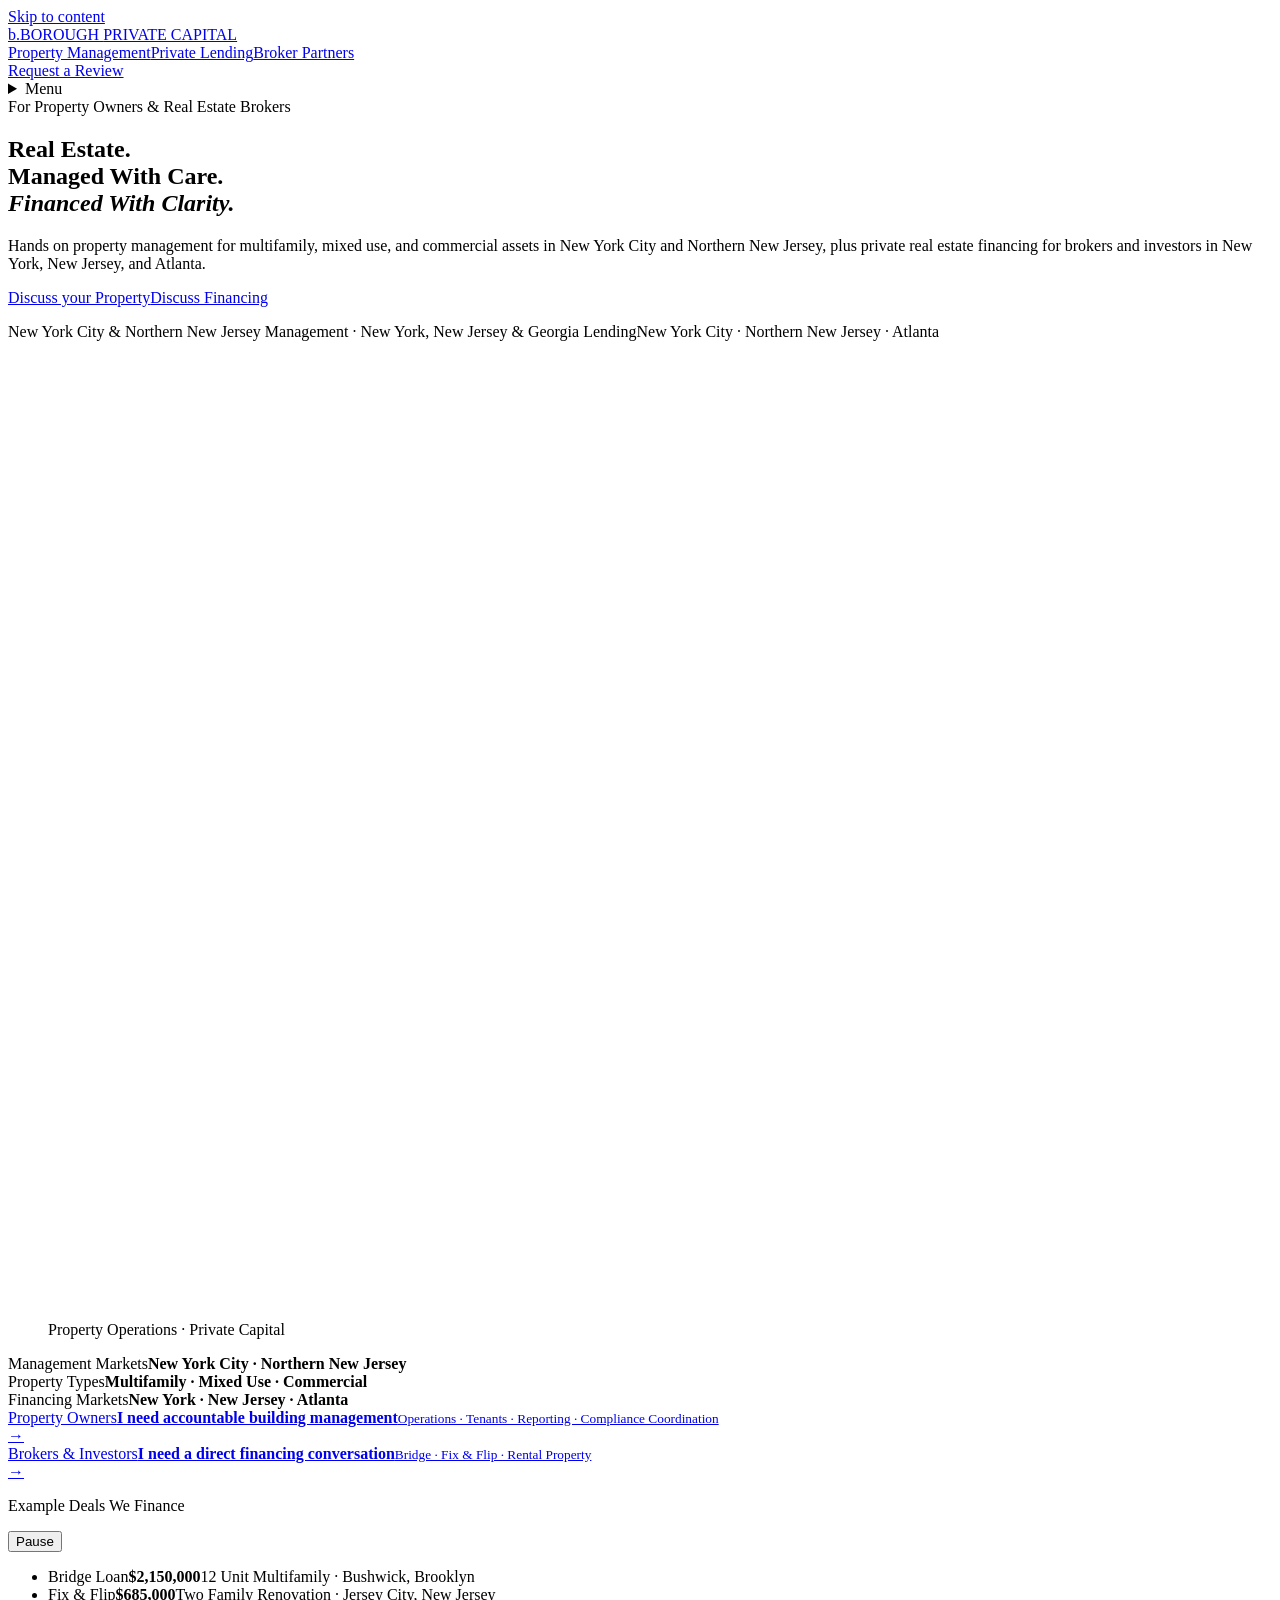
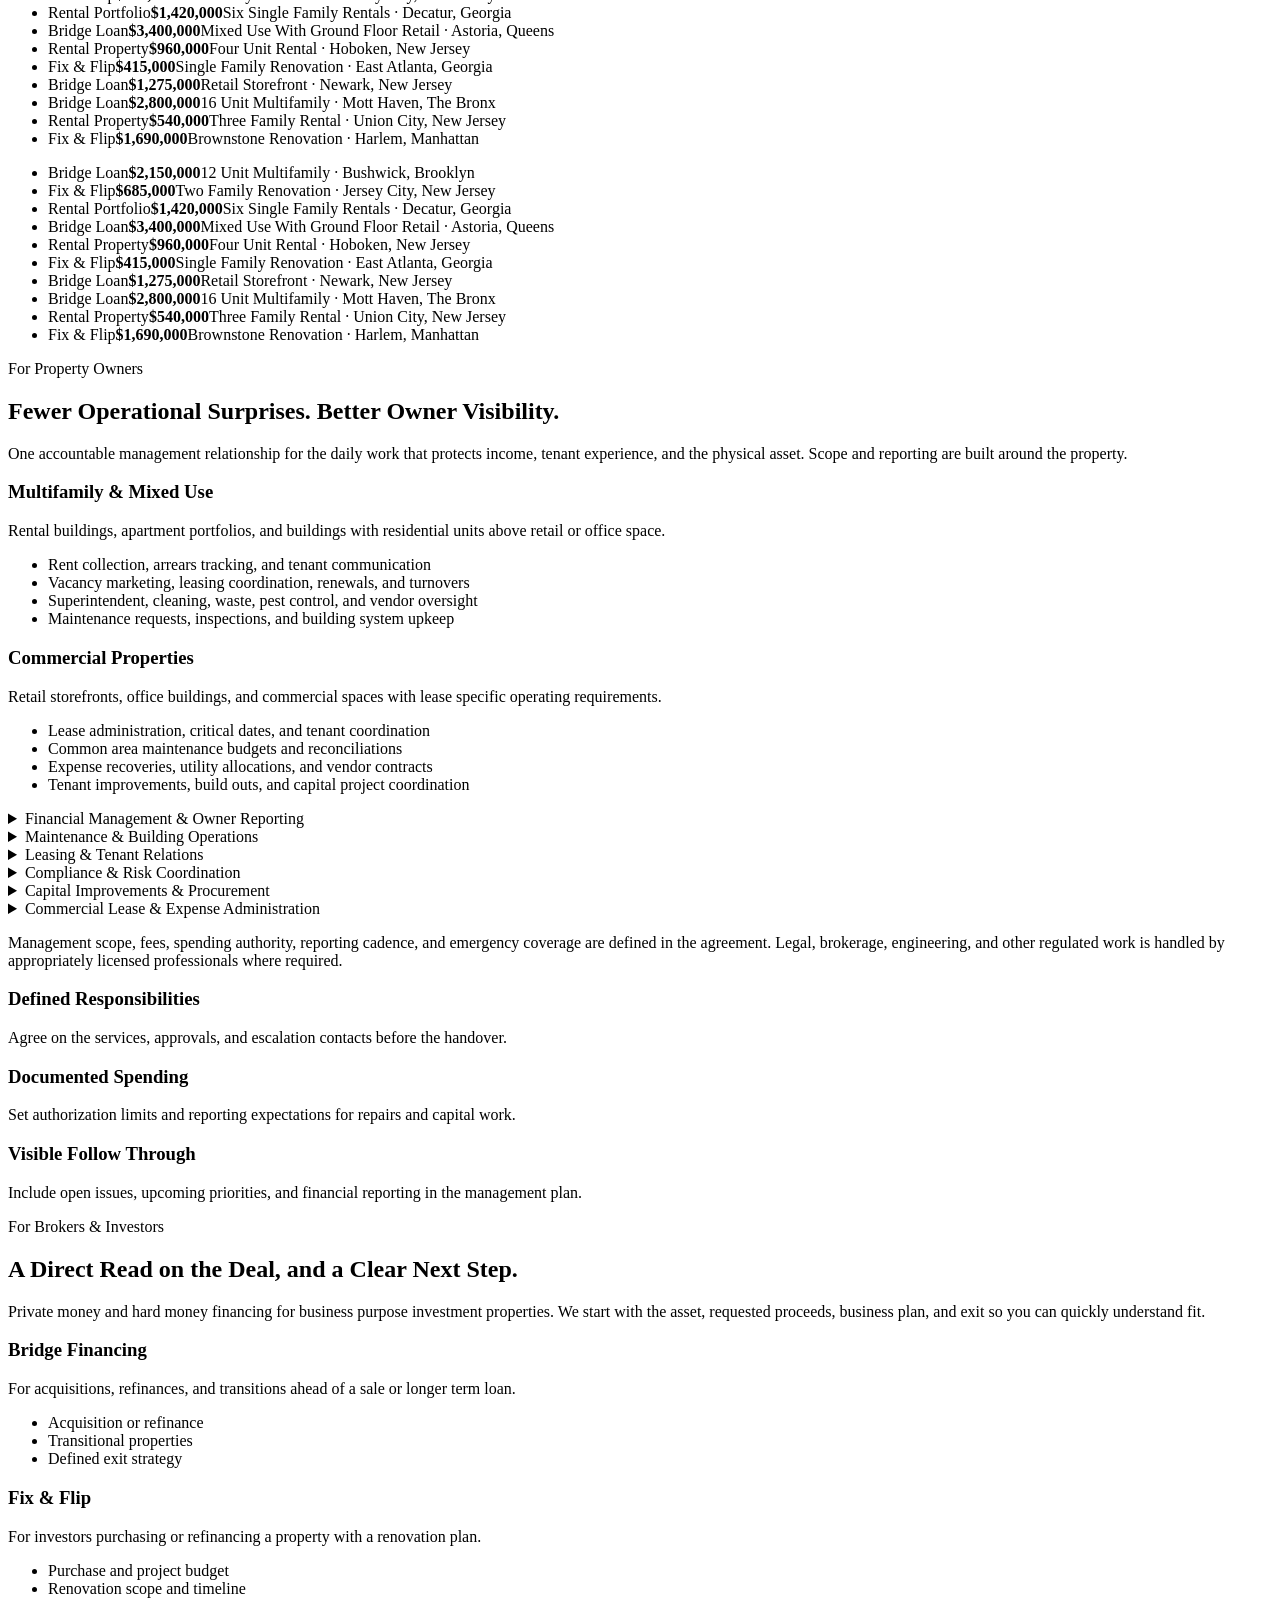
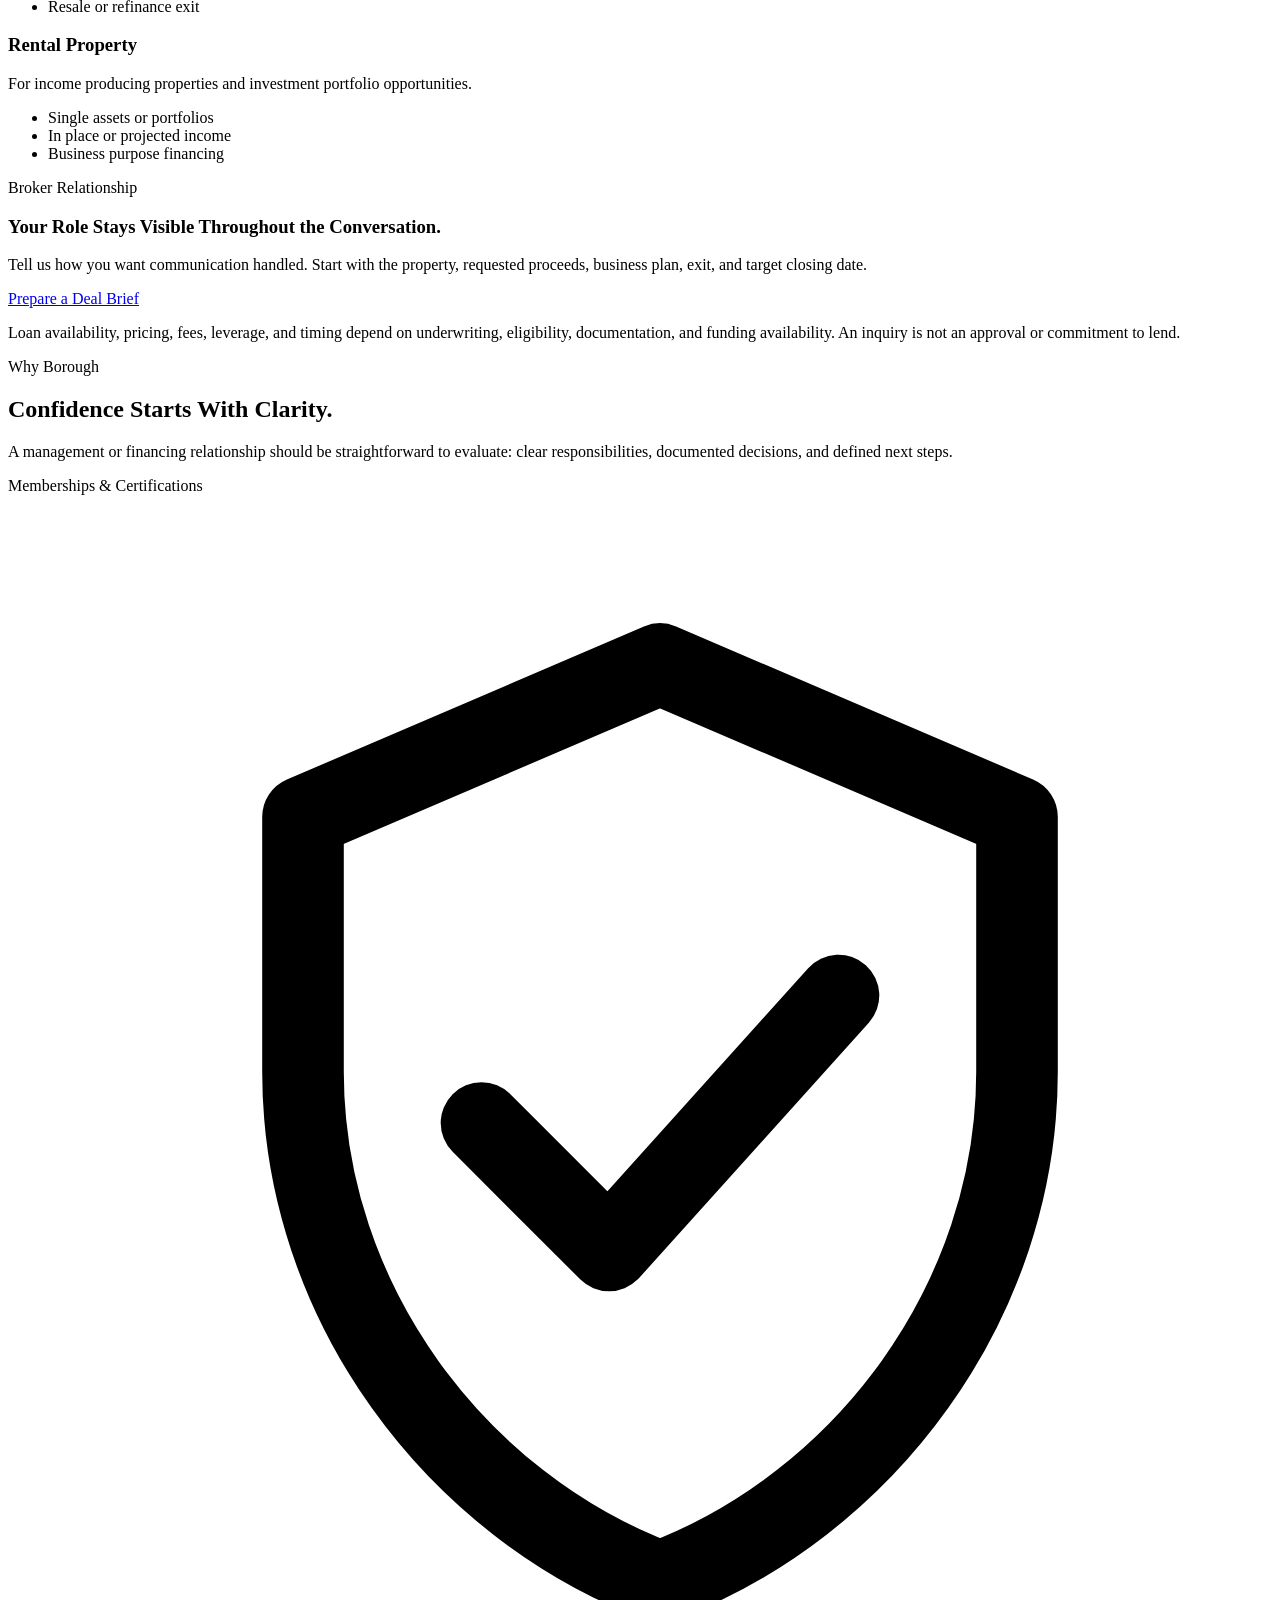
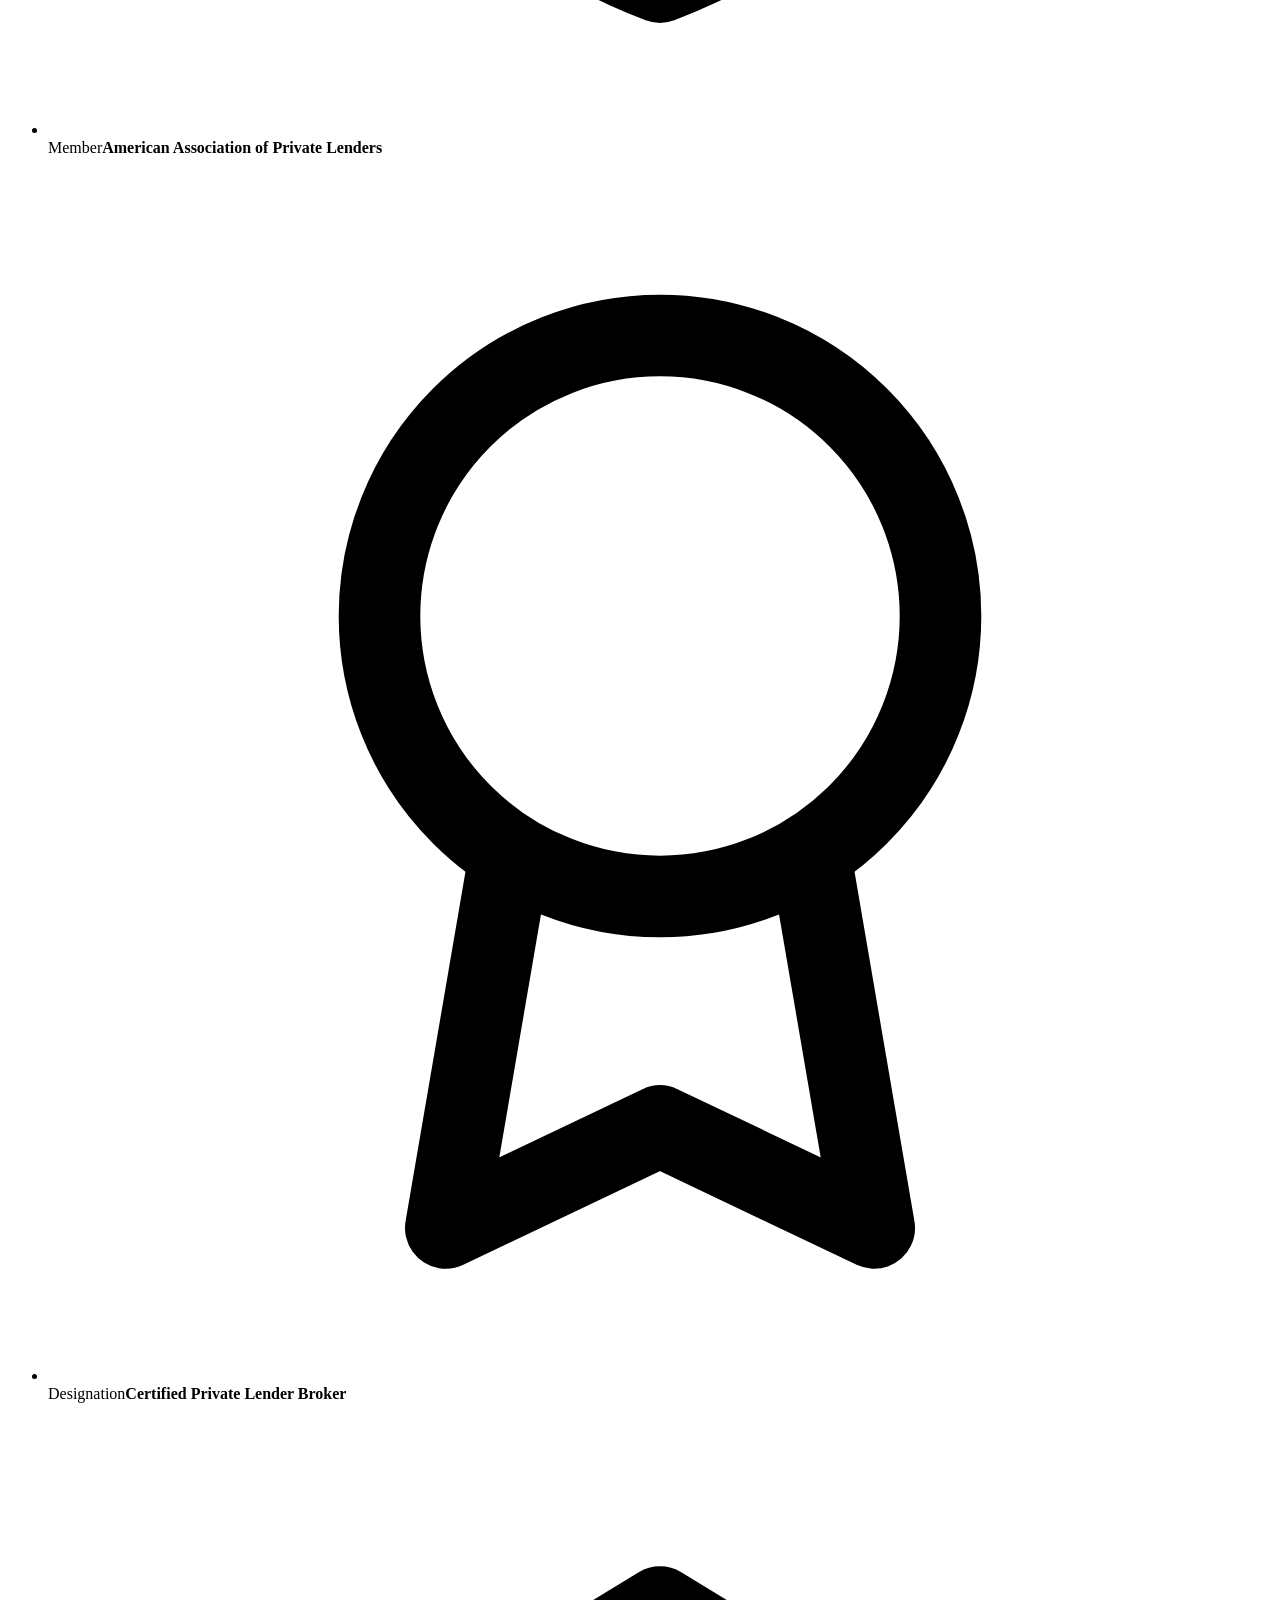
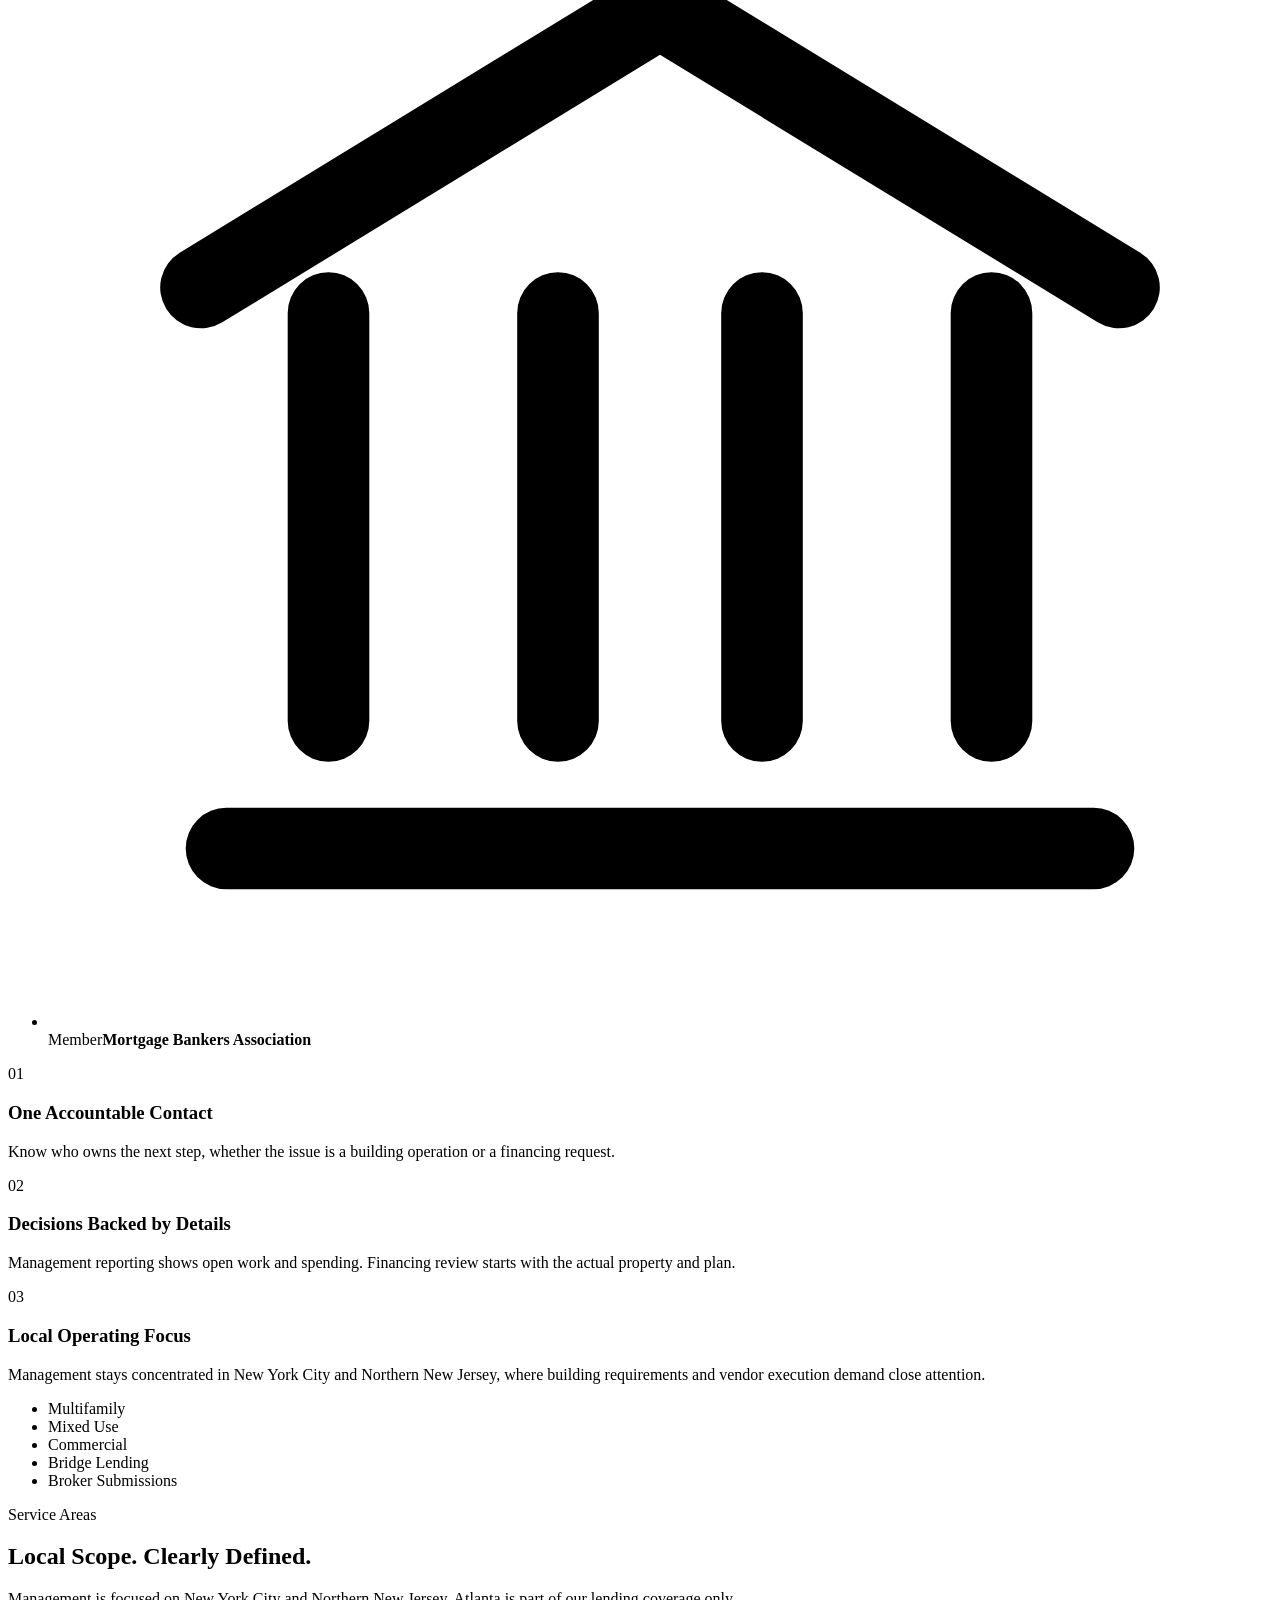
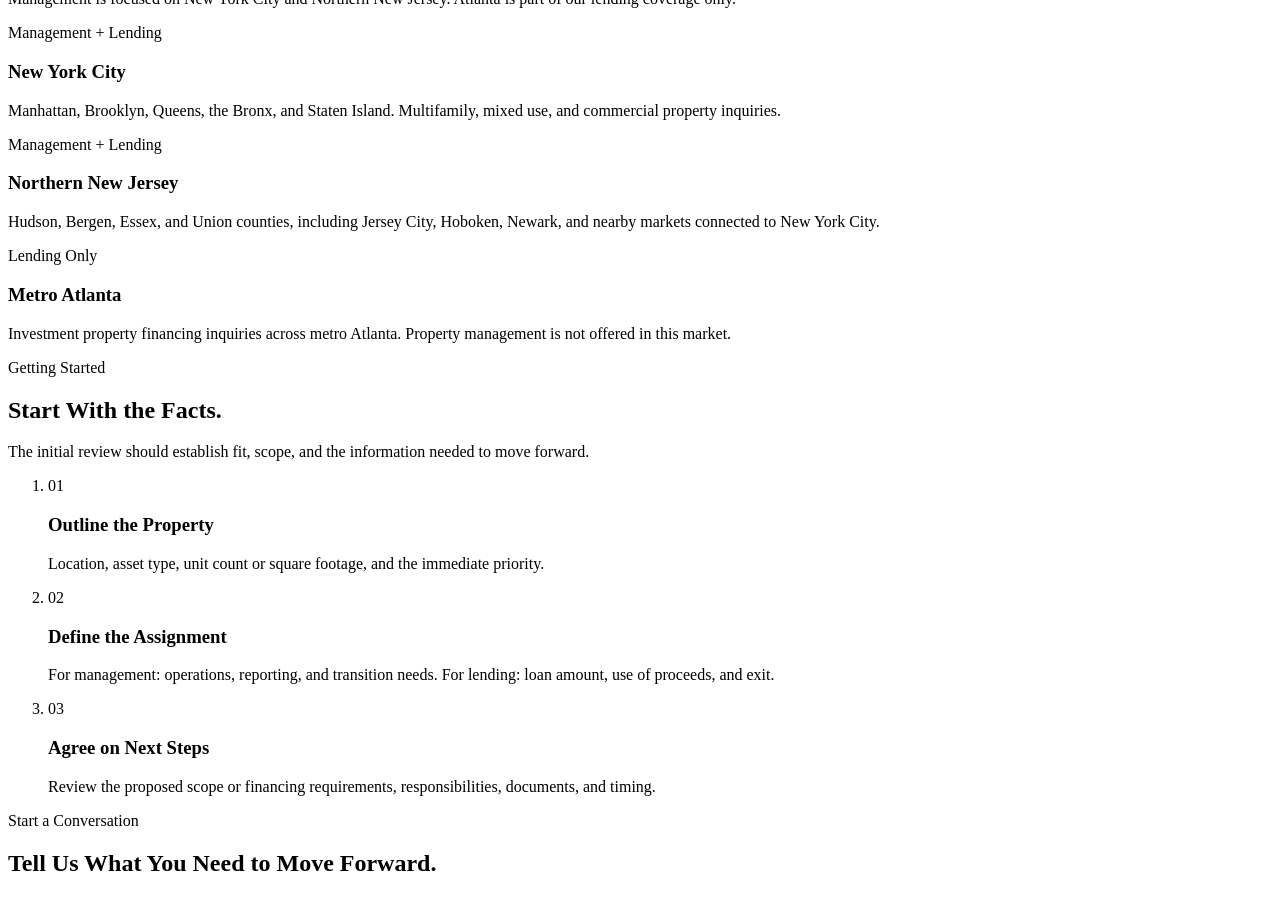
==== render-dist/index.html @ 081fa961 "Add a deal ticker with example deals Show a scrolling band of example Bridge, Fix and Flip, and Rent" ====
<!doctype html><html lang="en"><head><meta charset="utf-8"><meta name="viewport" content="width=device-width,initial-scale=1"><title>Property Management NYC &amp; Northern NJ | Private Real Estate Lending</title><meta name="description" content="Full service property management for multifamily, mixed use, and commercial buildings in NYC and Northern NJ. Private real estate lending for brokers and property investors."><meta name="robots" content="index,follow,max-image-preview:large"><meta name="theme-color" content="#182d30"><link rel="preconnect" href="https://images.unsplash.com"><link rel="canonical" href="https://borough-private-capital.onrender.com/"><meta property="og:type" content="website"><meta property="og:site_name" content="Borough Private Capital"><meta property="og:title" content="Property Management &amp; Private Real Estate Lending | Borough"><meta property="og:description" content="Property management, owner reporting, and private real estate financing in clearly defined local markets."><meta property="og:url" content="https://borough-private-capital.onrender.com/"><meta property="og:image" content="https://images.unsplash.com/photo-1486406146926-c627a92ad1ab?auto=format&amp;fit=crop&amp;w=1600&amp;q=85"><meta name="twitter:card" content="summary_large_image"><meta name="twitter:title" content="Borough Private Capital | Property Management &amp; Private Lending"><meta name="twitter:description" content="Property management in NYC and Northern NJ. Private financing in NY, NJ, and Atlanta."><meta name="twitter:image" content="https://images.unsplash.com/photo-1486406146926-c627a92ad1ab?auto=format&amp;fit=crop&amp;w=1600&amp;q=85"><link rel="icon" type="image/svg+xml" href="/favicon.svg"><script type="application/ld+json">{"@context":"https://schema.org","@graph":[{"@type":"WebSite","@id":"https://borough-private-capital.onrender.com/#website","url":"https://borough-private-capital.onrender.com/","name":"Borough Private Capital","inLanguage":"en-US"},{"@type":"Organization","@id":"https://borough-private-capital.onrender.com/#organization","name":"Borough Private Capital","url":"https://borough-private-capital.onrender.com/","description":"Property management and private real estate financing for investment properties.","areaServed":[{"@type":"City","name":"New York City"},{"@type":"AdministrativeArea","name":"Northern New Jersey"},{"@type":"City","name":"Atlanta"}]},{"@type":"Service","@id":"https://borough-private-capital.onrender.com/#property-management","name":"Property Management for Multifamily and Commercial Buildings","provider":{"@id":"https://borough-private-capital.onrender.com/#organization"},"serviceType":["Multifamily property management","Mixed use property management","Commercial property management"],"areaServed":[{"@type":"City","name":"New York City"},{"@type":"AdministrativeArea","name":"Northern New Jersey"}],"description":"Building operations, tenant coordination, rent administration, maintenance oversight, owner reporting, compliance coordination, and commercial lease administration."},{"@type":"Service","@id":"https://borough-private-capital.onrender.com/#private-lending","name":"Private Real Estate Lending","provider":{"@id":"https://borough-private-capital.onrender.com/#organization"},"serviceType":["Bridge financing","Fix and flip financing","Rental property financing"],"areaServed":[{"@type":"City","name":"New York City"},{"@type":"AdministrativeArea","name":"Northern New Jersey"},{"@type":"City","name":"Atlanta"}],"description":"Business purpose private money financing for real estate brokers, sponsors, and property investors."}]}</script><link rel="stylesheet" href="/assets/site.css"></head><body><a class="skip" href="#main">Skip to content</a><header class="nav"><div class="wrap nav-inner"><a class="brand" href="/"><span class="mark" aria-hidden="true">b.</span><span class="brand-name">BOROUGH <span>PRIVATE CAPITAL</span></span></a><nav class="nav-links" aria-label="Main navigation"><a href="/property-management/">Property Management</a><a href="/private-lending/">Private Lending</a><a href="/brokers/">Broker Partners</a></nav><a class="btn btn-sm nav-cta" href="#contact">Request a Review</a><details class="menu" id="mobile-menu"><summary><span class="menu-icon" aria-hidden="true"></span>Menu</summary><nav class="menu-sheet" aria-label="Mobile navigation"><a href="/" aria-current="page">Home</a><a href="/property-management/">Property Management</a><a href="/private-lending/">Private Lending</a><a href="/brokers/">Broker Partners</a><a class="btn" href="#contact">Request a Review</a></nav></details></div></header><main id="main"><div class="wrap"><section class="hero" aria-labelledby="hero-title"><div><span class="kicker" id="hero-kicker">For Property Owners &amp; Real Estate Brokers</span><h1 id="hero-title">Real Estate.<br>Managed With Care.<br><em>Financed With Clarity.</em></h1><p class="lede" id="hero-description">Hands on property management for multifamily, mixed use, and commercial assets in New York City and Northern New Jersey, plus private real estate financing for brokers and investors in New York, New Jersey, and Atlanta.</p><div class="actions"><a class="btn" href="#contact" data-service="Property Management">Discuss your Property</a><a class="btn btn-secondary" href="#contact" data-service="Private Lending">Discuss Financing</a></div><p class="hero-note"><span class="note-full">New York City &amp; Northern New Jersey Management · New York, New Jersey &amp; Georgia Lending</span><span class="note-short">New York City · Northern New Jersey · Atlanta</span></p></div><figure class="media"><picture><source media="(max-width:899px)" srcset="https://images.unsplash.com/photo-1486406146926-c627a92ad1ab?auto=format&amp;fit=crop&amp;w=700&amp;h=394&amp;q=80 700w, https://images.unsplash.com/photo-1486406146926-c627a92ad1ab?auto=format&amp;fit=crop&amp;w=1050&amp;h=591&amp;q=80 1050w" sizes="calc(100vw - 40px)"><img src="https://images.unsplash.com/photo-1486406146926-c627a92ad1ab?auto=format&amp;fit=crop&amp;w=720&amp;q=80" width="720" height="960" alt="Architectural detail of a commercial office building" fetchpriority="high"></picture><figcaption>Property Operations · Private Capital</figcaption></figure></section><div class="facts" aria-label="Service overview"><div><span>Management Markets</span><strong>New York City · Northern New Jersey</strong></div><div><span>Property Types</span><strong>Multifamily · Mixed Use · Commercial</strong></div><div><span>Financing Markets</span><strong>New York · New Jersey · Atlanta</strong></div></div><div class="paths"><a class="path" href="/property-management/"><div><span class="kicker">Property Owners</span><strong>I need accountable building management</strong><small>Operations · Tenants · Reporting · Compliance Coordination</small></div><span class="arrow" aria-hidden="true">→</span></a><a class="path" href="/private-lending/"><div><span class="kicker">Brokers &amp; Investors</span><strong>I need a direct financing conversation</strong><small>Bridge · Fix &amp; Flip · Rental Property</small></div><span class="arrow" aria-hidden="true">→</span></a></div></div><section class="ticker" aria-labelledby="deals-title" data-status="placeholder"><div class="wrap ticker-head"><p class="kicker" id="deals-title">Example Deals We Finance</p><button class="ticker-toggle" type="button" aria-pressed="false">Pause</button></div><div class="ticker-viewport"><div class="ticker-track"><ul class="ticker-list"><li class="deal"><span class="deal-type">Bridge Loan</span><strong>$2,150,000</strong><span class="deal-detail">12 Unit Multifamily · Bushwick, Brooklyn</span></li><li class="deal"><span class="deal-type">Fix &amp; Flip</span><strong>$685,000</strong><span class="deal-detail">Two Family Renovation · Jersey City, New Jersey</span></li><li class="deal"><span class="deal-type">Rental Portfolio</span><strong>$1,420,000</strong><span class="deal-detail">Six Single Family Rentals · Decatur, Georgia</span></li><li class="deal"><span class="deal-type">Bridge Loan</span><strong>$3,400,000</strong><span class="deal-detail">Mixed Use With Ground Floor Retail · Astoria, Queens</span></li><li class="deal"><span class="deal-type">Rental Property</span><strong>$960,000</strong><span class="deal-detail">Four Unit Rental · Hoboken, New Jersey</span></li><li class="deal"><span class="deal-type">Fix &amp; Flip</span><strong>$415,000</strong><span class="deal-detail">Single Family Renovation · East Atlanta, Georgia</span></li><li class="deal"><span class="deal-type">Bridge Loan</span><strong>$1,275,000</strong><span class="deal-detail">Retail Storefront · Newark, New Jersey</span></li><li class="deal"><span class="deal-type">Bridge Loan</span><strong>$2,800,000</strong><span class="deal-detail">16 Unit Multifamily · Mott Haven, The Bronx</span></li><li class="deal"><span class="deal-type">Rental Property</span><strong>$540,000</strong><span class="deal-detail">Three Family Rental · Union City, New Jersey</span></li><li class="deal"><span class="deal-type">Fix &amp; Flip</span><strong>$1,690,000</strong><span class="deal-detail">Brownstone Renovation · Harlem, Manhattan</span></li></ul><ul class="ticker-list" aria-hidden="true"><li class="deal"><span class="deal-type">Bridge Loan</span><strong>$2,150,000</strong><span class="deal-detail">12 Unit Multifamily · Bushwick, Brooklyn</span></li><li class="deal"><span class="deal-type">Fix &amp; Flip</span><strong>$685,000</strong><span class="deal-detail">Two Family Renovation · Jersey City, New Jersey</span></li><li class="deal"><span class="deal-type">Rental Portfolio</span><strong>$1,420,000</strong><span class="deal-detail">Six Single Family Rentals · Decatur, Georgia</span></li><li class="deal"><span class="deal-type">Bridge Loan</span><strong>$3,400,000</strong><span class="deal-detail">Mixed Use With Ground Floor Retail · Astoria, Queens</span></li><li class="deal"><span class="deal-type">Rental Property</span><strong>$960,000</strong><span class="deal-detail">Four Unit Rental · Hoboken, New Jersey</span></li><li class="deal"><span class="deal-type">Fix &amp; Flip</span><strong>$415,000</strong><span class="deal-detail">Single Family Renovation · East Atlanta, Georgia</span></li><li class="deal"><span class="deal-type">Bridge Loan</span><strong>$1,275,000</strong><span class="deal-detail">Retail Storefront · Newark, New Jersey</span></li><li class="deal"><span class="deal-type">Bridge Loan</span><strong>$2,800,000</strong><span class="deal-detail">16 Unit Multifamily · Mott Haven, The Bronx</span></li><li class="deal"><span class="deal-type">Rental Property</span><strong>$540,000</strong><span class="deal-detail">Three Family Rental · Union City, New Jersey</span></li><li class="deal"><span class="deal-type">Fix &amp; Flip</span><strong>$1,690,000</strong><span class="deal-detail">Brownstone Renovation · Harlem, Manhattan</span></li></ul></div></div></section><script>document.querySelectorAll(".ticker").forEach(function(t){var b=t.querySelector(".ticker-toggle");b.addEventListener("click",function(){var p=t.classList.toggle("is-paused");b.setAttribute("aria-pressed",String(p));b.textContent=p?"Play":"Pause";});});</script><section class="section soft" id="management"><div class="wrap"><div class="intro"><div><span class="kicker">For Property Owners</span><h2>Fewer Operational Surprises. Better Owner Visibility.</h2></div><p>One accountable management relationship for the daily work that protects income, tenant experience, and the physical asset. Scope and reporting are built around the property.</p></div><div class="grid grid-2"><article class="card"><h3>Multifamily &amp; Mixed Use</h3><p>Rental buildings, apartment portfolios, and buildings with residential units above retail or office space.</p><ul class="checks"><li>Rent collection, arrears tracking, and tenant communication</li><li>Vacancy marketing, leasing coordination, renewals, and turnovers</li><li>Superintendent, cleaning, waste, pest control, and vendor oversight</li><li>Maintenance requests, inspections, and building system upkeep</li></ul></article><article class="card"><h3>Commercial Properties</h3><p>Retail storefronts, office buildings, and commercial spaces with lease specific operating requirements.</p><ul class="checks"><li>Lease administration, critical dates, and tenant coordination</li><li>Common area maintenance budgets and reconciliations</li><li>Expense recoveries, utility allocations, and vendor contracts</li><li>Tenant improvements, build outs, and capital project coordination</li></ul></article></div><div class="accordion-group" aria-label="Property management service details"><div class="accordion"><details><summary>Financial Management &amp; Owner Reporting</summary><div class="panel"><p>A consistent picture of income, expenses, and outstanding issues.</p><ul class="checks"><li>Rent rolls, collections, arrears, and accounts payable</li><li>Operating budgets, cash flow tracking, and reserve planning</li><li>Monthly statements, bank reconciliation, and invoice records</li><li>Year end document preparation for your accountant</li></ul></div></details><details><summary>Maintenance &amp; Building Operations</summary><div class="panel"><p>Routine upkeep and a defined escalation process for urgent issues.</p><ul class="checks"><li>Work order intake, vendor dispatch, and repair follow through</li><li>Preventive maintenance for heating, ventilation, air conditioning, plumbing, and building systems</li><li>Cleaning, landscaping, snow removal, waste, and pest services</li><li>After hours response arrangements, access control, and site staffing</li></ul></div></details><details><summary>Leasing &amp; Tenant Relations</summary><div class="panel"><ul class="checks"><li>Listing and showing coordination with appropriate leasing professionals</li><li>Application processing and screening under consistent criteria</li><li>Lease execution support, renewals, move ins, and move outs</li><li>Tenant requests, notices, and documentation; counsel coordination for disputes</li></ul></div></details></div><div class="accordion"><details><summary>Compliance &amp; Risk Coordination</summary><div class="panel"><ul class="checks"><li>Property specific registration, notice, and inspection calendars</li><li>Inspection coordination with New York City housing and buildings agencies, the New Jersey Department of Community Affairs, or municipal inspectors, as applicable</li><li>Violation tracking and remediation with qualified professionals</li><li>Vendor insurance records, incident documentation, and claims support</li><li>Coordination of applicable fire, elevator, boiler, facade, and energy requirements</li></ul></div></details><details><summary>Capital Improvements &amp; Procurement</summary><div class="panel"><ul class="checks"><li>Property condition reviews and repair priority planning</li><li>Bid collection, scope comparison, and owner approval</li><li>Contractor scheduling, progress tracking, and invoice review</li><li>Renovation and tenant improvement coordination through closeout</li></ul></div></details><details><summary>Commercial Lease &amp; Expense Administration</summary><div class="panel"><ul class="checks"><li>Lease abstracts, rent escalations, options, and expiration tracking</li><li>Common area maintenance and operating expense reconciliations under each lease</li><li>Tax and insurance pass through tracking where applicable</li><li>Tenant insurance certificates, maintenance obligations, and service coordination</li></ul></div></details></div></div><p class="note">Management scope, fees, spending authority, reporting cadence, and emergency coverage are defined in the agreement. Legal, brokerage, engineering, and other regulated work is handled by appropriately licensed professionals where required.</p><div class="grid grid-3 standards"><div class="card"><h3>Defined Responsibilities</h3><p>Agree on the services, approvals, and escalation contacts before the handover.</p></div><div class="card"><h3>Documented Spending</h3><p>Set authorization limits and reporting expectations for repairs and capital work.</p></div><div class="card"><h3>Visible Follow Through</h3><p>Include open issues, upcoming priorities, and financial reporting in the management plan.</p></div></div></div></section><section class="section" id="financing"><div class="wrap"><div class="intro"><div><span class="kicker">For Brokers &amp; Investors</span><h2>A Direct Read on the Deal, and a Clear Next Step.</h2></div><p>Private money and hard money financing for business purpose investment properties. We start with the asset, requested proceeds, business plan, and exit so you can quickly understand fit.</p></div><div class="grid grid-3"><article class="card"><h3>Bridge Financing</h3><p>For acquisitions, refinances, and transitions ahead of a sale or longer term loan.</p><ul class="checks"><li>Acquisition or refinance</li><li>Transitional properties</li><li>Defined exit strategy</li></ul></article><article class="card"><h3>Fix &amp; Flip</h3><p>For investors purchasing or refinancing a property with a renovation plan.</p><ul class="checks"><li>Purchase and project budget</li><li>Renovation scope and timeline</li><li>Resale or refinance exit</li></ul></article><article class="card"><h3>Rental Property</h3><p>For income producing properties and investment portfolio opportunities.</p><ul class="checks"><li>Single assets or portfolios</li><li>In place or projected income</li><li>Business purpose financing</li></ul></article></div><div class="callout" id="brokers"><div><span class="kicker">Broker Relationship</span><h3>Your Role Stays Visible Throughout the Conversation.</h3><p>Tell us how you want communication handled. Start with the property, requested proceeds, business plan, exit, and target closing date.</p></div><a class="btn btn-secondary" href="#contact" data-service="Private Lending">Prepare a Deal Brief</a></div><p class="note">Loan availability, pricing, fees, leverage, and timing depend on underwriting, eligibility, documentation, and funding availability. An inquiry is not an approval or commitment to lend.</p></div></section><section class="section dark" id="why"><div class="wrap"><div class="intro"><div><span class="kicker">Why Borough</span><h2>Confidence Starts With Clarity.</h2></div><p>A management or financing relationship should be straightforward to evaluate: clear responsibilities, documented decisions, and defined next steps.</p></div><div class="credentials" aria-labelledby="credentials-title"><p class="kicker" id="credentials-title">Memberships &amp; Certifications</p><ul class="badges"><li class="badge"><span class="badge-mark" data-logo="american-association-of-private-lenders"><svg viewBox="0 0 24 24" fill="none" stroke="currentColor" stroke-width="1.6" stroke-linecap="round" stroke-linejoin="round" aria-hidden="true"><path d="M12 3l7 3v5c0 4.5-3 8.5-7 10-4-1.5-7-5.5-7-10V6l7-3z"/><path d="M8.5 12l2.5 2.5 4.5-5"/></svg></span><span class="badge-body"><span class="badge-status">Member</span><strong>American Association of Private Lenders</strong></span></li><li class="badge"><span class="badge-mark" data-logo="certified-private-lender-broker"><svg viewBox="0 0 24 24" fill="none" stroke="currentColor" stroke-width="1.6" stroke-linecap="round" stroke-linejoin="round" aria-hidden="true"><circle cx="12" cy="9" r="5.5"/><path d="M9 14l-1.2 7L12 19l4.2 2L15 14"/></svg></span><span class="badge-body"><span class="badge-status">Designation</span><strong>Certified Private Lender Broker</strong></span></li><li class="badge"><span class="badge-mark" data-logo="mortgage-bankers-association"><svg viewBox="0 0 24 24" fill="none" stroke="currentColor" stroke-width="1.6" stroke-linecap="round" stroke-linejoin="round" aria-hidden="true"><path d="M3 9.5L12 4l9 5.5"/><path d="M5.5 10v8M10 10v8M14 10v8M18.5 10v8M3.5 20.5h17"/></svg></span><span class="badge-body"><span class="badge-status">Member</span><strong>Mortgage Bankers Association</strong></span></li></ul></div><div class="grid grid-3"><article class="card"><span class="num">01</span><h3>One Accountable Contact</h3><p>Know who owns the next step, whether the issue is a building operation or a financing request.</p></article><article class="card"><span class="num">02</span><h3>Decisions Backed by Details</h3><p>Management reporting shows open work and spending. Financing review starts with the actual property and plan.</p></article><article class="card"><span class="num">03</span><h3>Local Operating Focus</h3><p>Management stays concentrated in New York City and Northern New Jersey, where building requirements and vendor execution demand close attention.</p></article></div><ul class="tags"><li>Multifamily</li><li>Mixed Use</li><li>Commercial</li><li>Bridge Lending</li><li>Broker Submissions</li></ul></div></section><section class="section soft" id="markets"><div class="wrap"><div class="intro"><div><span class="kicker">Service Areas</span><h2>Local Scope. Clearly Defined.</h2></div><p>Management is focused on New York City and Northern New Jersey. Atlanta is part of our lending coverage only.</p></div><div class="grid grid-3"><article class="card"><span class="kicker">Management + Lending</span><h3>New York City</h3><p>Manhattan, Brooklyn, Queens, the Bronx, and Staten Island. Multifamily, mixed use, and commercial property inquiries.</p></article><article class="card"><span class="kicker">Management + Lending</span><h3>Northern New Jersey</h3><p>Hudson, Bergen, Essex, and Union counties, including Jersey City, Hoboken, Newark, and nearby markets connected to New York City.</p></article><article class="card"><span class="kicker">Lending Only</span><h3>Metro Atlanta</h3><p>Investment property financing inquiries across metro Atlanta. Property management is not offered in this market.</p></article></div></div></section><section class="section"><div class="wrap"><div class="intro"><div><span class="kicker">Getting Started</span><h2>Start With the Facts.</h2></div><p>The initial review should establish fit, scope, and the information needed to move forward.</p></div><ol class="grid grid-3"><li class="card"><span class="num">01</span><h3>Outline the Property</h3><p>Location, asset type, unit count or square footage, and the immediate priority.</p></li><li class="card"><span class="num">02</span><h3>Define the Assignment</h3><p>For management: operations, reporting, and transition needs. For lending: loan amount, use of proceeds, and exit.</p></li><li class="card"><span class="num">03</span><h3>Agree on Next Steps</h3><p>Review the proposed scope or financing requirements, responsibilities, documents, and timing.</p></li></ol></div></section><section class="section soft" id="contact" data-cta-end><div class="wrap contact"><div class="contact-copy"><span class="kicker">Start a Conversation</span><h2>Tell Us What You Need to Move Forward.</h2><p>Choose management, financing, or both. A focused brief helps establish fit before sensitive documents or a deeper review.</p><p class="small">Management: New York City and Northern New Jersey.<br>Private lending: New York City, Northern New Jersey, and Atlanta.</p></div><form class="form" id="property-form"><input type="hidden" id="utm-source" name="UTM source"><input type="hidden" id="utm-medium" name="UTM medium"><input type="hidden" id="utm-campaign" name="UTM campaign"><input type="hidden" id="utm-content" name="UTM content"><input type="hidden" id="utm-term" name="UTM term"><input type="hidden" id="gclid" name="Google click ID"><div class="fields"><fieldset class="field full choice"><legend>Service</legend><div class="segmented"><label><input type="radio" name="service-choice" value="Property Management" form="service-choice-group" checked><span>Management</span></label><label><input type="radio" name="service-choice" value="Private Lending" form="service-choice-group"><span>Lending</span></label><label><input type="radio" name="service-choice" value="Management and Lending" form="service-choice-group"><span>Both</span></label></div><select id="service" name="Service" required hidden><option>Property Management</option><option>Private Lending</option><option>Management and Lending</option></select></fieldset><p class="form-group">Your Details</p><div class="field"><label for="name">Full Name</label><input id="name" name="Name" autocomplete="name" maxlength="120" required></div><div class="field"><label for="email">Email</label><input id="email" name="Email" type="email" autocomplete="email" maxlength="200" required></div><div class="field"><label for="company">Company <span class="muted">(Optional)</span></label><input id="company" name="Company" autocomplete="organization" maxlength="160"></div><div class="field"><label for="phone">Phone <span class="muted">(Optional)</span></label><input id="phone" name="Phone" type="tel" autocomplete="tel" maxlength="40"></div><div class="field full"><label for="role">Your Role</label><select id="role" name="Role" required><option value="">Select a Role</option><option>Property Owner / Investor</option><option>Mortgage Broker</option><option>Real Estate Broker / Agent</option><option>Owner Representative</option><option>Other</option></select></div><p class="form-group">Property</p><div class="field"><label for="market">Property Market</label><select id="market" name="Market" required><option value="">Select a Market</option><option>New York City</option><option>Northern New Jersey</option><option value="Metro Atlanta" id="atlanta-option" disabled hidden>Metro Atlanta</option></select></div><div class="field"><label for="asset">Property Type</label><select id="asset" name="Property type" required><option value="">Select a Property Type</option><option>Multifamily Building</option><option>Mixed Use Building</option><option>Office Building / Space</option><option>Retail Building / Storefront</option><option>Other Commercial Property</option><option>Residential Investment Property</option><option>Portfolio</option></select></div><div class="field full"><label for="location">Property Address or City</label><input id="location" name="Location" autocomplete="off" maxlength="240" placeholder="Jersey City, New Jersey" required></div></div><fieldset id="management-fields"><legend>Management Details</legend><div class="fields"><div class="field"><label for="size">Units or Square Footage</label><input id="size" name="Building size" maxlength="100" placeholder="24 units or 12,000 square feet" required></div><div class="field"><label for="priority">Primary Need</label><select id="priority" name="Management priority" required><option value="">Select a Priority</option><option>Full Service Management</option><option>Transition From Current Manager</option><option>Leasing and Tenant Operations</option><option>Maintenance and Compliance Coordination</option><option>Financial Reporting and Oversight</option><option>Commercial Lease Administration</option></select></div></div></fieldset><fieldset id="lending-fields" hidden disabled><legend>Financing Details</legend><div class="fields"><div class="field"><label for="program">Loan Purpose</label><select id="program" name="Loan purpose" required><option value="">Select a Purpose</option><option>Bridge Financing</option><option>Fix &amp; Flip</option><option>Rental Property</option><option>Not Sure Yet</option></select></div><div class="field"><label for="amount">Requested Amount ($)</label><input id="amount" name="Requested loan amount" type="number" inputmode="decimal" min="1" max="1000000000" step="0.01" required></div></div><p class="small">For business purpose investment properties, not owner occupied home loans.</p></fieldset><div class="field form-notes"><label for="notes">Goals and Timing <span class="muted">(Optional)</span></label><textarea id="notes" name="Goals and timing" maxlength="3000" placeholder="Current situation, scope, and when you would like to begin."></textarea></div><button class="btn" id="download-button" type="submit" disabled>Prepare my Property Brief</button><p class="small privacy-note">Your brief downloads to this device. Online submission is not available yet, so nothing is sent to Borough.</p><p class="status" id="form-status" role="status" aria-live="polite"></p><noscript><p class="small">Enable JavaScript to prepare a downloadable brief. Online submission is unavailable.</p></noscript></form></div></section><section class="section"><div class="wrap faq"><div class="intro"><div><span class="kicker">Questions</span><h2>Before You Begin.</h2></div></div><div class="accordion"><details><summary>Can I Use Management Without Taking a Loan?</summary><div class="panel"><p>Yes. Property management and financing are separate service discussions. Your management needs can be reviewed independently of any financing request.</p></div></details><details><summary>What Does a Management Proposal Include?</summary><div class="panel"><p>A proposed scope, fees, reporting schedule, spending authority, emergency arrangements, and transition requirements. The exact scope depends on the property, lease obligations, and existing staff or vendors.</p></div></details><details><summary>Can You Coordinate a Change From My Current Manager?</summary><div class="panel"><p>A transition scope can include leases, rent rolls, financial records, vendor agreements, keys and access, open work orders, and tenant communications. Timing depends on the current agreement and record availability.</p></div></details><details><summary>How Are Commercial Properties Different?</summary><div class="panel"><p>Commercial management adds lease specific items such as expense recoveries, common area maintenance reconciliations, tenant improvement coordination, rent escalations, and critical dates. Responsibilities are reviewed against each lease.</p></div></details><details><summary>Does Management Replace the Owner's Legal Obligations?</summary><div class="panel"><p>No. The agreement defines delegated responsibilities. Owners retain applicable obligations, and legal or technical matters require the appropriate qualified professionals.</p></div></details></div><div class="resources"><a href="https://www.nyc.gov/site/buildings/property-or-business-owner/property-maintenance.page" target="_blank" rel="noopener noreferrer">New York City Building Maintenance Resources ↗</a><a href="https://www.nj.gov/dca/codes/offices/housinginspection.shtml" target="_blank" rel="noopener noreferrer">New Jersey Housing Inspection Resources ↗</a></div></div></section></main><footer class="footer"><div class="wrap"><div class="footer-top"><a class="brand" href="/"><span class="mark" aria-hidden="true">b.</span><span class="brand-name">BOROUGH <span>PRIVATE CAPITAL</span></span></a><nav class="footer-links" aria-label="Footer navigation"><a href="/property-management/">Property Management</a><a href="/private-lending/">Private Lending</a><a href="/brokers/">Broker Partners</a><a href="/#markets">Service Areas</a></nav></div><p class="legal">Property management: New York City and Northern New Jersey. Private financing: New York City, Northern New Jersey, and Metro Atlanta. Services are subject to a written agreement and property specific review. Financing is business purpose only and subject to underwriting and availability. This website is not an offer or commitment to lend.</p><p class="legal">&copy; Borough Private Capital</p></div></footer><div class="mobile-cta"><a class="btn" href="#contact">Start a Conversation</a></div><script>
(function(){
"use strict";
var params=new URLSearchParams(window.location.search);
var intent=(params.get("service")||params.get("intent")||"").toLowerCase();
var heroKicker=document.getElementById("hero-kicker");
var heroTitle=document.getElementById("hero-title");
var heroDescription=document.getElementById("hero-description");
var form=document.getElementById("property-form");
var service=document.getElementById("service");
var choices=document.querySelectorAll('input[name="service-choice"]');
choices.forEach(function(c){c.addEventListener("change",function(){if(c.checked){service.value=c.value;service.dispatchEvent(new Event("change"));}});});
var management=document.getElementById("management-fields");
var lending=document.getElementById("lending-fields");
var market=document.getElementById("market");
var atlanta=document.getElementById("atlanta-option");
var status=document.getElementById("form-status");
function syncService(){
 choices.forEach(function(c){c.checked=c.value===service.value;});
 var loanOnly=service.value==="Private Lending";
 var managementOnly=service.value==="Property Management";
 management.hidden=loanOnly;management.disabled=loanOnly;
 lending.hidden=managementOnly;lending.disabled=managementOnly;
 atlanta.hidden=!loanOnly;atlanta.disabled=!loanOnly;
 if(!loanOnly&&market.value==="Metro Atlanta"){market.value="";}
 status.textContent="";
}
service.addEventListener("change",syncService);
document.querySelectorAll("[data-service]").forEach(function(link){link.addEventListener("click",function(){service.value=link.dataset.service;syncService();});});
syncService();
if(intent==="management"||intent==="property-management"||intent==="property_management"){
 service.value="Property Management";
 heroKicker.innerHTML='Property Management<span class="kicker-extra"> · New York City &amp; Northern New Jersey</span>';
 heroTitle.innerHTML="Your Building, Managed With <em>Clear Accountability.</em>";
 heroDescription.textContent="Property management for multifamily, mixed use, and commercial buildings, covering tenant operations, maintenance, financial reporting, and compliance coordination.";
 syncService();
}else if(intent==="lending"||intent==="financing"||intent==="private-lending"||intent==="private_lending"){
 service.value="Private Lending";
 heroKicker.innerHTML='Private Real Estate Financing<span class="kicker-extra"> · New York, New Jersey &amp; Atlanta</span>';
 heroTitle.innerHTML="A Direct Path From Property <em>to Financing.</em>";
 heroDescription.textContent="Business purpose bridge, fix and flip, and rental property financing for real estate brokers, sponsors, and investors.";
 syncService();
}
[["utm_source","utm-source"],["utm_medium","utm-medium"],["utm_campaign","utm-campaign"],["utm_content","utm-content"],["utm_term","utm-term"],["gclid","gclid"]].forEach(function(pair){
 var field=document.getElementById(pair[1]);if(field)field.value=(params.get(pair[0])||"").slice(0,250);
});
document.getElementById("download-button").disabled=false;
form.addEventListener("submit",function(event){
 event.preventDefault();
 if(!form.reportValidity()){return;}
 var lines=["BOROUGH PRIVATE CAPITAL","Property brief ,  not submitted",""];
 new FormData(form).forEach(function(value,key){if(String(value).trim()){lines.push(key+": "+String(value).trim());}});
 lines.push("","This brief was prepared on your device. It has not been sent to Borough.");
 var file=new Blob([lines.join("\n")],{type:"text/plain;charset=utf-8"});
 var url=URL.createObjectURL(file);
 var link=document.createElement("a");link.href=url;link.download="borough-property-brief.txt";
 document.body.appendChild(link);link.click();link.remove();
 setTimeout(function(){URL.revokeObjectURL(url);},1000);
 status.textContent="Your brief is ready to save. It has not been submitted to Borough.";
});
})();
</script><script>(function(){"use strict";var nav=document.querySelector(".nav"),menu=document.getElementById("mobile-menu");function syncNav(){nav.classList.toggle("scrolled",window.scrollY>4);}window.addEventListener("scroll",syncNav,{passive:true});requestAnimationFrame(syncNav);if(menu){menu.querySelectorAll("a").forEach(function(a){a.addEventListener("click",function(){menu.open=false;});});menu.addEventListener("keydown",function(e){if(e.key==="Escape"){menu.open=false;menu.querySelector("summary").focus();}});document.addEventListener("click",function(e){if(menu.open&&!menu.contains(e.target))menu.open=false;});}document.querySelectorAll(".accordion").forEach(function(g){var ds=g.querySelectorAll("details");ds.forEach(function(d){d.addEventListener("toggle",function(){if(d.open)ds.forEach(function(x){if(x!==d)x.open=false;});});});});var bar=document.querySelector(".mobile-cta"),end=document.querySelector("[data-cta-end]");if(bar&&end&&"IntersectionObserver" in window){new IntersectionObserver(function(es){bar.classList.toggle("is-hidden",es[0].isIntersecting);}).observe(end);}})();</script></body></html>
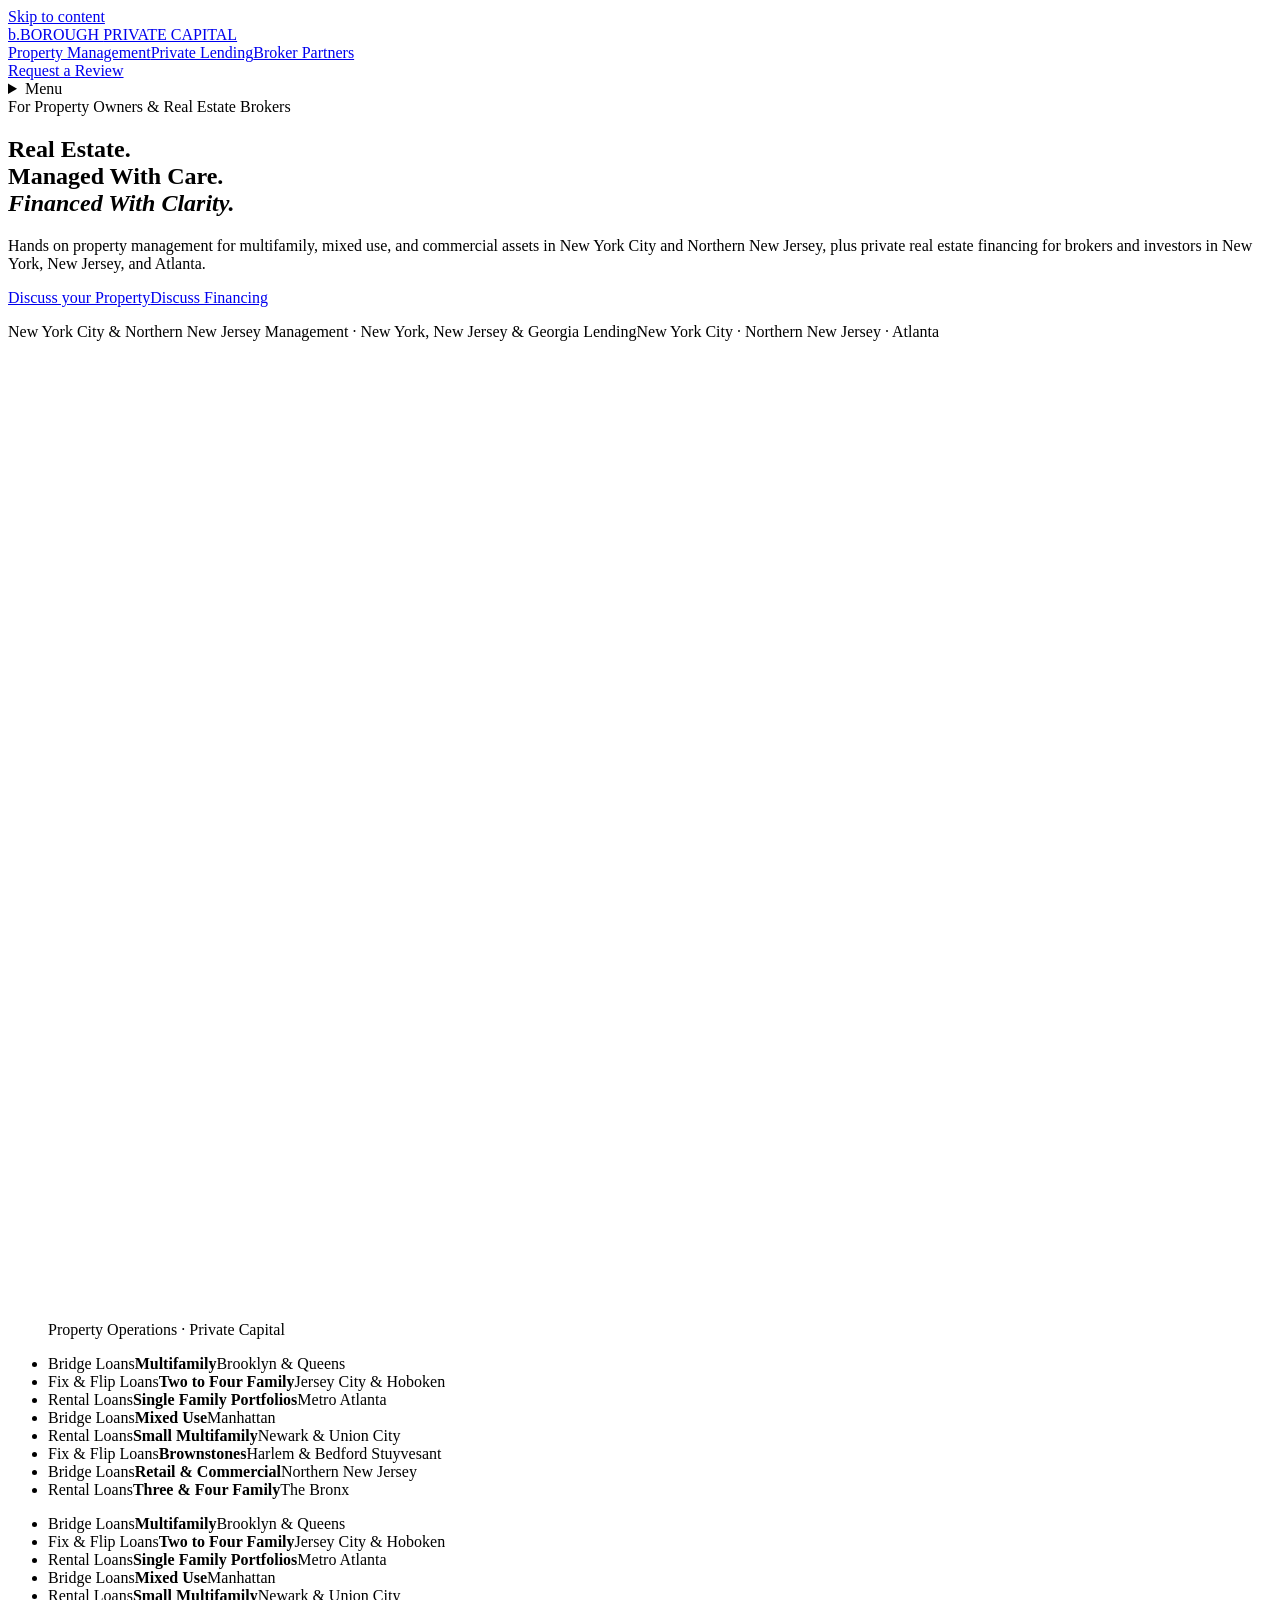
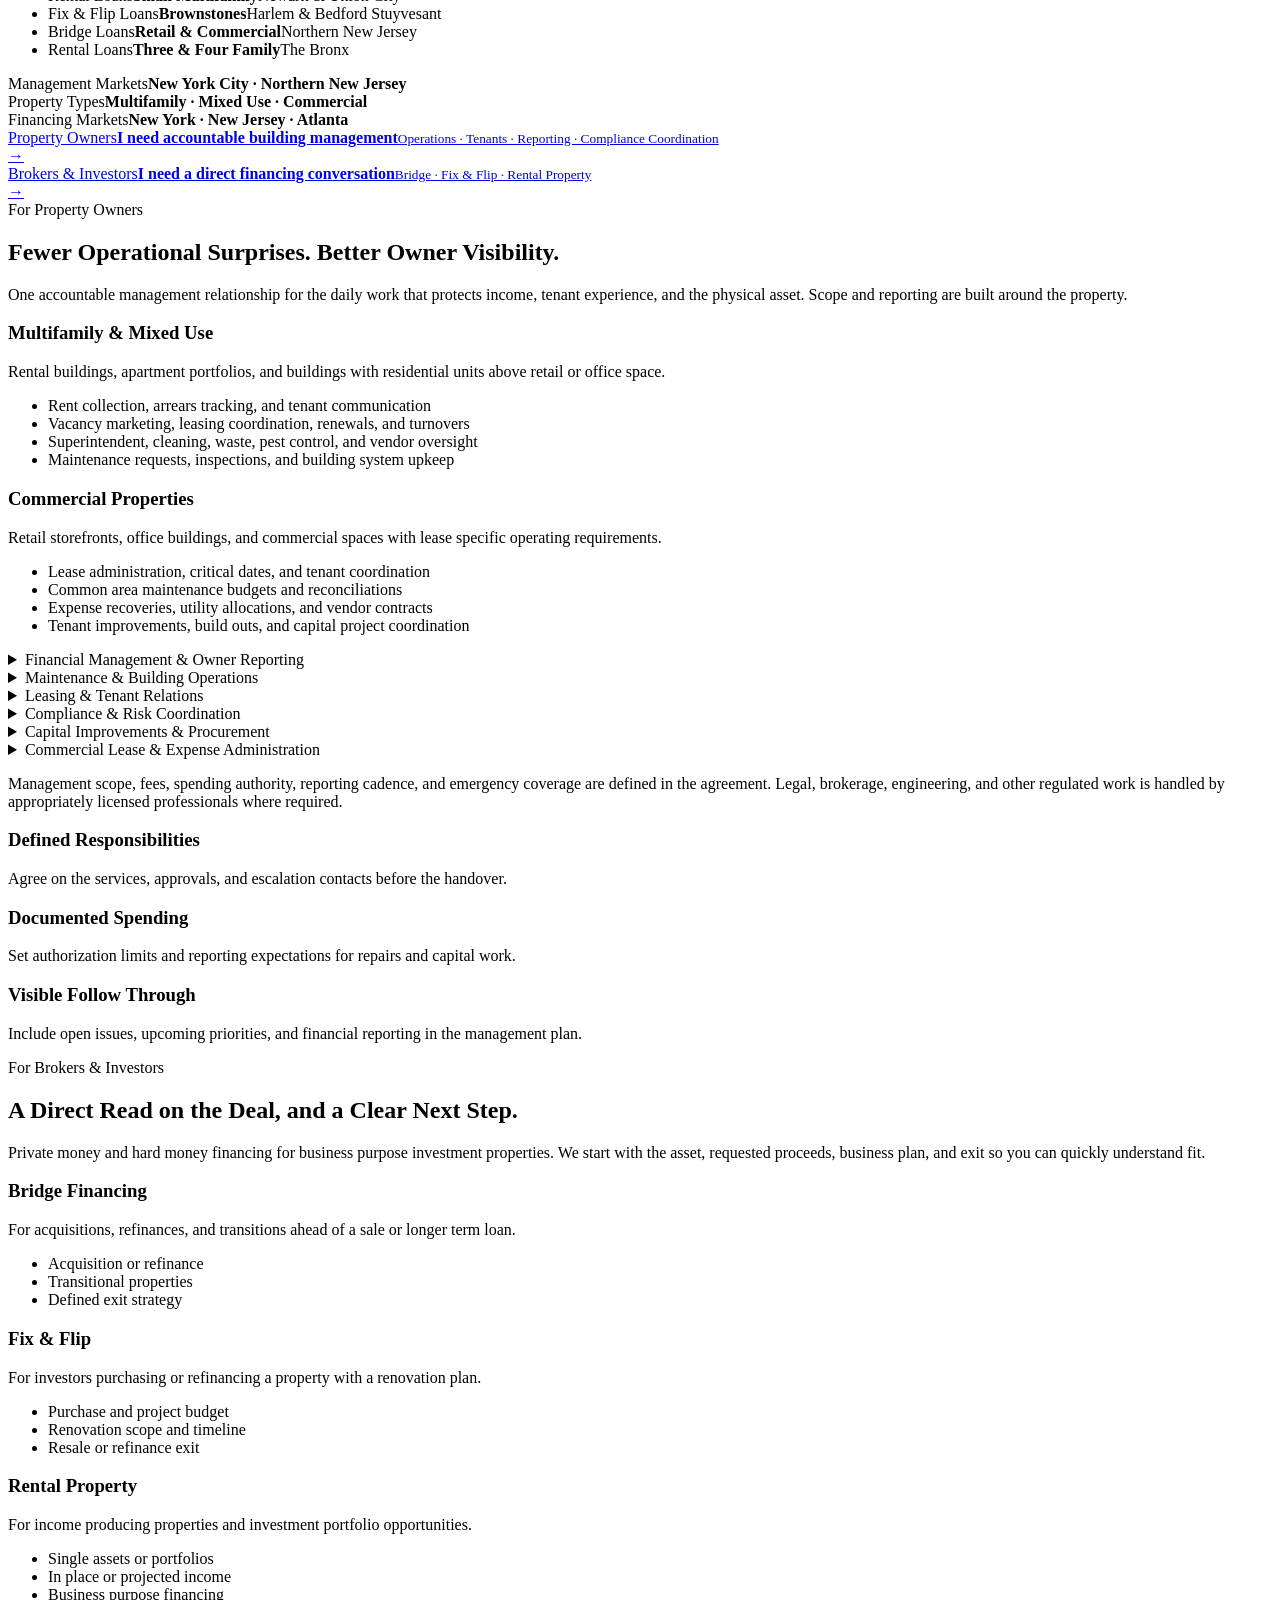
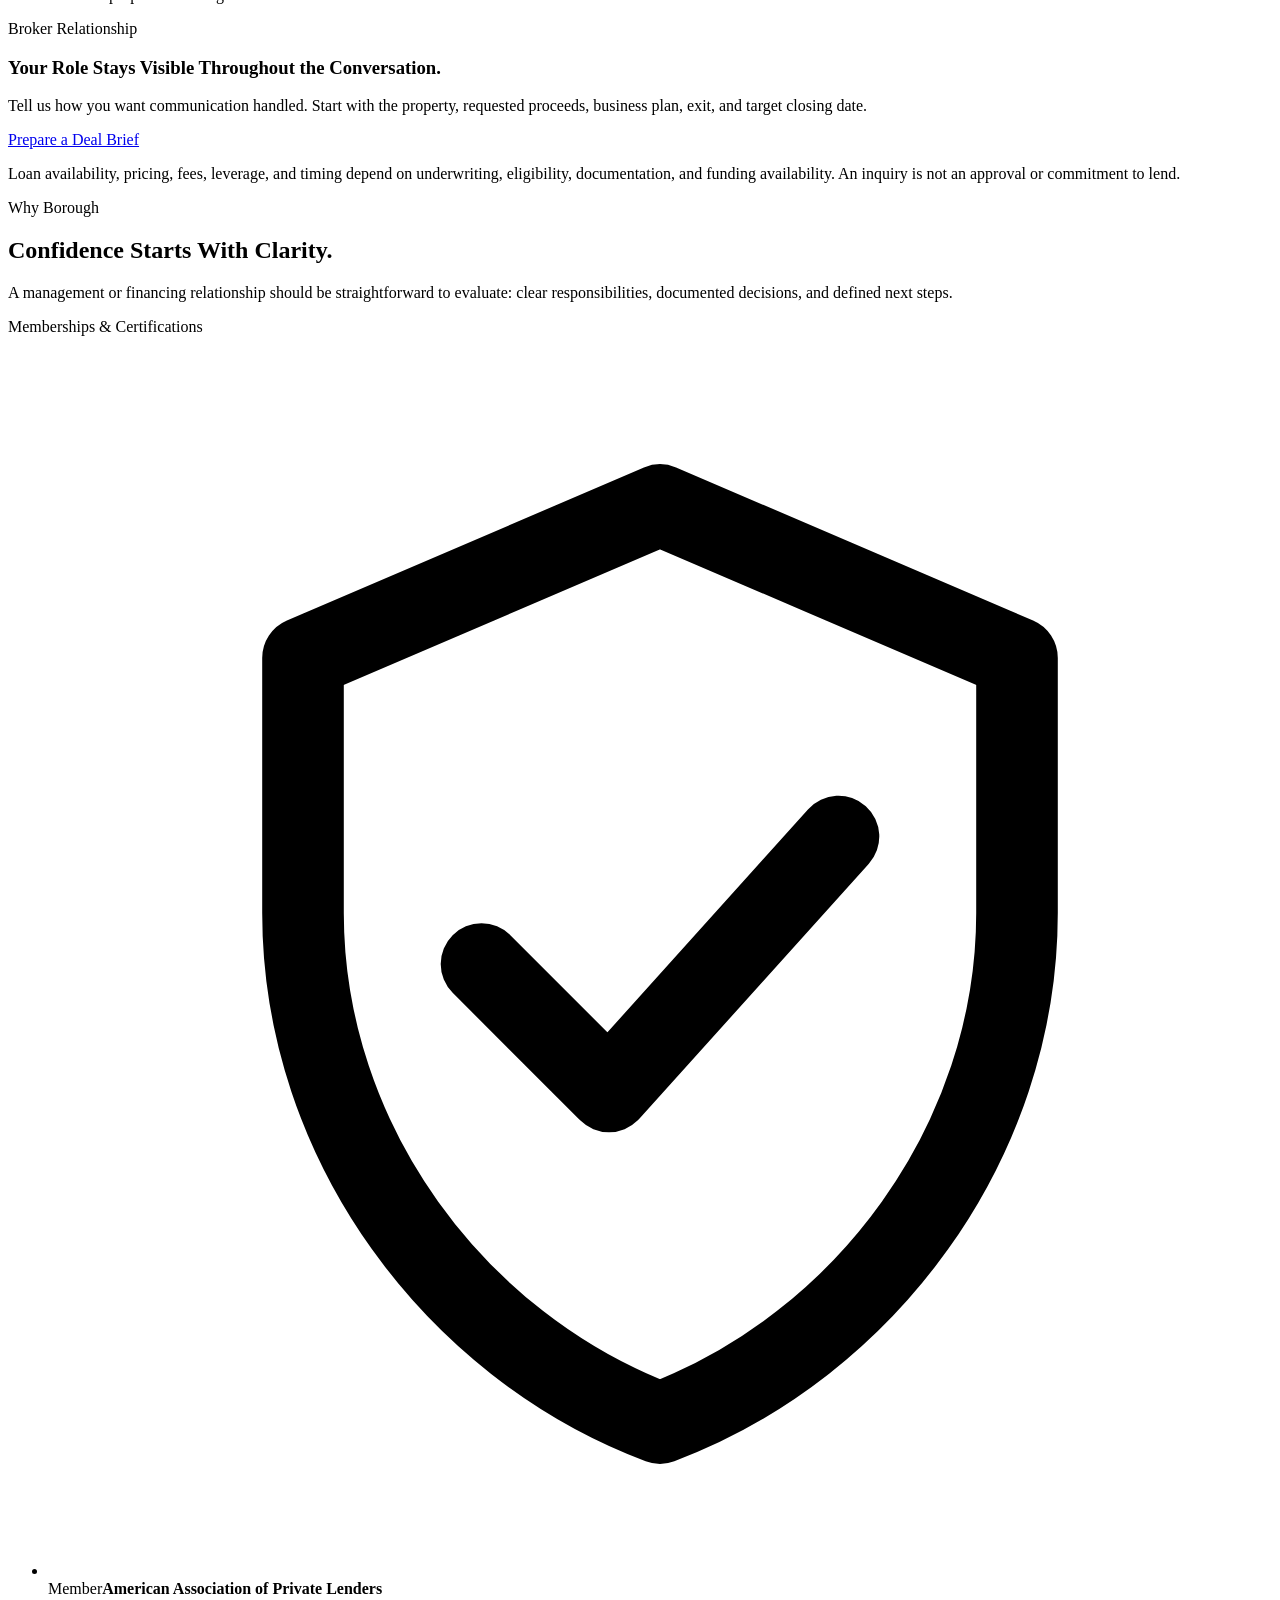
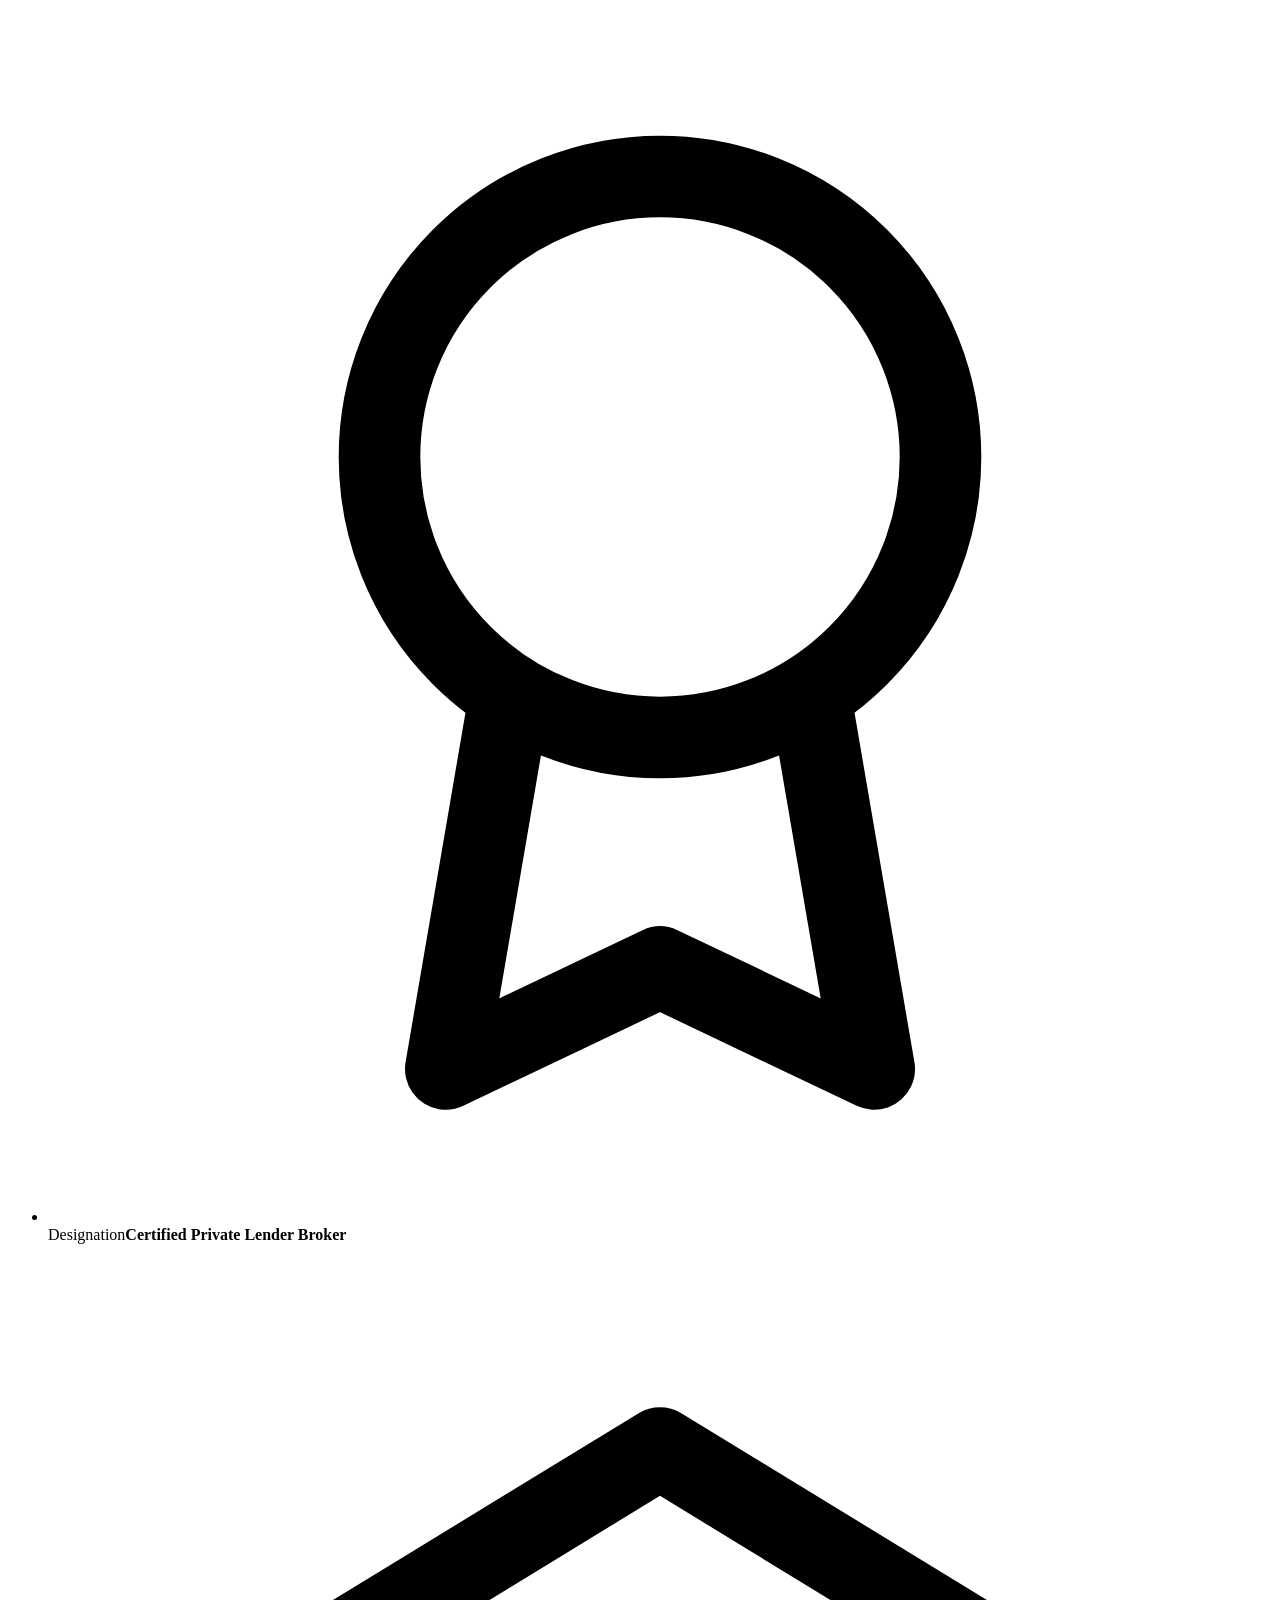
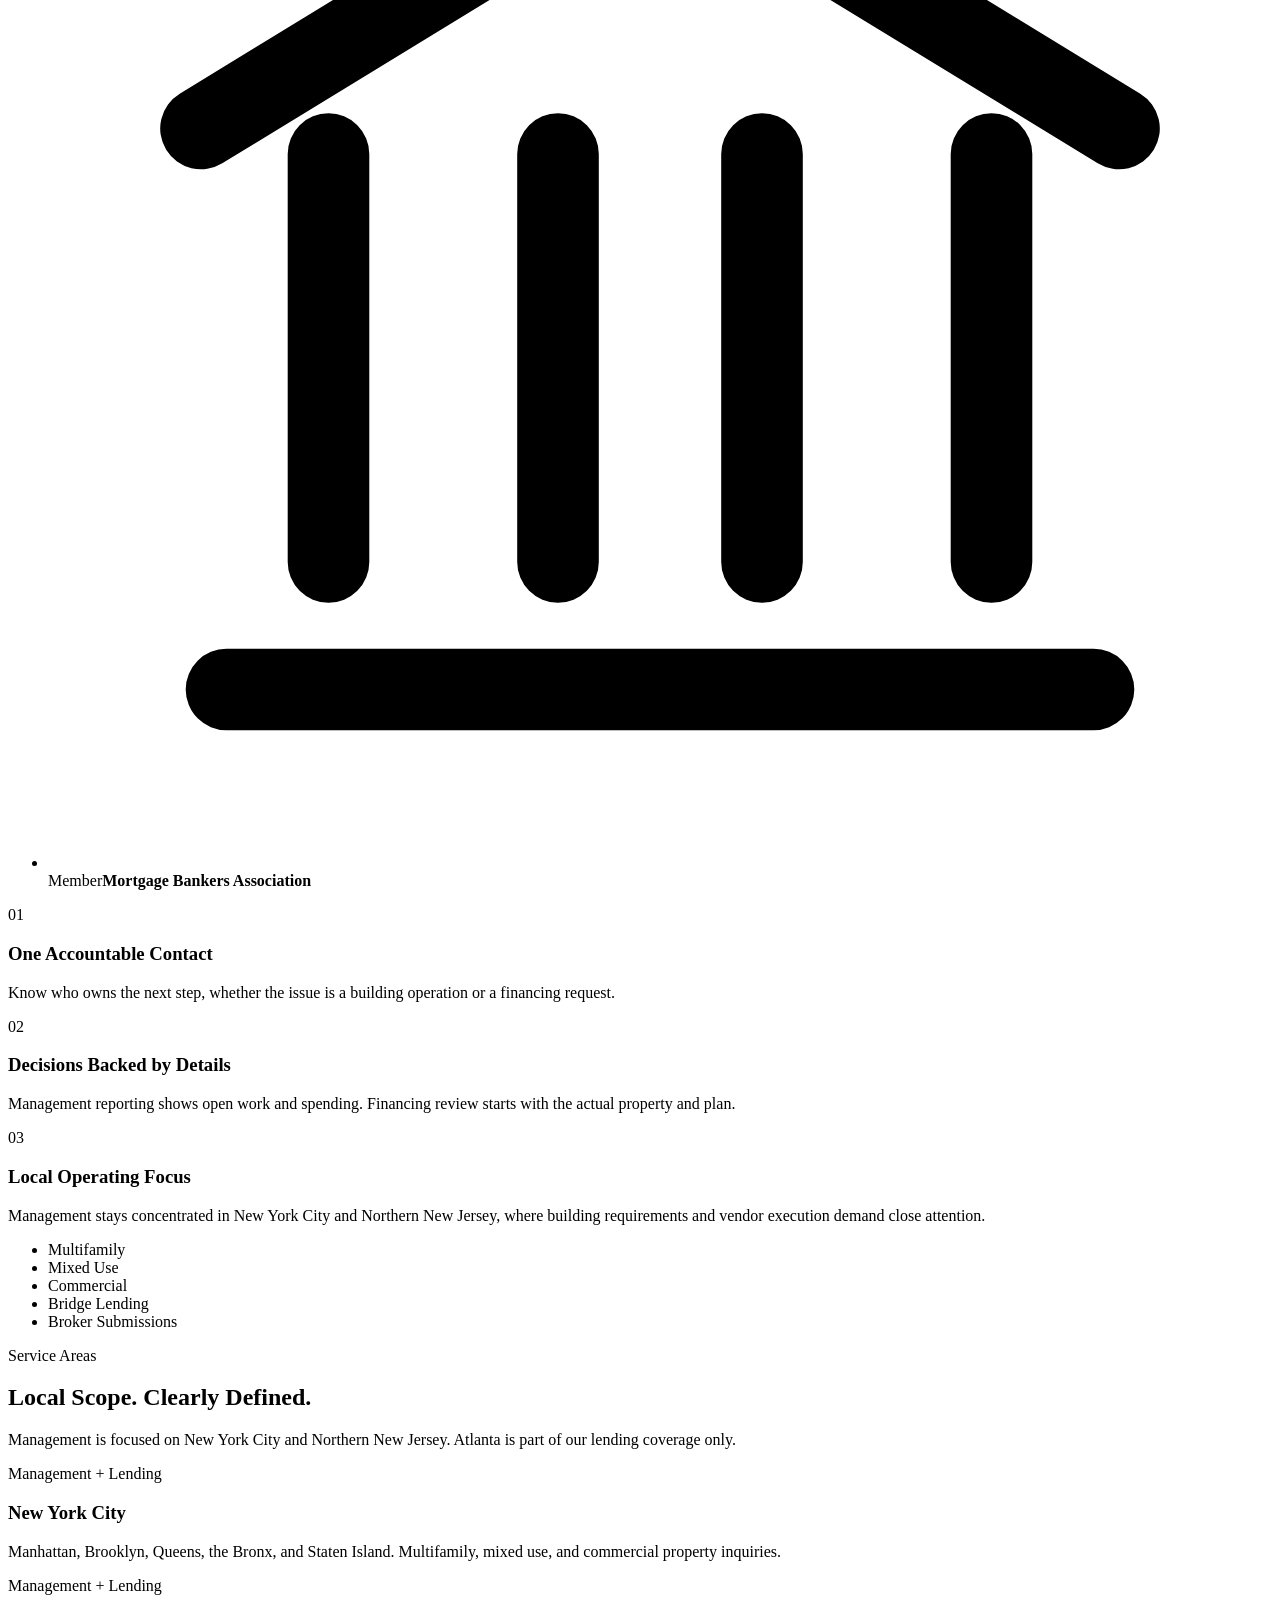
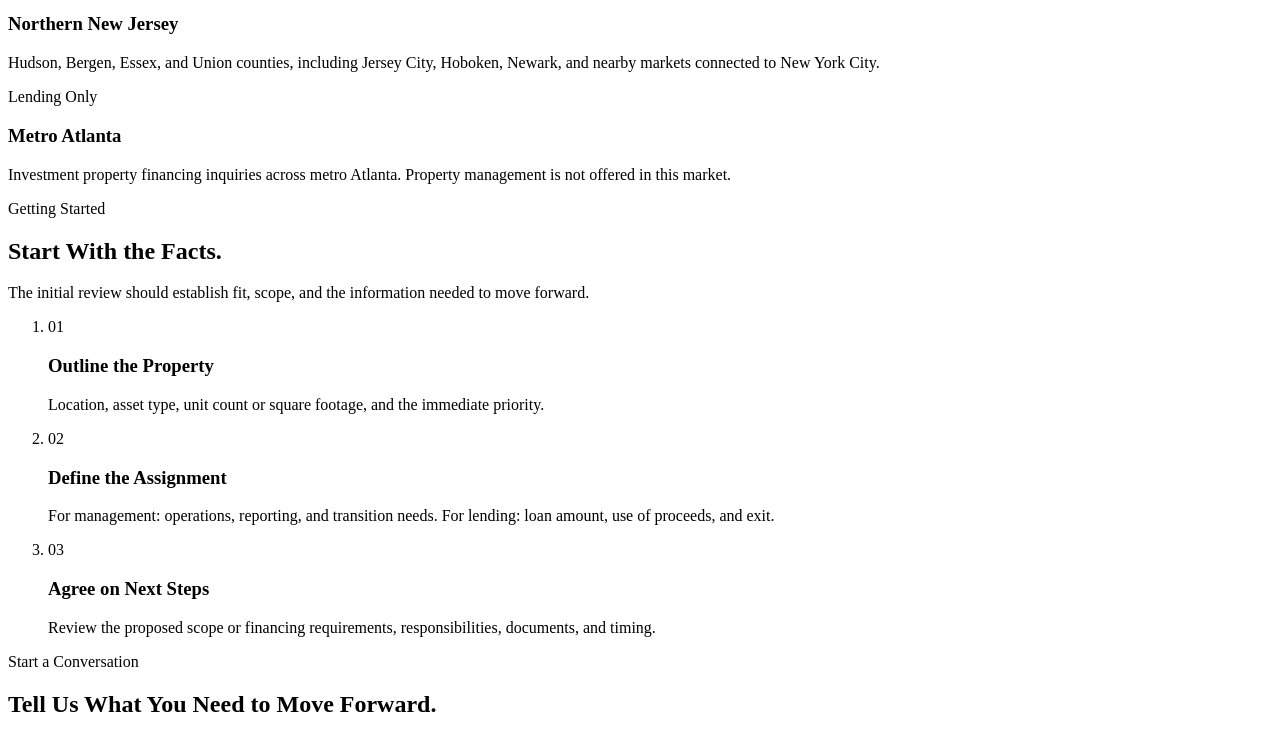
==== commit 2b1669a8: "Simplify the loan ticker and raise it on phones - Remove the ticker heading and Pause button; the st" ====
--- a/render-dist/index.html
+++ b/render-dist/index.html
@@ -1,4 +1,4 @@
-<!doctype html><html lang="en"><head><meta charset="utf-8"><meta name="viewport" content="width=device-width,initial-scale=1"><title>Property Management NYC &amp; Northern NJ | Private Real Estate Lending</title><meta name="description" content="Full service property management for multifamily, mixed use, and commercial buildings in NYC and Northern NJ. Private real estate lending for brokers and property investors."><meta name="robots" content="index,follow,max-image-preview:large"><meta name="theme-color" content="#182d30"><link rel="preconnect" href="https://images.unsplash.com"><link rel="canonical" href="https://borough-private-capital.onrender.com/"><meta property="og:type" content="website"><meta property="og:site_name" content="Borough Private Capital"><meta property="og:title" content="Property Management &amp; Private Real Estate Lending | Borough"><meta property="og:description" content="Property management, owner reporting, and private real estate financing in clearly defined local markets."><meta property="og:url" content="https://borough-private-capital.onrender.com/"><meta property="og:image" content="https://images.unsplash.com/photo-1486406146926-c627a92ad1ab?auto=format&amp;fit=crop&amp;w=1600&amp;q=85"><meta name="twitter:card" content="summary_large_image"><meta name="twitter:title" content="Borough Private Capital | Property Management &amp; Private Lending"><meta name="twitter:description" content="Property management in NYC and Northern NJ. Private financing in NY, NJ, and Atlanta."><meta name="twitter:image" content="https://images.unsplash.com/photo-1486406146926-c627a92ad1ab?auto=format&amp;fit=crop&amp;w=1600&amp;q=85"><link rel="icon" type="image/svg+xml" href="/favicon.svg"><script type="application/ld+json">{"@context":"https://schema.org","@graph":[{"@type":"WebSite","@id":"https://borough-private-capital.onrender.com/#website","url":"https://borough-private-capital.onrender.com/","name":"Borough Private Capital","inLanguage":"en-US"},{"@type":"Organization","@id":"https://borough-private-capital.onrender.com/#organization","name":"Borough Private Capital","url":"https://borough-private-capital.onrender.com/","description":"Property management and private real estate financing for investment properties.","areaServed":[{"@type":"City","name":"New York City"},{"@type":"AdministrativeArea","name":"Northern New Jersey"},{"@type":"City","name":"Atlanta"}]},{"@type":"Service","@id":"https://borough-private-capital.onrender.com/#property-management","name":"Property Management for Multifamily and Commercial Buildings","provider":{"@id":"https://borough-private-capital.onrender.com/#organization"},"serviceType":["Multifamily property management","Mixed use property management","Commercial property management"],"areaServed":[{"@type":"City","name":"New York City"},{"@type":"AdministrativeArea","name":"Northern New Jersey"}],"description":"Building operations, tenant coordination, rent administration, maintenance oversight, owner reporting, compliance coordination, and commercial lease administration."},{"@type":"Service","@id":"https://borough-private-capital.onrender.com/#private-lending","name":"Private Real Estate Lending","provider":{"@id":"https://borough-private-capital.onrender.com/#organization"},"serviceType":["Bridge financing","Fix and flip financing","Rental property financing"],"areaServed":[{"@type":"City","name":"New York City"},{"@type":"AdministrativeArea","name":"Northern New Jersey"},{"@type":"City","name":"Atlanta"}],"description":"Business purpose private money financing for real estate brokers, sponsors, and property investors."}]}</script><link rel="stylesheet" href="/assets/site.css"></head><body><a class="skip" href="#main">Skip to content</a><header class="nav"><div class="wrap nav-inner"><a class="brand" href="/"><span class="mark" aria-hidden="true">b.</span><span class="brand-name">BOROUGH <span>PRIVATE CAPITAL</span></span></a><nav class="nav-links" aria-label="Main navigation"><a href="/property-management/">Property Management</a><a href="/private-lending/">Private Lending</a><a href="/brokers/">Broker Partners</a></nav><a class="btn btn-sm nav-cta" href="#contact">Request a Review</a><details class="menu" id="mobile-menu"><summary><span class="menu-icon" aria-hidden="true"></span>Menu</summary><nav class="menu-sheet" aria-label="Mobile navigation"><a href="/" aria-current="page">Home</a><a href="/property-management/">Property Management</a><a href="/private-lending/">Private Lending</a><a href="/brokers/">Broker Partners</a><a class="btn" href="#contact">Request a Review</a></nav></details></div></header><main id="main"><div class="wrap"><section class="hero" aria-labelledby="hero-title"><div><span class="kicker" id="hero-kicker">For Property Owners &amp; Real Estate Brokers</span><h1 id="hero-title">Real Estate.<br>Managed With Care.<br><em>Financed With Clarity.</em></h1><p class="lede" id="hero-description">Hands on property management for multifamily, mixed use, and commercial assets in New York City and Northern New Jersey, plus private real estate financing for brokers and investors in New York, New Jersey, and Atlanta.</p><div class="actions"><a class="btn" href="#contact" data-service="Property Management">Discuss your Property</a><a class="btn btn-secondary" href="#contact" data-service="Private Lending">Discuss Financing</a></div><p class="hero-note"><span class="note-full">New York City &amp; Northern New Jersey Management · New York, New Jersey &amp; Georgia Lending</span><span class="note-short">New York City · Northern New Jersey · Atlanta</span></p></div><figure class="media"><picture><source media="(max-width:899px)" srcset="https://images.unsplash.com/photo-1486406146926-c627a92ad1ab?auto=format&amp;fit=crop&amp;w=700&amp;h=394&amp;q=80 700w, https://images.unsplash.com/photo-1486406146926-c627a92ad1ab?auto=format&amp;fit=crop&amp;w=1050&amp;h=591&amp;q=80 1050w" sizes="calc(100vw - 40px)"><img src="https://images.unsplash.com/photo-1486406146926-c627a92ad1ab?auto=format&amp;fit=crop&amp;w=720&amp;q=80" width="720" height="960" alt="Architectural detail of a commercial office building" fetchpriority="high"></picture><figcaption>Property Operations · Private Capital</figcaption></figure></section><div class="facts" aria-label="Service overview"><div><span>Management Markets</span><strong>New York City · Northern New Jersey</strong></div><div><span>Property Types</span><strong>Multifamily · Mixed Use · Commercial</strong></div><div><span>Financing Markets</span><strong>New York · New Jersey · Atlanta</strong></div></div><div class="paths"><a class="path" href="/property-management/"><div><span class="kicker">Property Owners</span><strong>I need accountable building management</strong><small>Operations · Tenants · Reporting · Compliance Coordination</small></div><span class="arrow" aria-hidden="true">→</span></a><a class="path" href="/private-lending/"><div><span class="kicker">Brokers &amp; Investors</span><strong>I need a direct financing conversation</strong><small>Bridge · Fix &amp; Flip · Rental Property</small></div><span class="arrow" aria-hidden="true">→</span></a></div></div><section class="ticker" aria-labelledby="deals-title" data-status="placeholder"><div class="wrap ticker-head"><p class="kicker" id="deals-title">Example Deals We Finance</p><button class="ticker-toggle" type="button" aria-pressed="false">Pause</button></div><div class="ticker-viewport"><div class="ticker-track"><ul class="ticker-list"><li class="deal"><span class="deal-type">Bridge Loan</span><strong>$2,150,000</strong><span class="deal-detail">12 Unit Multifamily · Bushwick, Brooklyn</span></li><li class="deal"><span class="deal-type">Fix &amp; Flip</span><strong>$685,000</strong><span class="deal-detail">Two Family Renovation · Jersey City, New Jersey</span></li><li class="deal"><span class="deal-type">Rental Portfolio</span><strong>$1,420,000</strong><span class="deal-detail">Six Single Family Rentals · Decatur, Georgia</span></li><li class="deal"><span class="deal-type">Bridge Loan</span><strong>$3,400,000</strong><span class="deal-detail">Mixed Use With Ground Floor Retail · Astoria, Queens</span></li><li class="deal"><span class="deal-type">Rental Property</span><strong>$960,000</strong><span class="deal-detail">Four Unit Rental · Hoboken, New Jersey</span></li><li class="deal"><span class="deal-type">Fix &amp; Flip</span><strong>$415,000</strong><span class="deal-detail">Single Family Renovation · East Atlanta, Georgia</span></li><li class="deal"><span class="deal-type">Bridge Loan</span><strong>$1,275,000</strong><span class="deal-detail">Retail Storefront · Newark, New Jersey</span></li><li class="deal"><span class="deal-type">Bridge Loan</span><strong>$2,800,000</strong><span class="deal-detail">16 Unit Multifamily · Mott Haven, The Bronx</span></li><li class="deal"><span class="deal-type">Rental Property</span><strong>$540,000</strong><span class="deal-detail">Three Family Rental · Union City, New Jersey</span></li><li class="deal"><span class="deal-type">Fix &amp; Flip</span><strong>$1,690,000</strong><span class="deal-detail">Brownstone Renovation · Harlem, Manhattan</span></li></ul><ul class="ticker-list" aria-hidden="true"><li class="deal"><span class="deal-type">Bridge Loan</span><strong>$2,150,000</strong><span class="deal-detail">12 Unit Multifamily · Bushwick, Brooklyn</span></li><li class="deal"><span class="deal-type">Fix &amp; Flip</span><strong>$685,000</strong><span class="deal-detail">Two Family Renovation · Jersey City, New Jersey</span></li><li class="deal"><span class="deal-type">Rental Portfolio</span><strong>$1,420,000</strong><span class="deal-detail">Six Single Family Rentals · Decatur, Georgia</span></li><li class="deal"><span class="deal-type">Bridge Loan</span><strong>$3,400,000</strong><span class="deal-detail">Mixed Use With Ground Floor Retail · Astoria, Queens</span></li><li class="deal"><span class="deal-type">Rental Property</span><strong>$960,000</strong><span class="deal-detail">Four Unit Rental · Hoboken, New Jersey</span></li><li class="deal"><span class="deal-type">Fix &amp; Flip</span><strong>$415,000</strong><span class="deal-detail">Single Family Renovation · East Atlanta, Georgia</span></li><li class="deal"><span class="deal-type">Bridge Loan</span><strong>$1,275,000</strong><span class="deal-detail">Retail Storefront · Newark, New Jersey</span></li><li class="deal"><span class="deal-type">Bridge Loan</span><strong>$2,800,000</strong><span class="deal-detail">16 Unit Multifamily · Mott Haven, The Bronx</span></li><li class="deal"><span class="deal-type">Rental Property</span><strong>$540,000</strong><span class="deal-detail">Three Family Rental · Union City, New Jersey</span></li><li class="deal"><span class="deal-type">Fix &amp; Flip</span><strong>$1,690,000</strong><span class="deal-detail">Brownstone Renovation · Harlem, Manhattan</span></li></ul></div></div></section><script>document.querySelectorAll(".ticker").forEach(function(t){var b=t.querySelector(".ticker-toggle");b.addEventListener("click",function(){var p=t.classList.toggle("is-paused");b.setAttribute("aria-pressed",String(p));b.textContent=p?"Play":"Pause";});});</script><section class="section soft" id="management"><div class="wrap"><div class="intro"><div><span class="kicker">For Property Owners</span><h2>Fewer Operational Surprises. Better Owner Visibility.</h2></div><p>One accountable management relationship for the daily work that protects income, tenant experience, and the physical asset. Scope and reporting are built around the property.</p></div><div class="grid grid-2"><article class="card"><h3>Multifamily &amp; Mixed Use</h3><p>Rental buildings, apartment portfolios, and buildings with residential units above retail or office space.</p><ul class="checks"><li>Rent collection, arrears tracking, and tenant communication</li><li>Vacancy marketing, leasing coordination, renewals, and turnovers</li><li>Superintendent, cleaning, waste, pest control, and vendor oversight</li><li>Maintenance requests, inspections, and building system upkeep</li></ul></article><article class="card"><h3>Commercial Properties</h3><p>Retail storefronts, office buildings, and commercial spaces with lease specific operating requirements.</p><ul class="checks"><li>Lease administration, critical dates, and tenant coordination</li><li>Common area maintenance budgets and reconciliations</li><li>Expense recoveries, utility allocations, and vendor contracts</li><li>Tenant improvements, build outs, and capital project coordination</li></ul></article></div><div class="accordion-group" aria-label="Property management service details"><div class="accordion"><details><summary>Financial Management &amp; Owner Reporting</summary><div class="panel"><p>A consistent picture of income, expenses, and outstanding issues.</p><ul class="checks"><li>Rent rolls, collections, arrears, and accounts payable</li><li>Operating budgets, cash flow tracking, and reserve planning</li><li>Monthly statements, bank reconciliation, and invoice records</li><li>Year end document preparation for your accountant</li></ul></div></details><details><summary>Maintenance &amp; Building Operations</summary><div class="panel"><p>Routine upkeep and a defined escalation process for urgent issues.</p><ul class="checks"><li>Work order intake, vendor dispatch, and repair follow through</li><li>Preventive maintenance for heating, ventilation, air conditioning, plumbing, and building systems</li><li>Cleaning, landscaping, snow removal, waste, and pest services</li><li>After hours response arrangements, access control, and site staffing</li></ul></div></details><details><summary>Leasing &amp; Tenant Relations</summary><div class="panel"><ul class="checks"><li>Listing and showing coordination with appropriate leasing professionals</li><li>Application processing and screening under consistent criteria</li><li>Lease execution support, renewals, move ins, and move outs</li><li>Tenant requests, notices, and documentation; counsel coordination for disputes</li></ul></div></details></div><div class="accordion"><details><summary>Compliance &amp; Risk Coordination</summary><div class="panel"><ul class="checks"><li>Property specific registration, notice, and inspection calendars</li><li>Inspection coordination with New York City housing and buildings agencies, the New Jersey Department of Community Affairs, or municipal inspectors, as applicable</li><li>Violation tracking and remediation with qualified professionals</li><li>Vendor insurance records, incident documentation, and claims support</li><li>Coordination of applicable fire, elevator, boiler, facade, and energy requirements</li></ul></div></details><details><summary>Capital Improvements &amp; Procurement</summary><div class="panel"><ul class="checks"><li>Property condition reviews and repair priority planning</li><li>Bid collection, scope comparison, and owner approval</li><li>Contractor scheduling, progress tracking, and invoice review</li><li>Renovation and tenant improvement coordination through closeout</li></ul></div></details><details><summary>Commercial Lease &amp; Expense Administration</summary><div class="panel"><ul class="checks"><li>Lease abstracts, rent escalations, options, and expiration tracking</li><li>Common area maintenance and operating expense reconciliations under each lease</li><li>Tax and insurance pass through tracking where applicable</li><li>Tenant insurance certificates, maintenance obligations, and service coordination</li></ul></div></details></div></div><p class="note">Management scope, fees, spending authority, reporting cadence, and emergency coverage are defined in the agreement. Legal, brokerage, engineering, and other regulated work is handled by appropriately licensed professionals where required.</p><div class="grid grid-3 standards"><div class="card"><h3>Defined Responsibilities</h3><p>Agree on the services, approvals, and escalation contacts before the handover.</p></div><div class="card"><h3>Documented Spending</h3><p>Set authorization limits and reporting expectations for repairs and capital work.</p></div><div class="card"><h3>Visible Follow Through</h3><p>Include open issues, upcoming priorities, and financial reporting in the management plan.</p></div></div></div></section><section class="section" id="financing"><div class="wrap"><div class="intro"><div><span class="kicker">For Brokers &amp; Investors</span><h2>A Direct Read on the Deal, and a Clear Next Step.</h2></div><p>Private money and hard money financing for business purpose investment properties. We start with the asset, requested proceeds, business plan, and exit so you can quickly understand fit.</p></div><div class="grid grid-3"><article class="card"><h3>Bridge Financing</h3><p>For acquisitions, refinances, and transitions ahead of a sale or longer term loan.</p><ul class="checks"><li>Acquisition or refinance</li><li>Transitional properties</li><li>Defined exit strategy</li></ul></article><article class="card"><h3>Fix &amp; Flip</h3><p>For investors purchasing or refinancing a property with a renovation plan.</p><ul class="checks"><li>Purchase and project budget</li><li>Renovation scope and timeline</li><li>Resale or refinance exit</li></ul></article><article class="card"><h3>Rental Property</h3><p>For income producing properties and investment portfolio opportunities.</p><ul class="checks"><li>Single assets or portfolios</li><li>In place or projected income</li><li>Business purpose financing</li></ul></article></div><div class="callout" id="brokers"><div><span class="kicker">Broker Relationship</span><h3>Your Role Stays Visible Throughout the Conversation.</h3><p>Tell us how you want communication handled. Start with the property, requested proceeds, business plan, exit, and target closing date.</p></div><a class="btn btn-secondary" href="#contact" data-service="Private Lending">Prepare a Deal Brief</a></div><p class="note">Loan availability, pricing, fees, leverage, and timing depend on underwriting, eligibility, documentation, and funding availability. An inquiry is not an approval or commitment to lend.</p></div></section><section class="section dark" id="why"><div class="wrap"><div class="intro"><div><span class="kicker">Why Borough</span><h2>Confidence Starts With Clarity.</h2></div><p>A management or financing relationship should be straightforward to evaluate: clear responsibilities, documented decisions, and defined next steps.</p></div><div class="credentials" aria-labelledby="credentials-title"><p class="kicker" id="credentials-title">Memberships &amp; Certifications</p><ul class="badges"><li class="badge"><span class="badge-mark" data-logo="american-association-of-private-lenders"><svg viewBox="0 0 24 24" fill="none" stroke="currentColor" stroke-width="1.6" stroke-linecap="round" stroke-linejoin="round" aria-hidden="true"><path d="M12 3l7 3v5c0 4.5-3 8.5-7 10-4-1.5-7-5.5-7-10V6l7-3z"/><path d="M8.5 12l2.5 2.5 4.5-5"/></svg></span><span class="badge-body"><span class="badge-status">Member</span><strong>American Association of Private Lenders</strong></span></li><li class="badge"><span class="badge-mark" data-logo="certified-private-lender-broker"><svg viewBox="0 0 24 24" fill="none" stroke="currentColor" stroke-width="1.6" stroke-linecap="round" stroke-linejoin="round" aria-hidden="true"><circle cx="12" cy="9" r="5.5"/><path d="M9 14l-1.2 7L12 19l4.2 2L15 14"/></svg></span><span class="badge-body"><span class="badge-status">Designation</span><strong>Certified Private Lender Broker</strong></span></li><li class="badge"><span class="badge-mark" data-logo="mortgage-bankers-association"><svg viewBox="0 0 24 24" fill="none" stroke="currentColor" stroke-width="1.6" stroke-linecap="round" stroke-linejoin="round" aria-hidden="true"><path d="M3 9.5L12 4l9 5.5"/><path d="M5.5 10v8M10 10v8M14 10v8M18.5 10v8M3.5 20.5h17"/></svg></span><span class="badge-body"><span class="badge-status">Member</span><strong>Mortgage Bankers Association</strong></span></li></ul></div><div class="grid grid-3"><article class="card"><span class="num">01</span><h3>One Accountable Contact</h3><p>Know who owns the next step, whether the issue is a building operation or a financing request.</p></article><article class="card"><span class="num">02</span><h3>Decisions Backed by Details</h3><p>Management reporting shows open work and spending. Financing review starts with the actual property and plan.</p></article><article class="card"><span class="num">03</span><h3>Local Operating Focus</h3><p>Management stays concentrated in New York City and Northern New Jersey, where building requirements and vendor execution demand close attention.</p></article></div><ul class="tags"><li>Multifamily</li><li>Mixed Use</li><li>Commercial</li><li>Bridge Lending</li><li>Broker Submissions</li></ul></div></section><section class="section soft" id="markets"><div class="wrap"><div class="intro"><div><span class="kicker">Service Areas</span><h2>Local Scope. Clearly Defined.</h2></div><p>Management is focused on New York City and Northern New Jersey. Atlanta is part of our lending coverage only.</p></div><div class="grid grid-3"><article class="card"><span class="kicker">Management + Lending</span><h3>New York City</h3><p>Manhattan, Brooklyn, Queens, the Bronx, and Staten Island. Multifamily, mixed use, and commercial property inquiries.</p></article><article class="card"><span class="kicker">Management + Lending</span><h3>Northern New Jersey</h3><p>Hudson, Bergen, Essex, and Union counties, including Jersey City, Hoboken, Newark, and nearby markets connected to New York City.</p></article><article class="card"><span class="kicker">Lending Only</span><h3>Metro Atlanta</h3><p>Investment property financing inquiries across metro Atlanta. Property management is not offered in this market.</p></article></div></div></section><section class="section"><div class="wrap"><div class="intro"><div><span class="kicker">Getting Started</span><h2>Start With the Facts.</h2></div><p>The initial review should establish fit, scope, and the information needed to move forward.</p></div><ol class="grid grid-3"><li class="card"><span class="num">01</span><h3>Outline the Property</h3><p>Location, asset type, unit count or square footage, and the immediate priority.</p></li><li class="card"><span class="num">02</span><h3>Define the Assignment</h3><p>For management: operations, reporting, and transition needs. For lending: loan amount, use of proceeds, and exit.</p></li><li class="card"><span class="num">03</span><h3>Agree on Next Steps</h3><p>Review the proposed scope or financing requirements, responsibilities, documents, and timing.</p></li></ol></div></section><section class="section soft" id="contact" data-cta-end><div class="wrap contact"><div class="contact-copy"><span class="kicker">Start a Conversation</span><h2>Tell Us What You Need to Move Forward.</h2><p>Choose management, financing, or both. A focused brief helps establish fit before sensitive documents or a deeper review.</p><p class="small">Management: New York City and Northern New Jersey.<br>Private lending: New York City, Northern New Jersey, and Atlanta.</p></div><form class="form" id="property-form"><input type="hidden" id="utm-source" name="UTM source"><input type="hidden" id="utm-medium" name="UTM medium"><input type="hidden" id="utm-campaign" name="UTM campaign"><input type="hidden" id="utm-content" name="UTM content"><input type="hidden" id="utm-term" name="UTM term"><input type="hidden" id="gclid" name="Google click ID"><div class="fields"><fieldset class="field full choice"><legend>Service</legend><div class="segmented"><label><input type="radio" name="service-choice" value="Property Management" form="service-choice-group" checked><span>Management</span></label><label><input type="radio" name="service-choice" value="Private Lending" form="service-choice-group"><span>Lending</span></label><label><input type="radio" name="service-choice" value="Management and Lending" form="service-choice-group"><span>Both</span></label></div><select id="service" name="Service" required hidden><option>Property Management</option><option>Private Lending</option><option>Management and Lending</option></select></fieldset><p class="form-group">Your Details</p><div class="field"><label for="name">Full Name</label><input id="name" name="Name" autocomplete="name" maxlength="120" required></div><div class="field"><label for="email">Email</label><input id="email" name="Email" type="email" autocomplete="email" maxlength="200" required></div><div class="field"><label for="company">Company <span class="muted">(Optional)</span></label><input id="company" name="Company" autocomplete="organization" maxlength="160"></div><div class="field"><label for="phone">Phone <span class="muted">(Optional)</span></label><input id="phone" name="Phone" type="tel" autocomplete="tel" maxlength="40"></div><div class="field full"><label for="role">Your Role</label><select id="role" name="Role" required><option value="">Select a Role</option><option>Property Owner / Investor</option><option>Mortgage Broker</option><option>Real Estate Broker / Agent</option><option>Owner Representative</option><option>Other</option></select></div><p class="form-group">Property</p><div class="field"><label for="market">Property Market</label><select id="market" name="Market" required><option value="">Select a Market</option><option>New York City</option><option>Northern New Jersey</option><option value="Metro Atlanta" id="atlanta-option" disabled hidden>Metro Atlanta</option></select></div><div class="field"><label for="asset">Property Type</label><select id="asset" name="Property type" required><option value="">Select a Property Type</option><option>Multifamily Building</option><option>Mixed Use Building</option><option>Office Building / Space</option><option>Retail Building / Storefront</option><option>Other Commercial Property</option><option>Residential Investment Property</option><option>Portfolio</option></select></div><div class="field full"><label for="location">Property Address or City</label><input id="location" name="Location" autocomplete="off" maxlength="240" placeholder="Jersey City, New Jersey" required></div></div><fieldset id="management-fields"><legend>Management Details</legend><div class="fields"><div class="field"><label for="size">Units or Square Footage</label><input id="size" name="Building size" maxlength="100" placeholder="24 units or 12,000 square feet" required></div><div class="field"><label for="priority">Primary Need</label><select id="priority" name="Management priority" required><option value="">Select a Priority</option><option>Full Service Management</option><option>Transition From Current Manager</option><option>Leasing and Tenant Operations</option><option>Maintenance and Compliance Coordination</option><option>Financial Reporting and Oversight</option><option>Commercial Lease Administration</option></select></div></div></fieldset><fieldset id="lending-fields" hidden disabled><legend>Financing Details</legend><div class="fields"><div class="field"><label for="program">Loan Purpose</label><select id="program" name="Loan purpose" required><option value="">Select a Purpose</option><option>Bridge Financing</option><option>Fix &amp; Flip</option><option>Rental Property</option><option>Not Sure Yet</option></select></div><div class="field"><label for="amount">Requested Amount ($)</label><input id="amount" name="Requested loan amount" type="number" inputmode="decimal" min="1" max="1000000000" step="0.01" required></div></div><p class="small">For business purpose investment properties, not owner occupied home loans.</p></fieldset><div class="field form-notes"><label for="notes">Goals and Timing <span class="muted">(Optional)</span></label><textarea id="notes" name="Goals and timing" maxlength="3000" placeholder="Current situation, scope, and when you would like to begin."></textarea></div><button class="btn" id="download-button" type="submit" disabled>Prepare my Property Brief</button><p class="small privacy-note">Your brief downloads to this device. Online submission is not available yet, so nothing is sent to Borough.</p><p class="status" id="form-status" role="status" aria-live="polite"></p><noscript><p class="small">Enable JavaScript to prepare a downloadable brief. Online submission is unavailable.</p></noscript></form></div></section><section class="section"><div class="wrap faq"><div class="intro"><div><span class="kicker">Questions</span><h2>Before You Begin.</h2></div></div><div class="accordion"><details><summary>Can I Use Management Without Taking a Loan?</summary><div class="panel"><p>Yes. Property management and financing are separate service discussions. Your management needs can be reviewed independently of any financing request.</p></div></details><details><summary>What Does a Management Proposal Include?</summary><div class="panel"><p>A proposed scope, fees, reporting schedule, spending authority, emergency arrangements, and transition requirements. The exact scope depends on the property, lease obligations, and existing staff or vendors.</p></div></details><details><summary>Can You Coordinate a Change From My Current Manager?</summary><div class="panel"><p>A transition scope can include leases, rent rolls, financial records, vendor agreements, keys and access, open work orders, and tenant communications. Timing depends on the current agreement and record availability.</p></div></details><details><summary>How Are Commercial Properties Different?</summary><div class="panel"><p>Commercial management adds lease specific items such as expense recoveries, common area maintenance reconciliations, tenant improvement coordination, rent escalations, and critical dates. Responsibilities are reviewed against each lease.</p></div></details><details><summary>Does Management Replace the Owner's Legal Obligations?</summary><div class="panel"><p>No. The agreement defines delegated responsibilities. Owners retain applicable obligations, and legal or technical matters require the appropriate qualified professionals.</p></div></details></div><div class="resources"><a href="https://www.nyc.gov/site/buildings/property-or-business-owner/property-maintenance.page" target="_blank" rel="noopener noreferrer">New York City Building Maintenance Resources ↗</a><a href="https://www.nj.gov/dca/codes/offices/housinginspection.shtml" target="_blank" rel="noopener noreferrer">New Jersey Housing Inspection Resources ↗</a></div></div></section></main><footer class="footer"><div class="wrap"><div class="footer-top"><a class="brand" href="/"><span class="mark" aria-hidden="true">b.</span><span class="brand-name">BOROUGH <span>PRIVATE CAPITAL</span></span></a><nav class="footer-links" aria-label="Footer navigation"><a href="/property-management/">Property Management</a><a href="/private-lending/">Private Lending</a><a href="/brokers/">Broker Partners</a><a href="/#markets">Service Areas</a></nav></div><p class="legal">Property management: New York City and Northern New Jersey. Private financing: New York City, Northern New Jersey, and Metro Atlanta. Services are subject to a written agreement and property specific review. Financing is business purpose only and subject to underwriting and availability. This website is not an offer or commitment to lend.</p><p class="legal">&copy; Borough Private Capital</p></div></footer><div class="mobile-cta"><a class="btn" href="#contact">Start a Conversation</a></div><script>
+<!doctype html><html lang="en"><head><meta charset="utf-8"><meta name="viewport" content="width=device-width,initial-scale=1"><title>Property Management NYC &amp; Northern NJ | Private Real Estate Lending</title><meta name="description" content="Full service property management for multifamily, mixed use, and commercial buildings in NYC and Northern NJ. Private real estate lending for brokers and property investors."><meta name="robots" content="index,follow,max-image-preview:large"><meta name="theme-color" content="#182d30"><link rel="preconnect" href="https://images.unsplash.com"><link rel="canonical" href="https://borough-private-capital.onrender.com/"><meta property="og:type" content="website"><meta property="og:site_name" content="Borough Private Capital"><meta property="og:title" content="Property Management &amp; Private Real Estate Lending | Borough"><meta property="og:description" content="Property management, owner reporting, and private real estate financing in clearly defined local markets."><meta property="og:url" content="https://borough-private-capital.onrender.com/"><meta property="og:image" content="https://images.unsplash.com/photo-1486406146926-c627a92ad1ab?auto=format&amp;fit=crop&amp;w=1600&amp;q=85"><meta name="twitter:card" content="summary_large_image"><meta name="twitter:title" content="Borough Private Capital | Property Management &amp; Private Lending"><meta name="twitter:description" content="Property management in NYC and Northern NJ. Private financing in NY, NJ, and Atlanta."><meta name="twitter:image" content="https://images.unsplash.com/photo-1486406146926-c627a92ad1ab?auto=format&amp;fit=crop&amp;w=1600&amp;q=85"><link rel="icon" type="image/svg+xml" href="/favicon.svg"><script type="application/ld+json">{"@context":"https://schema.org","@graph":[{"@type":"WebSite","@id":"https://borough-private-capital.onrender.com/#website","url":"https://borough-private-capital.onrender.com/","name":"Borough Private Capital","inLanguage":"en-US"},{"@type":"Organization","@id":"https://borough-private-capital.onrender.com/#organization","name":"Borough Private Capital","url":"https://borough-private-capital.onrender.com/","description":"Property management and private real estate financing for investment properties.","areaServed":[{"@type":"City","name":"New York City"},{"@type":"AdministrativeArea","name":"Northern New Jersey"},{"@type":"City","name":"Atlanta"}]},{"@type":"Service","@id":"https://borough-private-capital.onrender.com/#property-management","name":"Property Management for Multifamily and Commercial Buildings","provider":{"@id":"https://borough-private-capital.onrender.com/#organization"},"serviceType":["Multifamily property management","Mixed use property management","Commercial property management"],"areaServed":[{"@type":"City","name":"New York City"},{"@type":"AdministrativeArea","name":"Northern New Jersey"}],"description":"Building operations, tenant coordination, rent administration, maintenance oversight, owner reporting, compliance coordination, and commercial lease administration."},{"@type":"Service","@id":"https://borough-private-capital.onrender.com/#private-lending","name":"Private Real Estate Lending","provider":{"@id":"https://borough-private-capital.onrender.com/#organization"},"serviceType":["Bridge financing","Fix and flip financing","Rental property financing"],"areaServed":[{"@type":"City","name":"New York City"},{"@type":"AdministrativeArea","name":"Northern New Jersey"},{"@type":"City","name":"Atlanta"}],"description":"Business purpose private money financing for real estate brokers, sponsors, and property investors."}]}</script><link rel="stylesheet" href="/assets/site.css"></head><body><a class="skip" href="#main">Skip to content</a><header class="nav"><div class="wrap nav-inner"><a class="brand" href="/"><span class="mark" aria-hidden="true">b.</span><span class="brand-name">BOROUGH <span>PRIVATE CAPITAL</span></span></a><nav class="nav-links" aria-label="Main navigation"><a href="/property-management/">Property Management</a><a href="/private-lending/">Private Lending</a><a href="/brokers/">Broker Partners</a></nav><a class="btn btn-sm nav-cta" href="#contact">Request a Review</a><details class="menu" id="mobile-menu"><summary><span class="menu-icon" aria-hidden="true"></span>Menu</summary><nav class="menu-sheet" aria-label="Mobile navigation"><a href="/" aria-current="page">Home</a><a href="/property-management/">Property Management</a><a href="/private-lending/">Private Lending</a><a href="/brokers/">Broker Partners</a><a class="btn" href="#contact">Request a Review</a></nav></details></div></header><main id="main"><div class="top top-home"><div class="wrap"><section class="hero" aria-labelledby="hero-title"><div><span class="kicker" id="hero-kicker">For Property Owners &amp; Real Estate Brokers</span><h1 id="hero-title">Real Estate.<br>Managed With Care.<br><em>Financed With Clarity.</em></h1><p class="lede" id="hero-description">Hands on property management for multifamily, mixed use, and commercial assets in New York City and Northern New Jersey, plus private real estate financing for brokers and investors in New York, New Jersey, and Atlanta.</p><div class="actions"><a class="btn" href="#contact" data-service="Property Management">Discuss your Property</a><a class="btn btn-secondary" href="#contact" data-service="Private Lending">Discuss Financing</a></div><p class="hero-note"><span class="note-full">New York City &amp; Northern New Jersey Management · New York, New Jersey &amp; Georgia Lending</span><span class="note-short">New York City · Northern New Jersey · Atlanta</span></p></div><figure class="media"><picture><source media="(max-width:899px)" srcset="https://images.unsplash.com/photo-1486406146926-c627a92ad1ab?auto=format&amp;fit=crop&amp;w=700&amp;h=394&amp;q=80 700w, https://images.unsplash.com/photo-1486406146926-c627a92ad1ab?auto=format&amp;fit=crop&amp;w=1050&amp;h=591&amp;q=80 1050w" sizes="calc(100vw - 40px)"><img src="https://images.unsplash.com/photo-1486406146926-c627a92ad1ab?auto=format&amp;fit=crop&amp;w=720&amp;q=80" width="720" height="960" alt="Architectural detail of a commercial office building" fetchpriority="high"></picture><figcaption>Property Operations · Private Capital</figcaption></figure></section></div><section class="ticker" aria-label="Loans we finance by property type and market" data-status="profiles"><div class="ticker-viewport" tabindex="0"><div class="ticker-track"><ul class="ticker-list"><li class="deal"><span class="deal-type">Bridge Loans</span><strong>Multifamily</strong><span class="deal-detail">Brooklyn &amp; Queens</span></li><li class="deal"><span class="deal-type">Fix &amp; Flip Loans</span><strong>Two to Four Family</strong><span class="deal-detail">Jersey City &amp; Hoboken</span></li><li class="deal"><span class="deal-type">Rental Loans</span><strong>Single Family Portfolios</strong><span class="deal-detail">Metro Atlanta</span></li><li class="deal"><span class="deal-type">Bridge Loans</span><strong>Mixed Use</strong><span class="deal-detail">Manhattan</span></li><li class="deal"><span class="deal-type">Rental Loans</span><strong>Small Multifamily</strong><span class="deal-detail">Newark &amp; Union City</span></li><li class="deal"><span class="deal-type">Fix &amp; Flip Loans</span><strong>Brownstones</strong><span class="deal-detail">Harlem &amp; Bedford Stuyvesant</span></li><li class="deal"><span class="deal-type">Bridge Loans</span><strong>Retail &amp; Commercial</strong><span class="deal-detail">Northern New Jersey</span></li><li class="deal"><span class="deal-type">Rental Loans</span><strong>Three &amp; Four Family</strong><span class="deal-detail">The Bronx</span></li></ul><ul class="ticker-list" aria-hidden="true"><li class="deal"><span class="deal-type">Bridge Loans</span><strong>Multifamily</strong><span class="deal-detail">Brooklyn &amp; Queens</span></li><li class="deal"><span class="deal-type">Fix &amp; Flip Loans</span><strong>Two to Four Family</strong><span class="deal-detail">Jersey City &amp; Hoboken</span></li><li class="deal"><span class="deal-type">Rental Loans</span><strong>Single Family Portfolios</strong><span class="deal-detail">Metro Atlanta</span></li><li class="deal"><span class="deal-type">Bridge Loans</span><strong>Mixed Use</strong><span class="deal-detail">Manhattan</span></li><li class="deal"><span class="deal-type">Rental Loans</span><strong>Small Multifamily</strong><span class="deal-detail">Newark &amp; Union City</span></li><li class="deal"><span class="deal-type">Fix &amp; Flip Loans</span><strong>Brownstones</strong><span class="deal-detail">Harlem &amp; Bedford Stuyvesant</span></li><li class="deal"><span class="deal-type">Bridge Loans</span><strong>Retail &amp; Commercial</strong><span class="deal-detail">Northern New Jersey</span></li><li class="deal"><span class="deal-type">Rental Loans</span><strong>Three &amp; Four Family</strong><span class="deal-detail">The Bronx</span></li></ul></div></div></section><script>document.querySelectorAll(".ticker-viewport").forEach(function(v){v.addEventListener("click",function(){v.closest(".ticker").classList.toggle("is-paused");});});</script><div class="wrap"><div class="facts" aria-label="Service overview"><div><span>Management Markets</span><strong>New York City · Northern New Jersey</strong></div><div><span>Property Types</span><strong>Multifamily · Mixed Use · Commercial</strong></div><div><span>Financing Markets</span><strong>New York · New Jersey · Atlanta</strong></div></div><div class="paths"><a class="path" href="/property-management/"><div><span class="kicker">Property Owners</span><strong>I need accountable building management</strong><small>Operations · Tenants · Reporting · Compliance Coordination</small></div><span class="arrow" aria-hidden="true">→</span></a><a class="path" href="/private-lending/"><div><span class="kicker">Brokers &amp; Investors</span><strong>I need a direct financing conversation</strong><small>Bridge · Fix &amp; Flip · Rental Property</small></div><span class="arrow" aria-hidden="true">→</span></a></div></div></div><section class="section soft" id="management"><div class="wrap"><div class="intro"><div><span class="kicker">For Property Owners</span><h2>Fewer Operational Surprises. Better Owner Visibility.</h2></div><p>One accountable management relationship for the daily work that protects income, tenant experience, and the physical asset. Scope and reporting are built around the property.</p></div><div class="grid grid-2"><article class="card"><h3>Multifamily &amp; Mixed Use</h3><p>Rental buildings, apartment portfolios, and buildings with residential units above retail or office space.</p><ul class="checks"><li>Rent collection, arrears tracking, and tenant communication</li><li>Vacancy marketing, leasing coordination, renewals, and turnovers</li><li>Superintendent, cleaning, waste, pest control, and vendor oversight</li><li>Maintenance requests, inspections, and building system upkeep</li></ul></article><article class="card"><h3>Commercial Properties</h3><p>Retail storefronts, office buildings, and commercial spaces with lease specific operating requirements.</p><ul class="checks"><li>Lease administration, critical dates, and tenant coordination</li><li>Common area maintenance budgets and reconciliations</li><li>Expense recoveries, utility allocations, and vendor contracts</li><li>Tenant improvements, build outs, and capital project coordination</li></ul></article></div><div class="accordion-group" aria-label="Property management service details"><div class="accordion"><details><summary>Financial Management &amp; Owner Reporting</summary><div class="panel"><p>A consistent picture of income, expenses, and outstanding issues.</p><ul class="checks"><li>Rent rolls, collections, arrears, and accounts payable</li><li>Operating budgets, cash flow tracking, and reserve planning</li><li>Monthly statements, bank reconciliation, and invoice records</li><li>Year end document preparation for your accountant</li></ul></div></details><details><summary>Maintenance &amp; Building Operations</summary><div class="panel"><p>Routine upkeep and a defined escalation process for urgent issues.</p><ul class="checks"><li>Work order intake, vendor dispatch, and repair follow through</li><li>Preventive maintenance for heating, ventilation, air conditioning, plumbing, and building systems</li><li>Cleaning, landscaping, snow removal, waste, and pest services</li><li>After hours response arrangements, access control, and site staffing</li></ul></div></details><details><summary>Leasing &amp; Tenant Relations</summary><div class="panel"><ul class="checks"><li>Listing and showing coordination with appropriate leasing professionals</li><li>Application processing and screening under consistent criteria</li><li>Lease execution support, renewals, move ins, and move outs</li><li>Tenant requests, notices, and documentation; counsel coordination for disputes</li></ul></div></details></div><div class="accordion"><details><summary>Compliance &amp; Risk Coordination</summary><div class="panel"><ul class="checks"><li>Property specific registration, notice, and inspection calendars</li><li>Inspection coordination with New York City housing and buildings agencies, the New Jersey Department of Community Affairs, or municipal inspectors, as applicable</li><li>Violation tracking and remediation with qualified professionals</li><li>Vendor insurance records, incident documentation, and claims support</li><li>Coordination of applicable fire, elevator, boiler, facade, and energy requirements</li></ul></div></details><details><summary>Capital Improvements &amp; Procurement</summary><div class="panel"><ul class="checks"><li>Property condition reviews and repair priority planning</li><li>Bid collection, scope comparison, and owner approval</li><li>Contractor scheduling, progress tracking, and invoice review</li><li>Renovation and tenant improvement coordination through closeout</li></ul></div></details><details><summary>Commercial Lease &amp; Expense Administration</summary><div class="panel"><ul class="checks"><li>Lease abstracts, rent escalations, options, and expiration tracking</li><li>Common area maintenance and operating expense reconciliations under each lease</li><li>Tax and insurance pass through tracking where applicable</li><li>Tenant insurance certificates, maintenance obligations, and service coordination</li></ul></div></details></div></div><p class="note">Management scope, fees, spending authority, reporting cadence, and emergency coverage are defined in the agreement. Legal, brokerage, engineering, and other regulated work is handled by appropriately licensed professionals where required.</p><div class="grid grid-3 standards"><div class="card"><h3>Defined Responsibilities</h3><p>Agree on the services, approvals, and escalation contacts before the handover.</p></div><div class="card"><h3>Documented Spending</h3><p>Set authorization limits and reporting expectations for repairs and capital work.</p></div><div class="card"><h3>Visible Follow Through</h3><p>Include open issues, upcoming priorities, and financial reporting in the management plan.</p></div></div></div></section><section class="section" id="financing"><div class="wrap"><div class="intro"><div><span class="kicker">For Brokers &amp; Investors</span><h2>A Direct Read on the Deal, and a Clear Next Step.</h2></div><p>Private money and hard money financing for business purpose investment properties. We start with the asset, requested proceeds, business plan, and exit so you can quickly understand fit.</p></div><div class="grid grid-3"><article class="card"><h3>Bridge Financing</h3><p>For acquisitions, refinances, and transitions ahead of a sale or longer term loan.</p><ul class="checks"><li>Acquisition or refinance</li><li>Transitional properties</li><li>Defined exit strategy</li></ul></article><article class="card"><h3>Fix &amp; Flip</h3><p>For investors purchasing or refinancing a property with a renovation plan.</p><ul class="checks"><li>Purchase and project budget</li><li>Renovation scope and timeline</li><li>Resale or refinance exit</li></ul></article><article class="card"><h3>Rental Property</h3><p>For income producing properties and investment portfolio opportunities.</p><ul class="checks"><li>Single assets or portfolios</li><li>In place or projected income</li><li>Business purpose financing</li></ul></article></div><div class="callout" id="brokers"><div><span class="kicker">Broker Relationship</span><h3>Your Role Stays Visible Throughout the Conversation.</h3><p>Tell us how you want communication handled. Start with the property, requested proceeds, business plan, exit, and target closing date.</p></div><a class="btn btn-secondary" href="#contact" data-service="Private Lending">Prepare a Deal Brief</a></div><p class="note">Loan availability, pricing, fees, leverage, and timing depend on underwriting, eligibility, documentation, and funding availability. An inquiry is not an approval or commitment to lend.</p></div></section><section class="section dark" id="why"><div class="wrap"><div class="intro"><div><span class="kicker">Why Borough</span><h2>Confidence Starts With Clarity.</h2></div><p>A management or financing relationship should be straightforward to evaluate: clear responsibilities, documented decisions, and defined next steps.</p></div><div class="credentials" aria-labelledby="credentials-title"><p class="kicker" id="credentials-title">Memberships &amp; Certifications</p><ul class="badges"><li class="badge"><span class="badge-mark" data-logo="american-association-of-private-lenders"><svg viewBox="0 0 24 24" fill="none" stroke="currentColor" stroke-width="1.6" stroke-linecap="round" stroke-linejoin="round" aria-hidden="true"><path d="M12 3l7 3v5c0 4.5-3 8.5-7 10-4-1.5-7-5.5-7-10V6l7-3z"/><path d="M8.5 12l2.5 2.5 4.5-5"/></svg></span><span class="badge-body"><span class="badge-status">Member</span><strong>American Association of Private Lenders</strong></span></li><li class="badge"><span class="badge-mark" data-logo="certified-private-lender-broker"><svg viewBox="0 0 24 24" fill="none" stroke="currentColor" stroke-width="1.6" stroke-linecap="round" stroke-linejoin="round" aria-hidden="true"><circle cx="12" cy="9" r="5.5"/><path d="M9 14l-1.2 7L12 19l4.2 2L15 14"/></svg></span><span class="badge-body"><span class="badge-status">Designation</span><strong>Certified Private Lender Broker</strong></span></li><li class="badge"><span class="badge-mark" data-logo="mortgage-bankers-association"><svg viewBox="0 0 24 24" fill="none" stroke="currentColor" stroke-width="1.6" stroke-linecap="round" stroke-linejoin="round" aria-hidden="true"><path d="M3 9.5L12 4l9 5.5"/><path d="M5.5 10v8M10 10v8M14 10v8M18.5 10v8M3.5 20.5h17"/></svg></span><span class="badge-body"><span class="badge-status">Member</span><strong>Mortgage Bankers Association</strong></span></li></ul></div><div class="grid grid-3"><article class="card"><span class="num">01</span><h3>One Accountable Contact</h3><p>Know who owns the next step, whether the issue is a building operation or a financing request.</p></article><article class="card"><span class="num">02</span><h3>Decisions Backed by Details</h3><p>Management reporting shows open work and spending. Financing review starts with the actual property and plan.</p></article><article class="card"><span class="num">03</span><h3>Local Operating Focus</h3><p>Management stays concentrated in New York City and Northern New Jersey, where building requirements and vendor execution demand close attention.</p></article></div><ul class="tags"><li>Multifamily</li><li>Mixed Use</li><li>Commercial</li><li>Bridge Lending</li><li>Broker Submissions</li></ul></div></section><section class="section soft" id="markets"><div class="wrap"><div class="intro"><div><span class="kicker">Service Areas</span><h2>Local Scope. Clearly Defined.</h2></div><p>Management is focused on New York City and Northern New Jersey. Atlanta is part of our lending coverage only.</p></div><div class="grid grid-3"><article class="card"><span class="kicker">Management + Lending</span><h3>New York City</h3><p>Manhattan, Brooklyn, Queens, the Bronx, and Staten Island. Multifamily, mixed use, and commercial property inquiries.</p></article><article class="card"><span class="kicker">Management + Lending</span><h3>Northern New Jersey</h3><p>Hudson, Bergen, Essex, and Union counties, including Jersey City, Hoboken, Newark, and nearby markets connected to New York City.</p></article><article class="card"><span class="kicker">Lending Only</span><h3>Metro Atlanta</h3><p>Investment property financing inquiries across metro Atlanta. Property management is not offered in this market.</p></article></div></div></section><section class="section"><div class="wrap"><div class="intro"><div><span class="kicker">Getting Started</span><h2>Start With the Facts.</h2></div><p>The initial review should establish fit, scope, and the information needed to move forward.</p></div><ol class="grid grid-3"><li class="card"><span class="num">01</span><h3>Outline the Property</h3><p>Location, asset type, unit count or square footage, and the immediate priority.</p></li><li class="card"><span class="num">02</span><h3>Define the Assignment</h3><p>For management: operations, reporting, and transition needs. For lending: loan amount, use of proceeds, and exit.</p></li><li class="card"><span class="num">03</span><h3>Agree on Next Steps</h3><p>Review the proposed scope or financing requirements, responsibilities, documents, and timing.</p></li></ol></div></section><section class="section soft" id="contact" data-cta-end><div class="wrap contact"><div class="contact-copy"><span class="kicker">Start a Conversation</span><h2>Tell Us What You Need to Move Forward.</h2><p>Choose management, financing, or both. A focused brief helps establish fit before sensitive documents or a deeper review.</p><p class="small">Management: New York City and Northern New Jersey.<br>Private lending: New York City, Northern New Jersey, and Atlanta.</p></div><form class="form" id="property-form"><input type="hidden" id="utm-source" name="UTM source"><input type="hidden" id="utm-medium" name="UTM medium"><input type="hidden" id="utm-campaign" name="UTM campaign"><input type="hidden" id="utm-content" name="UTM content"><input type="hidden" id="utm-term" name="UTM term"><input type="hidden" id="gclid" name="Google click ID"><div class="fields"><fieldset class="field full choice"><legend>Service</legend><div class="segmented"><label><input type="radio" name="service-choice" value="Property Management" form="service-choice-group" checked><span>Management</span></label><label><input type="radio" name="service-choice" value="Private Lending" form="service-choice-group"><span>Lending</span></label><label><input type="radio" name="service-choice" value="Management and Lending" form="service-choice-group"><span>Both</span></label></div><select id="service" name="Service" required hidden><option>Property Management</option><option>Private Lending</option><option>Management and Lending</option></select></fieldset><p class="form-group">Your Details</p><div class="field"><label for="name">Full Name</label><input id="name" name="Name" autocomplete="name" maxlength="120" required></div><div class="field"><label for="email">Email</label><input id="email" name="Email" type="email" autocomplete="email" maxlength="200" required></div><div class="field"><label for="company">Company <span class="muted">(Optional)</span></label><input id="company" name="Company" autocomplete="organization" maxlength="160"></div><div class="field"><label for="phone">Phone <span class="muted">(Optional)</span></label><input id="phone" name="Phone" type="tel" autocomplete="tel" maxlength="40"></div><div class="field full"><label for="role">Your Role</label><select id="role" name="Role" required><option value="">Select a Role</option><option>Property Owner / Investor</option><option>Mortgage Broker</option><option>Real Estate Broker / Agent</option><option>Owner Representative</option><option>Other</option></select></div><p class="form-group">Property</p><div class="field"><label for="market">Property Market</label><select id="market" name="Market" required><option value="">Select a Market</option><option>New York City</option><option>Northern New Jersey</option><option value="Metro Atlanta" id="atlanta-option" disabled hidden>Metro Atlanta</option></select></div><div class="field"><label for="asset">Property Type</label><select id="asset" name="Property type" required><option value="">Select a Property Type</option><option>Multifamily Building</option><option>Mixed Use Building</option><option>Office Building / Space</option><option>Retail Building / Storefront</option><option>Other Commercial Property</option><option>Residential Investment Property</option><option>Portfolio</option></select></div><div class="field full"><label for="location">Property Address or City</label><input id="location" name="Location" autocomplete="off" maxlength="240" placeholder="Jersey City, New Jersey" required></div></div><fieldset id="management-fields"><legend>Management Details</legend><div class="fields"><div class="field"><label for="size">Units or Square Footage</label><input id="size" name="Building size" maxlength="100" placeholder="24 units or 12,000 square feet" required></div><div class="field"><label for="priority">Primary Need</label><select id="priority" name="Management priority" required><option value="">Select a Priority</option><option>Full Service Management</option><option>Transition From Current Manager</option><option>Leasing and Tenant Operations</option><option>Maintenance and Compliance Coordination</option><option>Financial Reporting and Oversight</option><option>Commercial Lease Administration</option></select></div></div></fieldset><fieldset id="lending-fields" hidden disabled><legend>Financing Details</legend><div class="fields"><div class="field"><label for="program">Loan Purpose</label><select id="program" name="Loan purpose" required><option value="">Select a Purpose</option><option>Bridge Financing</option><option>Fix &amp; Flip</option><option>Rental Property</option><option>Not Sure Yet</option></select></div><div class="field"><label for="amount">Requested Amount ($)</label><input id="amount" name="Requested loan amount" type="number" inputmode="decimal" min="1" max="1000000000" step="0.01" required></div></div><p class="small">For business purpose investment properties, not owner occupied home loans.</p></fieldset><div class="field form-notes"><label for="notes">Goals and Timing <span class="muted">(Optional)</span></label><textarea id="notes" name="Goals and timing" maxlength="3000" placeholder="Current situation, scope, and when you would like to begin."></textarea></div><button class="btn" id="download-button" type="submit" disabled>Prepare my Property Brief</button><p class="small privacy-note">Your brief downloads to this device. Online submission is not available yet, so nothing is sent to Borough.</p><p class="status" id="form-status" role="status" aria-live="polite"></p><noscript><p class="small">Enable JavaScript to prepare a downloadable brief. Online submission is unavailable.</p></noscript></form></div></section><section class="section"><div class="wrap faq"><div class="intro"><div><span class="kicker">Questions</span><h2>Before You Begin.</h2></div></div><div class="accordion"><details><summary>Can I Use Management Without Taking a Loan?</summary><div class="panel"><p>Yes. Property management and financing are separate service discussions. Your management needs can be reviewed independently of any financing request.</p></div></details><details><summary>What Does a Management Proposal Include?</summary><div class="panel"><p>A proposed scope, fees, reporting schedule, spending authority, emergency arrangements, and transition requirements. The exact scope depends on the property, lease obligations, and existing staff or vendors.</p></div></details><details><summary>Can You Coordinate a Change From My Current Manager?</summary><div class="panel"><p>A transition scope can include leases, rent rolls, financial records, vendor agreements, keys and access, open work orders, and tenant communications. Timing depends on the current agreement and record availability.</p></div></details><details><summary>How Are Commercial Properties Different?</summary><div class="panel"><p>Commercial management adds lease specific items such as expense recoveries, common area maintenance reconciliations, tenant improvement coordination, rent escalations, and critical dates. Responsibilities are reviewed against each lease.</p></div></details><details><summary>Does Management Replace the Owner's Legal Obligations?</summary><div class="panel"><p>No. The agreement defines delegated responsibilities. Owners retain applicable obligations, and legal or technical matters require the appropriate qualified professionals.</p></div></details></div><div class="resources"><a href="https://www.nyc.gov/site/buildings/property-or-business-owner/property-maintenance.page" target="_blank" rel="noopener noreferrer">New York City Building Maintenance Resources ↗</a><a href="https://www.nj.gov/dca/codes/offices/housinginspection.shtml" target="_blank" rel="noopener noreferrer">New Jersey Housing Inspection Resources ↗</a></div></div></section></main><footer class="footer"><div class="wrap"><div class="footer-top"><a class="brand" href="/"><span class="mark" aria-hidden="true">b.</span><span class="brand-name">BOROUGH <span>PRIVATE CAPITAL</span></span></a><nav class="footer-links" aria-label="Footer navigation"><a href="/property-management/">Property Management</a><a href="/private-lending/">Private Lending</a><a href="/brokers/">Broker Partners</a><a href="/#markets">Service Areas</a></nav></div><p class="legal">Property management: New York City and Northern New Jersey. Private financing: New York City, Northern New Jersey, and Metro Atlanta. Services are subject to a written agreement and property specific review. Financing is business purpose only and subject to underwriting and availability. This website is not an offer or commitment to lend.</p><p class="legal">&copy; Borough Private Capital</p></div></footer><div class="mobile-cta"><a class="btn" href="#contact">Start a Conversation</a></div><script>
 (function(){
 "use strict";
 var params=new URLSearchParams(window.location.search);
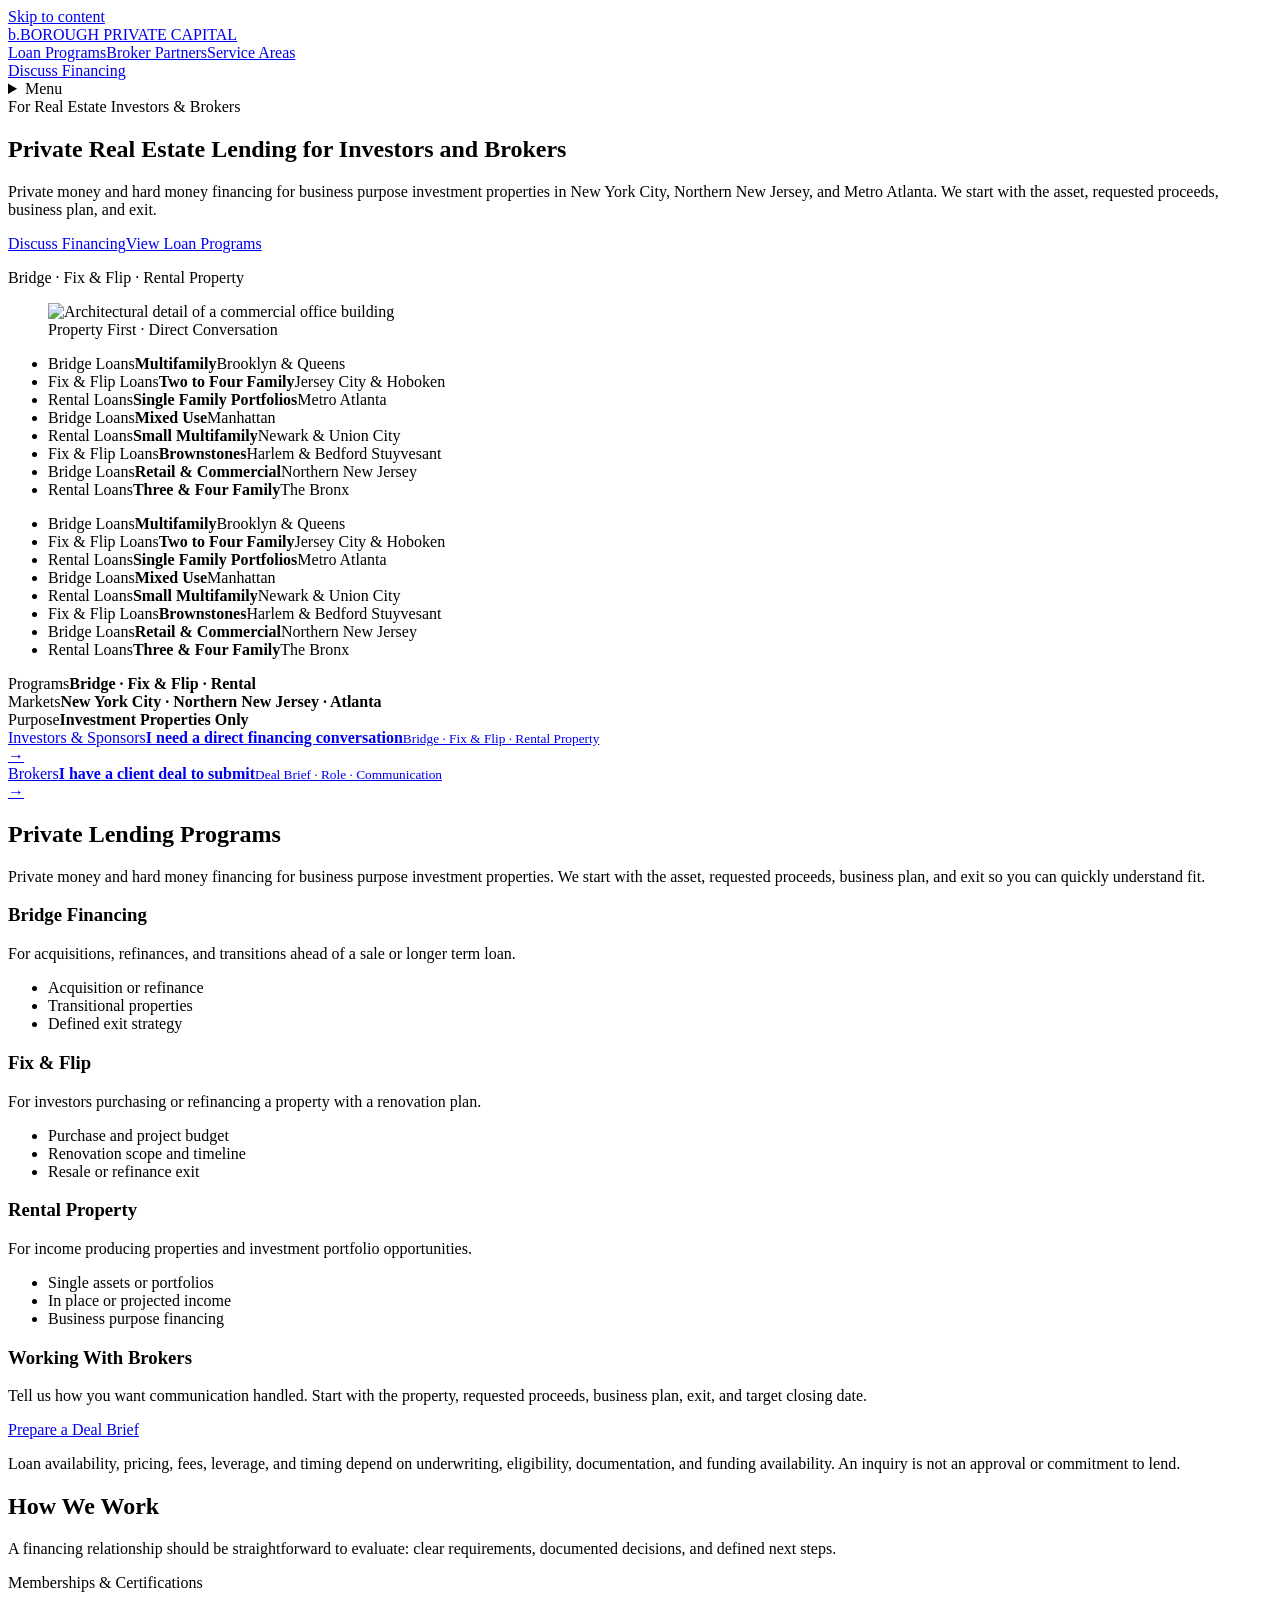
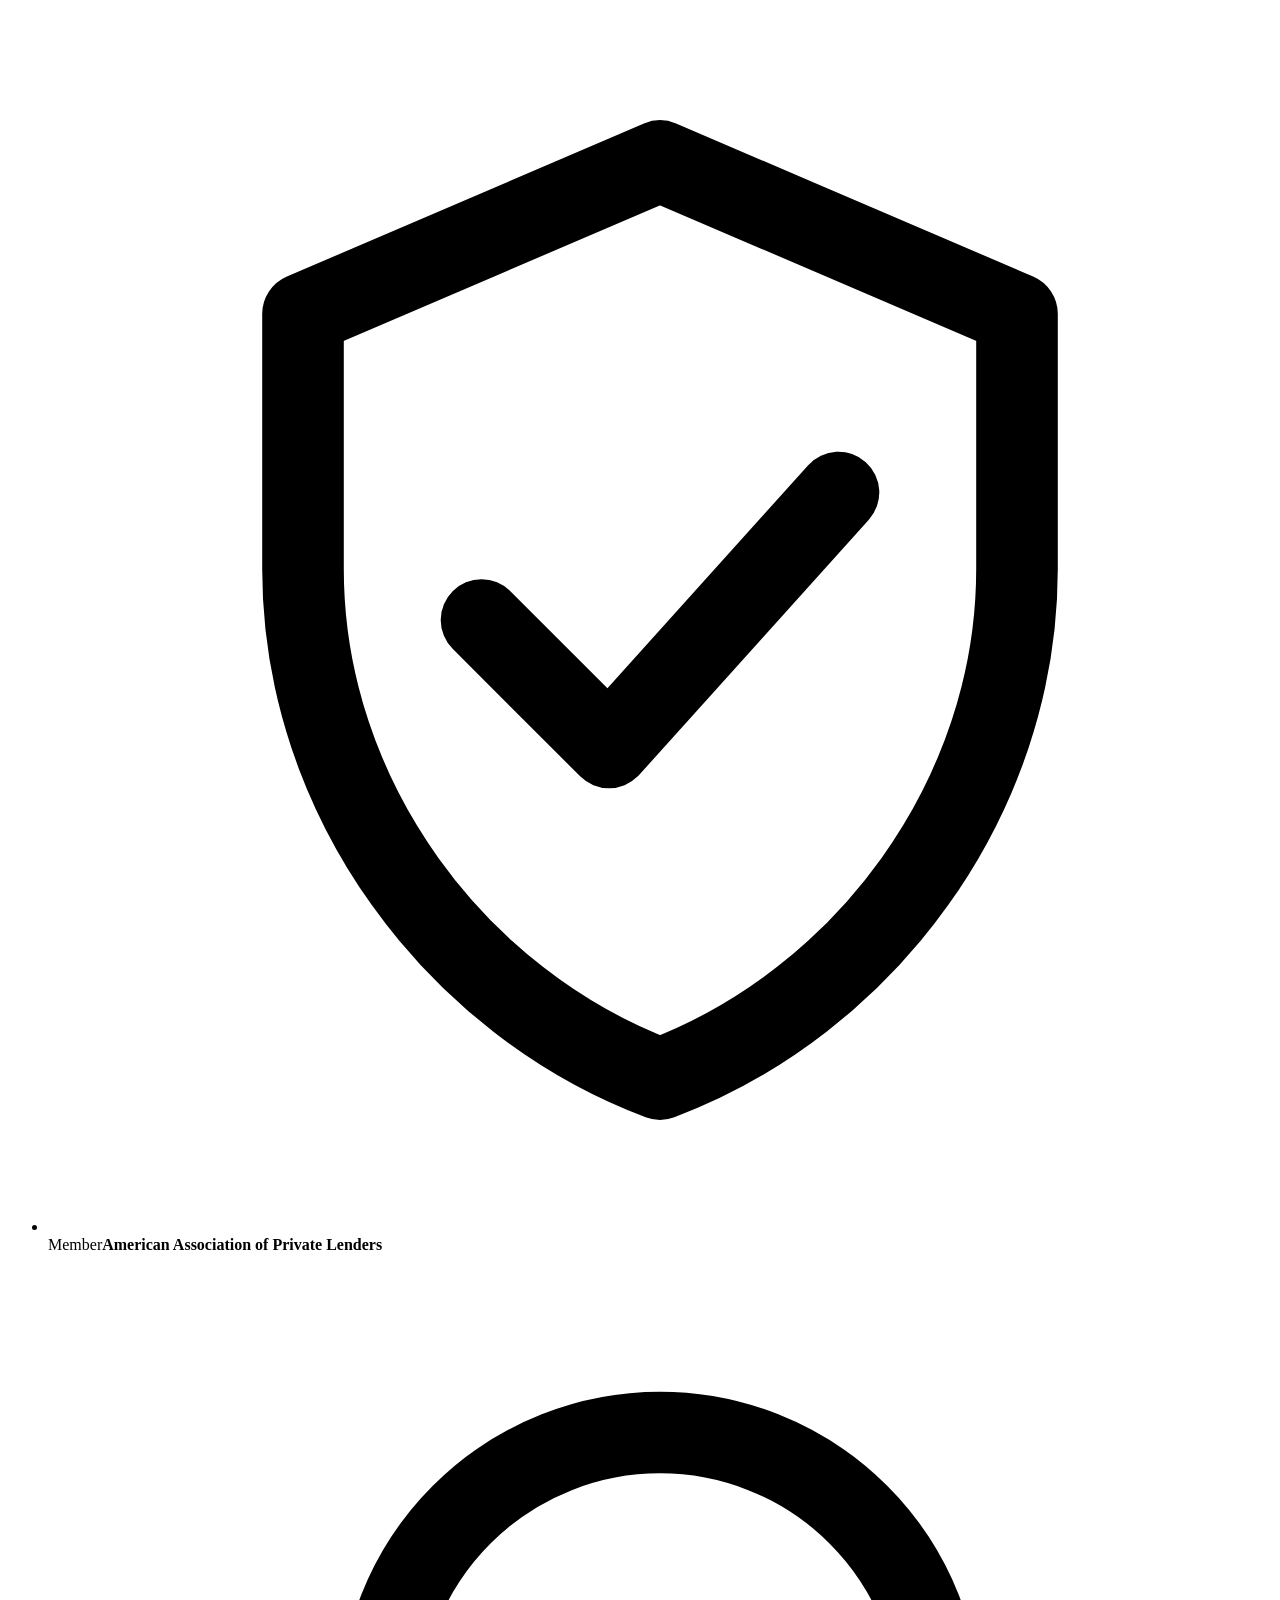
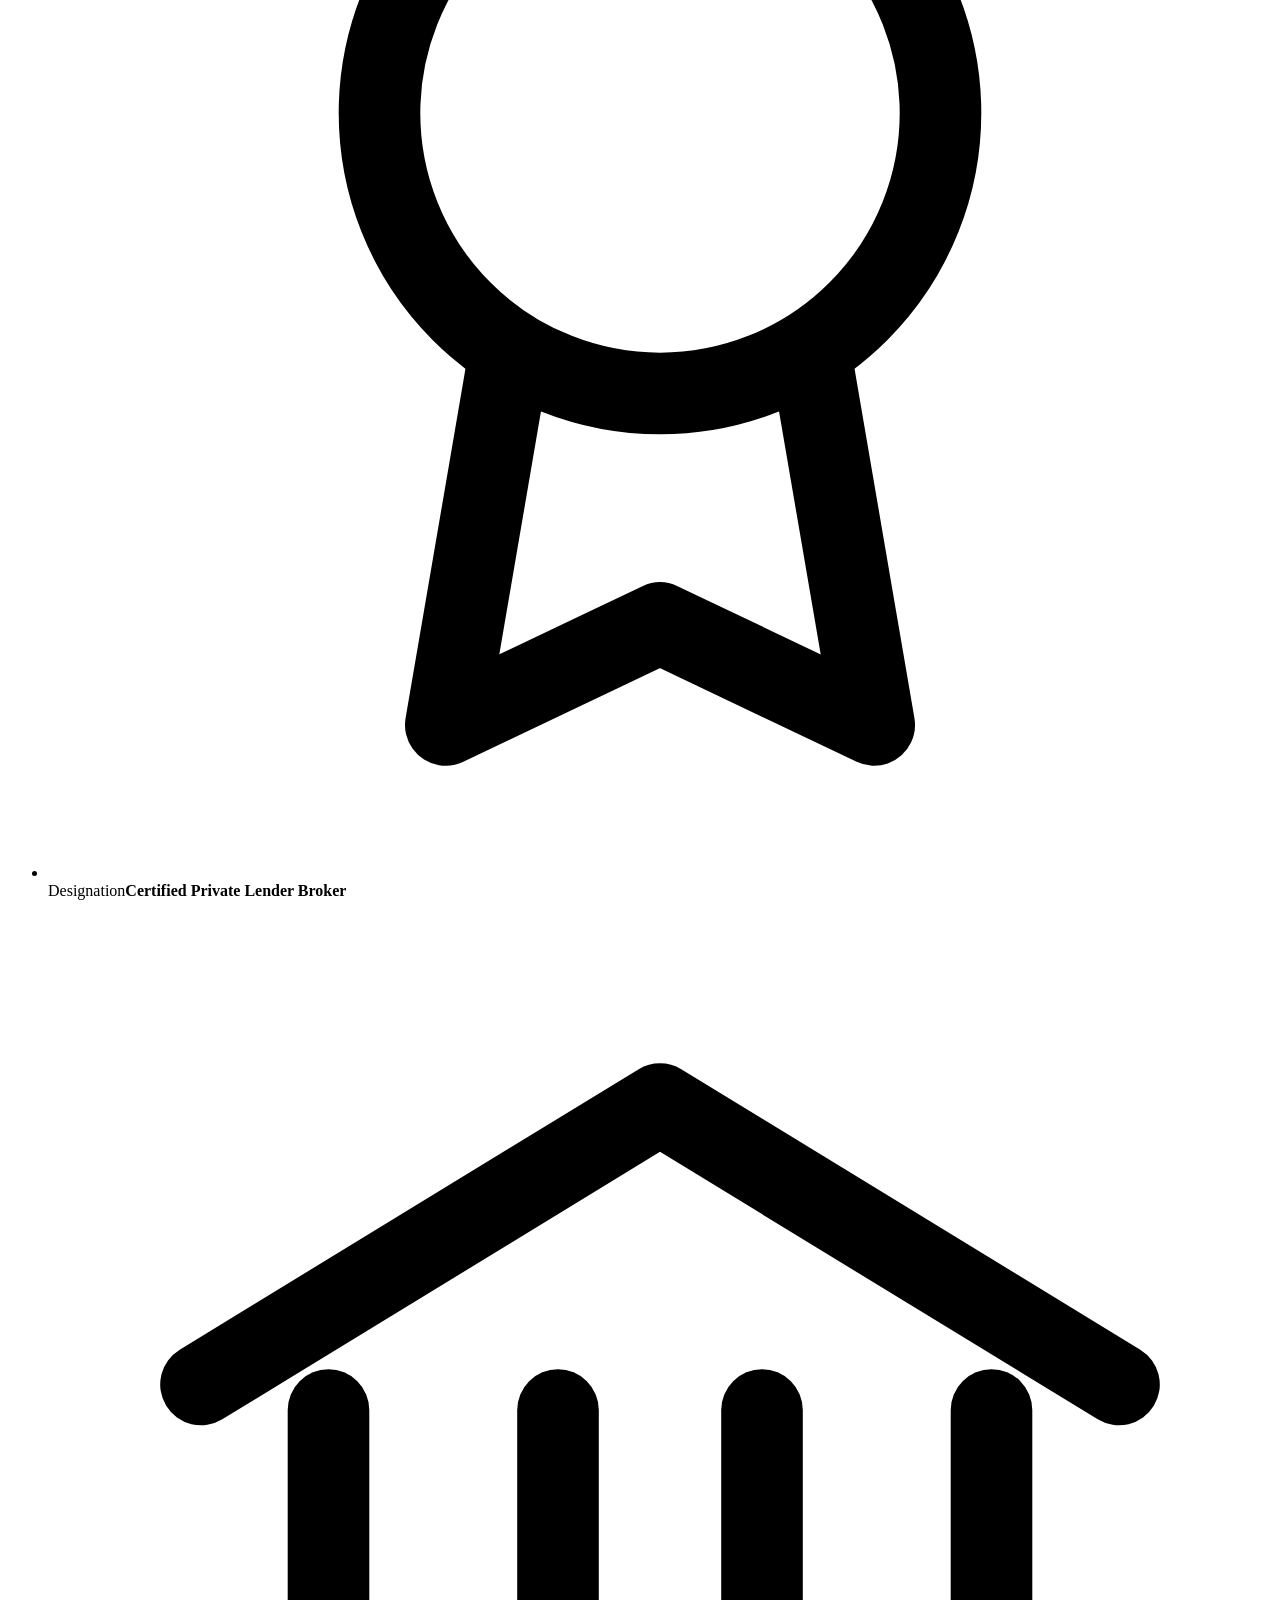
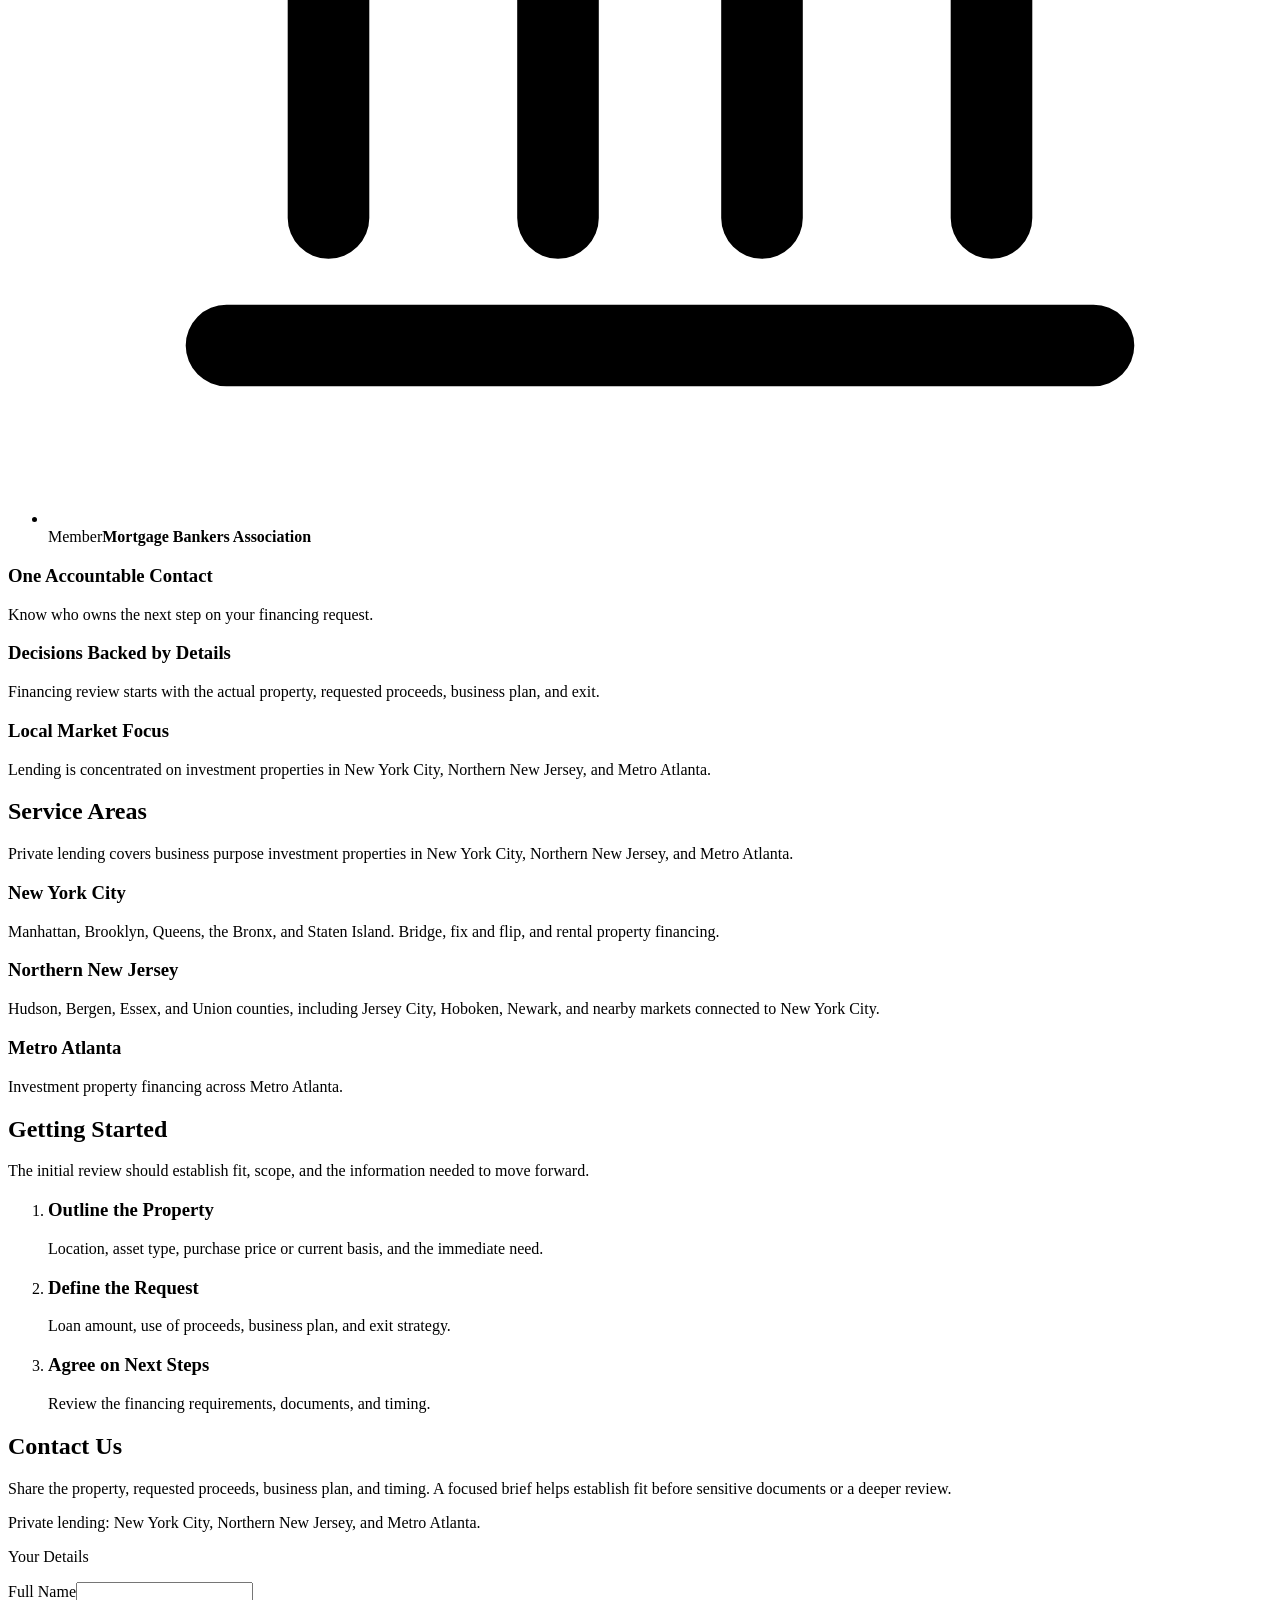
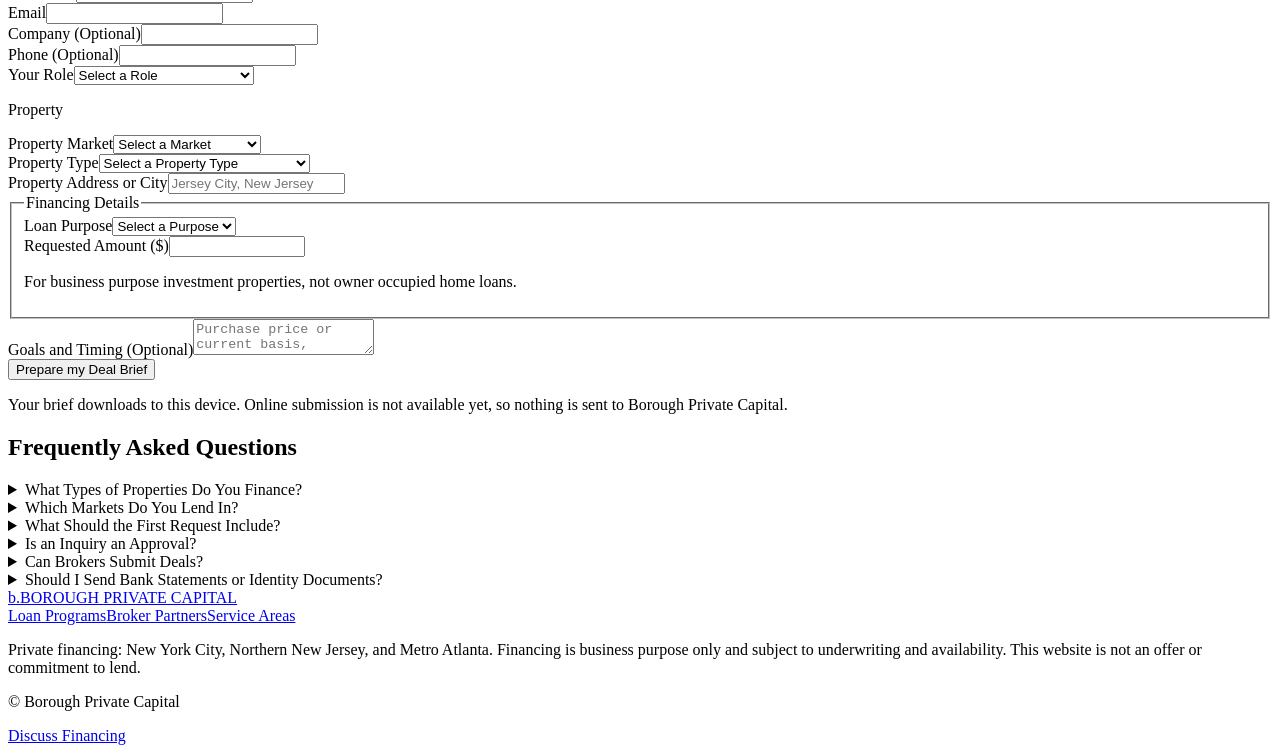
==== commit b78a1b6a: "Preview: split into lending and property management sites - render-dist: Borough Private Capital, le" ====
--- a/render-dist/index.html
+++ b/render-dist/index.html
@@ -1,62 +1 @@
-<!doctype html><html lang="en"><head><meta charset="utf-8"><meta name="viewport" content="width=device-width,initial-scale=1"><title>Property Management NYC &amp; Northern NJ | Private Real Estate Lending</title><meta name="description" content="Full service property management for multifamily, mixed use, and commercial buildings in NYC and Northern NJ. Private real estate lending for brokers and property investors."><meta name="robots" content="index,follow,max-image-preview:large"><meta name="theme-color" content="#182d30"><link rel="preconnect" href="https://images.unsplash.com"><link rel="canonical" href="https://borough-private-capital.onrender.com/"><meta property="og:type" content="website"><meta property="og:site_name" content="Borough Private Capital"><meta property="og:title" content="Property Management &amp; Private Real Estate Lending | Borough"><meta property="og:description" content="Property management, owner reporting, and private real estate financing in clearly defined local markets."><meta property="og:url" content="https://borough-private-capital.onrender.com/"><meta property="og:image" content="https://images.unsplash.com/photo-1486406146926-c627a92ad1ab?auto=format&amp;fit=crop&amp;w=1600&amp;q=85"><meta name="twitter:card" content="summary_large_image"><meta name="twitter:title" content="Borough Private Capital | Property Management &amp; Private Lending"><meta name="twitter:description" content="Property management in NYC and Northern NJ. Private financing in NY, NJ, and Atlanta."><meta name="twitter:image" content="https://images.unsplash.com/photo-1486406146926-c627a92ad1ab?auto=format&amp;fit=crop&amp;w=1600&amp;q=85"><link rel="icon" type="image/svg+xml" href="/favicon.svg"><script type="application/ld+json">{"@context":"https://schema.org","@graph":[{"@type":"WebSite","@id":"https://borough-private-capital.onrender.com/#website","url":"https://borough-private-capital.onrender.com/","name":"Borough Private Capital","inLanguage":"en-US"},{"@type":"Organization","@id":"https://borough-private-capital.onrender.com/#organization","name":"Borough Private Capital","url":"https://borough-private-capital.onrender.com/","description":"Property management and private real estate financing for investment properties.","areaServed":[{"@type":"City","name":"New York City"},{"@type":"AdministrativeArea","name":"Northern New Jersey"},{"@type":"City","name":"Atlanta"}]},{"@type":"Service","@id":"https://borough-private-capital.onrender.com/#property-management","name":"Property Management for Multifamily and Commercial Buildings","provider":{"@id":"https://borough-private-capital.onrender.com/#organization"},"serviceType":["Multifamily property management","Mixed use property management","Commercial property management"],"areaServed":[{"@type":"City","name":"New York City"},{"@type":"AdministrativeArea","name":"Northern New Jersey"}],"description":"Building operations, tenant coordination, rent administration, maintenance oversight, owner reporting, compliance coordination, and commercial lease administration."},{"@type":"Service","@id":"https://borough-private-capital.onrender.com/#private-lending","name":"Private Real Estate Lending","provider":{"@id":"https://borough-private-capital.onrender.com/#organization"},"serviceType":["Bridge financing","Fix and flip financing","Rental property financing"],"areaServed":[{"@type":"City","name":"New York City"},{"@type":"AdministrativeArea","name":"Northern New Jersey"},{"@type":"City","name":"Atlanta"}],"description":"Business purpose private money financing for real estate brokers, sponsors, and property investors."}]}</script><link rel="stylesheet" href="/assets/site.css"></head><body><a class="skip" href="#main">Skip to content</a><header class="nav"><div class="wrap nav-inner"><a class="brand" href="/"><span class="mark" aria-hidden="true">b.</span><span class="brand-name">BOROUGH <span>PRIVATE CAPITAL</span></span></a><nav class="nav-links" aria-label="Main navigation"><a href="/property-management/">Property Management</a><a href="/private-lending/">Private Lending</a><a href="/brokers/">Broker Partners</a></nav><a class="btn btn-sm nav-cta" href="#contact">Request a Review</a><details class="menu" id="mobile-menu"><summary><span class="menu-icon" aria-hidden="true"></span>Menu</summary><nav class="menu-sheet" aria-label="Mobile navigation"><a href="/" aria-current="page">Home</a><a href="/property-management/">Property Management</a><a href="/private-lending/">Private Lending</a><a href="/brokers/">Broker Partners</a><a class="btn" href="#contact">Request a Review</a></nav></details></div></header><main id="main"><div class="top top-home"><div class="wrap"><section class="hero" aria-labelledby="hero-title"><div><span class="kicker" id="hero-kicker">For Property Owners &amp; Real Estate Brokers</span><h1 id="hero-title">Real Estate.<br>Managed With Care.<br><em>Financed With Clarity.</em></h1><p class="lede" id="hero-description">Hands on property management for multifamily, mixed use, and commercial assets in New York City and Northern New Jersey, plus private real estate financing for brokers and investors in New York, New Jersey, and Atlanta.</p><div class="actions"><a class="btn" href="#contact" data-service="Property Management">Discuss your Property</a><a class="btn btn-secondary" href="#contact" data-service="Private Lending">Discuss Financing</a></div><p class="hero-note"><span class="note-full">New York City &amp; Northern New Jersey Management · New York, New Jersey &amp; Georgia Lending</span><span class="note-short">New York City · Northern New Jersey · Atlanta</span></p></div><figure class="media"><picture><source media="(max-width:899px)" srcset="https://images.unsplash.com/photo-1486406146926-c627a92ad1ab?auto=format&amp;fit=crop&amp;w=700&amp;h=394&amp;q=80 700w, https://images.unsplash.com/photo-1486406146926-c627a92ad1ab?auto=format&amp;fit=crop&amp;w=1050&amp;h=591&amp;q=80 1050w" sizes="calc(100vw - 40px)"><img src="https://images.unsplash.com/photo-1486406146926-c627a92ad1ab?auto=format&amp;fit=crop&amp;w=720&amp;q=80" width="720" height="960" alt="Architectural detail of a commercial office building" fetchpriority="high"></picture><figcaption>Property Operations · Private Capital</figcaption></figure></section></div><section class="ticker" aria-label="Loans we finance by property type and market" data-status="profiles"><div class="ticker-viewport" tabindex="0"><div class="ticker-track"><ul class="ticker-list"><li class="deal"><span class="deal-type">Bridge Loans</span><strong>Multifamily</strong><span class="deal-detail">Brooklyn &amp; Queens</span></li><li class="deal"><span class="deal-type">Fix &amp; Flip Loans</span><strong>Two to Four Family</strong><span class="deal-detail">Jersey City &amp; Hoboken</span></li><li class="deal"><span class="deal-type">Rental Loans</span><strong>Single Family Portfolios</strong><span class="deal-detail">Metro Atlanta</span></li><li class="deal"><span class="deal-type">Bridge Loans</span><strong>Mixed Use</strong><span class="deal-detail">Manhattan</span></li><li class="deal"><span class="deal-type">Rental Loans</span><strong>Small Multifamily</strong><span class="deal-detail">Newark &amp; Union City</span></li><li class="deal"><span class="deal-type">Fix &amp; Flip Loans</span><strong>Brownstones</strong><span class="deal-detail">Harlem &amp; Bedford Stuyvesant</span></li><li class="deal"><span class="deal-type">Bridge Loans</span><strong>Retail &amp; Commercial</strong><span class="deal-detail">Northern New Jersey</span></li><li class="deal"><span class="deal-type">Rental Loans</span><strong>Three &amp; Four Family</strong><span class="deal-detail">The Bronx</span></li></ul><ul class="ticker-list" aria-hidden="true"><li class="deal"><span class="deal-type">Bridge Loans</span><strong>Multifamily</strong><span class="deal-detail">Brooklyn &amp; Queens</span></li><li class="deal"><span class="deal-type">Fix &amp; Flip Loans</span><strong>Two to Four Family</strong><span class="deal-detail">Jersey City &amp; Hoboken</span></li><li class="deal"><span class="deal-type">Rental Loans</span><strong>Single Family Portfolios</strong><span class="deal-detail">Metro Atlanta</span></li><li class="deal"><span class="deal-type">Bridge Loans</span><strong>Mixed Use</strong><span class="deal-detail">Manhattan</span></li><li class="deal"><span class="deal-type">Rental Loans</span><strong>Small Multifamily</strong><span class="deal-detail">Newark &amp; Union City</span></li><li class="deal"><span class="deal-type">Fix &amp; Flip Loans</span><strong>Brownstones</strong><span class="deal-detail">Harlem &amp; Bedford Stuyvesant</span></li><li class="deal"><span class="deal-type">Bridge Loans</span><strong>Retail &amp; Commercial</strong><span class="deal-detail">Northern New Jersey</span></li><li class="deal"><span class="deal-type">Rental Loans</span><strong>Three &amp; Four Family</strong><span class="deal-detail">The Bronx</span></li></ul></div></div></section><script>document.querySelectorAll(".ticker-viewport").forEach(function(v){v.addEventListener("click",function(){v.closest(".ticker").classList.toggle("is-paused");});});</script><div class="wrap"><div class="facts" aria-label="Service overview"><div><span>Management Markets</span><strong>New York City · Northern New Jersey</strong></div><div><span>Property Types</span><strong>Multifamily · Mixed Use · Commercial</strong></div><div><span>Financing Markets</span><strong>New York · New Jersey · Atlanta</strong></div></div><div class="paths"><a class="path" href="/property-management/"><div><span class="kicker">Property Owners</span><strong>I need accountable building management</strong><small>Operations · Tenants · Reporting · Compliance Coordination</small></div><span class="arrow" aria-hidden="true">→</span></a><a class="path" href="/private-lending/"><div><span class="kicker">Brokers &amp; Investors</span><strong>I need a direct financing conversation</strong><small>Bridge · Fix &amp; Flip · Rental Property</small></div><span class="arrow" aria-hidden="true">→</span></a></div></div></div><section class="section soft" id="management"><div class="wrap"><div class="intro"><div><span class="kicker">For Property Owners</span><h2>Fewer Operational Surprises. Better Owner Visibility.</h2></div><p>One accountable management relationship for the daily work that protects income, tenant experience, and the physical asset. Scope and reporting are built around the property.</p></div><div class="grid grid-2"><article class="card"><h3>Multifamily &amp; Mixed Use</h3><p>Rental buildings, apartment portfolios, and buildings with residential units above retail or office space.</p><ul class="checks"><li>Rent collection, arrears tracking, and tenant communication</li><li>Vacancy marketing, leasing coordination, renewals, and turnovers</li><li>Superintendent, cleaning, waste, pest control, and vendor oversight</li><li>Maintenance requests, inspections, and building system upkeep</li></ul></article><article class="card"><h3>Commercial Properties</h3><p>Retail storefronts, office buildings, and commercial spaces with lease specific operating requirements.</p><ul class="checks"><li>Lease administration, critical dates, and tenant coordination</li><li>Common area maintenance budgets and reconciliations</li><li>Expense recoveries, utility allocations, and vendor contracts</li><li>Tenant improvements, build outs, and capital project coordination</li></ul></article></div><div class="accordion-group" aria-label="Property management service details"><div class="accordion"><details><summary>Financial Management &amp; Owner Reporting</summary><div class="panel"><p>A consistent picture of income, expenses, and outstanding issues.</p><ul class="checks"><li>Rent rolls, collections, arrears, and accounts payable</li><li>Operating budgets, cash flow tracking, and reserve planning</li><li>Monthly statements, bank reconciliation, and invoice records</li><li>Year end document preparation for your accountant</li></ul></div></details><details><summary>Maintenance &amp; Building Operations</summary><div class="panel"><p>Routine upkeep and a defined escalation process for urgent issues.</p><ul class="checks"><li>Work order intake, vendor dispatch, and repair follow through</li><li>Preventive maintenance for heating, ventilation, air conditioning, plumbing, and building systems</li><li>Cleaning, landscaping, snow removal, waste, and pest services</li><li>After hours response arrangements, access control, and site staffing</li></ul></div></details><details><summary>Leasing &amp; Tenant Relations</summary><div class="panel"><ul class="checks"><li>Listing and showing coordination with appropriate leasing professionals</li><li>Application processing and screening under consistent criteria</li><li>Lease execution support, renewals, move ins, and move outs</li><li>Tenant requests, notices, and documentation; counsel coordination for disputes</li></ul></div></details></div><div class="accordion"><details><summary>Compliance &amp; Risk Coordination</summary><div class="panel"><ul class="checks"><li>Property specific registration, notice, and inspection calendars</li><li>Inspection coordination with New York City housing and buildings agencies, the New Jersey Department of Community Affairs, or municipal inspectors, as applicable</li><li>Violation tracking and remediation with qualified professionals</li><li>Vendor insurance records, incident documentation, and claims support</li><li>Coordination of applicable fire, elevator, boiler, facade, and energy requirements</li></ul></div></details><details><summary>Capital Improvements &amp; Procurement</summary><div class="panel"><ul class="checks"><li>Property condition reviews and repair priority planning</li><li>Bid collection, scope comparison, and owner approval</li><li>Contractor scheduling, progress tracking, and invoice review</li><li>Renovation and tenant improvement coordination through closeout</li></ul></div></details><details><summary>Commercial Lease &amp; Expense Administration</summary><div class="panel"><ul class="checks"><li>Lease abstracts, rent escalations, options, and expiration tracking</li><li>Common area maintenance and operating expense reconciliations under each lease</li><li>Tax and insurance pass through tracking where applicable</li><li>Tenant insurance certificates, maintenance obligations, and service coordination</li></ul></div></details></div></div><p class="note">Management scope, fees, spending authority, reporting cadence, and emergency coverage are defined in the agreement. Legal, brokerage, engineering, and other regulated work is handled by appropriately licensed professionals where required.</p><div class="grid grid-3 standards"><div class="card"><h3>Defined Responsibilities</h3><p>Agree on the services, approvals, and escalation contacts before the handover.</p></div><div class="card"><h3>Documented Spending</h3><p>Set authorization limits and reporting expectations for repairs and capital work.</p></div><div class="card"><h3>Visible Follow Through</h3><p>Include open issues, upcoming priorities, and financial reporting in the management plan.</p></div></div></div></section><section class="section" id="financing"><div class="wrap"><div class="intro"><div><span class="kicker">For Brokers &amp; Investors</span><h2>A Direct Read on the Deal, and a Clear Next Step.</h2></div><p>Private money and hard money financing for business purpose investment properties. We start with the asset, requested proceeds, business plan, and exit so you can quickly understand fit.</p></div><div class="grid grid-3"><article class="card"><h3>Bridge Financing</h3><p>For acquisitions, refinances, and transitions ahead of a sale or longer term loan.</p><ul class="checks"><li>Acquisition or refinance</li><li>Transitional properties</li><li>Defined exit strategy</li></ul></article><article class="card"><h3>Fix &amp; Flip</h3><p>For investors purchasing or refinancing a property with a renovation plan.</p><ul class="checks"><li>Purchase and project budget</li><li>Renovation scope and timeline</li><li>Resale or refinance exit</li></ul></article><article class="card"><h3>Rental Property</h3><p>For income producing properties and investment portfolio opportunities.</p><ul class="checks"><li>Single assets or portfolios</li><li>In place or projected income</li><li>Business purpose financing</li></ul></article></div><div class="callout" id="brokers"><div><span class="kicker">Broker Relationship</span><h3>Your Role Stays Visible Throughout the Conversation.</h3><p>Tell us how you want communication handled. Start with the property, requested proceeds, business plan, exit, and target closing date.</p></div><a class="btn btn-secondary" href="#contact" data-service="Private Lending">Prepare a Deal Brief</a></div><p class="note">Loan availability, pricing, fees, leverage, and timing depend on underwriting, eligibility, documentation, and funding availability. An inquiry is not an approval or commitment to lend.</p></div></section><section class="section dark" id="why"><div class="wrap"><div class="intro"><div><span class="kicker">Why Borough</span><h2>Confidence Starts With Clarity.</h2></div><p>A management or financing relationship should be straightforward to evaluate: clear responsibilities, documented decisions, and defined next steps.</p></div><div class="credentials" aria-labelledby="credentials-title"><p class="kicker" id="credentials-title">Memberships &amp; Certifications</p><ul class="badges"><li class="badge"><span class="badge-mark" data-logo="american-association-of-private-lenders"><svg viewBox="0 0 24 24" fill="none" stroke="currentColor" stroke-width="1.6" stroke-linecap="round" stroke-linejoin="round" aria-hidden="true"><path d="M12 3l7 3v5c0 4.5-3 8.5-7 10-4-1.5-7-5.5-7-10V6l7-3z"/><path d="M8.5 12l2.5 2.5 4.5-5"/></svg></span><span class="badge-body"><span class="badge-status">Member</span><strong>American Association of Private Lenders</strong></span></li><li class="badge"><span class="badge-mark" data-logo="certified-private-lender-broker"><svg viewBox="0 0 24 24" fill="none" stroke="currentColor" stroke-width="1.6" stroke-linecap="round" stroke-linejoin="round" aria-hidden="true"><circle cx="12" cy="9" r="5.5"/><path d="M9 14l-1.2 7L12 19l4.2 2L15 14"/></svg></span><span class="badge-body"><span class="badge-status">Designation</span><strong>Certified Private Lender Broker</strong></span></li><li class="badge"><span class="badge-mark" data-logo="mortgage-bankers-association"><svg viewBox="0 0 24 24" fill="none" stroke="currentColor" stroke-width="1.6" stroke-linecap="round" stroke-linejoin="round" aria-hidden="true"><path d="M3 9.5L12 4l9 5.5"/><path d="M5.5 10v8M10 10v8M14 10v8M18.5 10v8M3.5 20.5h17"/></svg></span><span class="badge-body"><span class="badge-status">Member</span><strong>Mortgage Bankers Association</strong></span></li></ul></div><div class="grid grid-3"><article class="card"><span class="num">01</span><h3>One Accountable Contact</h3><p>Know who owns the next step, whether the issue is a building operation or a financing request.</p></article><article class="card"><span class="num">02</span><h3>Decisions Backed by Details</h3><p>Management reporting shows open work and spending. Financing review starts with the actual property and plan.</p></article><article class="card"><span class="num">03</span><h3>Local Operating Focus</h3><p>Management stays concentrated in New York City and Northern New Jersey, where building requirements and vendor execution demand close attention.</p></article></div><ul class="tags"><li>Multifamily</li><li>Mixed Use</li><li>Commercial</li><li>Bridge Lending</li><li>Broker Submissions</li></ul></div></section><section class="section soft" id="markets"><div class="wrap"><div class="intro"><div><span class="kicker">Service Areas</span><h2>Local Scope. Clearly Defined.</h2></div><p>Management is focused on New York City and Northern New Jersey. Atlanta is part of our lending coverage only.</p></div><div class="grid grid-3"><article class="card"><span class="kicker">Management + Lending</span><h3>New York City</h3><p>Manhattan, Brooklyn, Queens, the Bronx, and Staten Island. Multifamily, mixed use, and commercial property inquiries.</p></article><article class="card"><span class="kicker">Management + Lending</span><h3>Northern New Jersey</h3><p>Hudson, Bergen, Essex, and Union counties, including Jersey City, Hoboken, Newark, and nearby markets connected to New York City.</p></article><article class="card"><span class="kicker">Lending Only</span><h3>Metro Atlanta</h3><p>Investment property financing inquiries across metro Atlanta. Property management is not offered in this market.</p></article></div></div></section><section class="section"><div class="wrap"><div class="intro"><div><span class="kicker">Getting Started</span><h2>Start With the Facts.</h2></div><p>The initial review should establish fit, scope, and the information needed to move forward.</p></div><ol class="grid grid-3"><li class="card"><span class="num">01</span><h3>Outline the Property</h3><p>Location, asset type, unit count or square footage, and the immediate priority.</p></li><li class="card"><span class="num">02</span><h3>Define the Assignment</h3><p>For management: operations, reporting, and transition needs. For lending: loan amount, use of proceeds, and exit.</p></li><li class="card"><span class="num">03</span><h3>Agree on Next Steps</h3><p>Review the proposed scope or financing requirements, responsibilities, documents, and timing.</p></li></ol></div></section><section class="section soft" id="contact" data-cta-end><div class="wrap contact"><div class="contact-copy"><span class="kicker">Start a Conversation</span><h2>Tell Us What You Need to Move Forward.</h2><p>Choose management, financing, or both. A focused brief helps establish fit before sensitive documents or a deeper review.</p><p class="small">Management: New York City and Northern New Jersey.<br>Private lending: New York City, Northern New Jersey, and Atlanta.</p></div><form class="form" id="property-form"><input type="hidden" id="utm-source" name="UTM source"><input type="hidden" id="utm-medium" name="UTM medium"><input type="hidden" id="utm-campaign" name="UTM campaign"><input type="hidden" id="utm-content" name="UTM content"><input type="hidden" id="utm-term" name="UTM term"><input type="hidden" id="gclid" name="Google click ID"><div class="fields"><fieldset class="field full choice"><legend>Service</legend><div class="segmented"><label><input type="radio" name="service-choice" value="Property Management" form="service-choice-group" checked><span>Management</span></label><label><input type="radio" name="service-choice" value="Private Lending" form="service-choice-group"><span>Lending</span></label><label><input type="radio" name="service-choice" value="Management and Lending" form="service-choice-group"><span>Both</span></label></div><select id="service" name="Service" required hidden><option>Property Management</option><option>Private Lending</option><option>Management and Lending</option></select></fieldset><p class="form-group">Your Details</p><div class="field"><label for="name">Full Name</label><input id="name" name="Name" autocomplete="name" maxlength="120" required></div><div class="field"><label for="email">Email</label><input id="email" name="Email" type="email" autocomplete="email" maxlength="200" required></div><div class="field"><label for="company">Company <span class="muted">(Optional)</span></label><input id="company" name="Company" autocomplete="organization" maxlength="160"></div><div class="field"><label for="phone">Phone <span class="muted">(Optional)</span></label><input id="phone" name="Phone" type="tel" autocomplete="tel" maxlength="40"></div><div class="field full"><label for="role">Your Role</label><select id="role" name="Role" required><option value="">Select a Role</option><option>Property Owner / Investor</option><option>Mortgage Broker</option><option>Real Estate Broker / Agent</option><option>Owner Representative</option><option>Other</option></select></div><p class="form-group">Property</p><div class="field"><label for="market">Property Market</label><select id="market" name="Market" required><option value="">Select a Market</option><option>New York City</option><option>Northern New Jersey</option><option value="Metro Atlanta" id="atlanta-option" disabled hidden>Metro Atlanta</option></select></div><div class="field"><label for="asset">Property Type</label><select id="asset" name="Property type" required><option value="">Select a Property Type</option><option>Multifamily Building</option><option>Mixed Use Building</option><option>Office Building / Space</option><option>Retail Building / Storefront</option><option>Other Commercial Property</option><option>Residential Investment Property</option><option>Portfolio</option></select></div><div class="field full"><label for="location">Property Address or City</label><input id="location" name="Location" autocomplete="off" maxlength="240" placeholder="Jersey City, New Jersey" required></div></div><fieldset id="management-fields"><legend>Management Details</legend><div class="fields"><div class="field"><label for="size">Units or Square Footage</label><input id="size" name="Building size" maxlength="100" placeholder="24 units or 12,000 square feet" required></div><div class="field"><label for="priority">Primary Need</label><select id="priority" name="Management priority" required><option value="">Select a Priority</option><option>Full Service Management</option><option>Transition From Current Manager</option><option>Leasing and Tenant Operations</option><option>Maintenance and Compliance Coordination</option><option>Financial Reporting and Oversight</option><option>Commercial Lease Administration</option></select></div></div></fieldset><fieldset id="lending-fields" hidden disabled><legend>Financing Details</legend><div class="fields"><div class="field"><label for="program">Loan Purpose</label><select id="program" name="Loan purpose" required><option value="">Select a Purpose</option><option>Bridge Financing</option><option>Fix &amp; Flip</option><option>Rental Property</option><option>Not Sure Yet</option></select></div><div class="field"><label for="amount">Requested Amount ($)</label><input id="amount" name="Requested loan amount" type="number" inputmode="decimal" min="1" max="1000000000" step="0.01" required></div></div><p class="small">For business purpose investment properties, not owner occupied home loans.</p></fieldset><div class="field form-notes"><label for="notes">Goals and Timing <span class="muted">(Optional)</span></label><textarea id="notes" name="Goals and timing" maxlength="3000" placeholder="Current situation, scope, and when you would like to begin."></textarea></div><button class="btn" id="download-button" type="submit" disabled>Prepare my Property Brief</button><p class="small privacy-note">Your brief downloads to this device. Online submission is not available yet, so nothing is sent to Borough.</p><p class="status" id="form-status" role="status" aria-live="polite"></p><noscript><p class="small">Enable JavaScript to prepare a downloadable brief. Online submission is unavailable.</p></noscript></form></div></section><section class="section"><div class="wrap faq"><div class="intro"><div><span class="kicker">Questions</span><h2>Before You Begin.</h2></div></div><div class="accordion"><details><summary>Can I Use Management Without Taking a Loan?</summary><div class="panel"><p>Yes. Property management and financing are separate service discussions. Your management needs can be reviewed independently of any financing request.</p></div></details><details><summary>What Does a Management Proposal Include?</summary><div class="panel"><p>A proposed scope, fees, reporting schedule, spending authority, emergency arrangements, and transition requirements. The exact scope depends on the property, lease obligations, and existing staff or vendors.</p></div></details><details><summary>Can You Coordinate a Change From My Current Manager?</summary><div class="panel"><p>A transition scope can include leases, rent rolls, financial records, vendor agreements, keys and access, open work orders, and tenant communications. Timing depends on the current agreement and record availability.</p></div></details><details><summary>How Are Commercial Properties Different?</summary><div class="panel"><p>Commercial management adds lease specific items such as expense recoveries, common area maintenance reconciliations, tenant improvement coordination, rent escalations, and critical dates. Responsibilities are reviewed against each lease.</p></div></details><details><summary>Does Management Replace the Owner's Legal Obligations?</summary><div class="panel"><p>No. The agreement defines delegated responsibilities. Owners retain applicable obligations, and legal or technical matters require the appropriate qualified professionals.</p></div></details></div><div class="resources"><a href="https://www.nyc.gov/site/buildings/property-or-business-owner/property-maintenance.page" target="_blank" rel="noopener noreferrer">New York City Building Maintenance Resources ↗</a><a href="https://www.nj.gov/dca/codes/offices/housinginspection.shtml" target="_blank" rel="noopener noreferrer">New Jersey Housing Inspection Resources ↗</a></div></div></section></main><footer class="footer"><div class="wrap"><div class="footer-top"><a class="brand" href="/"><span class="mark" aria-hidden="true">b.</span><span class="brand-name">BOROUGH <span>PRIVATE CAPITAL</span></span></a><nav class="footer-links" aria-label="Footer navigation"><a href="/property-management/">Property Management</a><a href="/private-lending/">Private Lending</a><a href="/brokers/">Broker Partners</a><a href="/#markets">Service Areas</a></nav></div><p class="legal">Property management: New York City and Northern New Jersey. Private financing: New York City, Northern New Jersey, and Metro Atlanta. Services are subject to a written agreement and property specific review. Financing is business purpose only and subject to underwriting and availability. This website is not an offer or commitment to lend.</p><p class="legal">&copy; Borough Private Capital</p></div></footer><div class="mobile-cta"><a class="btn" href="#contact">Start a Conversation</a></div><script>
-(function(){
-"use strict";
-var params=new URLSearchParams(window.location.search);
-var intent=(params.get("service")||params.get("intent")||"").toLowerCase();
-var heroKicker=document.getElementById("hero-kicker");
-var heroTitle=document.getElementById("hero-title");
-var heroDescription=document.getElementById("hero-description");
-var form=document.getElementById("property-form");
-var service=document.getElementById("service");
-var choices=document.querySelectorAll('input[name="service-choice"]');
-choices.forEach(function(c){c.addEventListener("change",function(){if(c.checked){service.value=c.value;service.dispatchEvent(new Event("change"));}});});
-var management=document.getElementById("management-fields");
-var lending=document.getElementById("lending-fields");
-var market=document.getElementById("market");
-var atlanta=document.getElementById("atlanta-option");
-var status=document.getElementById("form-status");
-function syncService(){
- choices.forEach(function(c){c.checked=c.value===service.value;});
- var loanOnly=service.value==="Private Lending";
- var managementOnly=service.value==="Property Management";
- management.hidden=loanOnly;management.disabled=loanOnly;
- lending.hidden=managementOnly;lending.disabled=managementOnly;
- atlanta.hidden=!loanOnly;atlanta.disabled=!loanOnly;
- if(!loanOnly&&market.value==="Metro Atlanta"){market.value="";}
- status.textContent="";
-}
-service.addEventListener("change",syncService);
-document.querySelectorAll("[data-service]").forEach(function(link){link.addEventListener("click",function(){service.value=link.dataset.service;syncService();});});
-syncService();
-if(intent==="management"||intent==="property-management"||intent==="property_management"){
- service.value="Property Management";
- heroKicker.innerHTML='Property Management<span class="kicker-extra"> · New York City &amp; Northern New Jersey</span>';
- heroTitle.innerHTML="Your Building, Managed With <em>Clear Accountability.</em>";
- heroDescription.textContent="Property management for multifamily, mixed use, and commercial buildings, covering tenant operations, maintenance, financial reporting, and compliance coordination.";
- syncService();
-}else if(intent==="lending"||intent==="financing"||intent==="private-lending"||intent==="private_lending"){
- service.value="Private Lending";
- heroKicker.innerHTML='Private Real Estate Financing<span class="kicker-extra"> · New York, New Jersey &amp; Atlanta</span>';
- heroTitle.innerHTML="A Direct Path From Property <em>to Financing.</em>";
- heroDescription.textContent="Business purpose bridge, fix and flip, and rental property financing for real estate brokers, sponsors, and investors.";
- syncService();
-}
-[["utm_source","utm-source"],["utm_medium","utm-medium"],["utm_campaign","utm-campaign"],["utm_content","utm-content"],["utm_term","utm-term"],["gclid","gclid"]].forEach(function(pair){
- var field=document.getElementById(pair[1]);if(field)field.value=(params.get(pair[0])||"").slice(0,250);
-});
-document.getElementById("download-button").disabled=false;
-form.addEventListener("submit",function(event){
- event.preventDefault();
- if(!form.reportValidity()){return;}
- var lines=["BOROUGH PRIVATE CAPITAL","Property brief ,  not submitted",""];
- new FormData(form).forEach(function(value,key){if(String(value).trim()){lines.push(key+": "+String(value).trim());}});
- lines.push("","This brief was prepared on your device. It has not been sent to Borough.");
- var file=new Blob([lines.join("\n")],{type:"text/plain;charset=utf-8"});
- var url=URL.createObjectURL(file);
- var link=document.createElement("a");link.href=url;link.download="borough-property-brief.txt";
- document.body.appendChild(link);link.click();link.remove();
- setTimeout(function(){URL.revokeObjectURL(url);},1000);
- status.textContent="Your brief is ready to save. It has not been submitted to Borough.";
-});
-})();
-</script><script>(function(){"use strict";var nav=document.querySelector(".nav"),menu=document.getElementById("mobile-menu");function syncNav(){nav.classList.toggle("scrolled",window.scrollY>4);}window.addEventListener("scroll",syncNav,{passive:true});requestAnimationFrame(syncNav);if(menu){menu.querySelectorAll("a").forEach(function(a){a.addEventListener("click",function(){menu.open=false;});});menu.addEventListener("keydown",function(e){if(e.key==="Escape"){menu.open=false;menu.querySelector("summary").focus();}});document.addEventListener("click",function(e){if(menu.open&&!menu.contains(e.target))menu.open=false;});}document.querySelectorAll(".accordion").forEach(function(g){var ds=g.querySelectorAll("details");ds.forEach(function(d){d.addEventListener("toggle",function(){if(d.open)ds.forEach(function(x){if(x!==d)x.open=false;});});});});var bar=document.querySelector(".mobile-cta"),end=document.querySelector("[data-cta-end]");if(bar&&end&&"IntersectionObserver" in window){new IntersectionObserver(function(es){bar.classList.toggle("is-hidden",es[0].isIntersecting);}).observe(end);}})();</script></body></html>+<!doctype html><html lang="en"><head><meta charset="utf-8"><meta name="viewport" content="width=device-width,initial-scale=1"><title>Private Real Estate Lending in New York, New Jersey &amp; Atlanta | Borough Private Capital</title><meta name="description" content="Business purpose private money and hard money financing for real estate investors and brokers in New York City, Northern New Jersey, and Metro Atlanta: bridge, fix and flip, and rental property loans."><meta name="robots" content="index,follow,max-image-preview:large"><meta name="theme-color" content="#182d30"><link rel="canonical" href="https://borough-private-capital.onrender.com/"><link rel="icon" type="image/svg+xml" href="/favicon.svg"><link rel="preconnect" href="https://images.unsplash.com"><meta property="og:type" content="website"><meta property="og:site_name" content="Borough Private Capital"><meta property="og:title" content="Private Real Estate Lending in New York, New Jersey &amp; Atlanta | Borough Private Capital"><meta property="og:description" content="Business purpose private money and hard money financing for real estate investors and brokers in New York City, Northern New Jersey, and Metro Atlanta: bridge, fix and flip, and rental property loans."><meta property="og:url" content="https://borough-private-capital.onrender.com/"><meta property="og:image" content="https://images.unsplash.com/photo-1486406146926-c627a92ad1ab?auto=format&amp;fit=crop&amp;w=1600&amp;q=85"><meta name="twitter:card" content="summary_large_image"><meta name="twitter:title" content="Private Real Estate Lending in New York, New Jersey &amp; Atlanta | Borough Private Capital"><meta name="twitter:description" content="Business purpose private money and hard money financing for real estate investors and brokers in New York City, Northern New Jersey, and Metro Atlanta: bridge, fix and flip, and rental property loans."><meta name="twitter:image" content="https://images.unsplash.com/photo-1486406146926-c627a92ad1ab?auto=format&amp;fit=crop&amp;w=1600&amp;q=85"><script type="application/ld+json">{"@context":"https://schema.org","@graph":[{"@type":"WebSite","@id":"https://borough-private-capital.onrender.com/#website","url":"https://borough-private-capital.onrender.com/","name":"Borough Private Capital","inLanguage":"en-US"},{"@type":"Organization","@id":"https://borough-private-capital.onrender.com/#organization","name":"Borough Private Capital","url":"https://borough-private-capital.onrender.com/","areaServed":[{"@type":"City","name":"New York City"},{"@type":"AdministrativeArea","name":"Northern New Jersey"},{"@type":"City","name":"Atlanta"}]},{"@type":"Service","@id":"https://borough-private-capital.onrender.com/#private-lending","name":"Private Real Estate Lending","provider":{"@id":"https://borough-private-capital.onrender.com/#organization"},"serviceType":["Bridge financing","Fix and flip financing","Rental property financing"],"areaServed":[{"@type":"City","name":"New York City"},{"@type":"AdministrativeArea","name":"Northern New Jersey"},{"@type":"City","name":"Atlanta"}],"description":"Business purpose private money and hard money financing for real estate investors and brokers in New York City, Northern New Jersey, and Metro Atlanta: bridge, fix and flip, and rental property loans."}]}</script><link rel="stylesheet" href="/assets/site.css"></head><body><a class="skip" href="#main">Skip to content</a><header class="nav"><div class="wrap nav-inner"><a class="brand" href="/"><span class="mark" aria-hidden="true">b.</span><span class="brand-name">BOROUGH <span>PRIVATE CAPITAL</span></span></a><nav class="nav-links" aria-label="Main navigation"><a href="/private-lending/">Loan Programs</a><a href="/brokers/">Broker Partners</a><a href="/#markets">Service Areas</a></nav><a class="btn btn-sm nav-cta" href="#contact">Discuss Financing</a><details class="menu" id="mobile-menu"><summary><span class="menu-icon" aria-hidden="true"></span>Menu</summary><nav class="menu-sheet" aria-label="Mobile navigation"><a href="/" aria-current="page">Home</a><a href="/private-lending/">Loan Programs</a><a href="/brokers/">Broker Partners</a><a href="/#markets">Service Areas</a><a class="btn" href="#contact">Discuss Financing</a></nav></details></div></header><main id="main"><div class="top top-home"><div class="wrap"><section class="hero" aria-labelledby="hero-title"><div><span class="kicker" id="hero-kicker">For Real Estate Investors &amp; Brokers</span><h1 id="hero-title">Private Real Estate Lending for Investors and Brokers</h1><p class="lede" id="hero-description">Private money and hard money financing for business purpose investment properties in New York City, Northern New Jersey, and Metro Atlanta. We start with the asset, requested proceeds, business plan, and exit.</p><div class="actions"><a class="btn" href="#contact">Discuss Financing</a><a class="btn btn-secondary" href="/private-lending/">View Loan Programs</a></div><p class="hero-note">Bridge · Fix &amp; Flip · Rental Property</p></div><figure class="media"><picture><source media="(max-width:899px)" srcset="https://images.unsplash.com/photo-1486406146926-c627a92ad1ab?auto=format&amp;fit=crop&amp;w=700&amp;h=394&amp;q=80 700w, https://images.unsplash.com/photo-1486406146926-c627a92ad1ab?auto=format&amp;fit=crop&amp;w=1050&amp;h=591&amp;q=80 1050w" sizes="calc(100vw - 40px)"><img src="https://images.unsplash.com/photo-1486406146926-c627a92ad1ab?auto=format&amp;fit=crop&amp;w=720&amp;q=80" width="720" height="960" alt="Architectural detail of a commercial office building" fetchpriority="high"></picture><figcaption>Property First · Direct Conversation</figcaption></figure></section></div><section class="ticker" aria-label="Loans we finance by property type and market" data-status="profiles"><div class="ticker-viewport" tabindex="0"><div class="ticker-track"><ul class="ticker-list"><li class="deal"><span class="deal-type">Bridge Loans</span><strong>Multifamily</strong><span class="deal-detail">Brooklyn &amp; Queens</span></li><li class="deal"><span class="deal-type">Fix &amp; Flip Loans</span><strong>Two to Four Family</strong><span class="deal-detail">Jersey City &amp; Hoboken</span></li><li class="deal"><span class="deal-type">Rental Loans</span><strong>Single Family Portfolios</strong><span class="deal-detail">Metro Atlanta</span></li><li class="deal"><span class="deal-type">Bridge Loans</span><strong>Mixed Use</strong><span class="deal-detail">Manhattan</span></li><li class="deal"><span class="deal-type">Rental Loans</span><strong>Small Multifamily</strong><span class="deal-detail">Newark &amp; Union City</span></li><li class="deal"><span class="deal-type">Fix &amp; Flip Loans</span><strong>Brownstones</strong><span class="deal-detail">Harlem &amp; Bedford Stuyvesant</span></li><li class="deal"><span class="deal-type">Bridge Loans</span><strong>Retail &amp; Commercial</strong><span class="deal-detail">Northern New Jersey</span></li><li class="deal"><span class="deal-type">Rental Loans</span><strong>Three &amp; Four Family</strong><span class="deal-detail">The Bronx</span></li></ul><ul class="ticker-list" aria-hidden="true"><li class="deal"><span class="deal-type">Bridge Loans</span><strong>Multifamily</strong><span class="deal-detail">Brooklyn &amp; Queens</span></li><li class="deal"><span class="deal-type">Fix &amp; Flip Loans</span><strong>Two to Four Family</strong><span class="deal-detail">Jersey City &amp; Hoboken</span></li><li class="deal"><span class="deal-type">Rental Loans</span><strong>Single Family Portfolios</strong><span class="deal-detail">Metro Atlanta</span></li><li class="deal"><span class="deal-type">Bridge Loans</span><strong>Mixed Use</strong><span class="deal-detail">Manhattan</span></li><li class="deal"><span class="deal-type">Rental Loans</span><strong>Small Multifamily</strong><span class="deal-detail">Newark &amp; Union City</span></li><li class="deal"><span class="deal-type">Fix &amp; Flip Loans</span><strong>Brownstones</strong><span class="deal-detail">Harlem &amp; Bedford Stuyvesant</span></li><li class="deal"><span class="deal-type">Bridge Loans</span><strong>Retail &amp; Commercial</strong><span class="deal-detail">Northern New Jersey</span></li><li class="deal"><span class="deal-type">Rental Loans</span><strong>Three &amp; Four Family</strong><span class="deal-detail">The Bronx</span></li></ul></div></div></section><script>document.querySelectorAll(".ticker-viewport").forEach(function(v){v.addEventListener("click",function(){v.closest(".ticker").classList.toggle("is-paused");});});</script><div class="wrap"><div class="facts" aria-label="Lending overview"><div><span>Programs</span><strong>Bridge · Fix &amp; Flip · Rental</strong></div><div><span>Markets</span><strong>New York City · Northern New Jersey · Atlanta</strong></div><div><span>Purpose</span><strong>Investment Properties Only</strong></div></div><div class="paths"><a class="path" href="/private-lending/"><div><span class="kicker">Investors &amp; Sponsors</span><strong>I need a direct financing conversation</strong><small>Bridge · Fix &amp; Flip · Rental Property</small></div><span class="arrow" aria-hidden="true">→</span></a><a class="path" href="/brokers/"><div><span class="kicker">Brokers</span><strong>I have a client deal to submit</strong><small>Deal Brief · Role · Communication</small></div><span class="arrow" aria-hidden="true">→</span></a></div></div></div><section class="section" id="financing"><div class="wrap"><div class="intro"><div><h2>Private Lending Programs</h2></div><p>Private money and hard money financing for business purpose investment properties. We start with the asset, requested proceeds, business plan, and exit so you can quickly understand fit.</p></div><div class="grid grid-3"><article class="card"><h3>Bridge Financing</h3><p>For acquisitions, refinances, and transitions ahead of a sale or longer term loan.</p><ul class="checks"><li>Acquisition or refinance</li><li>Transitional properties</li><li>Defined exit strategy</li></ul></article><article class="card"><h3>Fix &amp; Flip</h3><p>For investors purchasing or refinancing a property with a renovation plan.</p><ul class="checks"><li>Purchase and project budget</li><li>Renovation scope and timeline</li><li>Resale or refinance exit</li></ul></article><article class="card"><h3>Rental Property</h3><p>For income producing properties and investment portfolio opportunities.</p><ul class="checks"><li>Single assets or portfolios</li><li>In place or projected income</li><li>Business purpose financing</li></ul></article></div><div class="callout" id="brokers"><div><h3>Working With Brokers</h3><p>Tell us how you want communication handled. Start with the property, requested proceeds, business plan, exit, and target closing date.</p></div><a class="btn btn-secondary" href="#contact" data-service="Private Lending">Prepare a Deal Brief</a></div><p class="note">Loan availability, pricing, fees, leverage, and timing depend on underwriting, eligibility, documentation, and funding availability. An inquiry is not an approval or commitment to lend.</p></div></section><section class="section dark" id="why"><div class="wrap"><div class="intro"><div><h2>How We Work</h2></div><p>A financing relationship should be straightforward to evaluate: clear requirements, documented decisions, and defined next steps.</p></div><div class="credentials" aria-labelledby="credentials-title"><p class="kicker" id="credentials-title">Memberships &amp; Certifications</p><ul class="badges"><li class="badge"><span class="badge-mark" data-logo="american-association-of-private-lenders"><svg viewBox="0 0 24 24" fill="none" stroke="currentColor" stroke-width="1.6" stroke-linecap="round" stroke-linejoin="round" aria-hidden="true"><path d="M12 3l7 3v5c0 4.5-3 8.5-7 10-4-1.5-7-5.5-7-10V6l7-3z"/><path d="M8.5 12l2.5 2.5 4.5-5"/></svg></span><span class="badge-body"><span class="badge-status">Member</span><strong>American Association of Private Lenders</strong></span></li><li class="badge"><span class="badge-mark" data-logo="certified-private-lender-broker"><svg viewBox="0 0 24 24" fill="none" stroke="currentColor" stroke-width="1.6" stroke-linecap="round" stroke-linejoin="round" aria-hidden="true"><circle cx="12" cy="9" r="5.5"/><path d="M9 14l-1.2 7L12 19l4.2 2L15 14"/></svg></span><span class="badge-body"><span class="badge-status">Designation</span><strong>Certified Private Lender Broker</strong></span></li><li class="badge"><span class="badge-mark" data-logo="mortgage-bankers-association"><svg viewBox="0 0 24 24" fill="none" stroke="currentColor" stroke-width="1.6" stroke-linecap="round" stroke-linejoin="round" aria-hidden="true"><path d="M3 9.5L12 4l9 5.5"/><path d="M5.5 10v8M10 10v8M14 10v8M18.5 10v8M3.5 20.5h17"/></svg></span><span class="badge-body"><span class="badge-status">Member</span><strong>Mortgage Bankers Association</strong></span></li></ul></div><div class="grid grid-3"><article class="card"><h3>One Accountable Contact</h3><p>Know who owns the next step on your financing request.</p></article><article class="card"><h3>Decisions Backed by Details</h3><p>Financing review starts with the actual property, requested proceeds, business plan, and exit.</p></article><article class="card"><h3>Local Market Focus</h3><p>Lending is concentrated on investment properties in New York City, Northern New Jersey, and Metro Atlanta.</p></article></div></div></section><section class="section soft" id="markets"><div class="wrap"><div class="intro"><div><h2>Service Areas</h2></div><p>Private lending covers business purpose investment properties in New York City, Northern New Jersey, and Metro Atlanta.</p></div><div class="grid grid-3"><article class="card"><h3>New York City</h3><p>Manhattan, Brooklyn, Queens, the Bronx, and Staten Island. Bridge, fix and flip, and rental property financing.</p></article><article class="card"><h3>Northern New Jersey</h3><p>Hudson, Bergen, Essex, and Union counties, including Jersey City, Hoboken, Newark, and nearby markets connected to New York City.</p></article><article class="card"><h3>Metro Atlanta</h3><p>Investment property financing across Metro Atlanta.</p></article></div></div></section><section class="section"><div class="wrap"><div class="intro"><div><h2>Getting Started</h2></div><p>The initial review should establish fit, scope, and the information needed to move forward.</p></div><ol class="grid grid-3"><li class="card"><h3>Outline the Property</h3><p>Location, asset type, purchase price or current basis, and the immediate need.</p></li><li class="card"><h3>Define the Request</h3><p>Loan amount, use of proceeds, business plan, and exit strategy.</p></li><li class="card"><h3>Agree on Next Steps</h3><p>Review the financing requirements, documents, and timing.</p></li></ol></div></section><section class="section soft" id="contact" data-cta-end><div class="wrap contact"><div class="contact-copy"><h2>Contact Us</h2><p>Share the property, requested proceeds, business plan, and timing. A focused brief helps establish fit before sensitive documents or a deeper review.</p><p class="small">Private lending: New York City, Northern New Jersey, and Metro Atlanta.</p></div><form class="form" id="property-form"><input type="hidden" id="utm-source" name="UTM source"><input type="hidden" id="utm-medium" name="UTM medium"><input type="hidden" id="utm-campaign" name="UTM campaign"><input type="hidden" id="utm-content" name="UTM content"><input type="hidden" id="utm-term" name="UTM term"><input type="hidden" id="gclid" name="Google click ID"><input type="hidden" name="Service" value="Private Lending"><div class="fields"><p class="form-group">Your Details</p><div class="field"><label for="name">Full Name</label><input id="name" name="Name" type="text" required autocomplete="name" maxlength="120"></div><div class="field"><label for="email">Email</label><input id="email" name="Email" type="email" required autocomplete="email" maxlength="200"></div><div class="field"><label for="company">Company <span class="muted">(Optional)</span></label><input id="company" name="Company" type="text" autocomplete="organization" maxlength="160"></div><div class="field"><label for="phone">Phone <span class="muted">(Optional)</span></label><input id="phone" name="Phone" type="tel" autocomplete="tel" maxlength="40"></div><div class="field full"><label for="role">Your Role</label><select id="role" name="Role" required><option value="">Select a Role</option><option>Property Owner / Investor</option><option>Mortgage Broker</option><option>Real Estate Broker / Agent</option><option>Owner Representative</option><option>Other</option></select></div><p class="form-group">Property</p><div class="field"><label for="market">Property Market</label><select id="market" name="Market" required><option value="">Select a Market</option><option>New York City</option><option>Northern New Jersey</option><option>Metro Atlanta</option></select></div><div class="field"><label for="asset">Property Type</label><select id="asset" name="Property type" required><option value="">Select a Property Type</option><option>Multifamily Building</option><option>Mixed Use Building</option><option>Residential Investment Property</option><option>Retail Building / Storefront</option><option>Office Building / Space</option><option>Other Commercial Property</option><option>Portfolio</option></select></div><div class="field full"><label for="location">Property Address or City</label><input id="location" name="Location" type="text" required autocomplete="off" maxlength="240" placeholder="Jersey City, New Jersey"></div></div><fieldset id="lending-fields"><legend>Financing Details</legend><div class="fields"><div class="field"><label for="program">Loan Purpose</label><select id="program" name="Loan purpose" required><option value="">Select a Purpose</option><option>Bridge Financing</option><option>Fix &amp; Flip</option><option>Rental Property</option><option>Not Sure Yet</option></select></div><div class="field"><label for="amount">Requested Amount ($)</label><input id="amount" name="Requested loan amount" type="number" inputmode="decimal" min="1" max="1000000000" step="0.01" required></div></div><p class="small">For business purpose investment properties, not owner occupied home loans.</p></fieldset><div class="field form-notes"><label for="notes">Goals and Timing <span class="muted">(Optional)</span></label><textarea id="notes" name="Goals and timing" maxlength="3000" placeholder="Purchase price or current basis, business plan, exit, and target closing date."></textarea></div><button class="btn" id="download-button" type="submit" disabled>Prepare my Deal Brief</button><p class="small privacy-note">Your brief downloads to this device. Online submission is not available yet, so nothing is sent to Borough Private Capital.</p><p class="status" id="form-status" role="status" aria-live="polite"></p><noscript><p class="small">Enable JavaScript to prepare a downloadable brief. Online submission is unavailable.</p></noscript></form></div></section><section class="section"><div class="wrap faq"><div class="intro"><div><h2>Frequently Asked Questions</h2></div></div><div class="accordion"><details><summary>What Types of Properties Do You Finance?</summary><div class="panel"><p>Business purpose investment properties, including multifamily, mixed use, residential investment, and commercial property. Owner occupied home loans are not offered.</p></div></details><details><summary>Which Markets Do You Lend In?</summary><div class="panel"><p>New York City, Northern New Jersey, and Metro Atlanta.</p></div></details><details><summary>What Should the First Request Include?</summary><div class="panel"><p>Property location and asset type, purchase price or current basis, requested loan amount and use of proceeds, and the business plan, timing, and exit strategy.</p></div></details><details><summary>Is an Inquiry an Approval?</summary><div class="panel"><p>No. Loan availability, pricing, fees, leverage, and timing depend on underwriting, eligibility, documentation, and funding availability. An inquiry is not an approval or commitment to lend.</p></div></details><details><summary>Can Brokers Submit Deals?</summary><div class="panel"><p>Yes. State your role and communication preference with the first brief. The Broker Partners page explains what to include.</p></div></details><details><summary>Should I Send Bank Statements or Identity Documents?</summary><div class="panel"><p>Not with the initial brief. Keep bank statements, identity documents, and confidential borrower records out of the website brief.</p></div></details></div></div></section></main><footer class="footer"><div class="wrap"><div class="footer-top"><a class="brand" href="/"><span class="mark" aria-hidden="true">b.</span><span class="brand-name">BOROUGH <span>PRIVATE CAPITAL</span></span></a><nav class="footer-links" aria-label="Footer navigation"><a href="/private-lending/">Loan Programs</a><a href="/brokers/">Broker Partners</a><a href="/#markets">Service Areas</a></nav></div><p class="legal">Private financing: New York City, Northern New Jersey, and Metro Atlanta. Financing is business purpose only and subject to underwriting and availability. This website is not an offer or commitment to lend.</p><p class="legal">&copy; Borough Private Capital</p></div></footer><div class="mobile-cta"><a class="btn" href="#contact">Discuss Financing</a></div><script>(function(){"use strict";var params=new URLSearchParams(window.location.search);var form=document.getElementById("property-form"),status=document.getElementById("form-status");[["utm_source","utm-source"],["utm_medium","utm-medium"],["utm_campaign","utm-campaign"],["utm_content","utm-content"],["utm_term","utm-term"],["gclid","gclid"]].forEach(function(pair){var field=document.getElementById(pair[1]);if(field)field.value=(params.get(pair[0])||"").slice(0,250);});document.getElementById("download-button").disabled=false;form.addEventListener("submit",function(event){event.preventDefault();if(!form.reportValidity()){return;}var lines=["BOROUGH PRIVATE CAPITAL","Brief prepared on this device, not submitted",""];new FormData(form).forEach(function(value,key){if(String(value).trim()){lines.push(key+": "+String(value).trim());}});lines.push("","This brief was prepared on your device. It has not been sent to Borough Private Capital.");var file=new Blob([lines.join("\n")],{type:"text/plain;charset=utf-8"}),url=URL.createObjectURL(file),link=document.createElement("a");link.href=url;link.download="borough-deal-brief.txt";document.body.appendChild(link);link.click();link.remove();setTimeout(function(){URL.revokeObjectURL(url);},1000);status.textContent="Your brief is ready to save. It has not been submitted.";});})();</script><script>(function(){"use strict";var nav=document.querySelector(".nav"),menu=document.getElementById("mobile-menu");function syncNav(){nav.classList.toggle("scrolled",window.scrollY>4);}window.addEventListener("scroll",syncNav,{passive:true});requestAnimationFrame(syncNav);if(menu){menu.querySelectorAll("a").forEach(function(a){a.addEventListener("click",function(){menu.open=false;});});menu.addEventListener("keydown",function(e){if(e.key==="Escape"){menu.open=false;menu.querySelector("summary").focus();}});document.addEventListener("click",function(e){if(menu.open&&!menu.contains(e.target))menu.open=false;});}document.querySelectorAll(".accordion").forEach(function(g){var ds=g.querySelectorAll("details");ds.forEach(function(d){d.addEventListener("toggle",function(){if(d.open)ds.forEach(function(x){if(x!==d)x.open=false;});});});});var bar=document.querySelector(".mobile-cta"),end=document.querySelector("[data-cta-end]");if(bar&&end&&"IntersectionObserver" in window){new IntersectionObserver(function(es){bar.classList.toggle("is-hidden",es[0].isIntersecting);}).observe(end);}})();</script></body></html>
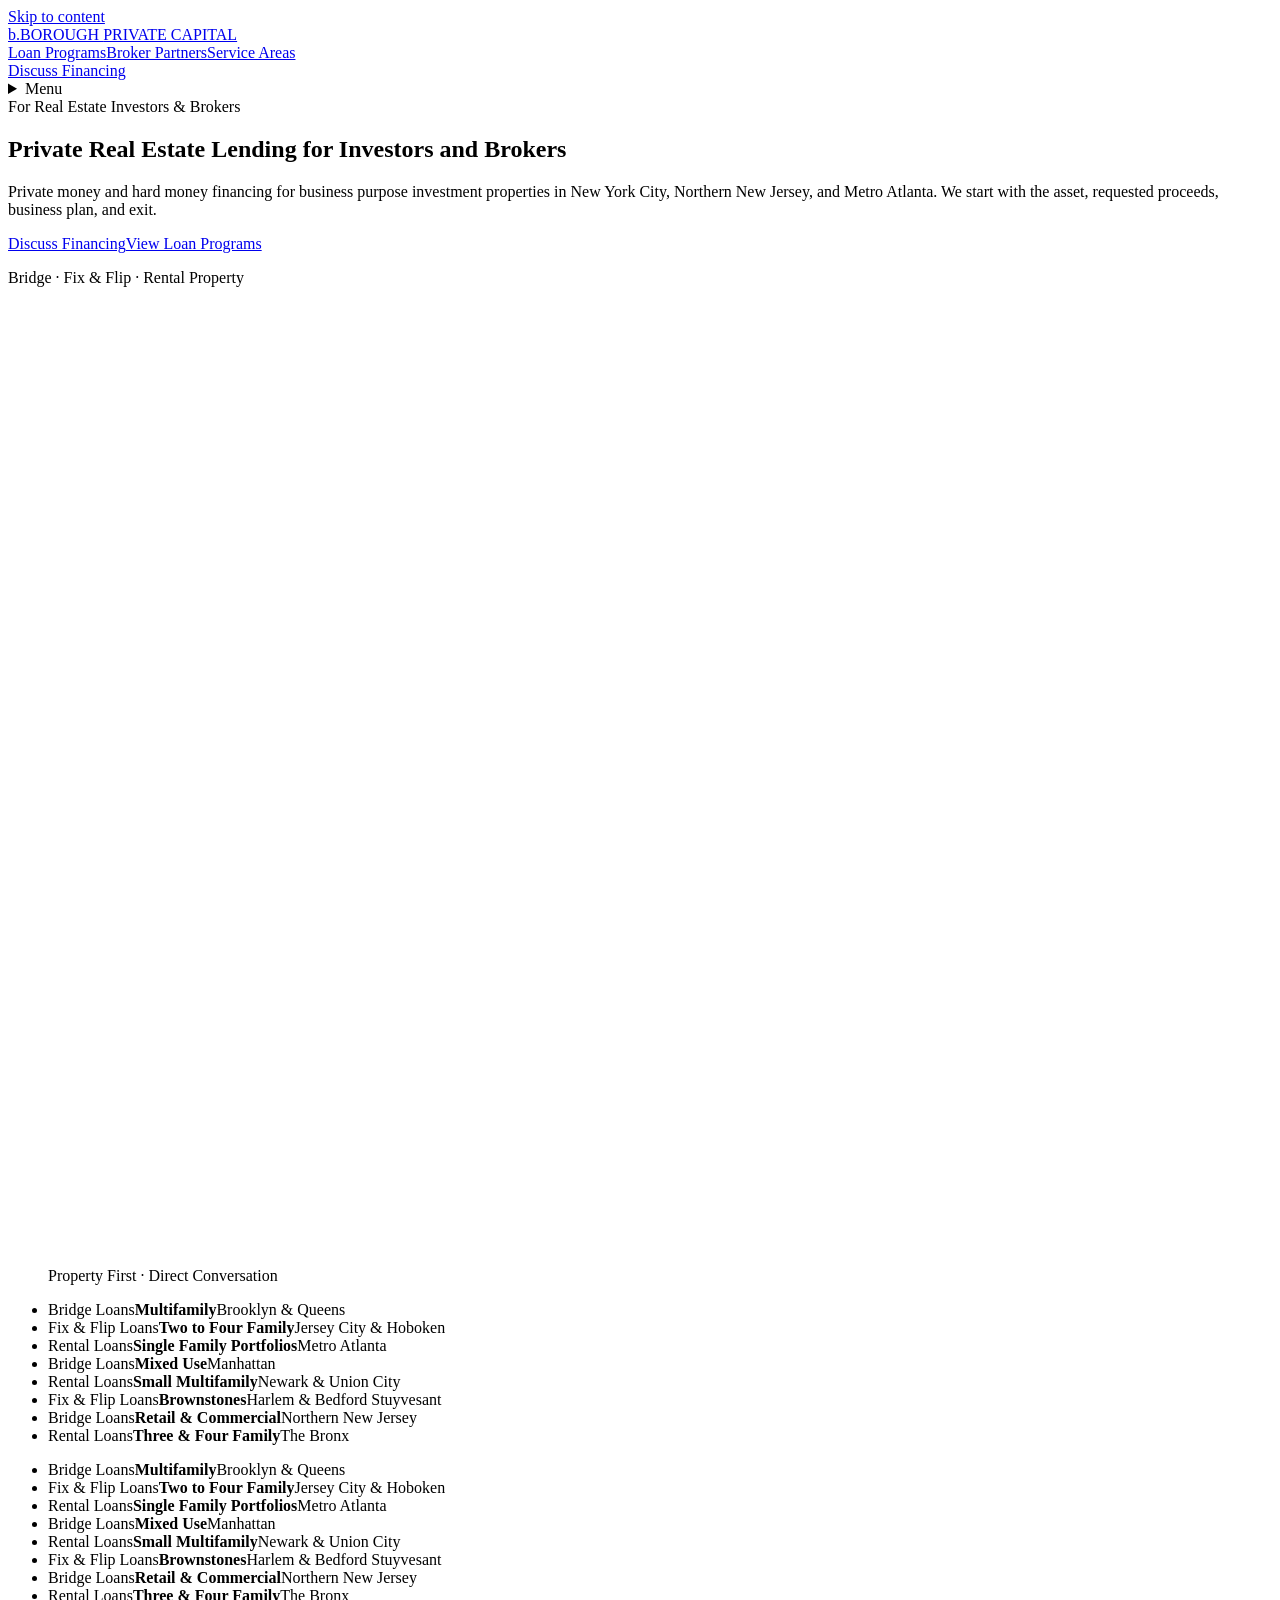
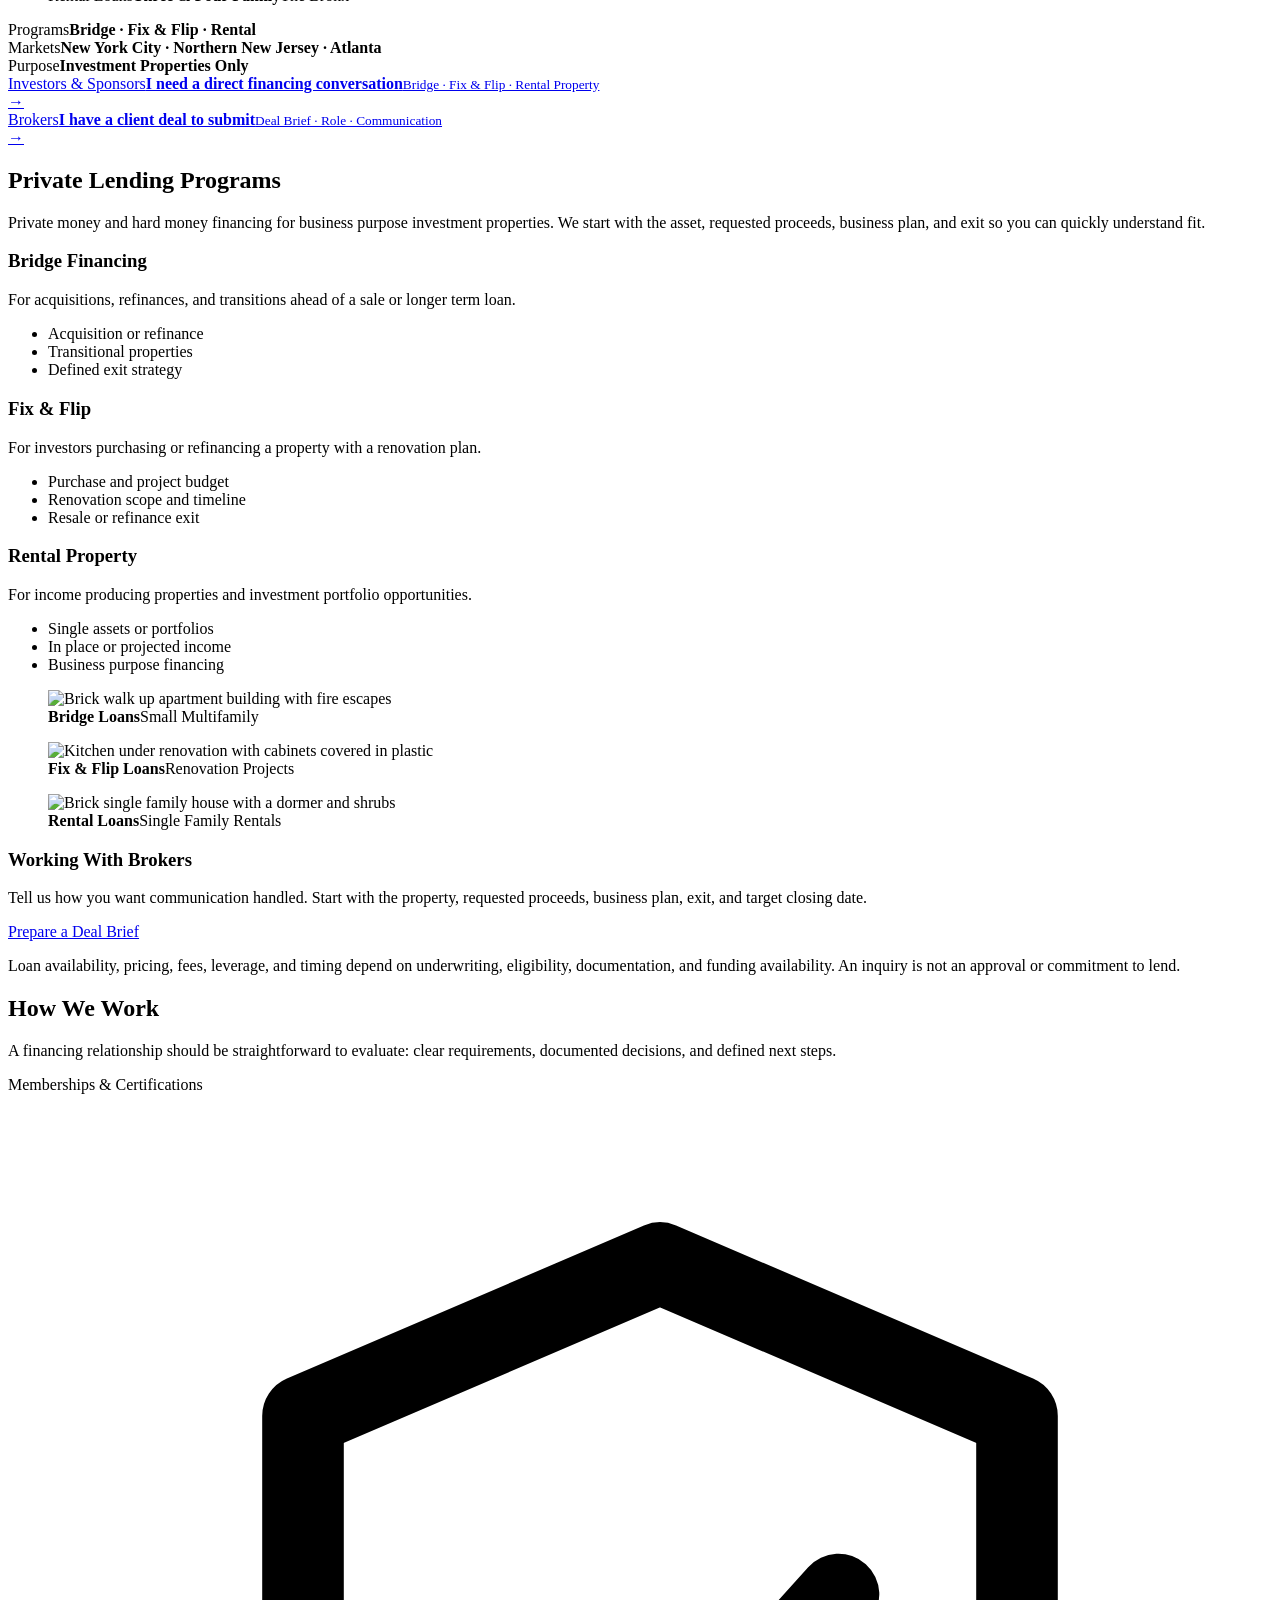
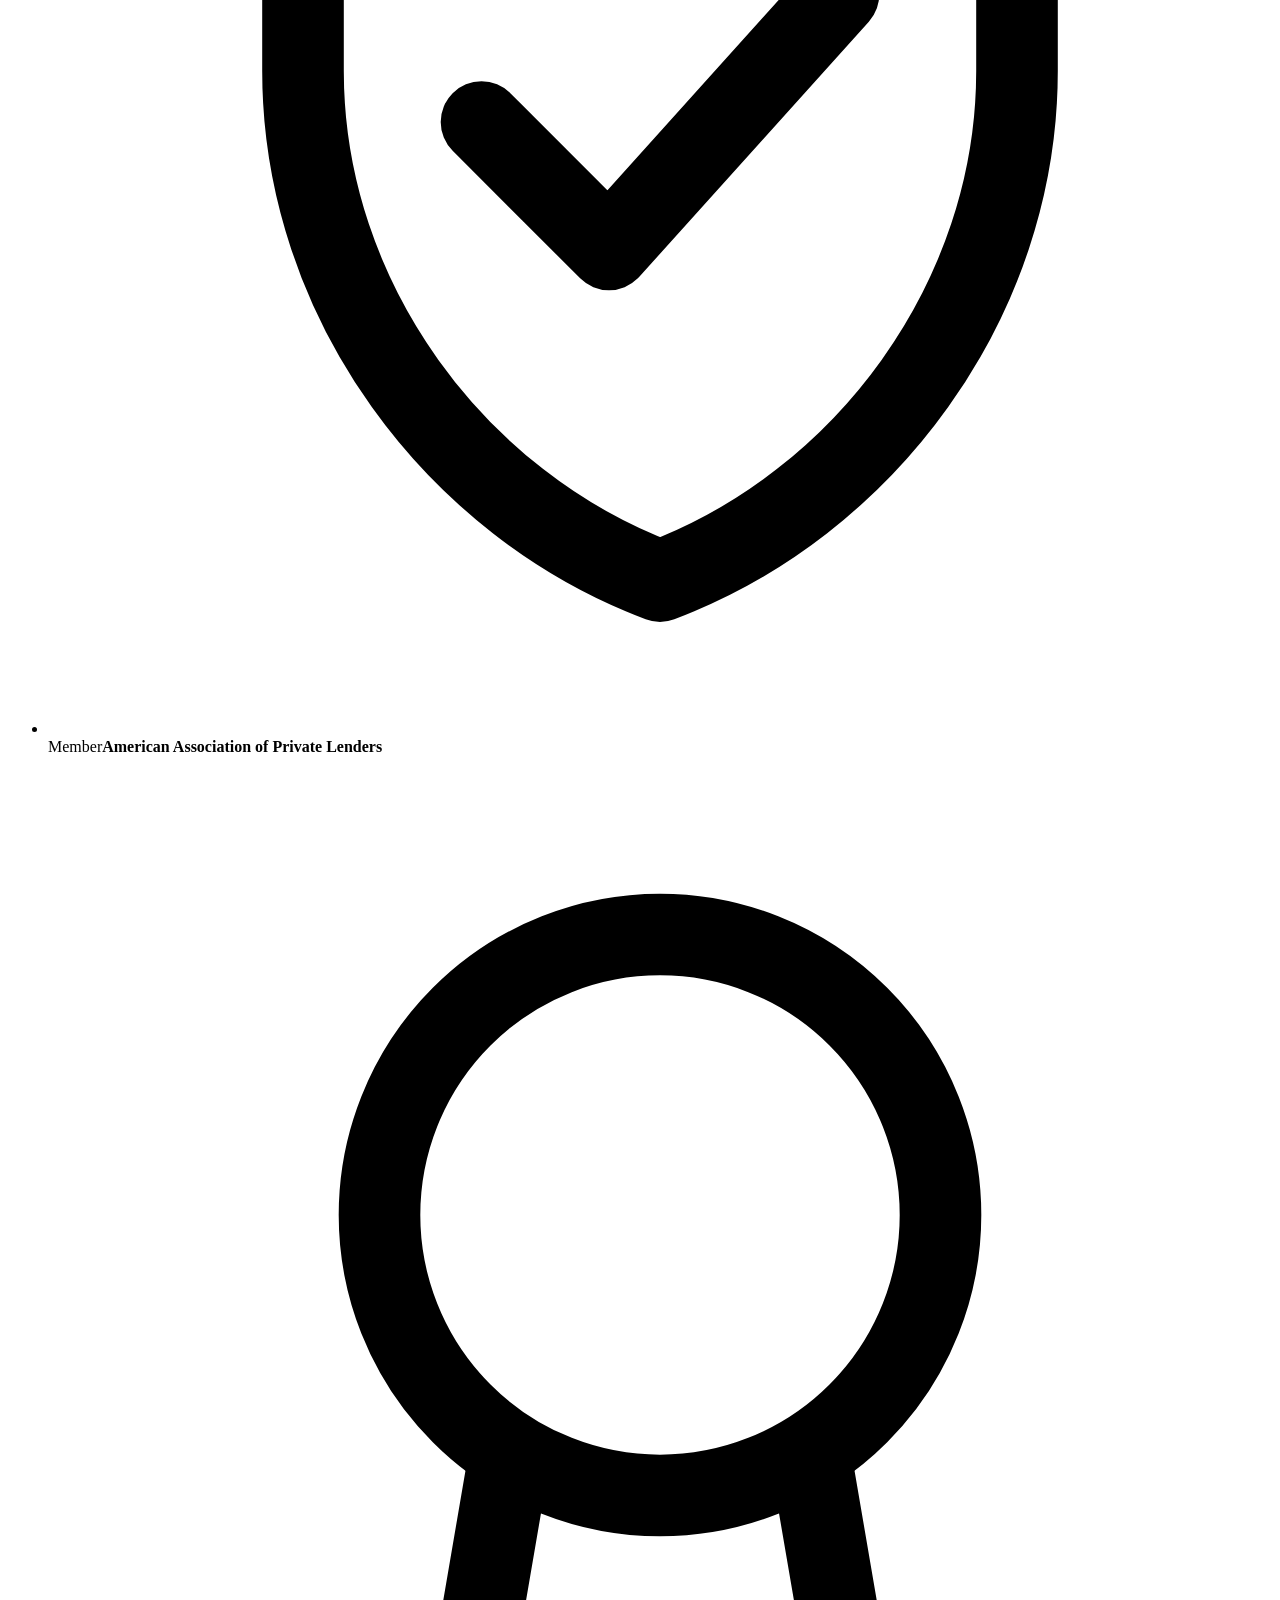
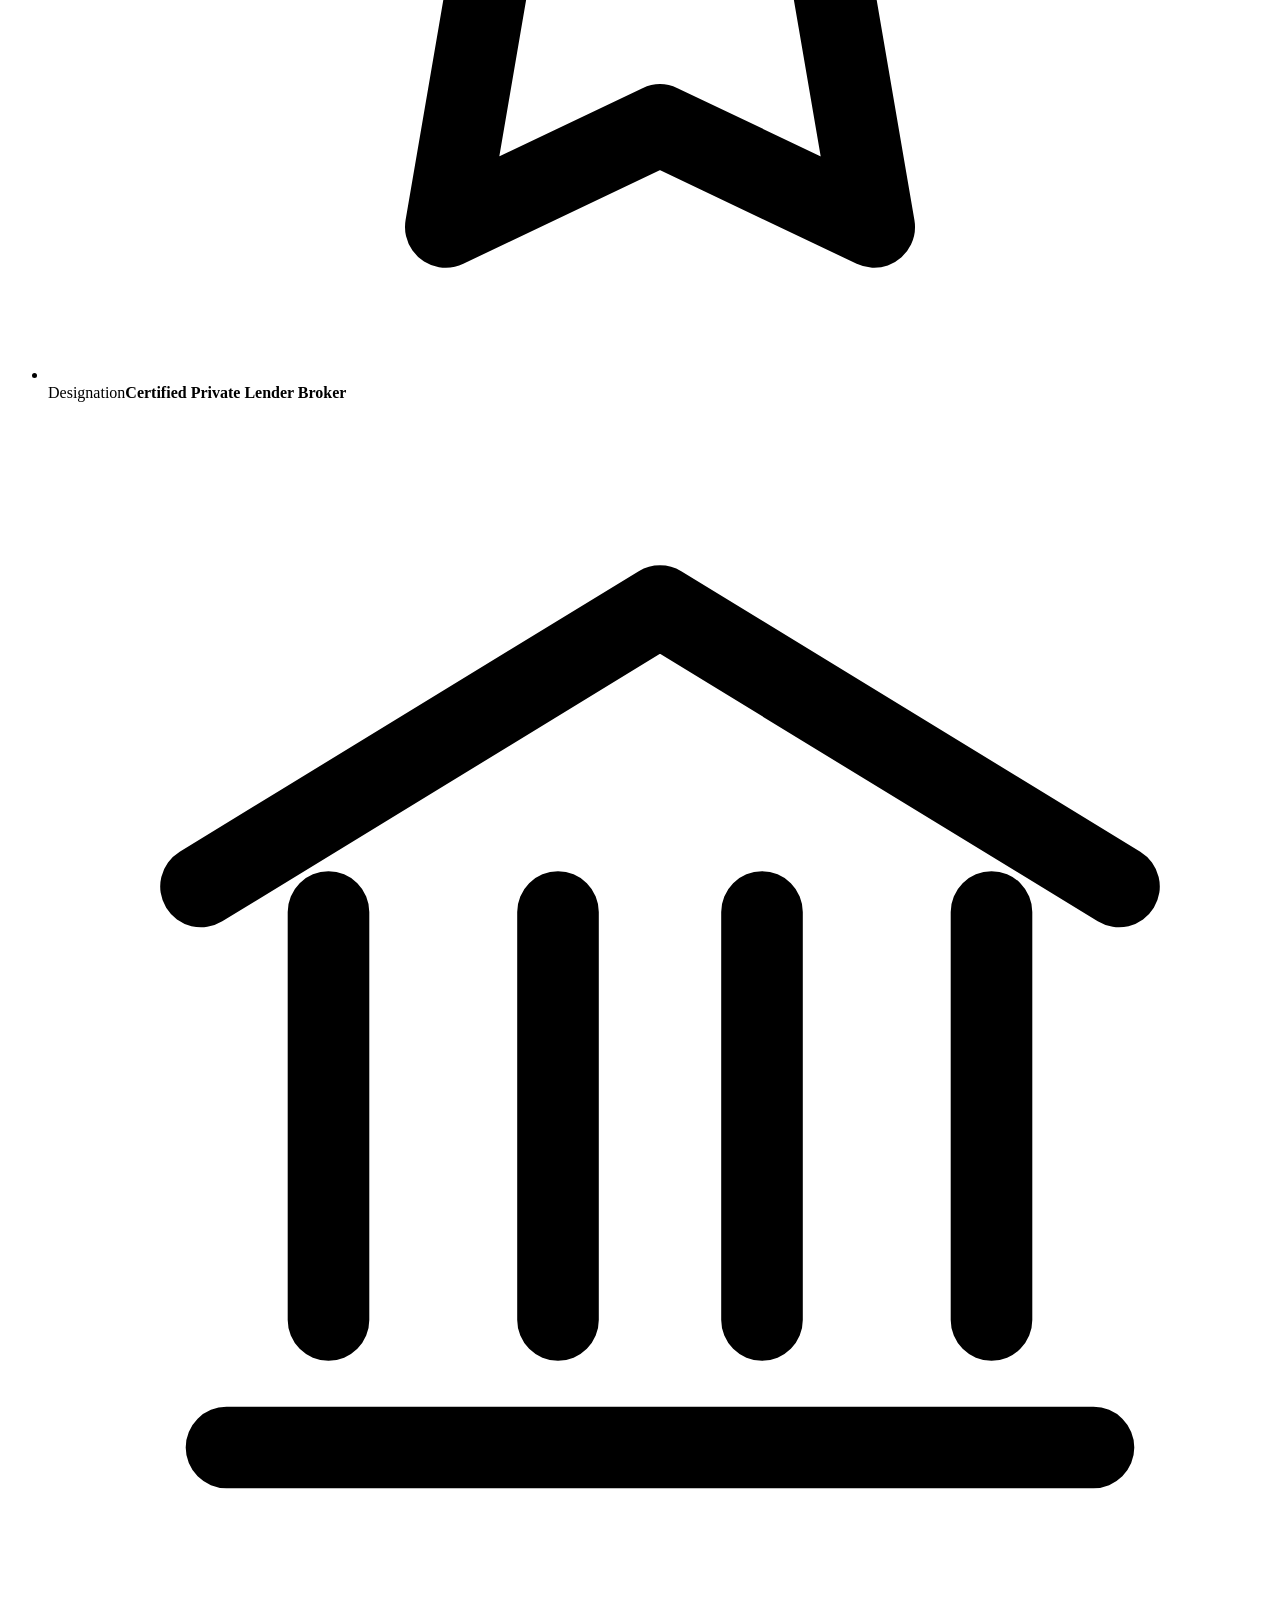
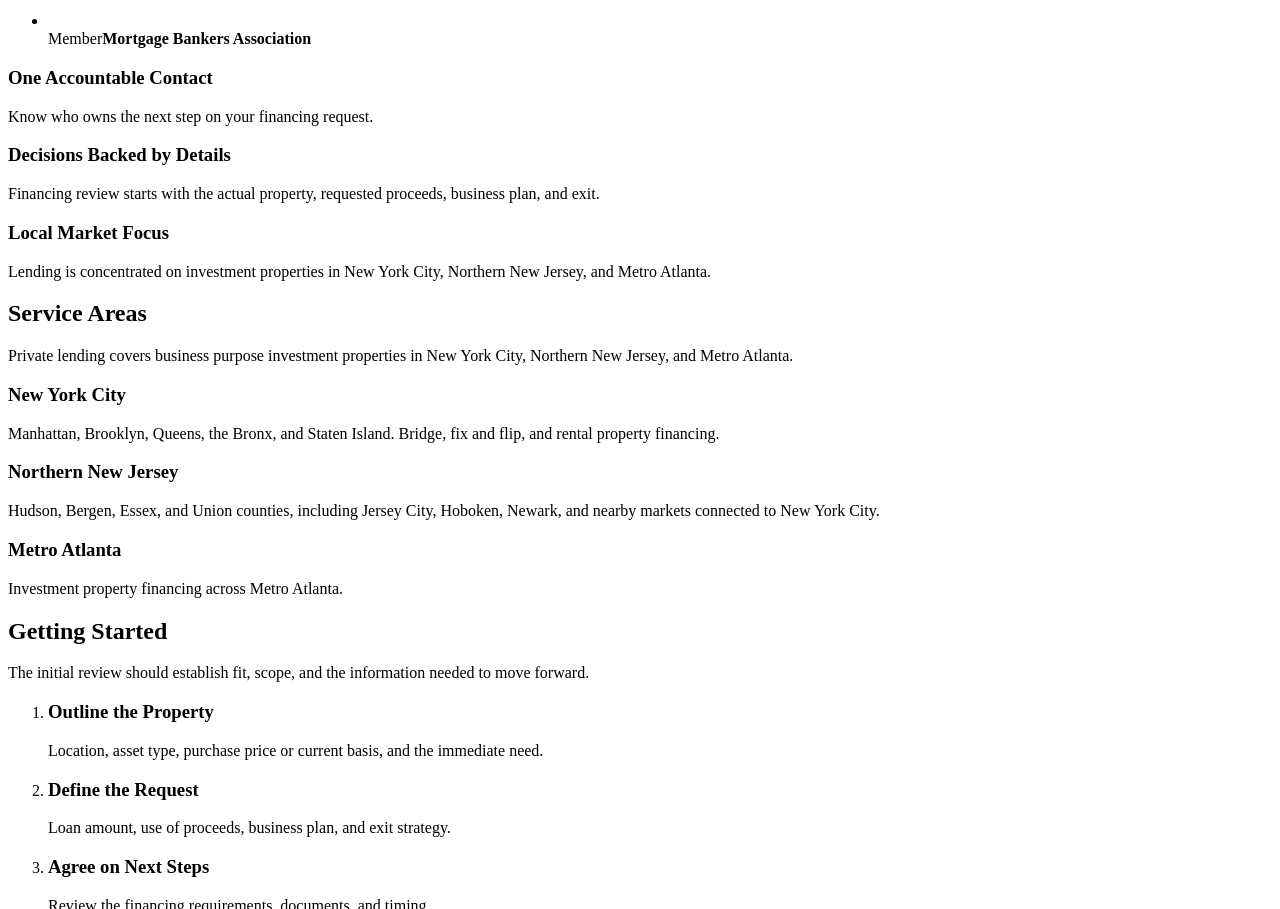
==== commit e327c419: "Preview: property photos instead of skyscrapers - Lending: brownstone row hero, renovation interior " ====
--- a/render-dist/index.html
+++ b/render-dist/index.html
@@ -1 +1 @@
-<!doctype html><html lang="en"><head><meta charset="utf-8"><meta name="viewport" content="width=device-width,initial-scale=1"><title>Private Real Estate Lending in New York, New Jersey &amp; Atlanta | Borough Private Capital</title><meta name="description" content="Business purpose private money and hard money financing for real estate investors and brokers in New York City, Northern New Jersey, and Metro Atlanta: bridge, fix and flip, and rental property loans."><meta name="robots" content="index,follow,max-image-preview:large"><meta name="theme-color" content="#182d30"><link rel="canonical" href="https://borough-private-capital.onrender.com/"><link rel="icon" type="image/svg+xml" href="/favicon.svg"><link rel="preconnect" href="https://images.unsplash.com"><meta property="og:type" content="website"><meta property="og:site_name" content="Borough Private Capital"><meta property="og:title" content="Private Real Estate Lending in New York, New Jersey &amp; Atlanta | Borough Private Capital"><meta property="og:description" content="Business purpose private money and hard money financing for real estate investors and brokers in New York City, Northern New Jersey, and Metro Atlanta: bridge, fix and flip, and rental property loans."><meta property="og:url" content="https://borough-private-capital.onrender.com/"><meta property="og:image" content="https://images.unsplash.com/photo-1486406146926-c627a92ad1ab?auto=format&amp;fit=crop&amp;w=1600&amp;q=85"><meta name="twitter:card" content="summary_large_image"><meta name="twitter:title" content="Private Real Estate Lending in New York, New Jersey &amp; Atlanta | Borough Private Capital"><meta name="twitter:description" content="Business purpose private money and hard money financing for real estate investors and brokers in New York City, Northern New Jersey, and Metro Atlanta: bridge, fix and flip, and rental property loans."><meta name="twitter:image" content="https://images.unsplash.com/photo-1486406146926-c627a92ad1ab?auto=format&amp;fit=crop&amp;w=1600&amp;q=85"><script type="application/ld+json">{"@context":"https://schema.org","@graph":[{"@type":"WebSite","@id":"https://borough-private-capital.onrender.com/#website","url":"https://borough-private-capital.onrender.com/","name":"Borough Private Capital","inLanguage":"en-US"},{"@type":"Organization","@id":"https://borough-private-capital.onrender.com/#organization","name":"Borough Private Capital","url":"https://borough-private-capital.onrender.com/","areaServed":[{"@type":"City","name":"New York City"},{"@type":"AdministrativeArea","name":"Northern New Jersey"},{"@type":"City","name":"Atlanta"}]},{"@type":"Service","@id":"https://borough-private-capital.onrender.com/#private-lending","name":"Private Real Estate Lending","provider":{"@id":"https://borough-private-capital.onrender.com/#organization"},"serviceType":["Bridge financing","Fix and flip financing","Rental property financing"],"areaServed":[{"@type":"City","name":"New York City"},{"@type":"AdministrativeArea","name":"Northern New Jersey"},{"@type":"City","name":"Atlanta"}],"description":"Business purpose private money and hard money financing for real estate investors and brokers in New York City, Northern New Jersey, and Metro Atlanta: bridge, fix and flip, and rental property loans."}]}</script><link rel="stylesheet" href="/assets/site.css"></head><body><a class="skip" href="#main">Skip to content</a><header class="nav"><div class="wrap nav-inner"><a class="brand" href="/"><span class="mark" aria-hidden="true">b.</span><span class="brand-name">BOROUGH <span>PRIVATE CAPITAL</span></span></a><nav class="nav-links" aria-label="Main navigation"><a href="/private-lending/">Loan Programs</a><a href="/brokers/">Broker Partners</a><a href="/#markets">Service Areas</a></nav><a class="btn btn-sm nav-cta" href="#contact">Discuss Financing</a><details class="menu" id="mobile-menu"><summary><span class="menu-icon" aria-hidden="true"></span>Menu</summary><nav class="menu-sheet" aria-label="Mobile navigation"><a href="/" aria-current="page">Home</a><a href="/private-lending/">Loan Programs</a><a href="/brokers/">Broker Partners</a><a href="/#markets">Service Areas</a><a class="btn" href="#contact">Discuss Financing</a></nav></details></div></header><main id="main"><div class="top top-home"><div class="wrap"><section class="hero" aria-labelledby="hero-title"><div><span class="kicker" id="hero-kicker">For Real Estate Investors &amp; Brokers</span><h1 id="hero-title">Private Real Estate Lending for Investors and Brokers</h1><p class="lede" id="hero-description">Private money and hard money financing for business purpose investment properties in New York City, Northern New Jersey, and Metro Atlanta. We start with the asset, requested proceeds, business plan, and exit.</p><div class="actions"><a class="btn" href="#contact">Discuss Financing</a><a class="btn btn-secondary" href="/private-lending/">View Loan Programs</a></div><p class="hero-note">Bridge · Fix &amp; Flip · Rental Property</p></div><figure class="media"><picture><source media="(max-width:899px)" srcset="https://images.unsplash.com/photo-1486406146926-c627a92ad1ab?auto=format&amp;fit=crop&amp;w=700&amp;h=394&amp;q=80 700w, https://images.unsplash.com/photo-1486406146926-c627a92ad1ab?auto=format&amp;fit=crop&amp;w=1050&amp;h=591&amp;q=80 1050w" sizes="calc(100vw - 40px)"><img src="https://images.unsplash.com/photo-1486406146926-c627a92ad1ab?auto=format&amp;fit=crop&amp;w=720&amp;q=80" width="720" height="960" alt="Architectural detail of a commercial office building" fetchpriority="high"></picture><figcaption>Property First · Direct Conversation</figcaption></figure></section></div><section class="ticker" aria-label="Loans we finance by property type and market" data-status="profiles"><div class="ticker-viewport" tabindex="0"><div class="ticker-track"><ul class="ticker-list"><li class="deal"><span class="deal-type">Bridge Loans</span><strong>Multifamily</strong><span class="deal-detail">Brooklyn &amp; Queens</span></li><li class="deal"><span class="deal-type">Fix &amp; Flip Loans</span><strong>Two to Four Family</strong><span class="deal-detail">Jersey City &amp; Hoboken</span></li><li class="deal"><span class="deal-type">Rental Loans</span><strong>Single Family Portfolios</strong><span class="deal-detail">Metro Atlanta</span></li><li class="deal"><span class="deal-type">Bridge Loans</span><strong>Mixed Use</strong><span class="deal-detail">Manhattan</span></li><li class="deal"><span class="deal-type">Rental Loans</span><strong>Small Multifamily</strong><span class="deal-detail">Newark &amp; Union City</span></li><li class="deal"><span class="deal-type">Fix &amp; Flip Loans</span><strong>Brownstones</strong><span class="deal-detail">Harlem &amp; Bedford Stuyvesant</span></li><li class="deal"><span class="deal-type">Bridge Loans</span><strong>Retail &amp; Commercial</strong><span class="deal-detail">Northern New Jersey</span></li><li class="deal"><span class="deal-type">Rental Loans</span><strong>Three &amp; Four Family</strong><span class="deal-detail">The Bronx</span></li></ul><ul class="ticker-list" aria-hidden="true"><li class="deal"><span class="deal-type">Bridge Loans</span><strong>Multifamily</strong><span class="deal-detail">Brooklyn &amp; Queens</span></li><li class="deal"><span class="deal-type">Fix &amp; Flip Loans</span><strong>Two to Four Family</strong><span class="deal-detail">Jersey City &amp; Hoboken</span></li><li class="deal"><span class="deal-type">Rental Loans</span><strong>Single Family Portfolios</strong><span class="deal-detail">Metro Atlanta</span></li><li class="deal"><span class="deal-type">Bridge Loans</span><strong>Mixed Use</strong><span class="deal-detail">Manhattan</span></li><li class="deal"><span class="deal-type">Rental Loans</span><strong>Small Multifamily</strong><span class="deal-detail">Newark &amp; Union City</span></li><li class="deal"><span class="deal-type">Fix &amp; Flip Loans</span><strong>Brownstones</strong><span class="deal-detail">Harlem &amp; Bedford Stuyvesant</span></li><li class="deal"><span class="deal-type">Bridge Loans</span><strong>Retail &amp; Commercial</strong><span class="deal-detail">Northern New Jersey</span></li><li class="deal"><span class="deal-type">Rental Loans</span><strong>Three &amp; Four Family</strong><span class="deal-detail">The Bronx</span></li></ul></div></div></section><script>document.querySelectorAll(".ticker-viewport").forEach(function(v){v.addEventListener("click",function(){v.closest(".ticker").classList.toggle("is-paused");});});</script><div class="wrap"><div class="facts" aria-label="Lending overview"><div><span>Programs</span><strong>Bridge · Fix &amp; Flip · Rental</strong></div><div><span>Markets</span><strong>New York City · Northern New Jersey · Atlanta</strong></div><div><span>Purpose</span><strong>Investment Properties Only</strong></div></div><div class="paths"><a class="path" href="/private-lending/"><div><span class="kicker">Investors &amp; Sponsors</span><strong>I need a direct financing conversation</strong><small>Bridge · Fix &amp; Flip · Rental Property</small></div><span class="arrow" aria-hidden="true">→</span></a><a class="path" href="/brokers/"><div><span class="kicker">Brokers</span><strong>I have a client deal to submit</strong><small>Deal Brief · Role · Communication</small></div><span class="arrow" aria-hidden="true">→</span></a></div></div></div><section class="section" id="financing"><div class="wrap"><div class="intro"><div><h2>Private Lending Programs</h2></div><p>Private money and hard money financing for business purpose investment properties. We start with the asset, requested proceeds, business plan, and exit so you can quickly understand fit.</p></div><div class="grid grid-3"><article class="card"><h3>Bridge Financing</h3><p>For acquisitions, refinances, and transitions ahead of a sale or longer term loan.</p><ul class="checks"><li>Acquisition or refinance</li><li>Transitional properties</li><li>Defined exit strategy</li></ul></article><article class="card"><h3>Fix &amp; Flip</h3><p>For investors purchasing or refinancing a property with a renovation plan.</p><ul class="checks"><li>Purchase and project budget</li><li>Renovation scope and timeline</li><li>Resale or refinance exit</li></ul></article><article class="card"><h3>Rental Property</h3><p>For income producing properties and investment portfolio opportunities.</p><ul class="checks"><li>Single assets or portfolios</li><li>In place or projected income</li><li>Business purpose financing</li></ul></article></div><div class="callout" id="brokers"><div><h3>Working With Brokers</h3><p>Tell us how you want communication handled. Start with the property, requested proceeds, business plan, exit, and target closing date.</p></div><a class="btn btn-secondary" href="#contact" data-service="Private Lending">Prepare a Deal Brief</a></div><p class="note">Loan availability, pricing, fees, leverage, and timing depend on underwriting, eligibility, documentation, and funding availability. An inquiry is not an approval or commitment to lend.</p></div></section><section class="section dark" id="why"><div class="wrap"><div class="intro"><div><h2>How We Work</h2></div><p>A financing relationship should be straightforward to evaluate: clear requirements, documented decisions, and defined next steps.</p></div><div class="credentials" aria-labelledby="credentials-title"><p class="kicker" id="credentials-title">Memberships &amp; Certifications</p><ul class="badges"><li class="badge"><span class="badge-mark" data-logo="american-association-of-private-lenders"><svg viewBox="0 0 24 24" fill="none" stroke="currentColor" stroke-width="1.6" stroke-linecap="round" stroke-linejoin="round" aria-hidden="true"><path d="M12 3l7 3v5c0 4.5-3 8.5-7 10-4-1.5-7-5.5-7-10V6l7-3z"/><path d="M8.5 12l2.5 2.5 4.5-5"/></svg></span><span class="badge-body"><span class="badge-status">Member</span><strong>American Association of Private Lenders</strong></span></li><li class="badge"><span class="badge-mark" data-logo="certified-private-lender-broker"><svg viewBox="0 0 24 24" fill="none" stroke="currentColor" stroke-width="1.6" stroke-linecap="round" stroke-linejoin="round" aria-hidden="true"><circle cx="12" cy="9" r="5.5"/><path d="M9 14l-1.2 7L12 19l4.2 2L15 14"/></svg></span><span class="badge-body"><span class="badge-status">Designation</span><strong>Certified Private Lender Broker</strong></span></li><li class="badge"><span class="badge-mark" data-logo="mortgage-bankers-association"><svg viewBox="0 0 24 24" fill="none" stroke="currentColor" stroke-width="1.6" stroke-linecap="round" stroke-linejoin="round" aria-hidden="true"><path d="M3 9.5L12 4l9 5.5"/><path d="M5.5 10v8M10 10v8M14 10v8M18.5 10v8M3.5 20.5h17"/></svg></span><span class="badge-body"><span class="badge-status">Member</span><strong>Mortgage Bankers Association</strong></span></li></ul></div><div class="grid grid-3"><article class="card"><h3>One Accountable Contact</h3><p>Know who owns the next step on your financing request.</p></article><article class="card"><h3>Decisions Backed by Details</h3><p>Financing review starts with the actual property, requested proceeds, business plan, and exit.</p></article><article class="card"><h3>Local Market Focus</h3><p>Lending is concentrated on investment properties in New York City, Northern New Jersey, and Metro Atlanta.</p></article></div></div></section><section class="section soft" id="markets"><div class="wrap"><div class="intro"><div><h2>Service Areas</h2></div><p>Private lending covers business purpose investment properties in New York City, Northern New Jersey, and Metro Atlanta.</p></div><div class="grid grid-3"><article class="card"><h3>New York City</h3><p>Manhattan, Brooklyn, Queens, the Bronx, and Staten Island. Bridge, fix and flip, and rental property financing.</p></article><article class="card"><h3>Northern New Jersey</h3><p>Hudson, Bergen, Essex, and Union counties, including Jersey City, Hoboken, Newark, and nearby markets connected to New York City.</p></article><article class="card"><h3>Metro Atlanta</h3><p>Investment property financing across Metro Atlanta.</p></article></div></div></section><section class="section"><div class="wrap"><div class="intro"><div><h2>Getting Started</h2></div><p>The initial review should establish fit, scope, and the information needed to move forward.</p></div><ol class="grid grid-3"><li class="card"><h3>Outline the Property</h3><p>Location, asset type, purchase price or current basis, and the immediate need.</p></li><li class="card"><h3>Define the Request</h3><p>Loan amount, use of proceeds, business plan, and exit strategy.</p></li><li class="card"><h3>Agree on Next Steps</h3><p>Review the financing requirements, documents, and timing.</p></li></ol></div></section><section class="section soft" id="contact" data-cta-end><div class="wrap contact"><div class="contact-copy"><h2>Contact Us</h2><p>Share the property, requested proceeds, business plan, and timing. A focused brief helps establish fit before sensitive documents or a deeper review.</p><p class="small">Private lending: New York City, Northern New Jersey, and Metro Atlanta.</p></div><form class="form" id="property-form"><input type="hidden" id="utm-source" name="UTM source"><input type="hidden" id="utm-medium" name="UTM medium"><input type="hidden" id="utm-campaign" name="UTM campaign"><input type="hidden" id="utm-content" name="UTM content"><input type="hidden" id="utm-term" name="UTM term"><input type="hidden" id="gclid" name="Google click ID"><input type="hidden" name="Service" value="Private Lending"><div class="fields"><p class="form-group">Your Details</p><div class="field"><label for="name">Full Name</label><input id="name" name="Name" type="text" required autocomplete="name" maxlength="120"></div><div class="field"><label for="email">Email</label><input id="email" name="Email" type="email" required autocomplete="email" maxlength="200"></div><div class="field"><label for="company">Company <span class="muted">(Optional)</span></label><input id="company" name="Company" type="text" autocomplete="organization" maxlength="160"></div><div class="field"><label for="phone">Phone <span class="muted">(Optional)</span></label><input id="phone" name="Phone" type="tel" autocomplete="tel" maxlength="40"></div><div class="field full"><label for="role">Your Role</label><select id="role" name="Role" required><option value="">Select a Role</option><option>Property Owner / Investor</option><option>Mortgage Broker</option><option>Real Estate Broker / Agent</option><option>Owner Representative</option><option>Other</option></select></div><p class="form-group">Property</p><div class="field"><label for="market">Property Market</label><select id="market" name="Market" required><option value="">Select a Market</option><option>New York City</option><option>Northern New Jersey</option><option>Metro Atlanta</option></select></div><div class="field"><label for="asset">Property Type</label><select id="asset" name="Property type" required><option value="">Select a Property Type</option><option>Multifamily Building</option><option>Mixed Use Building</option><option>Residential Investment Property</option><option>Retail Building / Storefront</option><option>Office Building / Space</option><option>Other Commercial Property</option><option>Portfolio</option></select></div><div class="field full"><label for="location">Property Address or City</label><input id="location" name="Location" type="text" required autocomplete="off" maxlength="240" placeholder="Jersey City, New Jersey"></div></div><fieldset id="lending-fields"><legend>Financing Details</legend><div class="fields"><div class="field"><label for="program">Loan Purpose</label><select id="program" name="Loan purpose" required><option value="">Select a Purpose</option><option>Bridge Financing</option><option>Fix &amp; Flip</option><option>Rental Property</option><option>Not Sure Yet</option></select></div><div class="field"><label for="amount">Requested Amount ($)</label><input id="amount" name="Requested loan amount" type="number" inputmode="decimal" min="1" max="1000000000" step="0.01" required></div></div><p class="small">For business purpose investment properties, not owner occupied home loans.</p></fieldset><div class="field form-notes"><label for="notes">Goals and Timing <span class="muted">(Optional)</span></label><textarea id="notes" name="Goals and timing" maxlength="3000" placeholder="Purchase price or current basis, business plan, exit, and target closing date."></textarea></div><button class="btn" id="download-button" type="submit" disabled>Prepare my Deal Brief</button><p class="small privacy-note">Your brief downloads to this device. Online submission is not available yet, so nothing is sent to Borough Private Capital.</p><p class="status" id="form-status" role="status" aria-live="polite"></p><noscript><p class="small">Enable JavaScript to prepare a downloadable brief. Online submission is unavailable.</p></noscript></form></div></section><section class="section"><div class="wrap faq"><div class="intro"><div><h2>Frequently Asked Questions</h2></div></div><div class="accordion"><details><summary>What Types of Properties Do You Finance?</summary><div class="panel"><p>Business purpose investment properties, including multifamily, mixed use, residential investment, and commercial property. Owner occupied home loans are not offered.</p></div></details><details><summary>Which Markets Do You Lend In?</summary><div class="panel"><p>New York City, Northern New Jersey, and Metro Atlanta.</p></div></details><details><summary>What Should the First Request Include?</summary><div class="panel"><p>Property location and asset type, purchase price or current basis, requested loan amount and use of proceeds, and the business plan, timing, and exit strategy.</p></div></details><details><summary>Is an Inquiry an Approval?</summary><div class="panel"><p>No. Loan availability, pricing, fees, leverage, and timing depend on underwriting, eligibility, documentation, and funding availability. An inquiry is not an approval or commitment to lend.</p></div></details><details><summary>Can Brokers Submit Deals?</summary><div class="panel"><p>Yes. State your role and communication preference with the first brief. The Broker Partners page explains what to include.</p></div></details><details><summary>Should I Send Bank Statements or Identity Documents?</summary><div class="panel"><p>Not with the initial brief. Keep bank statements, identity documents, and confidential borrower records out of the website brief.</p></div></details></div></div></section></main><footer class="footer"><div class="wrap"><div class="footer-top"><a class="brand" href="/"><span class="mark" aria-hidden="true">b.</span><span class="brand-name">BOROUGH <span>PRIVATE CAPITAL</span></span></a><nav class="footer-links" aria-label="Footer navigation"><a href="/private-lending/">Loan Programs</a><a href="/brokers/">Broker Partners</a><a href="/#markets">Service Areas</a></nav></div><p class="legal">Private financing: New York City, Northern New Jersey, and Metro Atlanta. Financing is business purpose only and subject to underwriting and availability. This website is not an offer or commitment to lend.</p><p class="legal">&copy; Borough Private Capital</p></div></footer><div class="mobile-cta"><a class="btn" href="#contact">Discuss Financing</a></div><script>(function(){"use strict";var params=new URLSearchParams(window.location.search);var form=document.getElementById("property-form"),status=document.getElementById("form-status");[["utm_source","utm-source"],["utm_medium","utm-medium"],["utm_campaign","utm-campaign"],["utm_content","utm-content"],["utm_term","utm-term"],["gclid","gclid"]].forEach(function(pair){var field=document.getElementById(pair[1]);if(field)field.value=(params.get(pair[0])||"").slice(0,250);});document.getElementById("download-button").disabled=false;form.addEventListener("submit",function(event){event.preventDefault();if(!form.reportValidity()){return;}var lines=["BOROUGH PRIVATE CAPITAL","Brief prepared on this device, not submitted",""];new FormData(form).forEach(function(value,key){if(String(value).trim()){lines.push(key+": "+String(value).trim());}});lines.push("","This brief was prepared on your device. It has not been sent to Borough Private Capital.");var file=new Blob([lines.join("\n")],{type:"text/plain;charset=utf-8"}),url=URL.createObjectURL(file),link=document.createElement("a");link.href=url;link.download="borough-deal-brief.txt";document.body.appendChild(link);link.click();link.remove();setTimeout(function(){URL.revokeObjectURL(url);},1000);status.textContent="Your brief is ready to save. It has not been submitted.";});})();</script><script>(function(){"use strict";var nav=document.querySelector(".nav"),menu=document.getElementById("mobile-menu");function syncNav(){nav.classList.toggle("scrolled",window.scrollY>4);}window.addEventListener("scroll",syncNav,{passive:true});requestAnimationFrame(syncNav);if(menu){menu.querySelectorAll("a").forEach(function(a){a.addEventListener("click",function(){menu.open=false;});});menu.addEventListener("keydown",function(e){if(e.key==="Escape"){menu.open=false;menu.querySelector("summary").focus();}});document.addEventListener("click",function(e){if(menu.open&&!menu.contains(e.target))menu.open=false;});}document.querySelectorAll(".accordion").forEach(function(g){var ds=g.querySelectorAll("details");ds.forEach(function(d){d.addEventListener("toggle",function(){if(d.open)ds.forEach(function(x){if(x!==d)x.open=false;});});});});var bar=document.querySelector(".mobile-cta"),end=document.querySelector("[data-cta-end]");if(bar&&end&&"IntersectionObserver" in window){new IntersectionObserver(function(es){bar.classList.toggle("is-hidden",es[0].isIntersecting);}).observe(end);}})();</script></body></html>+<!doctype html><html lang="en"><head><meta charset="utf-8"><meta name="viewport" content="width=device-width,initial-scale=1"><title>Private Real Estate Lending in New York, New Jersey &amp; Atlanta | Borough Private Capital</title><meta name="description" content="Business purpose private money and hard money financing for real estate investors and brokers in New York City, Northern New Jersey, and Metro Atlanta: bridge, fix and flip, and rental property loans."><meta name="robots" content="index,follow,max-image-preview:large"><meta name="theme-color" content="#182d30"><link rel="canonical" href="https://borough-private-capital.onrender.com/"><link rel="icon" type="image/svg+xml" href="/favicon.svg"><link rel="preconnect" href="https://images.unsplash.com"><meta property="og:type" content="website"><meta property="og:site_name" content="Borough Private Capital"><meta property="og:title" content="Private Real Estate Lending in New York, New Jersey &amp; Atlanta | Borough Private Capital"><meta property="og:description" content="Business purpose private money and hard money financing for real estate investors and brokers in New York City, Northern New Jersey, and Metro Atlanta: bridge, fix and flip, and rental property loans."><meta property="og:url" content="https://borough-private-capital.onrender.com/"><meta property="og:image" content="https://images.unsplash.com/photo-1698248476376-f28f8869b622?auto=format&amp;fit=crop&amp;w=1600&amp;q=85"><meta name="twitter:card" content="summary_large_image"><meta name="twitter:title" content="Private Real Estate Lending in New York, New Jersey &amp; Atlanta | Borough Private Capital"><meta name="twitter:description" content="Business purpose private money and hard money financing for real estate investors and brokers in New York City, Northern New Jersey, and Metro Atlanta: bridge, fix and flip, and rental property loans."><meta name="twitter:image" content="https://images.unsplash.com/photo-1698248476376-f28f8869b622?auto=format&amp;fit=crop&amp;w=1600&amp;q=85"><script type="application/ld+json">{"@context":"https://schema.org","@graph":[{"@type":"WebSite","@id":"https://borough-private-capital.onrender.com/#website","url":"https://borough-private-capital.onrender.com/","name":"Borough Private Capital","inLanguage":"en-US"},{"@type":"Organization","@id":"https://borough-private-capital.onrender.com/#organization","name":"Borough Private Capital","url":"https://borough-private-capital.onrender.com/","areaServed":[{"@type":"City","name":"New York City"},{"@type":"AdministrativeArea","name":"Northern New Jersey"},{"@type":"City","name":"Atlanta"}]},{"@type":"Service","@id":"https://borough-private-capital.onrender.com/#private-lending","name":"Private Real Estate Lending","provider":{"@id":"https://borough-private-capital.onrender.com/#organization"},"serviceType":["Bridge financing","Fix and flip financing","Rental property financing"],"areaServed":[{"@type":"City","name":"New York City"},{"@type":"AdministrativeArea","name":"Northern New Jersey"},{"@type":"City","name":"Atlanta"}],"description":"Business purpose private money and hard money financing for real estate investors and brokers in New York City, Northern New Jersey, and Metro Atlanta: bridge, fix and flip, and rental property loans."}]}</script><link rel="stylesheet" href="/assets/site.css"></head><body><a class="skip" href="#main">Skip to content</a><header class="nav"><div class="wrap nav-inner"><a class="brand" href="/"><span class="mark" aria-hidden="true">b.</span><span class="brand-name">BOROUGH <span>PRIVATE CAPITAL</span></span></a><nav class="nav-links" aria-label="Main navigation"><a href="/private-lending/">Loan Programs</a><a href="/brokers/">Broker Partners</a><a href="/#markets">Service Areas</a></nav><a class="btn btn-sm nav-cta" href="#contact">Discuss Financing</a><details class="menu" id="mobile-menu"><summary><span class="menu-icon" aria-hidden="true"></span>Menu</summary><nav class="menu-sheet" aria-label="Mobile navigation"><a href="/" aria-current="page">Home</a><a href="/private-lending/">Loan Programs</a><a href="/brokers/">Broker Partners</a><a href="/#markets">Service Areas</a><a class="btn" href="#contact">Discuss Financing</a></nav></details></div></header><main id="main"><div class="top top-home"><div class="wrap"><section class="hero" aria-labelledby="hero-title"><div><span class="kicker" id="hero-kicker">For Real Estate Investors &amp; Brokers</span><h1 id="hero-title">Private Real Estate Lending for Investors and Brokers</h1><p class="lede" id="hero-description">Private money and hard money financing for business purpose investment properties in New York City, Northern New Jersey, and Metro Atlanta. We start with the asset, requested proceeds, business plan, and exit.</p><div class="actions"><a class="btn" href="#contact">Discuss Financing</a><a class="btn btn-secondary" href="/private-lending/">View Loan Programs</a></div><p class="hero-note">Bridge · Fix &amp; Flip · Rental Property</p></div><figure class="media"><picture><source media="(max-width:899px)" srcset="https://images.unsplash.com/photo-1698248476376-f28f8869b622?auto=format&amp;fit=crop&amp;w=700&amp;h=394&amp;q=80 700w, https://images.unsplash.com/photo-1698248476376-f28f8869b622?auto=format&amp;fit=crop&amp;w=1050&amp;h=591&amp;q=80 1050w" sizes="calc(100vw - 40px)"><img src="https://images.unsplash.com/photo-1698248476376-f28f8869b622?auto=format&amp;fit=crop&amp;w=720&amp;q=80" width="720" height="960" alt="Row of brownstone buildings with stoops on a tree lined street" fetchpriority="high"></picture><figcaption>Property First · Direct Conversation</figcaption></figure></section></div><section class="ticker" aria-label="Loans we finance by property type and market" data-status="profiles"><div class="ticker-viewport" tabindex="0"><div class="ticker-track"><ul class="ticker-list"><li class="deal"><span class="deal-type">Bridge Loans</span><strong>Multifamily</strong><span class="deal-detail">Brooklyn &amp; Queens</span></li><li class="deal"><span class="deal-type">Fix &amp; Flip Loans</span><strong>Two to Four Family</strong><span class="deal-detail">Jersey City &amp; Hoboken</span></li><li class="deal"><span class="deal-type">Rental Loans</span><strong>Single Family Portfolios</strong><span class="deal-detail">Metro Atlanta</span></li><li class="deal"><span class="deal-type">Bridge Loans</span><strong>Mixed Use</strong><span class="deal-detail">Manhattan</span></li><li class="deal"><span class="deal-type">Rental Loans</span><strong>Small Multifamily</strong><span class="deal-detail">Newark &amp; Union City</span></li><li class="deal"><span class="deal-type">Fix &amp; Flip Loans</span><strong>Brownstones</strong><span class="deal-detail">Harlem &amp; Bedford Stuyvesant</span></li><li class="deal"><span class="deal-type">Bridge Loans</span><strong>Retail &amp; Commercial</strong><span class="deal-detail">Northern New Jersey</span></li><li class="deal"><span class="deal-type">Rental Loans</span><strong>Three &amp; Four Family</strong><span class="deal-detail">The Bronx</span></li></ul><ul class="ticker-list" aria-hidden="true"><li class="deal"><span class="deal-type">Bridge Loans</span><strong>Multifamily</strong><span class="deal-detail">Brooklyn &amp; Queens</span></li><li class="deal"><span class="deal-type">Fix &amp; Flip Loans</span><strong>Two to Four Family</strong><span class="deal-detail">Jersey City &amp; Hoboken</span></li><li class="deal"><span class="deal-type">Rental Loans</span><strong>Single Family Portfolios</strong><span class="deal-detail">Metro Atlanta</span></li><li class="deal"><span class="deal-type">Bridge Loans</span><strong>Mixed Use</strong><span class="deal-detail">Manhattan</span></li><li class="deal"><span class="deal-type">Rental Loans</span><strong>Small Multifamily</strong><span class="deal-detail">Newark &amp; Union City</span></li><li class="deal"><span class="deal-type">Fix &amp; Flip Loans</span><strong>Brownstones</strong><span class="deal-detail">Harlem &amp; Bedford Stuyvesant</span></li><li class="deal"><span class="deal-type">Bridge Loans</span><strong>Retail &amp; Commercial</strong><span class="deal-detail">Northern New Jersey</span></li><li class="deal"><span class="deal-type">Rental Loans</span><strong>Three &amp; Four Family</strong><span class="deal-detail">The Bronx</span></li></ul></div></div></section><script>document.querySelectorAll(".ticker-viewport").forEach(function(v){v.addEventListener("click",function(){v.closest(".ticker").classList.toggle("is-paused");});});</script><div class="wrap"><div class="facts" aria-label="Lending overview"><div><span>Programs</span><strong>Bridge · Fix &amp; Flip · Rental</strong></div><div><span>Markets</span><strong>New York City · Northern New Jersey · Atlanta</strong></div><div><span>Purpose</span><strong>Investment Properties Only</strong></div></div><div class="paths"><a class="path" href="/private-lending/"><div><span class="kicker">Investors &amp; Sponsors</span><strong>I need a direct financing conversation</strong><small>Bridge · Fix &amp; Flip · Rental Property</small></div><span class="arrow" aria-hidden="true">→</span></a><a class="path" href="/brokers/"><div><span class="kicker">Brokers</span><strong>I have a client deal to submit</strong><small>Deal Brief · Role · Communication</small></div><span class="arrow" aria-hidden="true">→</span></a></div></div></div><section class="section" id="financing"><div class="wrap"><div class="intro"><div><h2>Private Lending Programs</h2></div><p>Private money and hard money financing for business purpose investment properties. We start with the asset, requested proceeds, business plan, and exit so you can quickly understand fit.</p></div><div class="grid grid-3"><article class="card"><h3>Bridge Financing</h3><p>For acquisitions, refinances, and transitions ahead of a sale or longer term loan.</p><ul class="checks"><li>Acquisition or refinance</li><li>Transitional properties</li><li>Defined exit strategy</li></ul></article><article class="card"><h3>Fix &amp; Flip</h3><p>For investors purchasing or refinancing a property with a renovation plan.</p><ul class="checks"><li>Purchase and project budget</li><li>Renovation scope and timeline</li><li>Resale or refinance exit</li></ul></article><article class="card"><h3>Rental Property</h3><p>For income producing properties and investment portfolio opportunities.</p><ul class="checks"><li>Single assets or portfolios</li><li>In place or projected income</li><li>Business purpose financing</li></ul></article></div><div class="gallery" aria-label="Property types we finance"><figure class="photo"><img src="https://images.unsplash.com/photo-1665852444511-64f80caeb150?auto=format&amp;fit=crop&amp;w=640&amp;h=427&amp;q=75" srcset="https://images.unsplash.com/photo-1665852444511-64f80caeb150?auto=format&amp;fit=crop&amp;w=480&amp;h=320&amp;q=75 480w, https://images.unsplash.com/photo-1665852444511-64f80caeb150?auto=format&amp;fit=crop&amp;w=640&amp;h=427&amp;q=75 640w, https://images.unsplash.com/photo-1665852444511-64f80caeb150?auto=format&amp;fit=crop&amp;w=960&amp;h=640&amp;q=75 960w" sizes="(max-width:959px) 78vw, 380px" width="640" height="427" alt="Brick walk up apartment building with fire escapes" loading="lazy"><figcaption><strong>Bridge Loans</strong><span>Small Multifamily</span></figcaption></figure><figure class="photo"><img src="https://images.unsplash.com/photo-1618832515490-e181c4794a45?auto=format&amp;fit=crop&amp;w=640&amp;h=427&amp;q=75" srcset="https://images.unsplash.com/photo-1618832515490-e181c4794a45?auto=format&amp;fit=crop&amp;w=480&amp;h=320&amp;q=75 480w, https://images.unsplash.com/photo-1618832515490-e181c4794a45?auto=format&amp;fit=crop&amp;w=640&amp;h=427&amp;q=75 640w, https://images.unsplash.com/photo-1618832515490-e181c4794a45?auto=format&amp;fit=crop&amp;w=960&amp;h=640&amp;q=75 960w" sizes="(max-width:959px) 78vw, 380px" width="640" height="427" alt="Kitchen under renovation with cabinets covered in plastic" loading="lazy"><figcaption><strong>Fix &amp; Flip Loans</strong><span>Renovation Projects</span></figcaption></figure><figure class="photo"><img src="https://images.unsplash.com/photo-1747188460368-9e61441e97fa?auto=format&amp;fit=crop&amp;w=640&amp;h=427&amp;q=75" srcset="https://images.unsplash.com/photo-1747188460368-9e61441e97fa?auto=format&amp;fit=crop&amp;w=480&amp;h=320&amp;q=75 480w, https://images.unsplash.com/photo-1747188460368-9e61441e97fa?auto=format&amp;fit=crop&amp;w=640&amp;h=427&amp;q=75 640w, https://images.unsplash.com/photo-1747188460368-9e61441e97fa?auto=format&amp;fit=crop&amp;w=960&amp;h=640&amp;q=75 960w" sizes="(max-width:959px) 78vw, 380px" width="640" height="427" alt="Brick single family house with a dormer and shrubs" loading="lazy"><figcaption><strong>Rental Loans</strong><span>Single Family Rentals</span></figcaption></figure></div><div class="callout" id="brokers"><div><h3>Working With Brokers</h3><p>Tell us how you want communication handled. Start with the property, requested proceeds, business plan, exit, and target closing date.</p></div><a class="btn btn-secondary" href="#contact" data-service="Private Lending">Prepare a Deal Brief</a></div><p class="note">Loan availability, pricing, fees, leverage, and timing depend on underwriting, eligibility, documentation, and funding availability. An inquiry is not an approval or commitment to lend.</p></div></section><section class="section dark" id="why"><div class="wrap"><div class="intro"><div><h2>How We Work</h2></div><p>A financing relationship should be straightforward to evaluate: clear requirements, documented decisions, and defined next steps.</p></div><div class="credentials" aria-labelledby="credentials-title"><p class="kicker" id="credentials-title">Memberships &amp; Certifications</p><ul class="badges"><li class="badge"><span class="badge-mark" data-logo="american-association-of-private-lenders"><svg viewBox="0 0 24 24" fill="none" stroke="currentColor" stroke-width="1.6" stroke-linecap="round" stroke-linejoin="round" aria-hidden="true"><path d="M12 3l7 3v5c0 4.5-3 8.5-7 10-4-1.5-7-5.5-7-10V6l7-3z"/><path d="M8.5 12l2.5 2.5 4.5-5"/></svg></span><span class="badge-body"><span class="badge-status">Member</span><strong>American Association of Private Lenders</strong></span></li><li class="badge"><span class="badge-mark" data-logo="certified-private-lender-broker"><svg viewBox="0 0 24 24" fill="none" stroke="currentColor" stroke-width="1.6" stroke-linecap="round" stroke-linejoin="round" aria-hidden="true"><circle cx="12" cy="9" r="5.5"/><path d="M9 14l-1.2 7L12 19l4.2 2L15 14"/></svg></span><span class="badge-body"><span class="badge-status">Designation</span><strong>Certified Private Lender Broker</strong></span></li><li class="badge"><span class="badge-mark" data-logo="mortgage-bankers-association"><svg viewBox="0 0 24 24" fill="none" stroke="currentColor" stroke-width="1.6" stroke-linecap="round" stroke-linejoin="round" aria-hidden="true"><path d="M3 9.5L12 4l9 5.5"/><path d="M5.5 10v8M10 10v8M14 10v8M18.5 10v8M3.5 20.5h17"/></svg></span><span class="badge-body"><span class="badge-status">Member</span><strong>Mortgage Bankers Association</strong></span></li></ul></div><div class="grid grid-3"><article class="card"><h3>One Accountable Contact</h3><p>Know who owns the next step on your financing request.</p></article><article class="card"><h3>Decisions Backed by Details</h3><p>Financing review starts with the actual property, requested proceeds, business plan, and exit.</p></article><article class="card"><h3>Local Market Focus</h3><p>Lending is concentrated on investment properties in New York City, Northern New Jersey, and Metro Atlanta.</p></article></div></div></section><section class="section soft" id="markets"><div class="wrap"><div class="intro"><div><h2>Service Areas</h2></div><p>Private lending covers business purpose investment properties in New York City, Northern New Jersey, and Metro Atlanta.</p></div><div class="grid grid-3"><article class="card"><h3>New York City</h3><p>Manhattan, Brooklyn, Queens, the Bronx, and Staten Island. Bridge, fix and flip, and rental property financing.</p></article><article class="card"><h3>Northern New Jersey</h3><p>Hudson, Bergen, Essex, and Union counties, including Jersey City, Hoboken, Newark, and nearby markets connected to New York City.</p></article><article class="card"><h3>Metro Atlanta</h3><p>Investment property financing across Metro Atlanta.</p></article></div></div></section><section class="section"><div class="wrap"><div class="intro"><div><h2>Getting Started</h2></div><p>The initial review should establish fit, scope, and the information needed to move forward.</p></div><ol class="grid grid-3"><li class="card"><h3>Outline the Property</h3><p>Location, asset type, purchase price or current basis, and the immediate need.</p></li><li class="card"><h3>Define the Request</h3><p>Loan amount, use of proceeds, business plan, and exit strategy.</p></li><li class="card"><h3>Agree on Next Steps</h3><p>Review the financing requirements, documents, and timing.</p></li></ol></div></section><section class="section soft" id="contact" data-cta-end><div class="wrap contact"><div class="contact-copy"><h2>Contact Us</h2><p>Share the property, requested proceeds, business plan, and timing. A focused brief helps establish fit before sensitive documents or a deeper review.</p><p class="small">Private lending: New York City, Northern New Jersey, and Metro Atlanta.</p></div><form class="form" id="property-form"><input type="hidden" id="utm-source" name="UTM source"><input type="hidden" id="utm-medium" name="UTM medium"><input type="hidden" id="utm-campaign" name="UTM campaign"><input type="hidden" id="utm-content" name="UTM content"><input type="hidden" id="utm-term" name="UTM term"><input type="hidden" id="gclid" name="Google click ID"><input type="hidden" name="Service" value="Private Lending"><div class="fields"><p class="form-group">Your Details</p><div class="field"><label for="name">Full Name</label><input id="name" name="Name" type="text" required autocomplete="name" maxlength="120"></div><div class="field"><label for="email">Email</label><input id="email" name="Email" type="email" required autocomplete="email" maxlength="200"></div><div class="field"><label for="company">Company <span class="muted">(Optional)</span></label><input id="company" name="Company" type="text" autocomplete="organization" maxlength="160"></div><div class="field"><label for="phone">Phone <span class="muted">(Optional)</span></label><input id="phone" name="Phone" type="tel" autocomplete="tel" maxlength="40"></div><div class="field full"><label for="role">Your Role</label><select id="role" name="Role" required><option value="">Select a Role</option><option>Property Owner / Investor</option><option>Mortgage Broker</option><option>Real Estate Broker / Agent</option><option>Owner Representative</option><option>Other</option></select></div><p class="form-group">Property</p><div class="field"><label for="market">Property Market</label><select id="market" name="Market" required><option value="">Select a Market</option><option>New York City</option><option>Northern New Jersey</option><option>Metro Atlanta</option></select></div><div class="field"><label for="asset">Property Type</label><select id="asset" name="Property type" required><option value="">Select a Property Type</option><option>Multifamily Building</option><option>Mixed Use Building</option><option>Residential Investment Property</option><option>Retail Building / Storefront</option><option>Office Building / Space</option><option>Other Commercial Property</option><option>Portfolio</option></select></div><div class="field full"><label for="location">Property Address or City</label><input id="location" name="Location" type="text" required autocomplete="off" maxlength="240" placeholder="Jersey City, New Jersey"></div></div><fieldset id="lending-fields"><legend>Financing Details</legend><div class="fields"><div class="field"><label for="program">Loan Purpose</label><select id="program" name="Loan purpose" required><option value="">Select a Purpose</option><option>Bridge Financing</option><option>Fix &amp; Flip</option><option>Rental Property</option><option>Not Sure Yet</option></select></div><div class="field"><label for="amount">Requested Amount ($)</label><input id="amount" name="Requested loan amount" type="number" inputmode="decimal" min="1" max="1000000000" step="0.01" required></div></div><p class="small">For business purpose investment properties, not owner occupied home loans.</p></fieldset><div class="field form-notes"><label for="notes">Goals and Timing <span class="muted">(Optional)</span></label><textarea id="notes" name="Goals and timing" maxlength="3000" placeholder="Purchase price or current basis, business plan, exit, and target closing date."></textarea></div><button class="btn" id="download-button" type="submit" disabled>Prepare my Deal Brief</button><p class="small privacy-note">Your brief downloads to this device. Online submission is not available yet, so nothing is sent to Borough Private Capital.</p><p class="status" id="form-status" role="status" aria-live="polite"></p><noscript><p class="small">Enable JavaScript to prepare a downloadable brief. Online submission is unavailable.</p></noscript></form></div></section><section class="section"><div class="wrap faq"><div class="intro"><div><h2>Frequently Asked Questions</h2></div></div><div class="accordion"><details><summary>What Types of Properties Do You Finance?</summary><div class="panel"><p>Business purpose investment properties, including multifamily, mixed use, residential investment, and commercial property. Owner occupied home loans are not offered.</p></div></details><details><summary>Which Markets Do You Lend In?</summary><div class="panel"><p>New York City, Northern New Jersey, and Metro Atlanta.</p></div></details><details><summary>What Should the First Request Include?</summary><div class="panel"><p>Property location and asset type, purchase price or current basis, requested loan amount and use of proceeds, and the business plan, timing, and exit strategy.</p></div></details><details><summary>Is an Inquiry an Approval?</summary><div class="panel"><p>No. Loan availability, pricing, fees, leverage, and timing depend on underwriting, eligibility, documentation, and funding availability. An inquiry is not an approval or commitment to lend.</p></div></details><details><summary>Can Brokers Submit Deals?</summary><div class="panel"><p>Yes. State your role and communication preference with the first brief. The Broker Partners page explains what to include.</p></div></details><details><summary>Should I Send Bank Statements or Identity Documents?</summary><div class="panel"><p>Not with the initial brief. Keep bank statements, identity documents, and confidential borrower records out of the website brief.</p></div></details></div></div></section></main><footer class="footer"><div class="wrap"><div class="footer-top"><a class="brand" href="/"><span class="mark" aria-hidden="true">b.</span><span class="brand-name">BOROUGH <span>PRIVATE CAPITAL</span></span></a><nav class="footer-links" aria-label="Footer navigation"><a href="/private-lending/">Loan Programs</a><a href="/brokers/">Broker Partners</a><a href="/#markets">Service Areas</a></nav></div><p class="legal">Private financing: New York City, Northern New Jersey, and Metro Atlanta. Financing is business purpose only and subject to underwriting and availability. This website is not an offer or commitment to lend.</p><p class="legal">&copy; Borough Private Capital</p></div></footer><div class="mobile-cta"><a class="btn" href="#contact">Discuss Financing</a></div><script>(function(){"use strict";var params=new URLSearchParams(window.location.search);var form=document.getElementById("property-form"),status=document.getElementById("form-status");[["utm_source","utm-source"],["utm_medium","utm-medium"],["utm_campaign","utm-campaign"],["utm_content","utm-content"],["utm_term","utm-term"],["gclid","gclid"]].forEach(function(pair){var field=document.getElementById(pair[1]);if(field)field.value=(params.get(pair[0])||"").slice(0,250);});document.getElementById("download-button").disabled=false;form.addEventListener("submit",function(event){event.preventDefault();if(!form.reportValidity()){return;}var lines=["BOROUGH PRIVATE CAPITAL","Brief prepared on this device, not submitted",""];new FormData(form).forEach(function(value,key){if(String(value).trim()){lines.push(key+": "+String(value).trim());}});lines.push("","This brief was prepared on your device. It has not been sent to Borough Private Capital.");var file=new Blob([lines.join("\n")],{type:"text/plain;charset=utf-8"}),url=URL.createObjectURL(file),link=document.createElement("a");link.href=url;link.download="borough-deal-brief.txt";document.body.appendChild(link);link.click();link.remove();setTimeout(function(){URL.revokeObjectURL(url);},1000);status.textContent="Your brief is ready to save. It has not been submitted.";});})();</script><script>(function(){"use strict";var nav=document.querySelector(".nav"),menu=document.getElementById("mobile-menu");function syncNav(){nav.classList.toggle("scrolled",window.scrollY>4);}window.addEventListener("scroll",syncNav,{passive:true});requestAnimationFrame(syncNav);if(menu){menu.querySelectorAll("a").forEach(function(a){a.addEventListener("click",function(){menu.open=false;});});menu.addEventListener("keydown",function(e){if(e.key==="Escape"){menu.open=false;menu.querySelector("summary").focus();}});document.addEventListener("click",function(e){if(menu.open&&!menu.contains(e.target))menu.open=false;});}document.querySelectorAll(".accordion").forEach(function(g){var ds=g.querySelectorAll("details");ds.forEach(function(d){d.addEventListener("toggle",function(){if(d.open)ds.forEach(function(x){if(x!==d)x.open=false;});});});});var bar=document.querySelector(".mobile-cta"),end=document.querySelector("[data-cta-end]");if(bar&&end&&"IntersectionObserver" in window){new IntersectionObserver(function(es){bar.classList.toggle("is-hidden",es[0].isIntersecting);}).observe(end);}})();</script></body></html>
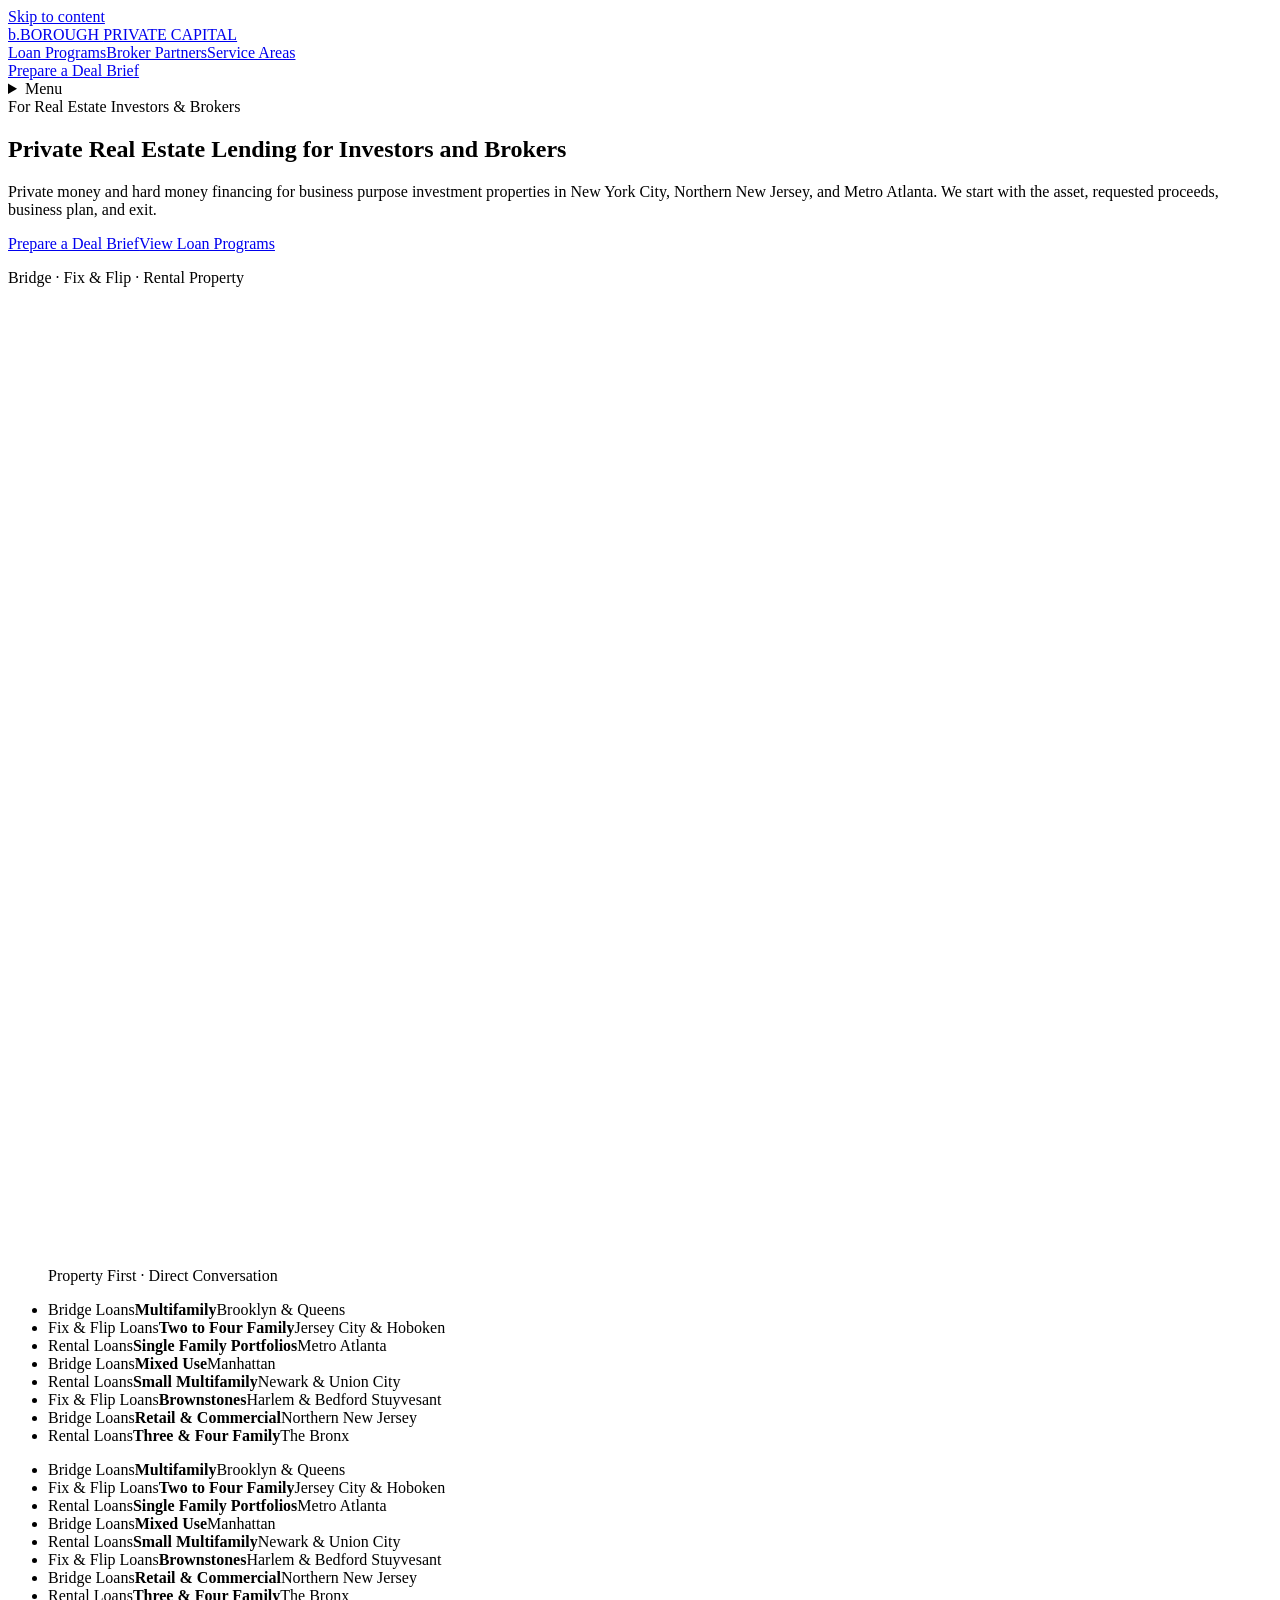
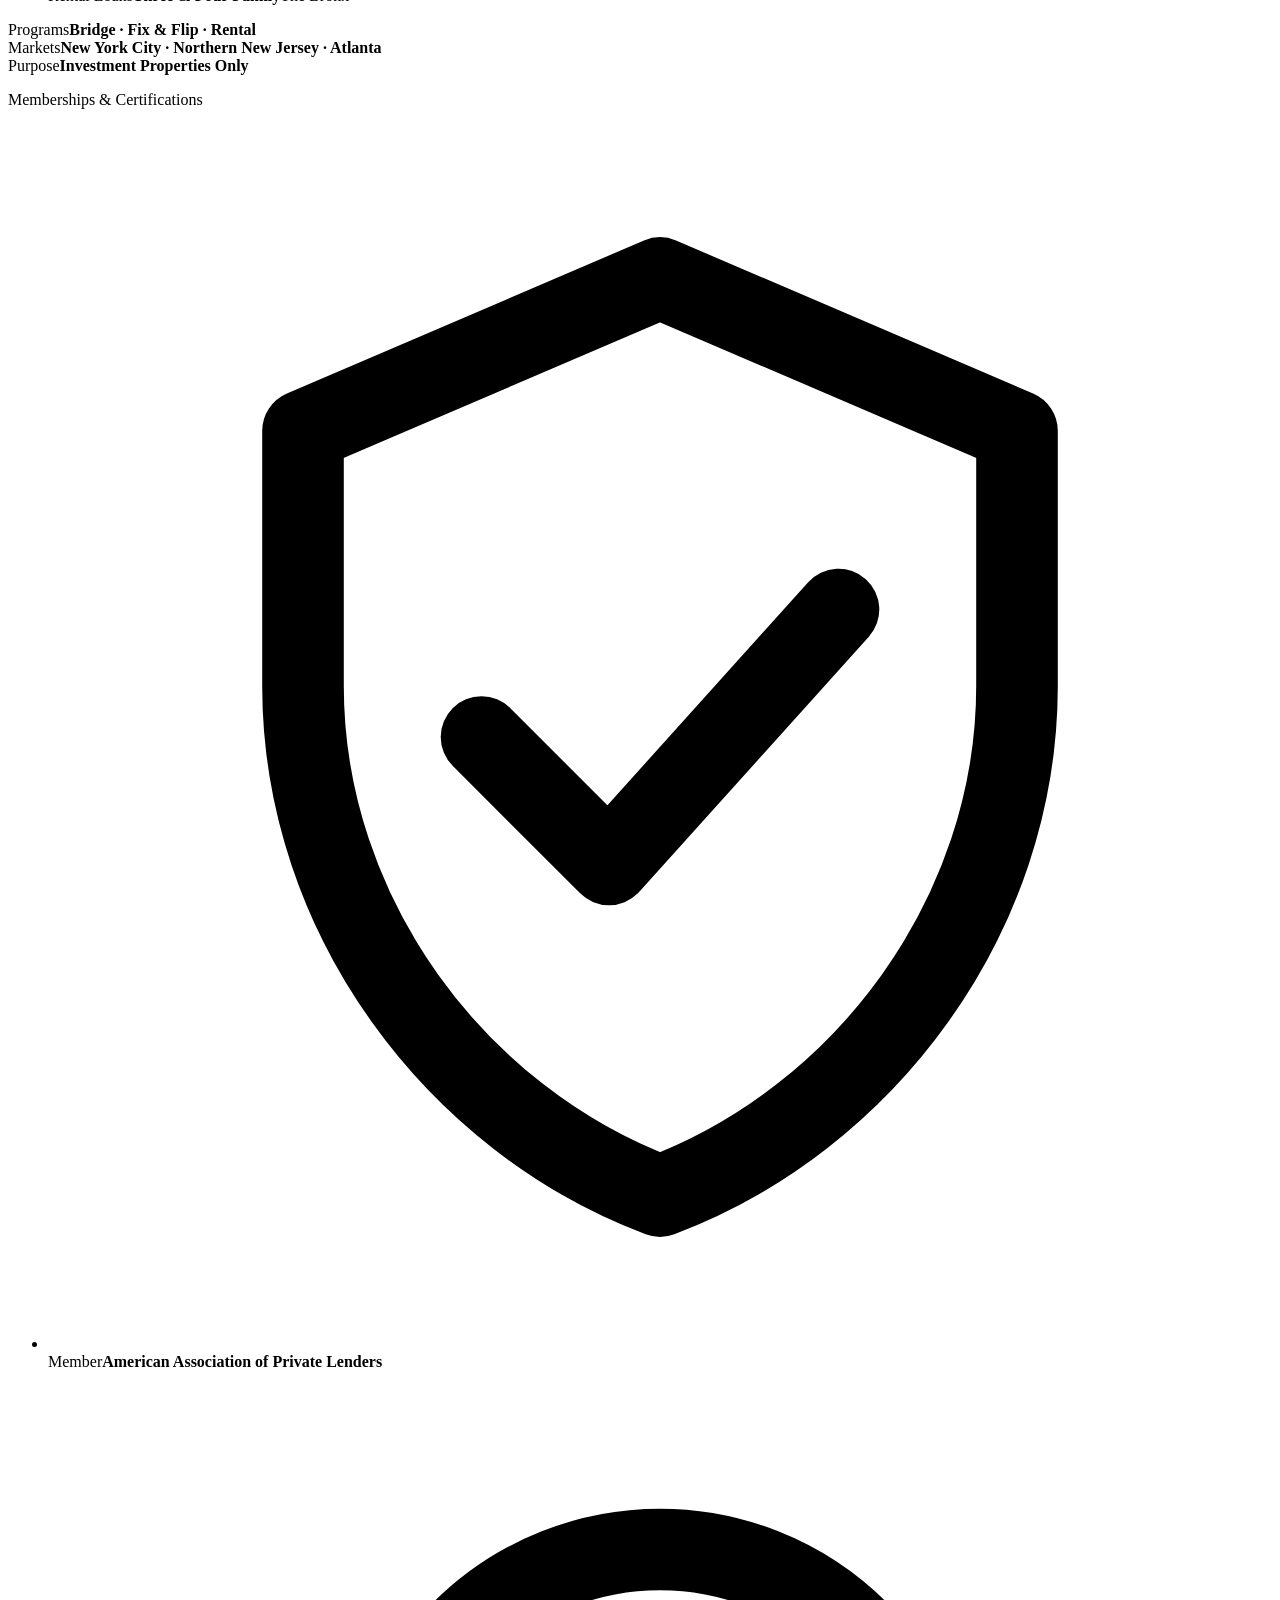
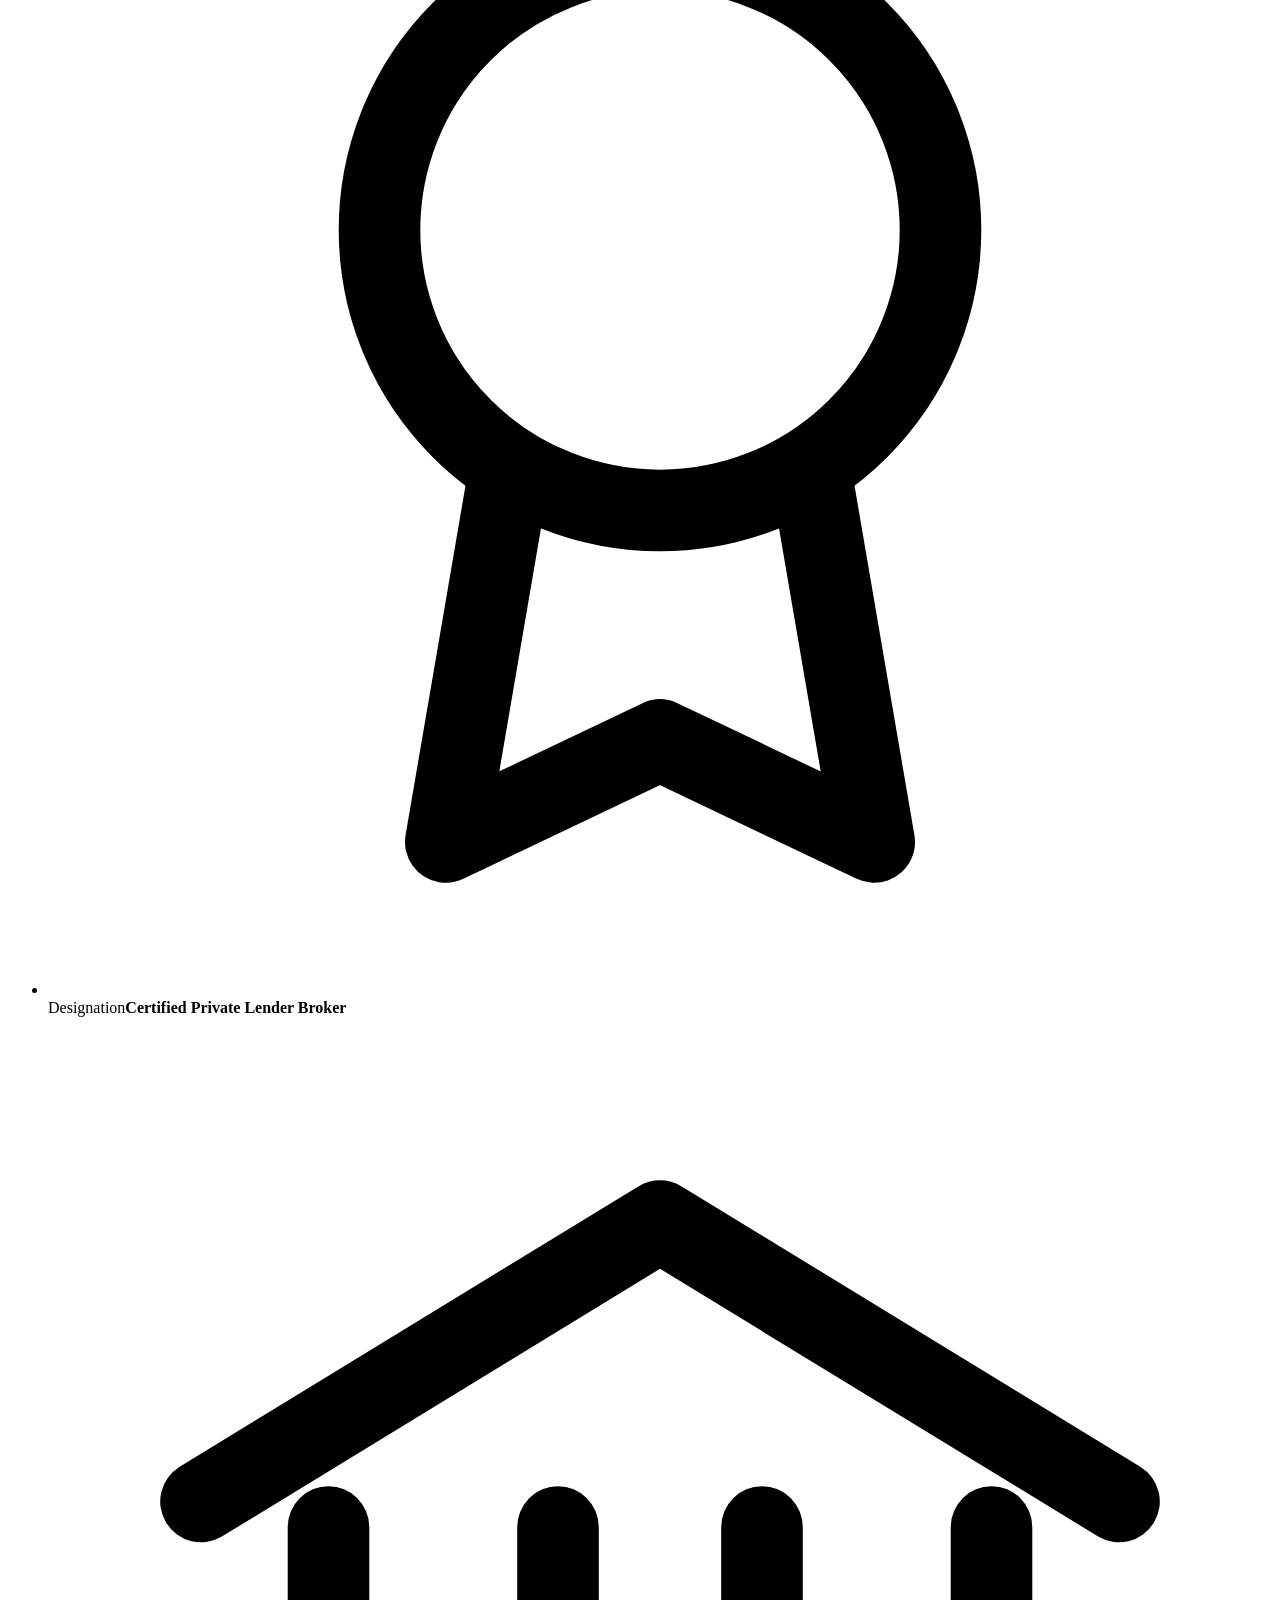
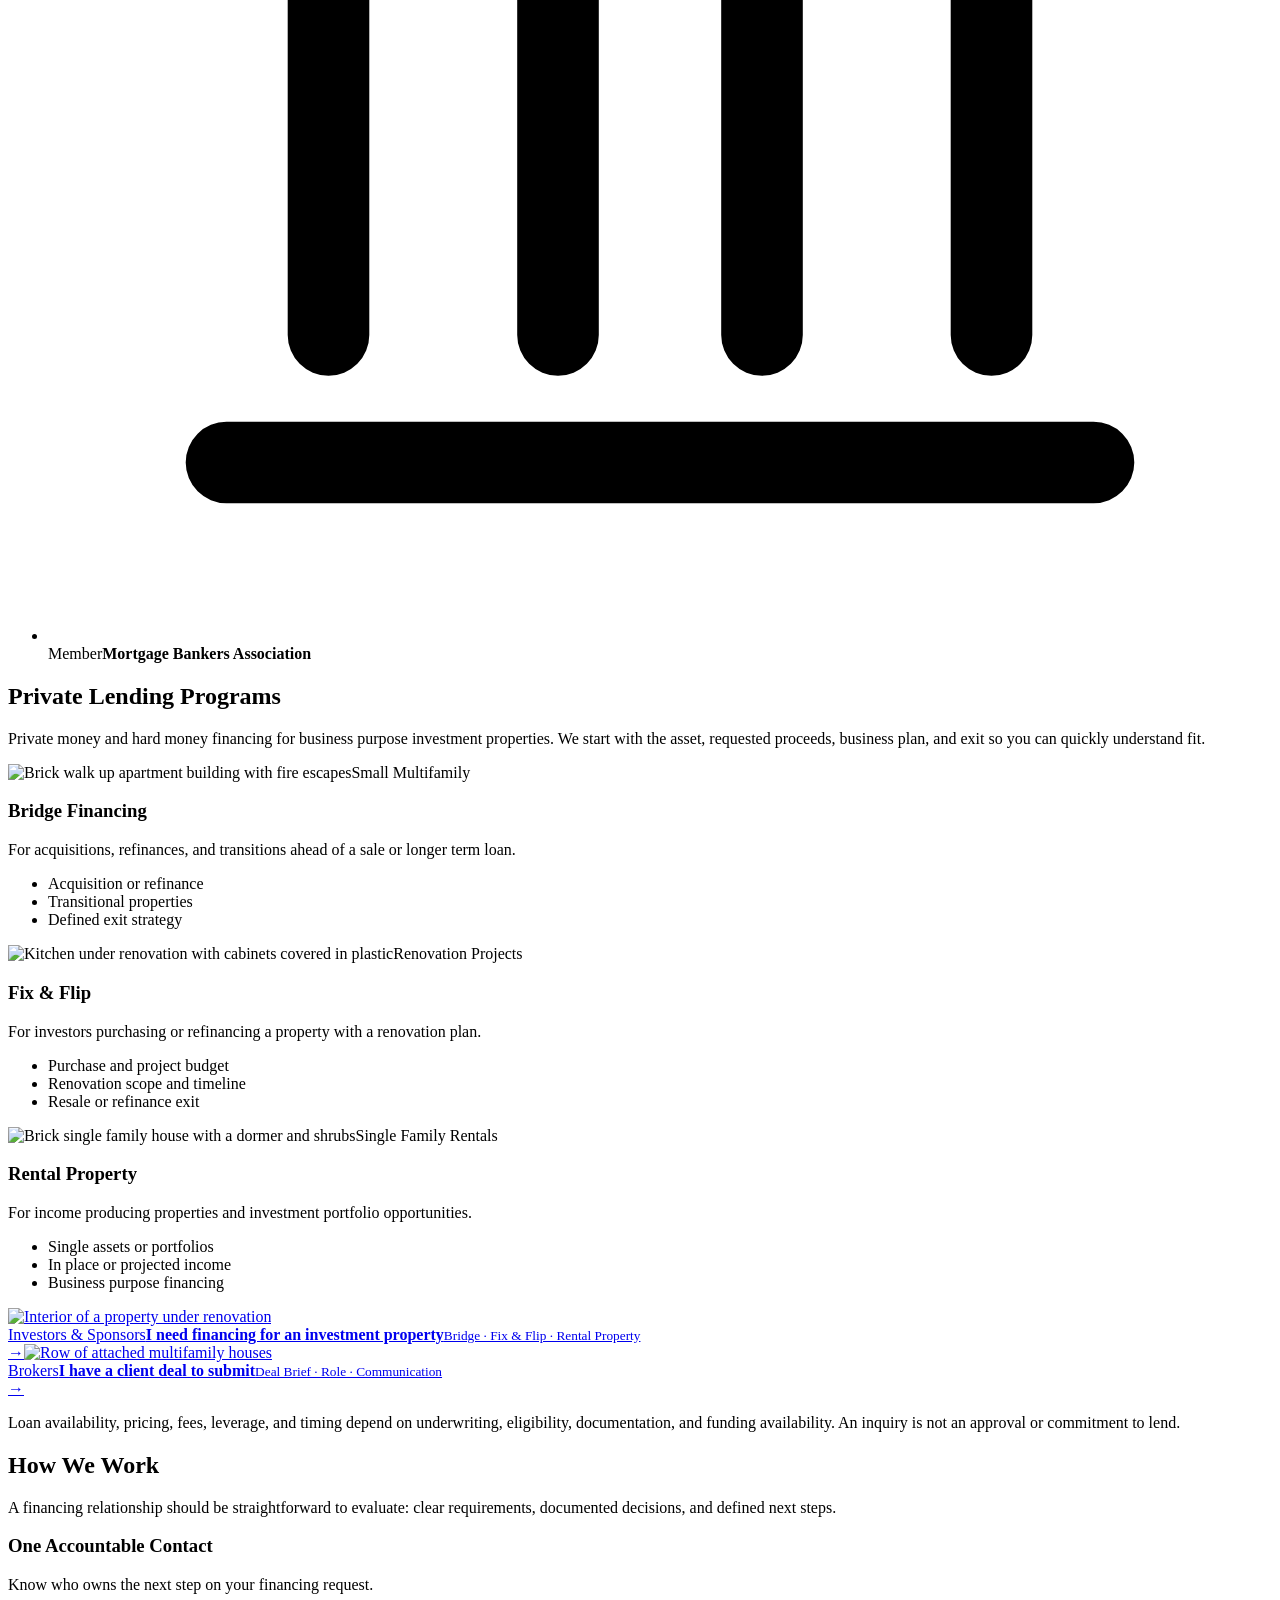
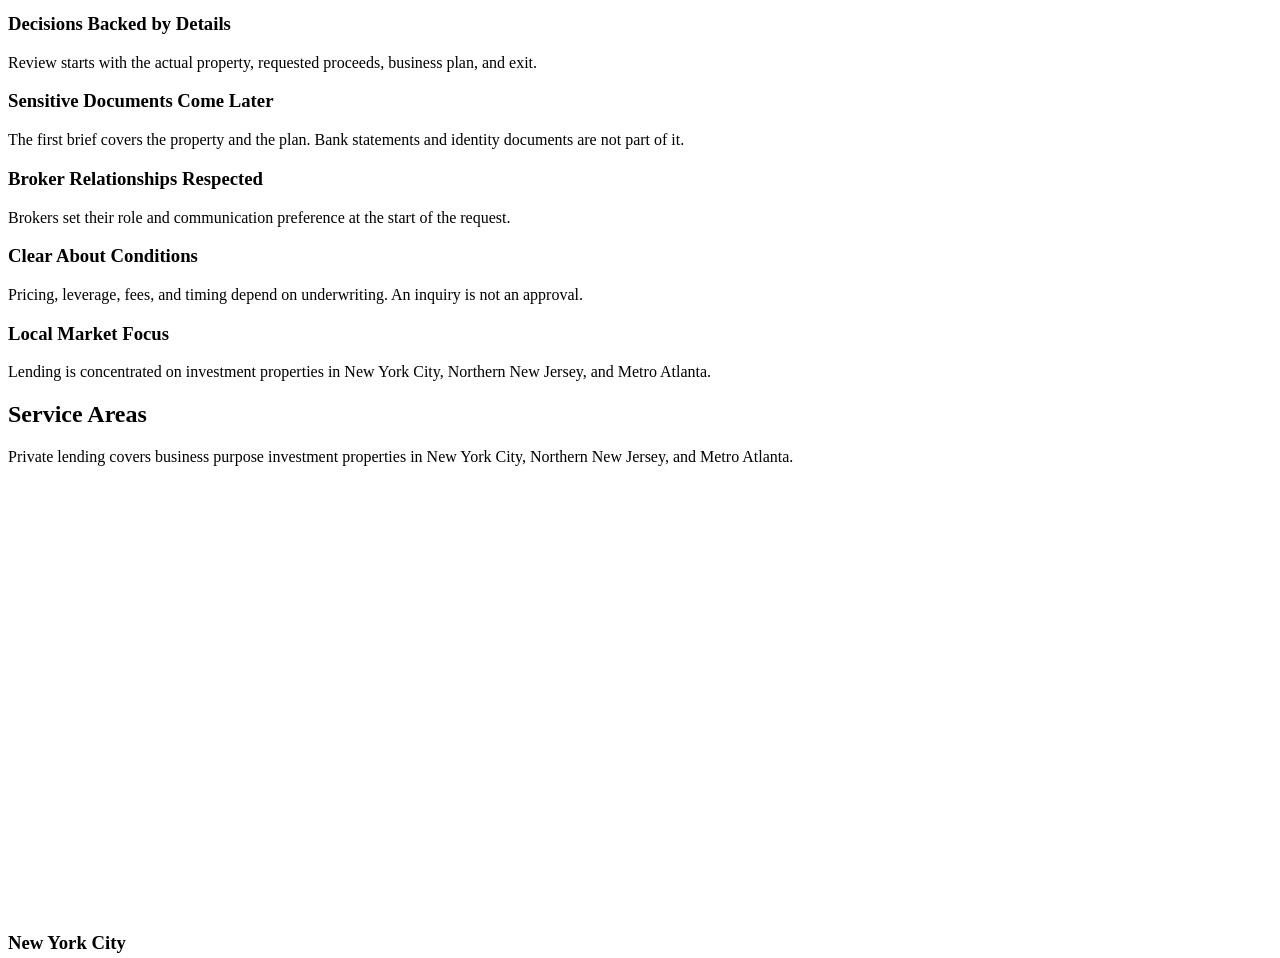
==== commit 74dbadbd: "Preview: sales flow and wider project photos on both sites - Lending: memberships moved up, program " ====
--- a/render-dist/index.html
+++ b/render-dist/index.html
@@ -1 +1 @@
-<!doctype html><html lang="en"><head><meta charset="utf-8"><meta name="viewport" content="width=device-width,initial-scale=1"><title>Private Real Estate Lending in New York, New Jersey &amp; Atlanta | Borough Private Capital</title><meta name="description" content="Business purpose private money and hard money financing for real estate investors and brokers in New York City, Northern New Jersey, and Metro Atlanta: bridge, fix and flip, and rental property loans."><meta name="robots" content="index,follow,max-image-preview:large"><meta name="theme-color" content="#182d30"><link rel="canonical" href="https://borough-private-capital.onrender.com/"><link rel="icon" type="image/svg+xml" href="/favicon.svg"><link rel="preconnect" href="https://images.unsplash.com"><meta property="og:type" content="website"><meta property="og:site_name" content="Borough Private Capital"><meta property="og:title" content="Private Real Estate Lending in New York, New Jersey &amp; Atlanta | Borough Private Capital"><meta property="og:description" content="Business purpose private money and hard money financing for real estate investors and brokers in New York City, Northern New Jersey, and Metro Atlanta: bridge, fix and flip, and rental property loans."><meta property="og:url" content="https://borough-private-capital.onrender.com/"><meta property="og:image" content="https://images.unsplash.com/photo-1698248476376-f28f8869b622?auto=format&amp;fit=crop&amp;w=1600&amp;q=85"><meta name="twitter:card" content="summary_large_image"><meta name="twitter:title" content="Private Real Estate Lending in New York, New Jersey &amp; Atlanta | Borough Private Capital"><meta name="twitter:description" content="Business purpose private money and hard money financing for real estate investors and brokers in New York City, Northern New Jersey, and Metro Atlanta: bridge, fix and flip, and rental property loans."><meta name="twitter:image" content="https://images.unsplash.com/photo-1698248476376-f28f8869b622?auto=format&amp;fit=crop&amp;w=1600&amp;q=85"><script type="application/ld+json">{"@context":"https://schema.org","@graph":[{"@type":"WebSite","@id":"https://borough-private-capital.onrender.com/#website","url":"https://borough-private-capital.onrender.com/","name":"Borough Private Capital","inLanguage":"en-US"},{"@type":"Organization","@id":"https://borough-private-capital.onrender.com/#organization","name":"Borough Private Capital","url":"https://borough-private-capital.onrender.com/","areaServed":[{"@type":"City","name":"New York City"},{"@type":"AdministrativeArea","name":"Northern New Jersey"},{"@type":"City","name":"Atlanta"}]},{"@type":"Service","@id":"https://borough-private-capital.onrender.com/#private-lending","name":"Private Real Estate Lending","provider":{"@id":"https://borough-private-capital.onrender.com/#organization"},"serviceType":["Bridge financing","Fix and flip financing","Rental property financing"],"areaServed":[{"@type":"City","name":"New York City"},{"@type":"AdministrativeArea","name":"Northern New Jersey"},{"@type":"City","name":"Atlanta"}],"description":"Business purpose private money and hard money financing for real estate investors and brokers in New York City, Northern New Jersey, and Metro Atlanta: bridge, fix and flip, and rental property loans."}]}</script><link rel="stylesheet" href="/assets/site.css"></head><body><a class="skip" href="#main">Skip to content</a><header class="nav"><div class="wrap nav-inner"><a class="brand" href="/"><span class="mark" aria-hidden="true">b.</span><span class="brand-name">BOROUGH <span>PRIVATE CAPITAL</span></span></a><nav class="nav-links" aria-label="Main navigation"><a href="/private-lending/">Loan Programs</a><a href="/brokers/">Broker Partners</a><a href="/#markets">Service Areas</a></nav><a class="btn btn-sm nav-cta" href="#contact">Discuss Financing</a><details class="menu" id="mobile-menu"><summary><span class="menu-icon" aria-hidden="true"></span>Menu</summary><nav class="menu-sheet" aria-label="Mobile navigation"><a href="/" aria-current="page">Home</a><a href="/private-lending/">Loan Programs</a><a href="/brokers/">Broker Partners</a><a href="/#markets">Service Areas</a><a class="btn" href="#contact">Discuss Financing</a></nav></details></div></header><main id="main"><div class="top top-home"><div class="wrap"><section class="hero" aria-labelledby="hero-title"><div><span class="kicker" id="hero-kicker">For Real Estate Investors &amp; Brokers</span><h1 id="hero-title">Private Real Estate Lending for Investors and Brokers</h1><p class="lede" id="hero-description">Private money and hard money financing for business purpose investment properties in New York City, Northern New Jersey, and Metro Atlanta. We start with the asset, requested proceeds, business plan, and exit.</p><div class="actions"><a class="btn" href="#contact">Discuss Financing</a><a class="btn btn-secondary" href="/private-lending/">View Loan Programs</a></div><p class="hero-note">Bridge · Fix &amp; Flip · Rental Property</p></div><figure class="media"><picture><source media="(max-width:899px)" srcset="https://images.unsplash.com/photo-1698248476376-f28f8869b622?auto=format&amp;fit=crop&amp;w=700&amp;h=394&amp;q=80 700w, https://images.unsplash.com/photo-1698248476376-f28f8869b622?auto=format&amp;fit=crop&amp;w=1050&amp;h=591&amp;q=80 1050w" sizes="calc(100vw - 40px)"><img src="https://images.unsplash.com/photo-1698248476376-f28f8869b622?auto=format&amp;fit=crop&amp;w=720&amp;q=80" width="720" height="960" alt="Row of brownstone buildings with stoops on a tree lined street" fetchpriority="high"></picture><figcaption>Property First · Direct Conversation</figcaption></figure></section></div><section class="ticker" aria-label="Loans we finance by property type and market" data-status="profiles"><div class="ticker-viewport" tabindex="0"><div class="ticker-track"><ul class="ticker-list"><li class="deal"><span class="deal-type">Bridge Loans</span><strong>Multifamily</strong><span class="deal-detail">Brooklyn &amp; Queens</span></li><li class="deal"><span class="deal-type">Fix &amp; Flip Loans</span><strong>Two to Four Family</strong><span class="deal-detail">Jersey City &amp; Hoboken</span></li><li class="deal"><span class="deal-type">Rental Loans</span><strong>Single Family Portfolios</strong><span class="deal-detail">Metro Atlanta</span></li><li class="deal"><span class="deal-type">Bridge Loans</span><strong>Mixed Use</strong><span class="deal-detail">Manhattan</span></li><li class="deal"><span class="deal-type">Rental Loans</span><strong>Small Multifamily</strong><span class="deal-detail">Newark &amp; Union City</span></li><li class="deal"><span class="deal-type">Fix &amp; Flip Loans</span><strong>Brownstones</strong><span class="deal-detail">Harlem &amp; Bedford Stuyvesant</span></li><li class="deal"><span class="deal-type">Bridge Loans</span><strong>Retail &amp; Commercial</strong><span class="deal-detail">Northern New Jersey</span></li><li class="deal"><span class="deal-type">Rental Loans</span><strong>Three &amp; Four Family</strong><span class="deal-detail">The Bronx</span></li></ul><ul class="ticker-list" aria-hidden="true"><li class="deal"><span class="deal-type">Bridge Loans</span><strong>Multifamily</strong><span class="deal-detail">Brooklyn &amp; Queens</span></li><li class="deal"><span class="deal-type">Fix &amp; Flip Loans</span><strong>Two to Four Family</strong><span class="deal-detail">Jersey City &amp; Hoboken</span></li><li class="deal"><span class="deal-type">Rental Loans</span><strong>Single Family Portfolios</strong><span class="deal-detail">Metro Atlanta</span></li><li class="deal"><span class="deal-type">Bridge Loans</span><strong>Mixed Use</strong><span class="deal-detail">Manhattan</span></li><li class="deal"><span class="deal-type">Rental Loans</span><strong>Small Multifamily</strong><span class="deal-detail">Newark &amp; Union City</span></li><li class="deal"><span class="deal-type">Fix &amp; Flip Loans</span><strong>Brownstones</strong><span class="deal-detail">Harlem &amp; Bedford Stuyvesant</span></li><li class="deal"><span class="deal-type">Bridge Loans</span><strong>Retail &amp; Commercial</strong><span class="deal-detail">Northern New Jersey</span></li><li class="deal"><span class="deal-type">Rental Loans</span><strong>Three &amp; Four Family</strong><span class="deal-detail">The Bronx</span></li></ul></div></div></section><script>document.querySelectorAll(".ticker-viewport").forEach(function(v){v.addEventListener("click",function(){v.closest(".ticker").classList.toggle("is-paused");});});</script><div class="wrap"><div class="facts" aria-label="Lending overview"><div><span>Programs</span><strong>Bridge · Fix &amp; Flip · Rental</strong></div><div><span>Markets</span><strong>New York City · Northern New Jersey · Atlanta</strong></div><div><span>Purpose</span><strong>Investment Properties Only</strong></div></div><div class="paths"><a class="path" href="/private-lending/"><div><span class="kicker">Investors &amp; Sponsors</span><strong>I need a direct financing conversation</strong><small>Bridge · Fix &amp; Flip · Rental Property</small></div><span class="arrow" aria-hidden="true">→</span></a><a class="path" href="/brokers/"><div><span class="kicker">Brokers</span><strong>I have a client deal to submit</strong><small>Deal Brief · Role · Communication</small></div><span class="arrow" aria-hidden="true">→</span></a></div></div></div><section class="section" id="financing"><div class="wrap"><div class="intro"><div><h2>Private Lending Programs</h2></div><p>Private money and hard money financing for business purpose investment properties. We start with the asset, requested proceeds, business plan, and exit so you can quickly understand fit.</p></div><div class="grid grid-3"><article class="card"><h3>Bridge Financing</h3><p>For acquisitions, refinances, and transitions ahead of a sale or longer term loan.</p><ul class="checks"><li>Acquisition or refinance</li><li>Transitional properties</li><li>Defined exit strategy</li></ul></article><article class="card"><h3>Fix &amp; Flip</h3><p>For investors purchasing or refinancing a property with a renovation plan.</p><ul class="checks"><li>Purchase and project budget</li><li>Renovation scope and timeline</li><li>Resale or refinance exit</li></ul></article><article class="card"><h3>Rental Property</h3><p>For income producing properties and investment portfolio opportunities.</p><ul class="checks"><li>Single assets or portfolios</li><li>In place or projected income</li><li>Business purpose financing</li></ul></article></div><div class="gallery" aria-label="Property types we finance"><figure class="photo"><img src="https://images.unsplash.com/photo-1665852444511-64f80caeb150?auto=format&amp;fit=crop&amp;w=640&amp;h=427&amp;q=75" srcset="https://images.unsplash.com/photo-1665852444511-64f80caeb150?auto=format&amp;fit=crop&amp;w=480&amp;h=320&amp;q=75 480w, https://images.unsplash.com/photo-1665852444511-64f80caeb150?auto=format&amp;fit=crop&amp;w=640&amp;h=427&amp;q=75 640w, https://images.unsplash.com/photo-1665852444511-64f80caeb150?auto=format&amp;fit=crop&amp;w=960&amp;h=640&amp;q=75 960w" sizes="(max-width:959px) 78vw, 380px" width="640" height="427" alt="Brick walk up apartment building with fire escapes" loading="lazy"><figcaption><strong>Bridge Loans</strong><span>Small Multifamily</span></figcaption></figure><figure class="photo"><img src="https://images.unsplash.com/photo-1618832515490-e181c4794a45?auto=format&amp;fit=crop&amp;w=640&amp;h=427&amp;q=75" srcset="https://images.unsplash.com/photo-1618832515490-e181c4794a45?auto=format&amp;fit=crop&amp;w=480&amp;h=320&amp;q=75 480w, https://images.unsplash.com/photo-1618832515490-e181c4794a45?auto=format&amp;fit=crop&amp;w=640&amp;h=427&amp;q=75 640w, https://images.unsplash.com/photo-1618832515490-e181c4794a45?auto=format&amp;fit=crop&amp;w=960&amp;h=640&amp;q=75 960w" sizes="(max-width:959px) 78vw, 380px" width="640" height="427" alt="Kitchen under renovation with cabinets covered in plastic" loading="lazy"><figcaption><strong>Fix &amp; Flip Loans</strong><span>Renovation Projects</span></figcaption></figure><figure class="photo"><img src="https://images.unsplash.com/photo-1747188460368-9e61441e97fa?auto=format&amp;fit=crop&amp;w=640&amp;h=427&amp;q=75" srcset="https://images.unsplash.com/photo-1747188460368-9e61441e97fa?auto=format&amp;fit=crop&amp;w=480&amp;h=320&amp;q=75 480w, https://images.unsplash.com/photo-1747188460368-9e61441e97fa?auto=format&amp;fit=crop&amp;w=640&amp;h=427&amp;q=75 640w, https://images.unsplash.com/photo-1747188460368-9e61441e97fa?auto=format&amp;fit=crop&amp;w=960&amp;h=640&amp;q=75 960w" sizes="(max-width:959px) 78vw, 380px" width="640" height="427" alt="Brick single family house with a dormer and shrubs" loading="lazy"><figcaption><strong>Rental Loans</strong><span>Single Family Rentals</span></figcaption></figure></div><div class="callout" id="brokers"><div><h3>Working With Brokers</h3><p>Tell us how you want communication handled. Start with the property, requested proceeds, business plan, exit, and target closing date.</p></div><a class="btn btn-secondary" href="#contact" data-service="Private Lending">Prepare a Deal Brief</a></div><p class="note">Loan availability, pricing, fees, leverage, and timing depend on underwriting, eligibility, documentation, and funding availability. An inquiry is not an approval or commitment to lend.</p></div></section><section class="section dark" id="why"><div class="wrap"><div class="intro"><div><h2>How We Work</h2></div><p>A financing relationship should be straightforward to evaluate: clear requirements, documented decisions, and defined next steps.</p></div><div class="credentials" aria-labelledby="credentials-title"><p class="kicker" id="credentials-title">Memberships &amp; Certifications</p><ul class="badges"><li class="badge"><span class="badge-mark" data-logo="american-association-of-private-lenders"><svg viewBox="0 0 24 24" fill="none" stroke="currentColor" stroke-width="1.6" stroke-linecap="round" stroke-linejoin="round" aria-hidden="true"><path d="M12 3l7 3v5c0 4.5-3 8.5-7 10-4-1.5-7-5.5-7-10V6l7-3z"/><path d="M8.5 12l2.5 2.5 4.5-5"/></svg></span><span class="badge-body"><span class="badge-status">Member</span><strong>American Association of Private Lenders</strong></span></li><li class="badge"><span class="badge-mark" data-logo="certified-private-lender-broker"><svg viewBox="0 0 24 24" fill="none" stroke="currentColor" stroke-width="1.6" stroke-linecap="round" stroke-linejoin="round" aria-hidden="true"><circle cx="12" cy="9" r="5.5"/><path d="M9 14l-1.2 7L12 19l4.2 2L15 14"/></svg></span><span class="badge-body"><span class="badge-status">Designation</span><strong>Certified Private Lender Broker</strong></span></li><li class="badge"><span class="badge-mark" data-logo="mortgage-bankers-association"><svg viewBox="0 0 24 24" fill="none" stroke="currentColor" stroke-width="1.6" stroke-linecap="round" stroke-linejoin="round" aria-hidden="true"><path d="M3 9.5L12 4l9 5.5"/><path d="M5.5 10v8M10 10v8M14 10v8M18.5 10v8M3.5 20.5h17"/></svg></span><span class="badge-body"><span class="badge-status">Member</span><strong>Mortgage Bankers Association</strong></span></li></ul></div><div class="grid grid-3"><article class="card"><h3>One Accountable Contact</h3><p>Know who owns the next step on your financing request.</p></article><article class="card"><h3>Decisions Backed by Details</h3><p>Financing review starts with the actual property, requested proceeds, business plan, and exit.</p></article><article class="card"><h3>Local Market Focus</h3><p>Lending is concentrated on investment properties in New York City, Northern New Jersey, and Metro Atlanta.</p></article></div></div></section><section class="section soft" id="markets"><div class="wrap"><div class="intro"><div><h2>Service Areas</h2></div><p>Private lending covers business purpose investment properties in New York City, Northern New Jersey, and Metro Atlanta.</p></div><div class="grid grid-3"><article class="card"><h3>New York City</h3><p>Manhattan, Brooklyn, Queens, the Bronx, and Staten Island. Bridge, fix and flip, and rental property financing.</p></article><article class="card"><h3>Northern New Jersey</h3><p>Hudson, Bergen, Essex, and Union counties, including Jersey City, Hoboken, Newark, and nearby markets connected to New York City.</p></article><article class="card"><h3>Metro Atlanta</h3><p>Investment property financing across Metro Atlanta.</p></article></div></div></section><section class="section"><div class="wrap"><div class="intro"><div><h2>Getting Started</h2></div><p>The initial review should establish fit, scope, and the information needed to move forward.</p></div><ol class="grid grid-3"><li class="card"><h3>Outline the Property</h3><p>Location, asset type, purchase price or current basis, and the immediate need.</p></li><li class="card"><h3>Define the Request</h3><p>Loan amount, use of proceeds, business plan, and exit strategy.</p></li><li class="card"><h3>Agree on Next Steps</h3><p>Review the financing requirements, documents, and timing.</p></li></ol></div></section><section class="section soft" id="contact" data-cta-end><div class="wrap contact"><div class="contact-copy"><h2>Contact Us</h2><p>Share the property, requested proceeds, business plan, and timing. A focused brief helps establish fit before sensitive documents or a deeper review.</p><p class="small">Private lending: New York City, Northern New Jersey, and Metro Atlanta.</p></div><form class="form" id="property-form"><input type="hidden" id="utm-source" name="UTM source"><input type="hidden" id="utm-medium" name="UTM medium"><input type="hidden" id="utm-campaign" name="UTM campaign"><input type="hidden" id="utm-content" name="UTM content"><input type="hidden" id="utm-term" name="UTM term"><input type="hidden" id="gclid" name="Google click ID"><input type="hidden" name="Service" value="Private Lending"><div class="fields"><p class="form-group">Your Details</p><div class="field"><label for="name">Full Name</label><input id="name" name="Name" type="text" required autocomplete="name" maxlength="120"></div><div class="field"><label for="email">Email</label><input id="email" name="Email" type="email" required autocomplete="email" maxlength="200"></div><div class="field"><label for="company">Company <span class="muted">(Optional)</span></label><input id="company" name="Company" type="text" autocomplete="organization" maxlength="160"></div><div class="field"><label for="phone">Phone <span class="muted">(Optional)</span></label><input id="phone" name="Phone" type="tel" autocomplete="tel" maxlength="40"></div><div class="field full"><label for="role">Your Role</label><select id="role" name="Role" required><option value="">Select a Role</option><option>Property Owner / Investor</option><option>Mortgage Broker</option><option>Real Estate Broker / Agent</option><option>Owner Representative</option><option>Other</option></select></div><p class="form-group">Property</p><div class="field"><label for="market">Property Market</label><select id="market" name="Market" required><option value="">Select a Market</option><option>New York City</option><option>Northern New Jersey</option><option>Metro Atlanta</option></select></div><div class="field"><label for="asset">Property Type</label><select id="asset" name="Property type" required><option value="">Select a Property Type</option><option>Multifamily Building</option><option>Mixed Use Building</option><option>Residential Investment Property</option><option>Retail Building / Storefront</option><option>Office Building / Space</option><option>Other Commercial Property</option><option>Portfolio</option></select></div><div class="field full"><label for="location">Property Address or City</label><input id="location" name="Location" type="text" required autocomplete="off" maxlength="240" placeholder="Jersey City, New Jersey"></div></div><fieldset id="lending-fields"><legend>Financing Details</legend><div class="fields"><div class="field"><label for="program">Loan Purpose</label><select id="program" name="Loan purpose" required><option value="">Select a Purpose</option><option>Bridge Financing</option><option>Fix &amp; Flip</option><option>Rental Property</option><option>Not Sure Yet</option></select></div><div class="field"><label for="amount">Requested Amount ($)</label><input id="amount" name="Requested loan amount" type="number" inputmode="decimal" min="1" max="1000000000" step="0.01" required></div></div><p class="small">For business purpose investment properties, not owner occupied home loans.</p></fieldset><div class="field form-notes"><label for="notes">Goals and Timing <span class="muted">(Optional)</span></label><textarea id="notes" name="Goals and timing" maxlength="3000" placeholder="Purchase price or current basis, business plan, exit, and target closing date."></textarea></div><button class="btn" id="download-button" type="submit" disabled>Prepare my Deal Brief</button><p class="small privacy-note">Your brief downloads to this device. Online submission is not available yet, so nothing is sent to Borough Private Capital.</p><p class="status" id="form-status" role="status" aria-live="polite"></p><noscript><p class="small">Enable JavaScript to prepare a downloadable brief. Online submission is unavailable.</p></noscript></form></div></section><section class="section"><div class="wrap faq"><div class="intro"><div><h2>Frequently Asked Questions</h2></div></div><div class="accordion"><details><summary>What Types of Properties Do You Finance?</summary><div class="panel"><p>Business purpose investment properties, including multifamily, mixed use, residential investment, and commercial property. Owner occupied home loans are not offered.</p></div></details><details><summary>Which Markets Do You Lend In?</summary><div class="panel"><p>New York City, Northern New Jersey, and Metro Atlanta.</p></div></details><details><summary>What Should the First Request Include?</summary><div class="panel"><p>Property location and asset type, purchase price or current basis, requested loan amount and use of proceeds, and the business plan, timing, and exit strategy.</p></div></details><details><summary>Is an Inquiry an Approval?</summary><div class="panel"><p>No. Loan availability, pricing, fees, leverage, and timing depend on underwriting, eligibility, documentation, and funding availability. An inquiry is not an approval or commitment to lend.</p></div></details><details><summary>Can Brokers Submit Deals?</summary><div class="panel"><p>Yes. State your role and communication preference with the first brief. The Broker Partners page explains what to include.</p></div></details><details><summary>Should I Send Bank Statements or Identity Documents?</summary><div class="panel"><p>Not with the initial brief. Keep bank statements, identity documents, and confidential borrower records out of the website brief.</p></div></details></div></div></section></main><footer class="footer"><div class="wrap"><div class="footer-top"><a class="brand" href="/"><span class="mark" aria-hidden="true">b.</span><span class="brand-name">BOROUGH <span>PRIVATE CAPITAL</span></span></a><nav class="footer-links" aria-label="Footer navigation"><a href="/private-lending/">Loan Programs</a><a href="/brokers/">Broker Partners</a><a href="/#markets">Service Areas</a></nav></div><p class="legal">Private financing: New York City, Northern New Jersey, and Metro Atlanta. Financing is business purpose only and subject to underwriting and availability. This website is not an offer or commitment to lend.</p><p class="legal">&copy; Borough Private Capital</p></div></footer><div class="mobile-cta"><a class="btn" href="#contact">Discuss Financing</a></div><script>(function(){"use strict";var params=new URLSearchParams(window.location.search);var form=document.getElementById("property-form"),status=document.getElementById("form-status");[["utm_source","utm-source"],["utm_medium","utm-medium"],["utm_campaign","utm-campaign"],["utm_content","utm-content"],["utm_term","utm-term"],["gclid","gclid"]].forEach(function(pair){var field=document.getElementById(pair[1]);if(field)field.value=(params.get(pair[0])||"").slice(0,250);});document.getElementById("download-button").disabled=false;form.addEventListener("submit",function(event){event.preventDefault();if(!form.reportValidity()){return;}var lines=["BOROUGH PRIVATE CAPITAL","Brief prepared on this device, not submitted",""];new FormData(form).forEach(function(value,key){if(String(value).trim()){lines.push(key+": "+String(value).trim());}});lines.push("","This brief was prepared on your device. It has not been sent to Borough Private Capital.");var file=new Blob([lines.join("\n")],{type:"text/plain;charset=utf-8"}),url=URL.createObjectURL(file),link=document.createElement("a");link.href=url;link.download="borough-deal-brief.txt";document.body.appendChild(link);link.click();link.remove();setTimeout(function(){URL.revokeObjectURL(url);},1000);status.textContent="Your brief is ready to save. It has not been submitted.";});})();</script><script>(function(){"use strict";var nav=document.querySelector(".nav"),menu=document.getElementById("mobile-menu");function syncNav(){nav.classList.toggle("scrolled",window.scrollY>4);}window.addEventListener("scroll",syncNav,{passive:true});requestAnimationFrame(syncNav);if(menu){menu.querySelectorAll("a").forEach(function(a){a.addEventListener("click",function(){menu.open=false;});});menu.addEventListener("keydown",function(e){if(e.key==="Escape"){menu.open=false;menu.querySelector("summary").focus();}});document.addEventListener("click",function(e){if(menu.open&&!menu.contains(e.target))menu.open=false;});}document.querySelectorAll(".accordion").forEach(function(g){var ds=g.querySelectorAll("details");ds.forEach(function(d){d.addEventListener("toggle",function(){if(d.open)ds.forEach(function(x){if(x!==d)x.open=false;});});});});var bar=document.querySelector(".mobile-cta"),end=document.querySelector("[data-cta-end]");if(bar&&end&&"IntersectionObserver" in window){new IntersectionObserver(function(es){bar.classList.toggle("is-hidden",es[0].isIntersecting);}).observe(end);}})();</script></body></html>+<!doctype html><html lang="en"><head><meta charset="utf-8"><meta name="viewport" content="width=device-width,initial-scale=1"><title>Private Real Estate Lending in New York, New Jersey &amp; Atlanta | Borough Private Capital</title><meta name="description" content="Business purpose private money and hard money financing for real estate investors and brokers in New York City, Northern New Jersey, and Metro Atlanta: bridge, fix and flip, and rental property loans."><meta name="robots" content="index,follow,max-image-preview:large"><meta name="theme-color" content="#182d30"><link rel="canonical" href="https://borough-private-capital.onrender.com/"><link rel="icon" type="image/svg+xml" href="/favicon.svg"><link rel="preconnect" href="https://images.unsplash.com"><meta property="og:type" content="website"><meta property="og:site_name" content="Borough Private Capital"><meta property="og:title" content="Private Real Estate Lending in New York, New Jersey &amp; Atlanta | Borough Private Capital"><meta property="og:description" content="Business purpose private money and hard money financing for real estate investors and brokers in New York City, Northern New Jersey, and Metro Atlanta: bridge, fix and flip, and rental property loans."><meta property="og:url" content="https://borough-private-capital.onrender.com/"><meta property="og:image" content="https://images.unsplash.com/photo-1698248476376-f28f8869b622?auto=format&amp;fit=crop&amp;w=1600&amp;q=85"><meta name="twitter:card" content="summary_large_image"><meta name="twitter:title" content="Private Real Estate Lending in New York, New Jersey &amp; Atlanta | Borough Private Capital"><meta name="twitter:description" content="Business purpose private money and hard money financing for real estate investors and brokers in New York City, Northern New Jersey, and Metro Atlanta: bridge, fix and flip, and rental property loans."><meta name="twitter:image" content="https://images.unsplash.com/photo-1698248476376-f28f8869b622?auto=format&amp;fit=crop&amp;w=1600&amp;q=85"><script type="application/ld+json">{"@context":"https://schema.org","@graph":[{"@type":"WebSite","@id":"https://borough-private-capital.onrender.com/#website","url":"https://borough-private-capital.onrender.com/","name":"Borough Private Capital","inLanguage":"en-US"},{"@type":"Organization","@id":"https://borough-private-capital.onrender.com/#organization","name":"Borough Private Capital","url":"https://borough-private-capital.onrender.com/","areaServed":[{"@type":"City","name":"New York City"},{"@type":"AdministrativeArea","name":"Northern New Jersey"},{"@type":"City","name":"Atlanta"}]},{"@type":"Service","@id":"https://borough-private-capital.onrender.com/#private-lending","name":"Private Real Estate Lending","provider":{"@id":"https://borough-private-capital.onrender.com/#organization"},"serviceType":["Bridge financing","Fix and flip financing","Rental property financing"],"areaServed":[{"@type":"City","name":"New York City"},{"@type":"AdministrativeArea","name":"Northern New Jersey"},{"@type":"City","name":"Atlanta"}],"description":"Business purpose private money and hard money financing for real estate investors and brokers in New York City, Northern New Jersey, and Metro Atlanta: bridge, fix and flip, and rental property loans."}]}</script><link rel="stylesheet" href="/assets/site.css"></head><body><a class="skip" href="#main">Skip to content</a><header class="nav"><div class="wrap nav-inner"><a class="brand" href="/"><span class="mark" aria-hidden="true">b.</span><span class="brand-name">BOROUGH <span>PRIVATE CAPITAL</span></span></a><nav class="nav-links" aria-label="Main navigation"><a href="/private-lending/">Loan Programs</a><a href="/brokers/">Broker Partners</a><a href="/#markets">Service Areas</a></nav><a class="btn btn-sm nav-cta" href="#contact">Prepare a Deal Brief</a><details class="menu" id="mobile-menu"><summary><span class="menu-icon" aria-hidden="true"></span>Menu</summary><nav class="menu-sheet" aria-label="Mobile navigation"><a href="/" aria-current="page">Home</a><a href="/private-lending/">Loan Programs</a><a href="/brokers/">Broker Partners</a><a href="/#markets">Service Areas</a><a class="btn" href="#contact">Prepare a Deal Brief</a></nav></details></div></header><main id="main"><div class="top top-home"><div class="wrap"><section class="hero" aria-labelledby="hero-title"><div><span class="kicker" id="hero-kicker">For Real Estate Investors &amp; Brokers</span><h1 id="hero-title">Private Real Estate Lending for Investors and Brokers</h1><p class="lede" id="hero-description">Private money and hard money financing for business purpose investment properties in New York City, Northern New Jersey, and Metro Atlanta. We start with the asset, requested proceeds, business plan, and exit.</p><div class="actions"><a class="btn" href="#contact">Prepare a Deal Brief</a><a class="btn btn-secondary" href="/private-lending/">View Loan Programs</a></div><p class="hero-note">Bridge · Fix &amp; Flip · Rental Property</p></div><figure class="media"><picture><source media="(max-width:899px)" srcset="https://images.unsplash.com/photo-1698248476376-f28f8869b622?auto=format&amp;fit=crop&amp;w=700&amp;h=394&amp;q=80 700w, https://images.unsplash.com/photo-1698248476376-f28f8869b622?auto=format&amp;fit=crop&amp;w=1050&amp;h=591&amp;q=80 1050w" sizes="calc(100vw - 40px)"><img src="https://images.unsplash.com/photo-1698248476376-f28f8869b622?auto=format&amp;fit=crop&amp;w=720&amp;q=80" width="720" height="960" alt="Row of brownstone buildings with stoops on a tree lined street" fetchpriority="high"></picture><figcaption>Property First · Direct Conversation</figcaption></figure></section></div><section class="ticker" aria-label="Loans we finance by property type and market" data-status="profiles"><div class="ticker-viewport" tabindex="0"><div class="ticker-track"><ul class="ticker-list"><li class="deal"><span class="deal-type">Bridge Loans</span><strong>Multifamily</strong><span class="deal-detail">Brooklyn &amp; Queens</span></li><li class="deal"><span class="deal-type">Fix &amp; Flip Loans</span><strong>Two to Four Family</strong><span class="deal-detail">Jersey City &amp; Hoboken</span></li><li class="deal"><span class="deal-type">Rental Loans</span><strong>Single Family Portfolios</strong><span class="deal-detail">Metro Atlanta</span></li><li class="deal"><span class="deal-type">Bridge Loans</span><strong>Mixed Use</strong><span class="deal-detail">Manhattan</span></li><li class="deal"><span class="deal-type">Rental Loans</span><strong>Small Multifamily</strong><span class="deal-detail">Newark &amp; Union City</span></li><li class="deal"><span class="deal-type">Fix &amp; Flip Loans</span><strong>Brownstones</strong><span class="deal-detail">Harlem &amp; Bedford Stuyvesant</span></li><li class="deal"><span class="deal-type">Bridge Loans</span><strong>Retail &amp; Commercial</strong><span class="deal-detail">Northern New Jersey</span></li><li class="deal"><span class="deal-type">Rental Loans</span><strong>Three &amp; Four Family</strong><span class="deal-detail">The Bronx</span></li></ul><ul class="ticker-list" aria-hidden="true"><li class="deal"><span class="deal-type">Bridge Loans</span><strong>Multifamily</strong><span class="deal-detail">Brooklyn &amp; Queens</span></li><li class="deal"><span class="deal-type">Fix &amp; Flip Loans</span><strong>Two to Four Family</strong><span class="deal-detail">Jersey City &amp; Hoboken</span></li><li class="deal"><span class="deal-type">Rental Loans</span><strong>Single Family Portfolios</strong><span class="deal-detail">Metro Atlanta</span></li><li class="deal"><span class="deal-type">Bridge Loans</span><strong>Mixed Use</strong><span class="deal-detail">Manhattan</span></li><li class="deal"><span class="deal-type">Rental Loans</span><strong>Small Multifamily</strong><span class="deal-detail">Newark &amp; Union City</span></li><li class="deal"><span class="deal-type">Fix &amp; Flip Loans</span><strong>Brownstones</strong><span class="deal-detail">Harlem &amp; Bedford Stuyvesant</span></li><li class="deal"><span class="deal-type">Bridge Loans</span><strong>Retail &amp; Commercial</strong><span class="deal-detail">Northern New Jersey</span></li><li class="deal"><span class="deal-type">Rental Loans</span><strong>Three &amp; Four Family</strong><span class="deal-detail">The Bronx</span></li></ul></div></div></section><script>document.querySelectorAll(".ticker-viewport").forEach(function(v){v.addEventListener("click",function(){v.closest(".ticker").classList.toggle("is-paused");});});</script><div class="wrap"><div class="facts" aria-label="Lending overview"><div><span>Programs</span><strong>Bridge · Fix &amp; Flip · Rental</strong></div><div><span>Markets</span><strong>New York City · Northern New Jersey · Atlanta</strong></div><div><span>Purpose</span><strong>Investment Properties Only</strong></div></div></div></div><section class="section soft credentials-band"><div class="wrap"><div class="credentials" aria-labelledby="credentials-title"><p class="kicker" id="credentials-title">Memberships &amp; Certifications</p><ul class="badges"><li class="badge"><span class="badge-mark" data-logo="american-association-of-private-lenders"><svg viewBox="0 0 24 24" fill="none" stroke="currentColor" stroke-width="1.6" stroke-linecap="round" stroke-linejoin="round" aria-hidden="true"><path d="M12 3l7 3v5c0 4.5-3 8.5-7 10-4-1.5-7-5.5-7-10V6l7-3z"/><path d="M8.5 12l2.5 2.5 4.5-5"/></svg></span><span class="badge-body"><span class="badge-status">Member</span><strong>American Association of Private Lenders</strong></span></li><li class="badge"><span class="badge-mark" data-logo="certified-private-lender-broker"><svg viewBox="0 0 24 24" fill="none" stroke="currentColor" stroke-width="1.6" stroke-linecap="round" stroke-linejoin="round" aria-hidden="true"><circle cx="12" cy="9" r="5.5"/><path d="M9 14l-1.2 7L12 19l4.2 2L15 14"/></svg></span><span class="badge-body"><span class="badge-status">Designation</span><strong>Certified Private Lender Broker</strong></span></li><li class="badge"><span class="badge-mark" data-logo="mortgage-bankers-association"><svg viewBox="0 0 24 24" fill="none" stroke="currentColor" stroke-width="1.6" stroke-linecap="round" stroke-linejoin="round" aria-hidden="true"><path d="M3 9.5L12 4l9 5.5"/><path d="M5.5 10v8M10 10v8M14 10v8M18.5 10v8M3.5 20.5h17"/></svg></span><span class="badge-body"><span class="badge-status">Member</span><strong>Mortgage Bankers Association</strong></span></li></ul></div></div></section><section class="section" id="financing"><div class="wrap"><div class="intro"><div><h2>Private Lending Programs</h2></div><p>Private money and hard money financing for business purpose investment properties. We start with the asset, requested proceeds, business plan, and exit so you can quickly understand fit.</p></div><div class="grid grid-3 programs" aria-label="Loan programs"><article class="card"><img class="card-photo" src="https://images.unsplash.com/photo-1665852444511-64f80caeb150?auto=format&amp;fit=crop&amp;w=640&amp;h=427&amp;q=75" srcset="https://images.unsplash.com/photo-1665852444511-64f80caeb150?auto=format&amp;fit=crop&amp;w=480&amp;h=320&amp;q=75 480w, https://images.unsplash.com/photo-1665852444511-64f80caeb150?auto=format&amp;fit=crop&amp;w=640&amp;h=427&amp;q=75 640w, https://images.unsplash.com/photo-1665852444511-64f80caeb150?auto=format&amp;fit=crop&amp;w=960&amp;h=640&amp;q=75 960w" sizes="(max-width:959px) 84vw, 380px" width="640" height="427" alt="Brick walk up apartment building with fire escapes" loading="lazy"><span class="kicker">Small Multifamily</span><h3>Bridge Financing</h3><p>For acquisitions, refinances, and transitions ahead of a sale or longer term loan.</p><ul class="checks"><li>Acquisition or refinance</li><li>Transitional properties</li><li>Defined exit strategy</li></ul></article><article class="card"><img class="card-photo" src="https://images.unsplash.com/photo-1618832515490-e181c4794a45?auto=format&amp;fit=crop&amp;w=640&amp;h=427&amp;q=75" srcset="https://images.unsplash.com/photo-1618832515490-e181c4794a45?auto=format&amp;fit=crop&amp;w=480&amp;h=320&amp;q=75 480w, https://images.unsplash.com/photo-1618832515490-e181c4794a45?auto=format&amp;fit=crop&amp;w=640&amp;h=427&amp;q=75 640w, https://images.unsplash.com/photo-1618832515490-e181c4794a45?auto=format&amp;fit=crop&amp;w=960&amp;h=640&amp;q=75 960w" sizes="(max-width:959px) 84vw, 380px" width="640" height="427" alt="Kitchen under renovation with cabinets covered in plastic" loading="lazy"><span class="kicker">Renovation Projects</span><h3>Fix &amp; Flip</h3><p>For investors purchasing or refinancing a property with a renovation plan.</p><ul class="checks"><li>Purchase and project budget</li><li>Renovation scope and timeline</li><li>Resale or refinance exit</li></ul></article><article class="card"><img class="card-photo" src="https://images.unsplash.com/photo-1747188460368-9e61441e97fa?auto=format&amp;fit=crop&amp;w=640&amp;h=427&amp;q=75" srcset="https://images.unsplash.com/photo-1747188460368-9e61441e97fa?auto=format&amp;fit=crop&amp;w=480&amp;h=320&amp;q=75 480w, https://images.unsplash.com/photo-1747188460368-9e61441e97fa?auto=format&amp;fit=crop&amp;w=640&amp;h=427&amp;q=75 640w, https://images.unsplash.com/photo-1747188460368-9e61441e97fa?auto=format&amp;fit=crop&amp;w=960&amp;h=640&amp;q=75 960w" sizes="(max-width:959px) 84vw, 380px" width="640" height="427" alt="Brick single family house with a dormer and shrubs" loading="lazy"><span class="kicker">Single Family Rentals</span><h3>Rental Property</h3><p>For income producing properties and investment portfolio opportunities.</p><ul class="checks"><li>Single assets or portfolios</li><li>In place or projected income</li><li>Business purpose financing</li></ul></article></div><div class="paths" id="brokers"><a class="path" href="/private-lending/"><img class="path-thumb" src="https://images.unsplash.com/photo-1634586648651-f1fb9ec10d90?auto=format&amp;fit=crop&amp;w=640&amp;h=427&amp;q=75" srcset="https://images.unsplash.com/photo-1634586648651-f1fb9ec10d90?auto=format&amp;fit=crop&amp;w=240&amp;h=160&amp;q=70 240w, https://images.unsplash.com/photo-1634586648651-f1fb9ec10d90?auto=format&amp;fit=crop&amp;w=480&amp;h=320&amp;q=75 480w, https://images.unsplash.com/photo-1634586648651-f1fb9ec10d90?auto=format&amp;fit=crop&amp;w=640&amp;h=427&amp;q=75 640w, https://images.unsplash.com/photo-1634586648651-f1fb9ec10d90?auto=format&amp;fit=crop&amp;w=960&amp;h=640&amp;q=75 960w" sizes="96px" width="640" height="427" loading="lazy" alt="Interior of a property under renovation"><div><span class="kicker">Investors &amp; Sponsors</span><strong>I need financing for an investment property</strong><small>Bridge · Fix &amp; Flip · Rental Property</small></div><span class="arrow" aria-hidden="true">→</span></a><a class="path" href="/brokers/"><img class="path-thumb" src="https://images.unsplash.com/photo-1672610444491-2284fefdd735?auto=format&amp;fit=crop&amp;w=640&amp;h=427&amp;q=75" srcset="https://images.unsplash.com/photo-1672610444491-2284fefdd735?auto=format&amp;fit=crop&amp;w=240&amp;h=160&amp;q=70 240w, https://images.unsplash.com/photo-1672610444491-2284fefdd735?auto=format&amp;fit=crop&amp;w=480&amp;h=320&amp;q=75 480w, https://images.unsplash.com/photo-1672610444491-2284fefdd735?auto=format&amp;fit=crop&amp;w=640&amp;h=427&amp;q=75 640w, https://images.unsplash.com/photo-1672610444491-2284fefdd735?auto=format&amp;fit=crop&amp;w=960&amp;h=640&amp;q=75 960w" sizes="96px" width="640" height="427" loading="lazy" alt="Row of attached multifamily houses"><div><span class="kicker">Brokers</span><strong>I have a client deal to submit</strong><small>Deal Brief · Role · Communication</small></div><span class="arrow" aria-hidden="true">→</span></a></div><p class="note">Loan availability, pricing, fees, leverage, and timing depend on underwriting, eligibility, documentation, and funding availability. An inquiry is not an approval or commitment to lend.</p></div></section><section class="section dark" id="why"><div class="wrap"><div class="intro"><div><h2>How We Work</h2></div><p>A financing relationship should be straightforward to evaluate: clear requirements, documented decisions, and defined next steps.</p></div><div class="grid grid-3"><article class="card"><h3>One Accountable Contact</h3><p>Know who owns the next step on your financing request.</p></article><article class="card"><h3>Decisions Backed by Details</h3><p>Review starts with the actual property, requested proceeds, business plan, and exit.</p></article><article class="card"><h3>Sensitive Documents Come Later</h3><p>The first brief covers the property and the plan. Bank statements and identity documents are not part of it.</p></article><article class="card"><h3>Broker Relationships Respected</h3><p>Brokers set their role and communication preference at the start of the request.</p></article><article class="card"><h3>Clear About Conditions</h3><p>Pricing, leverage, fees, and timing depend on underwriting. An inquiry is not an approval.</p></article><article class="card"><h3>Local Market Focus</h3><p>Lending is concentrated on investment properties in New York City, Northern New Jersey, and Metro Atlanta.</p></article></div></div></section><section class="section" id="markets"><div class="wrap"><div class="intro"><div><h2>Service Areas</h2></div><p>Private lending covers business purpose investment properties in New York City, Northern New Jersey, and Metro Atlanta.</p></div><div class="grid grid-3"><article class="card thumb-card"><img class="card-thumb" src="https://images.unsplash.com/photo-1559081548-c5bbb6222948?auto=format&amp;fit=crop&amp;w=640&amp;h=427&amp;q=75" srcset="https://images.unsplash.com/photo-1559081548-c5bbb6222948?auto=format&amp;fit=crop&amp;w=240&amp;h=160&amp;q=70 240w, https://images.unsplash.com/photo-1559081548-c5bbb6222948?auto=format&amp;fit=crop&amp;w=480&amp;h=320&amp;q=75 480w, https://images.unsplash.com/photo-1559081548-c5bbb6222948?auto=format&amp;fit=crop&amp;w=640&amp;h=427&amp;q=75 640w, https://images.unsplash.com/photo-1559081548-c5bbb6222948?auto=format&amp;fit=crop&amp;w=960&amp;h=640&amp;q=75 960w" sizes="(max-width:959px) 104px, 380px" width="640" height="427" loading="lazy" alt="Rowhouses behind street trees"><h3>New York City</h3><p>Manhattan, Brooklyn, Queens, the Bronx, and Staten Island. Bridge, fix and flip, and rental property financing.</p></article><article class="card thumb-card"><img class="card-thumb" src="https://images.unsplash.com/photo-1607456446039-5c59b091e101?auto=format&amp;fit=crop&amp;w=640&amp;h=427&amp;q=75" srcset="https://images.unsplash.com/photo-1607456446039-5c59b091e101?auto=format&amp;fit=crop&amp;w=240&amp;h=160&amp;q=70 240w, https://images.unsplash.com/photo-1607456446039-5c59b091e101?auto=format&amp;fit=crop&amp;w=480&amp;h=320&amp;q=75 480w, https://images.unsplash.com/photo-1607456446039-5c59b091e101?auto=format&amp;fit=crop&amp;w=640&amp;h=427&amp;q=75 640w, https://images.unsplash.com/photo-1607456446039-5c59b091e101?auto=format&amp;fit=crop&amp;w=960&amp;h=640&amp;q=75 960w" sizes="(max-width:959px) 104px, 380px" width="640" height="427" loading="lazy" alt="Historic brick buildings on a city street with parked cars"><h3>Northern New Jersey</h3><p>Hudson, Bergen, Essex, and Union counties, including Jersey City, Hoboken, Newark, and nearby markets connected to New York City.</p></article><article class="card thumb-card"><img class="card-thumb" src="https://images.unsplash.com/photo-1784932328857-a0c59b813083?auto=format&amp;fit=crop&amp;w=640&amp;h=427&amp;q=75" srcset="https://images.unsplash.com/photo-1784932328857-a0c59b813083?auto=format&amp;fit=crop&amp;w=240&amp;h=160&amp;q=70 240w, https://images.unsplash.com/photo-1784932328857-a0c59b813083?auto=format&amp;fit=crop&amp;w=480&amp;h=320&amp;q=75 480w, https://images.unsplash.com/photo-1784932328857-a0c59b813083?auto=format&amp;fit=crop&amp;w=640&amp;h=427&amp;q=75 640w, https://images.unsplash.com/photo-1784932328857-a0c59b813083?auto=format&amp;fit=crop&amp;w=960&amp;h=640&amp;q=75 960w" sizes="(max-width:959px) 104px, 380px" width="640" height="427" loading="lazy" alt="Craftsman bungalow porch with an American flag and hydrangeas"><h3>Metro Atlanta</h3><p>Investment property financing across Metro Atlanta.</p></article></div></div></section><section class="section soft" id="faq"><div class="wrap faq"><div class="intro"><div><h2>Frequently Asked Questions</h2></div></div><div class="accordion"><details><summary>What Types of Properties Do You Finance?</summary><div class="panel"><p>Business purpose investment properties, including multifamily, mixed use, residential investment, and commercial property. Owner occupied home loans are not offered.</p></div></details><details><summary>Which Markets Do You Lend In?</summary><div class="panel"><p>New York City, Northern New Jersey, and Metro Atlanta.</p></div></details><details><summary>What Should the First Request Include?</summary><div class="panel"><p>Property location and asset type, purchase price or current basis, requested loan amount and use of proceeds, and the business plan, timing, and exit strategy.</p></div></details><details><summary>Is an Inquiry an Approval?</summary><div class="panel"><p>No. Loan availability, pricing, fees, leverage, and timing depend on underwriting, eligibility, documentation, and funding availability. An inquiry is not an approval or commitment to lend.</p></div></details><details><summary>Can Brokers Submit Deals?</summary><div class="panel"><p>Yes. State your role and communication preference with the first brief. The Broker Partners page explains what to include.</p></div></details><details><summary>Should I Send Bank Statements or Identity Documents?</summary><div class="panel"><p>Not with the initial brief. Keep bank statements, identity documents, and confidential borrower records out of the website brief.</p></div></details></div></div></section><section class="section soft" id="contact" data-cta-end><div class="wrap contact"><div class="contact-copy"><h2>Prepare a Deal Brief</h2><p>Share the property, requested proceeds, business plan, and timing. A focused brief helps establish fit before sensitive documents or a deeper review.</p><p class="reassure">Preparing a brief does not commit you to anything, and an inquiry is not an approval or commitment to lend.</p><div class="next-steps"><h3>What Happens Next</h3><ol><li><strong>Outline the Property</strong><span>Location, asset type, purchase price or current basis, and the immediate need.</span></li><li><strong>Define the Request</strong><span>Loan amount, use of proceeds, business plan, and exit strategy.</span></li><li><strong>Agree on Next Steps</strong><span>Review the financing requirements, documents, and timing.</span></li></ol></div><p class="small">Private lending: New York City, Northern New Jersey, and Metro Atlanta.</p></div><form class="form" id="property-form"><input type="hidden" id="utm-source" name="UTM source"><input type="hidden" id="utm-medium" name="UTM medium"><input type="hidden" id="utm-campaign" name="UTM campaign"><input type="hidden" id="utm-content" name="UTM content"><input type="hidden" id="utm-term" name="UTM term"><input type="hidden" id="gclid" name="Google click ID"><input type="hidden" name="Service" value="Private Lending"><div class="fields"><p class="form-group">Your Details</p><div class="field"><label for="name">Full Name</label><input id="name" name="Name" type="text" required autocomplete="name" maxlength="120"></div><div class="field"><label for="email">Email</label><input id="email" name="Email" type="email" required autocomplete="email" maxlength="200"></div><div class="field"><label for="company">Company <span class="muted">(Optional)</span></label><input id="company" name="Company" type="text" autocomplete="organization" maxlength="160"></div><div class="field"><label for="phone">Phone <span class="muted">(Optional)</span></label><input id="phone" name="Phone" type="tel" autocomplete="tel" maxlength="40"></div><div class="field full"><label for="role">Your Role</label><select id="role" name="Role" required><option value="">Select a Role</option><option>Property Owner / Investor</option><option>Mortgage Broker</option><option>Real Estate Broker / Agent</option><option>Owner Representative</option><option>Other</option></select></div><p class="form-group">Property</p><div class="field"><label for="market">Property Market</label><select id="market" name="Market" required><option value="">Select a Market</option><option>New York City</option><option>Northern New Jersey</option><option>Metro Atlanta</option></select></div><div class="field"><label for="asset">Property Type</label><select id="asset" name="Property type" required><option value="">Select a Property Type</option><option>Multifamily Building</option><option>Mixed Use Building</option><option>Residential Investment Property</option><option>Retail Building / Storefront</option><option>Office Building / Space</option><option>Other Commercial Property</option><option>Portfolio</option></select></div><div class="field full"><label for="location">Property Address or City</label><input id="location" name="Location" type="text" required autocomplete="off" maxlength="240" placeholder="Jersey City, New Jersey"></div></div><fieldset id="lending-fields"><legend>Financing Details</legend><div class="fields"><div class="field"><label for="program">Loan Purpose</label><select id="program" name="Loan purpose" required><option value="">Select a Purpose</option><option>Bridge Financing</option><option>Fix &amp; Flip</option><option>Rental Property</option><option>Not Sure Yet</option></select></div><div class="field"><label for="amount">Requested Amount ($)</label><input id="amount" name="Requested loan amount" type="number" inputmode="decimal" min="1" max="1000000000" step="0.01" required></div></div><p class="small">For business purpose investment properties, not owner occupied home loans.</p></fieldset><div class="field form-notes"><label for="notes">Goals and Timing <span class="muted">(Optional)</span></label><textarea id="notes" name="Goals and timing" maxlength="3000" placeholder="Purchase price or current basis, business plan, exit, and target closing date."></textarea></div><button class="btn" id="download-button" type="submit" disabled>Prepare my Deal Brief</button><p class="small privacy-note">Your brief downloads to this device. Online submission is not available yet, so nothing is sent to Borough Private Capital.</p><p class="status" id="form-status" role="status" aria-live="polite"></p><noscript><p class="small">Enable JavaScript to prepare a downloadable brief. Online submission is unavailable.</p></noscript></form></div></section></main><footer class="footer"><div class="wrap"><div class="footer-top"><a class="brand" href="/"><span class="mark" aria-hidden="true">b.</span><span class="brand-name">BOROUGH <span>PRIVATE CAPITAL</span></span></a><nav class="footer-links" aria-label="Footer navigation"><a href="/private-lending/">Loan Programs</a><a href="/brokers/">Broker Partners</a><a href="/#markets">Service Areas</a></nav></div><p class="legal">Private financing: New York City, Northern New Jersey, and Metro Atlanta. Financing is business purpose only and subject to underwriting and availability. This website is not an offer or commitment to lend.</p><p class="legal">&copy; Borough Private Capital</p></div></footer><div class="mobile-cta"><a class="btn" href="#contact">Prepare a Deal Brief</a></div><script>(function(){"use strict";var params=new URLSearchParams(window.location.search);var form=document.getElementById("property-form"),status=document.getElementById("form-status");[["utm_source","utm-source"],["utm_medium","utm-medium"],["utm_campaign","utm-campaign"],["utm_content","utm-content"],["utm_term","utm-term"],["gclid","gclid"]].forEach(function(pair){var field=document.getElementById(pair[1]);if(field)field.value=(params.get(pair[0])||"").slice(0,250);});document.getElementById("download-button").disabled=false;form.addEventListener("submit",function(event){event.preventDefault();if(!form.reportValidity()){return;}var lines=["BOROUGH PRIVATE CAPITAL","Brief prepared on this device, not submitted",""];new FormData(form).forEach(function(value,key){if(String(value).trim()){lines.push(key+": "+String(value).trim());}});lines.push("","This brief was prepared on your device. It has not been sent to Borough Private Capital.");var file=new Blob([lines.join("\n")],{type:"text/plain;charset=utf-8"}),url=URL.createObjectURL(file),link=document.createElement("a");link.href=url;link.download="borough-deal-brief.txt";document.body.appendChild(link);link.click();link.remove();setTimeout(function(){URL.revokeObjectURL(url);},1000);status.textContent="Your brief is ready to save. It has not been submitted.";});})();</script><script>(function(){"use strict";var nav=document.querySelector(".nav"),menu=document.getElementById("mobile-menu");function syncNav(){nav.classList.toggle("scrolled",window.scrollY>4);}window.addEventListener("scroll",syncNav,{passive:true});requestAnimationFrame(syncNav);if(menu){menu.querySelectorAll("a").forEach(function(a){a.addEventListener("click",function(){menu.open=false;});});menu.addEventListener("keydown",function(e){if(e.key==="Escape"){menu.open=false;menu.querySelector("summary").focus();}});document.addEventListener("click",function(e){if(menu.open&&!menu.contains(e.target))menu.open=false;});}document.querySelectorAll(".accordion").forEach(function(g){var ds=g.querySelectorAll("details");ds.forEach(function(d){d.addEventListener("toggle",function(){if(d.open)ds.forEach(function(x){if(x!==d)x.open=false;});});});});var bar=document.querySelector(".mobile-cta"),end=document.querySelector("[data-cta-end]");if(bar&&end&&"IntersectionObserver" in window){new IntersectionObserver(function(es){bar.classList.toggle("is-hidden",es[0].isIntersecting);}).observe(end);}})();</script></body></html>
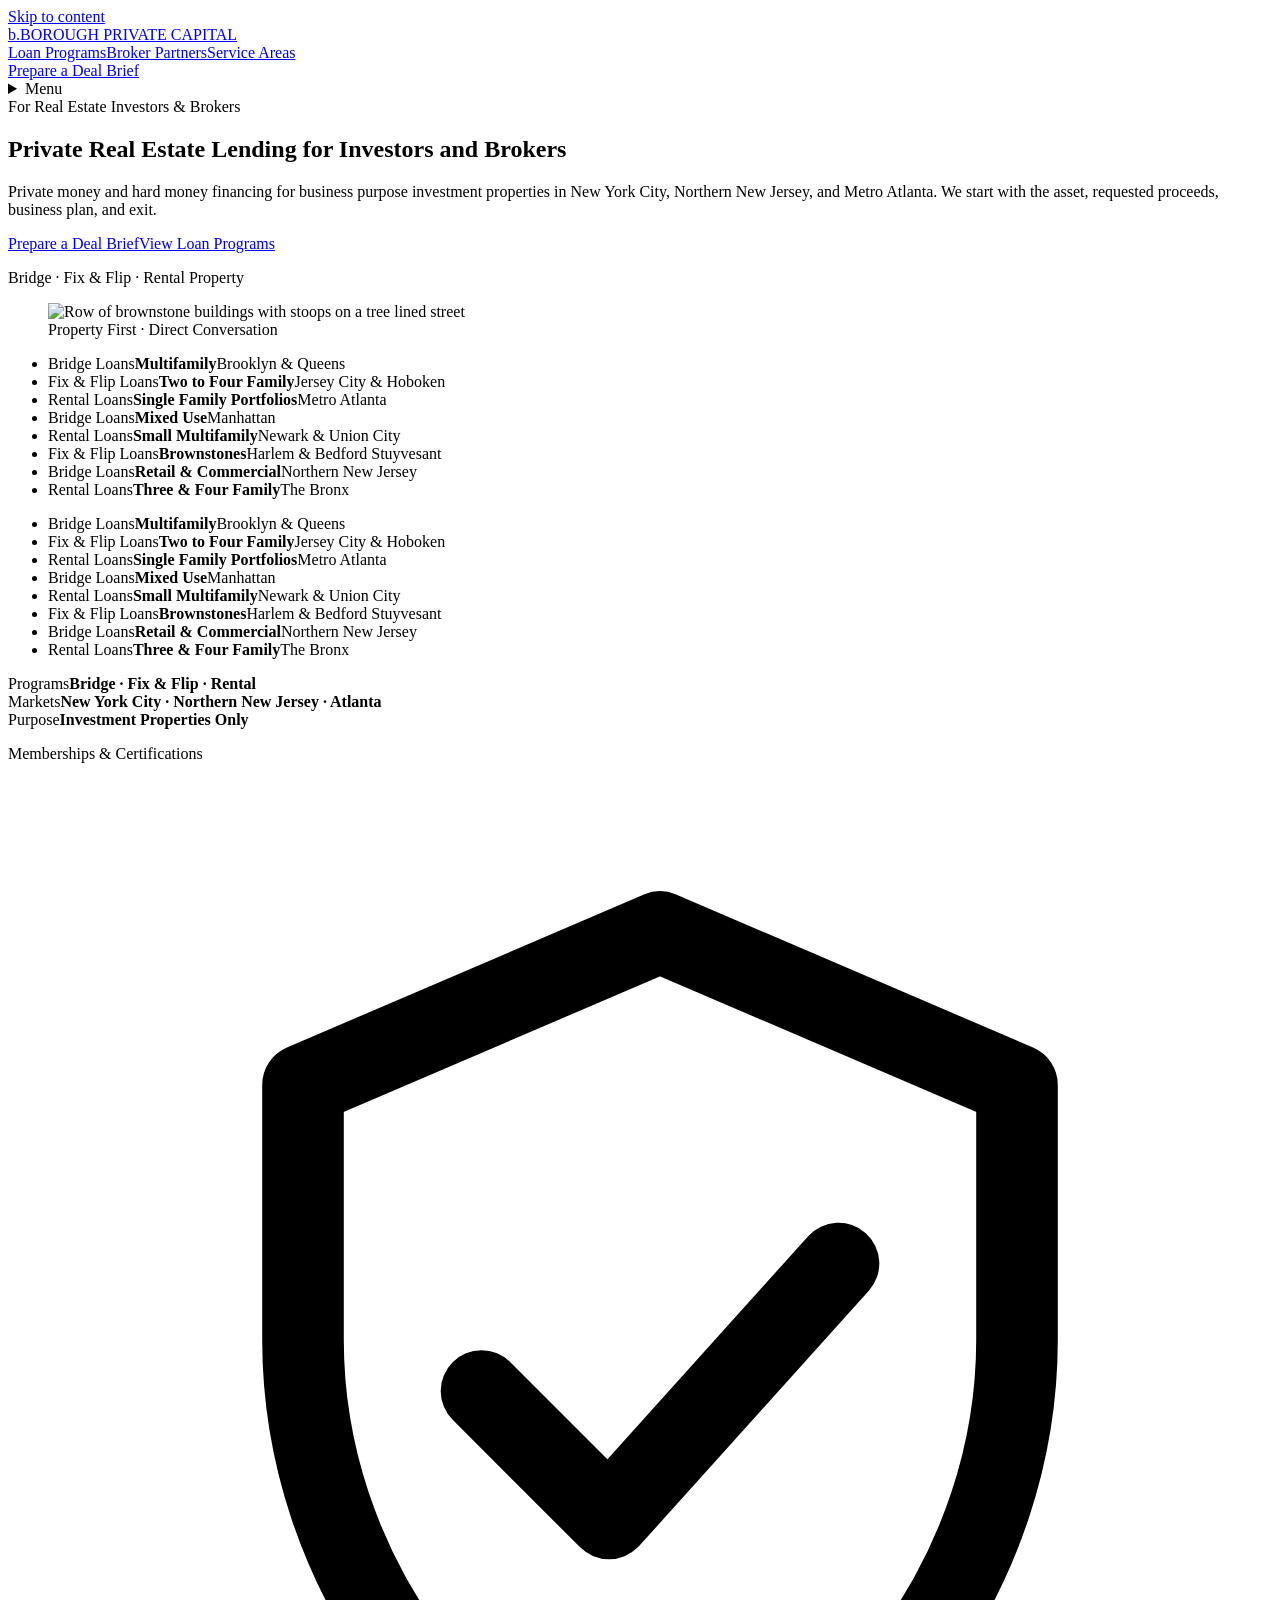
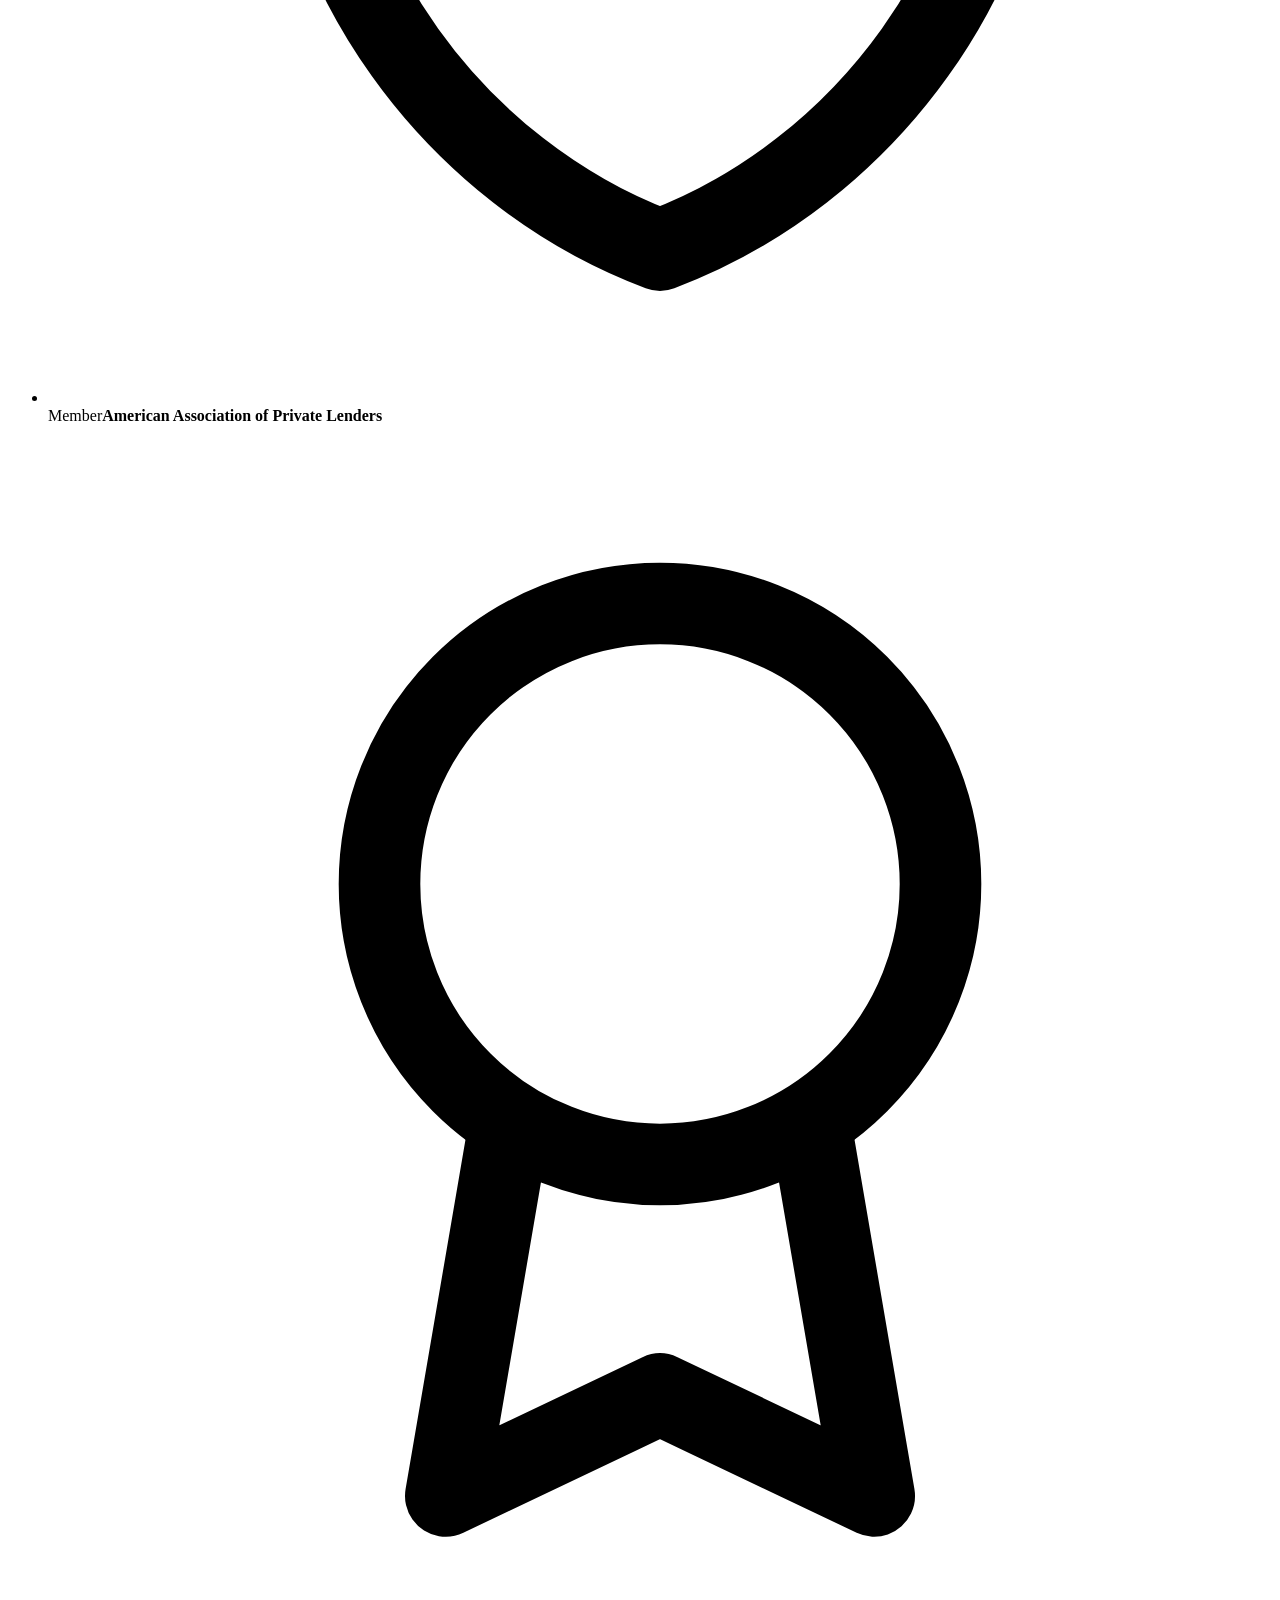
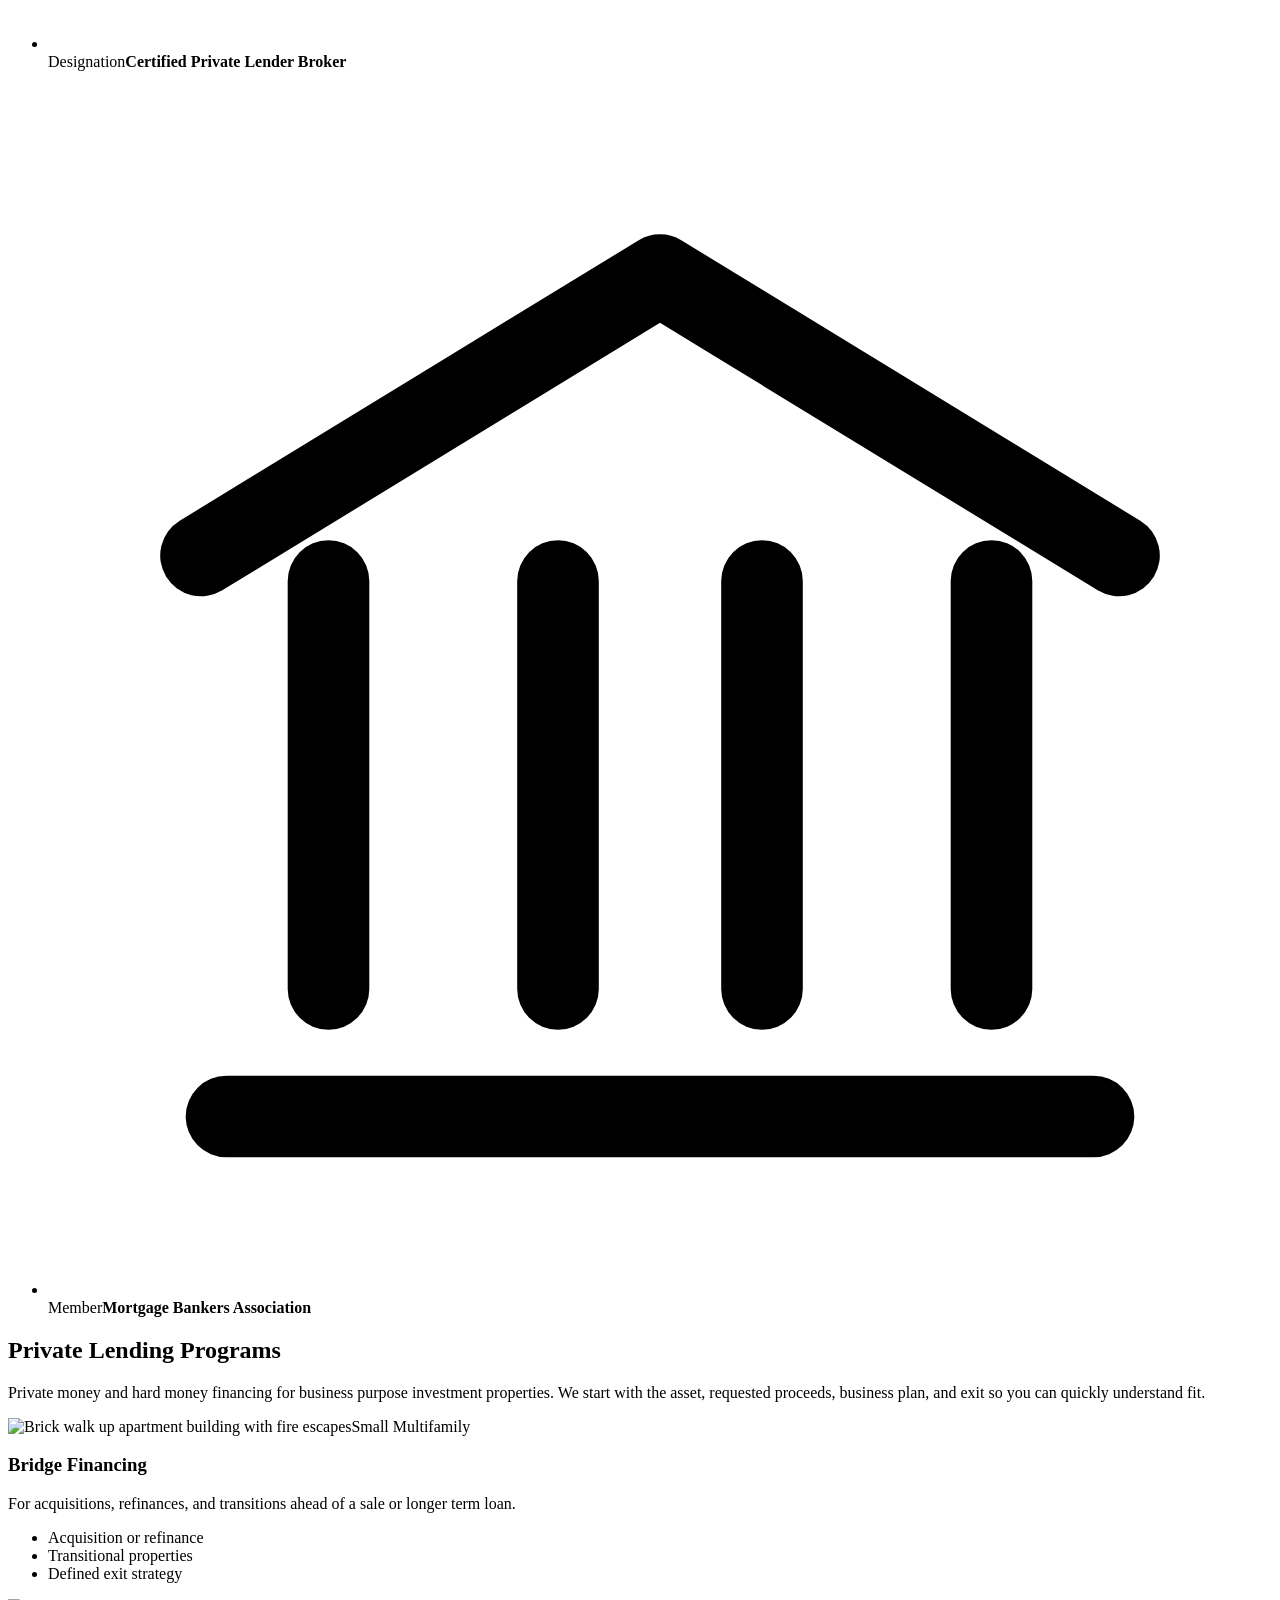
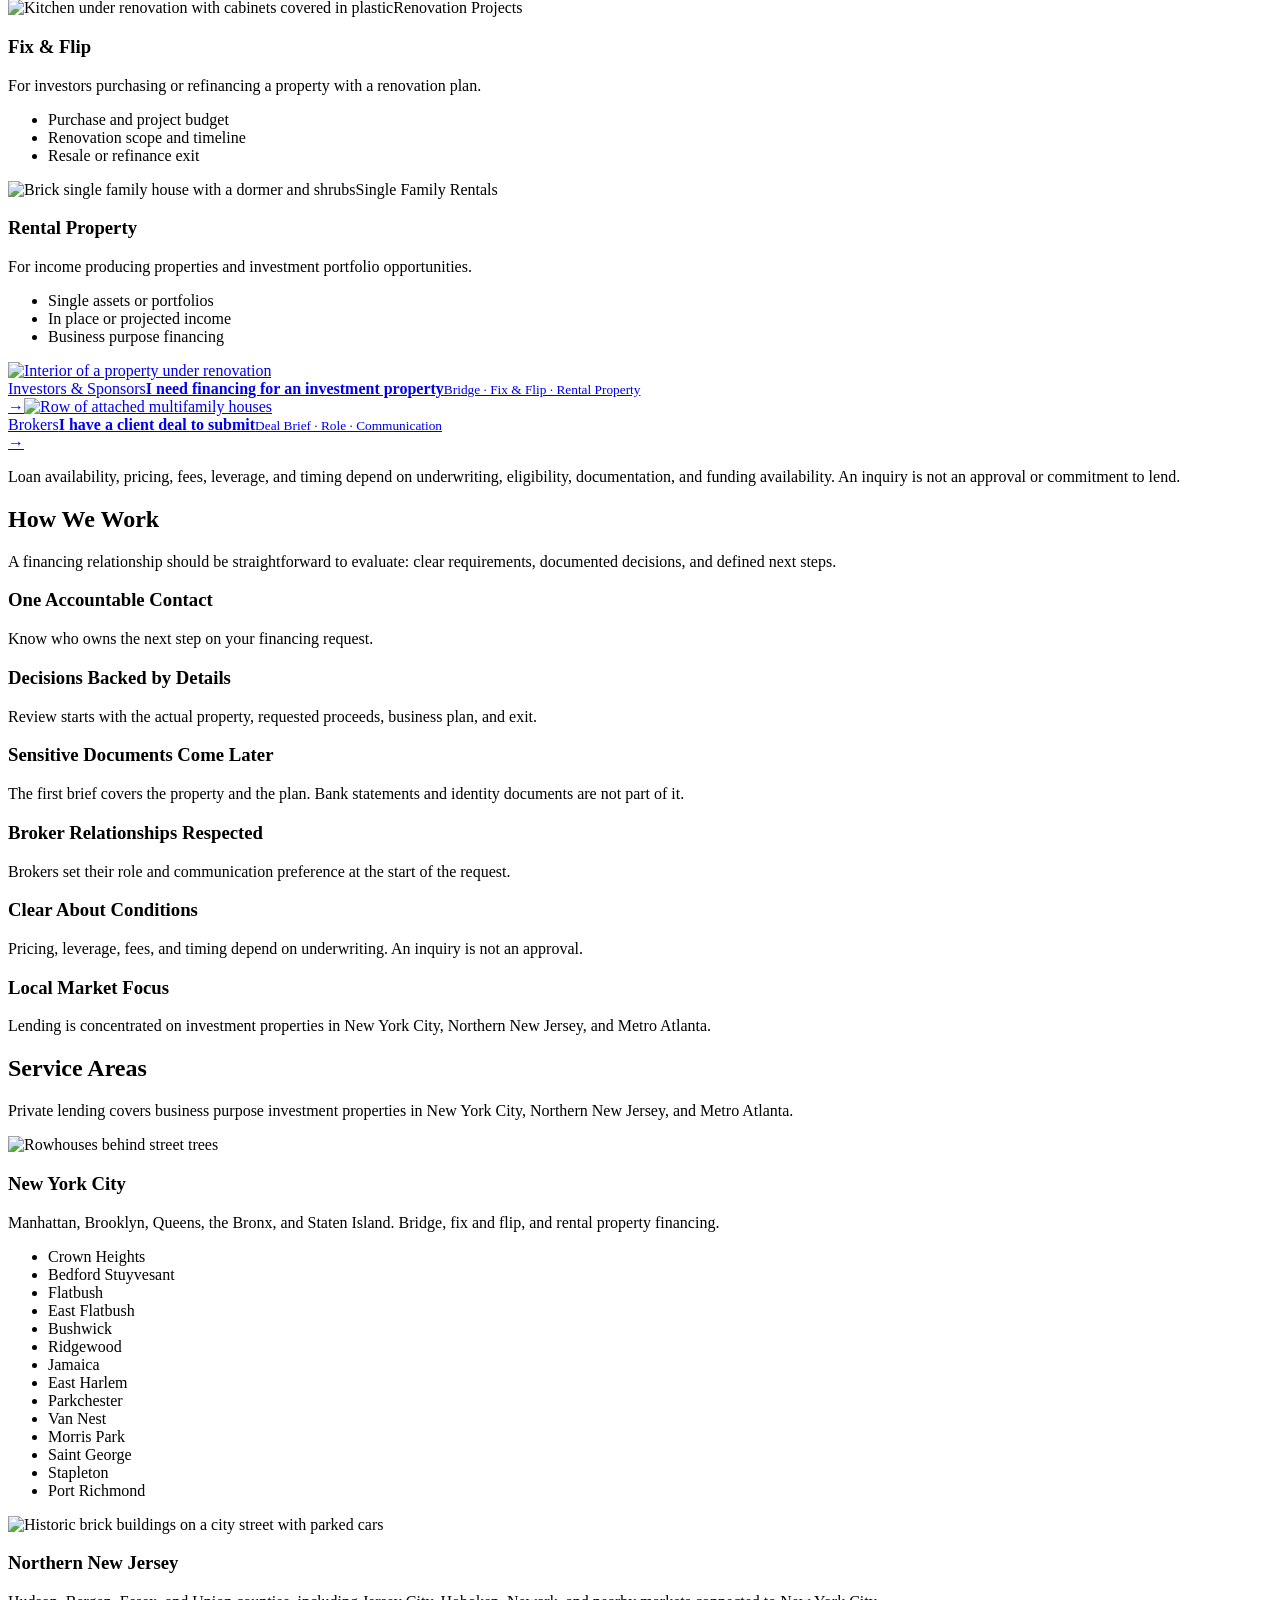
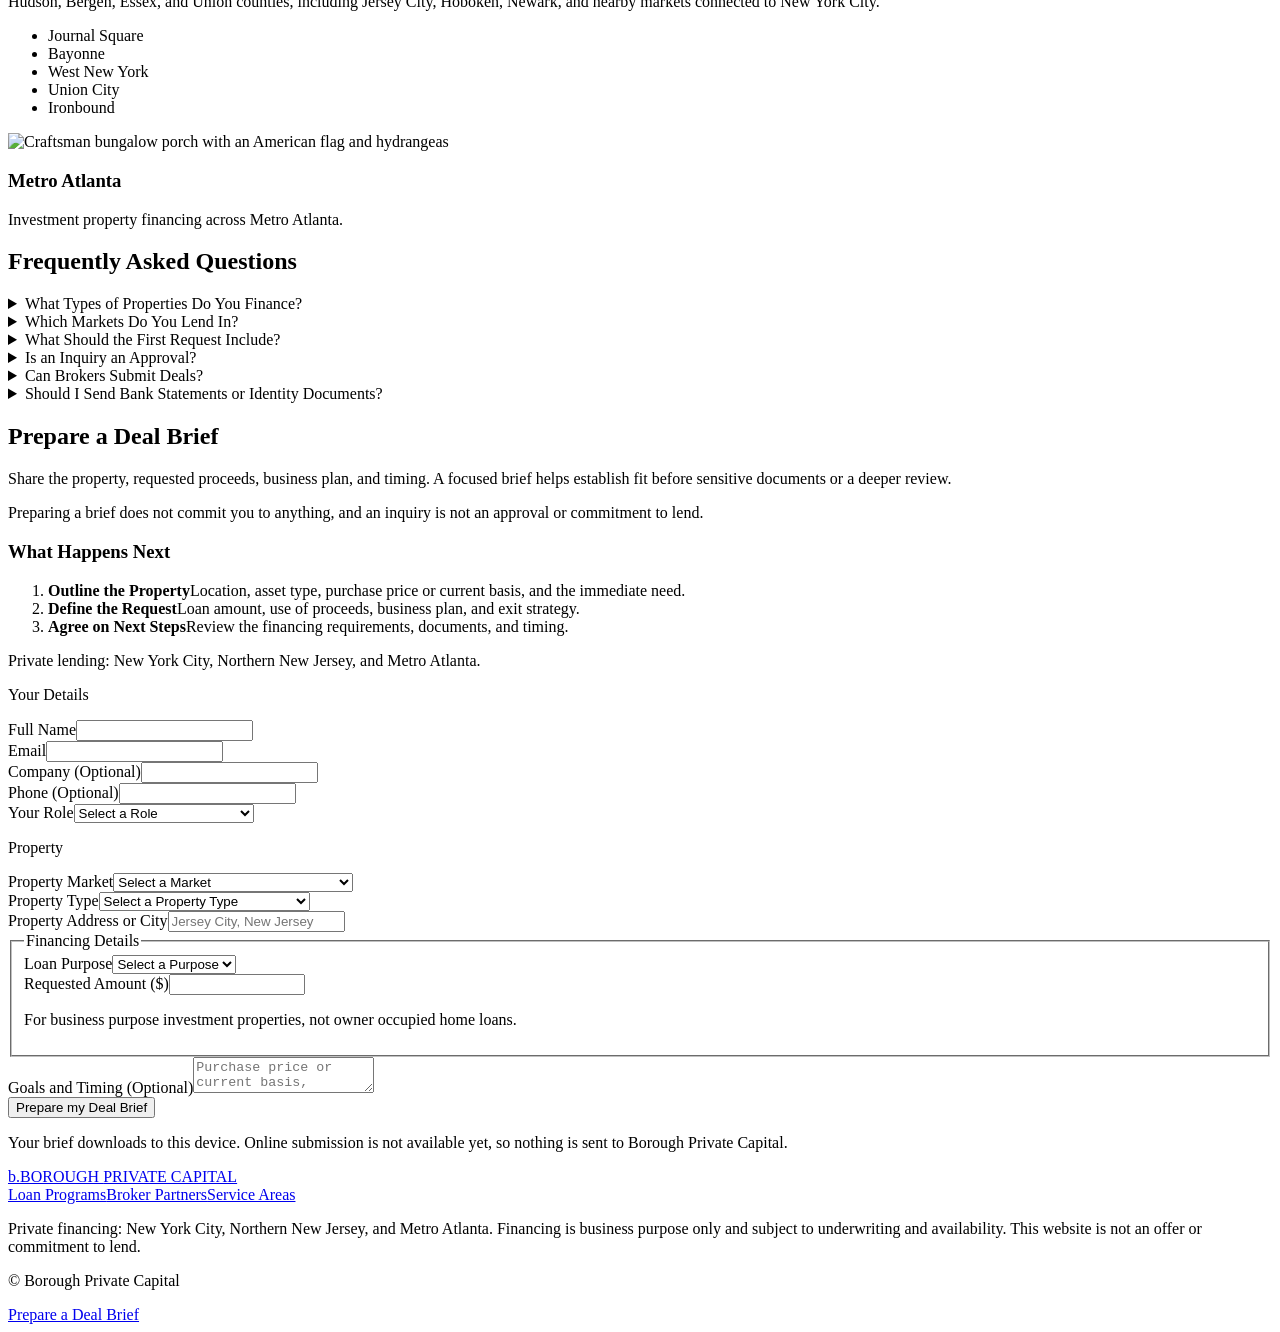
==== commit 01ec9fd5: "Add researched focus neighborhoods to both preview sites Lending and management service area cards l" ====
--- a/render-dist/index.html
+++ b/render-dist/index.html
@@ -1 +1 @@
-<!doctype html><html lang="en"><head><meta charset="utf-8"><meta name="viewport" content="width=device-width,initial-scale=1"><title>Private Real Estate Lending in New York, New Jersey &amp; Atlanta | Borough Private Capital</title><meta name="description" content="Business purpose private money and hard money financing for real estate investors and brokers in New York City, Northern New Jersey, and Metro Atlanta: bridge, fix and flip, and rental property loans."><meta name="robots" content="index,follow,max-image-preview:large"><meta name="theme-color" content="#182d30"><link rel="canonical" href="https://borough-private-capital.onrender.com/"><link rel="icon" type="image/svg+xml" href="/favicon.svg"><link rel="preconnect" href="https://images.unsplash.com"><meta property="og:type" content="website"><meta property="og:site_name" content="Borough Private Capital"><meta property="og:title" content="Private Real Estate Lending in New York, New Jersey &amp; Atlanta | Borough Private Capital"><meta property="og:description" content="Business purpose private money and hard money financing for real estate investors and brokers in New York City, Northern New Jersey, and Metro Atlanta: bridge, fix and flip, and rental property loans."><meta property="og:url" content="https://borough-private-capital.onrender.com/"><meta property="og:image" content="https://images.unsplash.com/photo-1698248476376-f28f8869b622?auto=format&amp;fit=crop&amp;w=1600&amp;q=85"><meta name="twitter:card" content="summary_large_image"><meta name="twitter:title" content="Private Real Estate Lending in New York, New Jersey &amp; Atlanta | Borough Private Capital"><meta name="twitter:description" content="Business purpose private money and hard money financing for real estate investors and brokers in New York City, Northern New Jersey, and Metro Atlanta: bridge, fix and flip, and rental property loans."><meta name="twitter:image" content="https://images.unsplash.com/photo-1698248476376-f28f8869b622?auto=format&amp;fit=crop&amp;w=1600&amp;q=85"><script type="application/ld+json">{"@context":"https://schema.org","@graph":[{"@type":"WebSite","@id":"https://borough-private-capital.onrender.com/#website","url":"https://borough-private-capital.onrender.com/","name":"Borough Private Capital","inLanguage":"en-US"},{"@type":"Organization","@id":"https://borough-private-capital.onrender.com/#organization","name":"Borough Private Capital","url":"https://borough-private-capital.onrender.com/","areaServed":[{"@type":"City","name":"New York City"},{"@type":"AdministrativeArea","name":"Northern New Jersey"},{"@type":"City","name":"Atlanta"}]},{"@type":"Service","@id":"https://borough-private-capital.onrender.com/#private-lending","name":"Private Real Estate Lending","provider":{"@id":"https://borough-private-capital.onrender.com/#organization"},"serviceType":["Bridge financing","Fix and flip financing","Rental property financing"],"areaServed":[{"@type":"City","name":"New York City"},{"@type":"AdministrativeArea","name":"Northern New Jersey"},{"@type":"City","name":"Atlanta"}],"description":"Business purpose private money and hard money financing for real estate investors and brokers in New York City, Northern New Jersey, and Metro Atlanta: bridge, fix and flip, and rental property loans."}]}</script><link rel="stylesheet" href="/assets/site.css"></head><body><a class="skip" href="#main">Skip to content</a><header class="nav"><div class="wrap nav-inner"><a class="brand" href="/"><span class="mark" aria-hidden="true">b.</span><span class="brand-name">BOROUGH <span>PRIVATE CAPITAL</span></span></a><nav class="nav-links" aria-label="Main navigation"><a href="/private-lending/">Loan Programs</a><a href="/brokers/">Broker Partners</a><a href="/#markets">Service Areas</a></nav><a class="btn btn-sm nav-cta" href="#contact">Prepare a Deal Brief</a><details class="menu" id="mobile-menu"><summary><span class="menu-icon" aria-hidden="true"></span>Menu</summary><nav class="menu-sheet" aria-label="Mobile navigation"><a href="/" aria-current="page">Home</a><a href="/private-lending/">Loan Programs</a><a href="/brokers/">Broker Partners</a><a href="/#markets">Service Areas</a><a class="btn" href="#contact">Prepare a Deal Brief</a></nav></details></div></header><main id="main"><div class="top top-home"><div class="wrap"><section class="hero" aria-labelledby="hero-title"><div><span class="kicker" id="hero-kicker">For Real Estate Investors &amp; Brokers</span><h1 id="hero-title">Private Real Estate Lending for Investors and Brokers</h1><p class="lede" id="hero-description">Private money and hard money financing for business purpose investment properties in New York City, Northern New Jersey, and Metro Atlanta. We start with the asset, requested proceeds, business plan, and exit.</p><div class="actions"><a class="btn" href="#contact">Prepare a Deal Brief</a><a class="btn btn-secondary" href="/private-lending/">View Loan Programs</a></div><p class="hero-note">Bridge · Fix &amp; Flip · Rental Property</p></div><figure class="media"><picture><source media="(max-width:899px)" srcset="https://images.unsplash.com/photo-1698248476376-f28f8869b622?auto=format&amp;fit=crop&amp;w=700&amp;h=394&amp;q=80 700w, https://images.unsplash.com/photo-1698248476376-f28f8869b622?auto=format&amp;fit=crop&amp;w=1050&amp;h=591&amp;q=80 1050w" sizes="calc(100vw - 40px)"><img src="https://images.unsplash.com/photo-1698248476376-f28f8869b622?auto=format&amp;fit=crop&amp;w=720&amp;q=80" width="720" height="960" alt="Row of brownstone buildings with stoops on a tree lined street" fetchpriority="high"></picture><figcaption>Property First · Direct Conversation</figcaption></figure></section></div><section class="ticker" aria-label="Loans we finance by property type and market" data-status="profiles"><div class="ticker-viewport" tabindex="0"><div class="ticker-track"><ul class="ticker-list"><li class="deal"><span class="deal-type">Bridge Loans</span><strong>Multifamily</strong><span class="deal-detail">Brooklyn &amp; Queens</span></li><li class="deal"><span class="deal-type">Fix &amp; Flip Loans</span><strong>Two to Four Family</strong><span class="deal-detail">Jersey City &amp; Hoboken</span></li><li class="deal"><span class="deal-type">Rental Loans</span><strong>Single Family Portfolios</strong><span class="deal-detail">Metro Atlanta</span></li><li class="deal"><span class="deal-type">Bridge Loans</span><strong>Mixed Use</strong><span class="deal-detail">Manhattan</span></li><li class="deal"><span class="deal-type">Rental Loans</span><strong>Small Multifamily</strong><span class="deal-detail">Newark &amp; Union City</span></li><li class="deal"><span class="deal-type">Fix &amp; Flip Loans</span><strong>Brownstones</strong><span class="deal-detail">Harlem &amp; Bedford Stuyvesant</span></li><li class="deal"><span class="deal-type">Bridge Loans</span><strong>Retail &amp; Commercial</strong><span class="deal-detail">Northern New Jersey</span></li><li class="deal"><span class="deal-type">Rental Loans</span><strong>Three &amp; Four Family</strong><span class="deal-detail">The Bronx</span></li></ul><ul class="ticker-list" aria-hidden="true"><li class="deal"><span class="deal-type">Bridge Loans</span><strong>Multifamily</strong><span class="deal-detail">Brooklyn &amp; Queens</span></li><li class="deal"><span class="deal-type">Fix &amp; Flip Loans</span><strong>Two to Four Family</strong><span class="deal-detail">Jersey City &amp; Hoboken</span></li><li class="deal"><span class="deal-type">Rental Loans</span><strong>Single Family Portfolios</strong><span class="deal-detail">Metro Atlanta</span></li><li class="deal"><span class="deal-type">Bridge Loans</span><strong>Mixed Use</strong><span class="deal-detail">Manhattan</span></li><li class="deal"><span class="deal-type">Rental Loans</span><strong>Small Multifamily</strong><span class="deal-detail">Newark &amp; Union City</span></li><li class="deal"><span class="deal-type">Fix &amp; Flip Loans</span><strong>Brownstones</strong><span class="deal-detail">Harlem &amp; Bedford Stuyvesant</span></li><li class="deal"><span class="deal-type">Bridge Loans</span><strong>Retail &amp; Commercial</strong><span class="deal-detail">Northern New Jersey</span></li><li class="deal"><span class="deal-type">Rental Loans</span><strong>Three &amp; Four Family</strong><span class="deal-detail">The Bronx</span></li></ul></div></div></section><script>document.querySelectorAll(".ticker-viewport").forEach(function(v){v.addEventListener("click",function(){v.closest(".ticker").classList.toggle("is-paused");});});</script><div class="wrap"><div class="facts" aria-label="Lending overview"><div><span>Programs</span><strong>Bridge · Fix &amp; Flip · Rental</strong></div><div><span>Markets</span><strong>New York City · Northern New Jersey · Atlanta</strong></div><div><span>Purpose</span><strong>Investment Properties Only</strong></div></div></div></div><section class="section soft credentials-band"><div class="wrap"><div class="credentials" aria-labelledby="credentials-title"><p class="kicker" id="credentials-title">Memberships &amp; Certifications</p><ul class="badges"><li class="badge"><span class="badge-mark" data-logo="american-association-of-private-lenders"><svg viewBox="0 0 24 24" fill="none" stroke="currentColor" stroke-width="1.6" stroke-linecap="round" stroke-linejoin="round" aria-hidden="true"><path d="M12 3l7 3v5c0 4.5-3 8.5-7 10-4-1.5-7-5.5-7-10V6l7-3z"/><path d="M8.5 12l2.5 2.5 4.5-5"/></svg></span><span class="badge-body"><span class="badge-status">Member</span><strong>American Association of Private Lenders</strong></span></li><li class="badge"><span class="badge-mark" data-logo="certified-private-lender-broker"><svg viewBox="0 0 24 24" fill="none" stroke="currentColor" stroke-width="1.6" stroke-linecap="round" stroke-linejoin="round" aria-hidden="true"><circle cx="12" cy="9" r="5.5"/><path d="M9 14l-1.2 7L12 19l4.2 2L15 14"/></svg></span><span class="badge-body"><span class="badge-status">Designation</span><strong>Certified Private Lender Broker</strong></span></li><li class="badge"><span class="badge-mark" data-logo="mortgage-bankers-association"><svg viewBox="0 0 24 24" fill="none" stroke="currentColor" stroke-width="1.6" stroke-linecap="round" stroke-linejoin="round" aria-hidden="true"><path d="M3 9.5L12 4l9 5.5"/><path d="M5.5 10v8M10 10v8M14 10v8M18.5 10v8M3.5 20.5h17"/></svg></span><span class="badge-body"><span class="badge-status">Member</span><strong>Mortgage Bankers Association</strong></span></li></ul></div></div></section><section class="section" id="financing"><div class="wrap"><div class="intro"><div><h2>Private Lending Programs</h2></div><p>Private money and hard money financing for business purpose investment properties. We start with the asset, requested proceeds, business plan, and exit so you can quickly understand fit.</p></div><div class="grid grid-3 programs" aria-label="Loan programs"><article class="card"><img class="card-photo" src="https://images.unsplash.com/photo-1665852444511-64f80caeb150?auto=format&amp;fit=crop&amp;w=640&amp;h=427&amp;q=75" srcset="https://images.unsplash.com/photo-1665852444511-64f80caeb150?auto=format&amp;fit=crop&amp;w=480&amp;h=320&amp;q=75 480w, https://images.unsplash.com/photo-1665852444511-64f80caeb150?auto=format&amp;fit=crop&amp;w=640&amp;h=427&amp;q=75 640w, https://images.unsplash.com/photo-1665852444511-64f80caeb150?auto=format&amp;fit=crop&amp;w=960&amp;h=640&amp;q=75 960w" sizes="(max-width:959px) 84vw, 380px" width="640" height="427" alt="Brick walk up apartment building with fire escapes" loading="lazy"><span class="kicker">Small Multifamily</span><h3>Bridge Financing</h3><p>For acquisitions, refinances, and transitions ahead of a sale or longer term loan.</p><ul class="checks"><li>Acquisition or refinance</li><li>Transitional properties</li><li>Defined exit strategy</li></ul></article><article class="card"><img class="card-photo" src="https://images.unsplash.com/photo-1618832515490-e181c4794a45?auto=format&amp;fit=crop&amp;w=640&amp;h=427&amp;q=75" srcset="https://images.unsplash.com/photo-1618832515490-e181c4794a45?auto=format&amp;fit=crop&amp;w=480&amp;h=320&amp;q=75 480w, https://images.unsplash.com/photo-1618832515490-e181c4794a45?auto=format&amp;fit=crop&amp;w=640&amp;h=427&amp;q=75 640w, https://images.unsplash.com/photo-1618832515490-e181c4794a45?auto=format&amp;fit=crop&amp;w=960&amp;h=640&amp;q=75 960w" sizes="(max-width:959px) 84vw, 380px" width="640" height="427" alt="Kitchen under renovation with cabinets covered in plastic" loading="lazy"><span class="kicker">Renovation Projects</span><h3>Fix &amp; Flip</h3><p>For investors purchasing or refinancing a property with a renovation plan.</p><ul class="checks"><li>Purchase and project budget</li><li>Renovation scope and timeline</li><li>Resale or refinance exit</li></ul></article><article class="card"><img class="card-photo" src="https://images.unsplash.com/photo-1747188460368-9e61441e97fa?auto=format&amp;fit=crop&amp;w=640&amp;h=427&amp;q=75" srcset="https://images.unsplash.com/photo-1747188460368-9e61441e97fa?auto=format&amp;fit=crop&amp;w=480&amp;h=320&amp;q=75 480w, https://images.unsplash.com/photo-1747188460368-9e61441e97fa?auto=format&amp;fit=crop&amp;w=640&amp;h=427&amp;q=75 640w, https://images.unsplash.com/photo-1747188460368-9e61441e97fa?auto=format&amp;fit=crop&amp;w=960&amp;h=640&amp;q=75 960w" sizes="(max-width:959px) 84vw, 380px" width="640" height="427" alt="Brick single family house with a dormer and shrubs" loading="lazy"><span class="kicker">Single Family Rentals</span><h3>Rental Property</h3><p>For income producing properties and investment portfolio opportunities.</p><ul class="checks"><li>Single assets or portfolios</li><li>In place or projected income</li><li>Business purpose financing</li></ul></article></div><div class="paths" id="brokers"><a class="path" href="/private-lending/"><img class="path-thumb" src="https://images.unsplash.com/photo-1634586648651-f1fb9ec10d90?auto=format&amp;fit=crop&amp;w=640&amp;h=427&amp;q=75" srcset="https://images.unsplash.com/photo-1634586648651-f1fb9ec10d90?auto=format&amp;fit=crop&amp;w=240&amp;h=160&amp;q=70 240w, https://images.unsplash.com/photo-1634586648651-f1fb9ec10d90?auto=format&amp;fit=crop&amp;w=480&amp;h=320&amp;q=75 480w, https://images.unsplash.com/photo-1634586648651-f1fb9ec10d90?auto=format&amp;fit=crop&amp;w=640&amp;h=427&amp;q=75 640w, https://images.unsplash.com/photo-1634586648651-f1fb9ec10d90?auto=format&amp;fit=crop&amp;w=960&amp;h=640&amp;q=75 960w" sizes="96px" width="640" height="427" loading="lazy" alt="Interior of a property under renovation"><div><span class="kicker">Investors &amp; Sponsors</span><strong>I need financing for an investment property</strong><small>Bridge · Fix &amp; Flip · Rental Property</small></div><span class="arrow" aria-hidden="true">→</span></a><a class="path" href="/brokers/"><img class="path-thumb" src="https://images.unsplash.com/photo-1672610444491-2284fefdd735?auto=format&amp;fit=crop&amp;w=640&amp;h=427&amp;q=75" srcset="https://images.unsplash.com/photo-1672610444491-2284fefdd735?auto=format&amp;fit=crop&amp;w=240&amp;h=160&amp;q=70 240w, https://images.unsplash.com/photo-1672610444491-2284fefdd735?auto=format&amp;fit=crop&amp;w=480&amp;h=320&amp;q=75 480w, https://images.unsplash.com/photo-1672610444491-2284fefdd735?auto=format&amp;fit=crop&amp;w=640&amp;h=427&amp;q=75 640w, https://images.unsplash.com/photo-1672610444491-2284fefdd735?auto=format&amp;fit=crop&amp;w=960&amp;h=640&amp;q=75 960w" sizes="96px" width="640" height="427" loading="lazy" alt="Row of attached multifamily houses"><div><span class="kicker">Brokers</span><strong>I have a client deal to submit</strong><small>Deal Brief · Role · Communication</small></div><span class="arrow" aria-hidden="true">→</span></a></div><p class="note">Loan availability, pricing, fees, leverage, and timing depend on underwriting, eligibility, documentation, and funding availability. An inquiry is not an approval or commitment to lend.</p></div></section><section class="section dark" id="why"><div class="wrap"><div class="intro"><div><h2>How We Work</h2></div><p>A financing relationship should be straightforward to evaluate: clear requirements, documented decisions, and defined next steps.</p></div><div class="grid grid-3"><article class="card"><h3>One Accountable Contact</h3><p>Know who owns the next step on your financing request.</p></article><article class="card"><h3>Decisions Backed by Details</h3><p>Review starts with the actual property, requested proceeds, business plan, and exit.</p></article><article class="card"><h3>Sensitive Documents Come Later</h3><p>The first brief covers the property and the plan. Bank statements and identity documents are not part of it.</p></article><article class="card"><h3>Broker Relationships Respected</h3><p>Brokers set their role and communication preference at the start of the request.</p></article><article class="card"><h3>Clear About Conditions</h3><p>Pricing, leverage, fees, and timing depend on underwriting. An inquiry is not an approval.</p></article><article class="card"><h3>Local Market Focus</h3><p>Lending is concentrated on investment properties in New York City, Northern New Jersey, and Metro Atlanta.</p></article></div></div></section><section class="section" id="markets"><div class="wrap"><div class="intro"><div><h2>Service Areas</h2></div><p>Private lending covers business purpose investment properties in New York City, Northern New Jersey, and Metro Atlanta.</p></div><div class="grid grid-3"><article class="card thumb-card"><img class="card-thumb" src="https://images.unsplash.com/photo-1559081548-c5bbb6222948?auto=format&amp;fit=crop&amp;w=640&amp;h=427&amp;q=75" srcset="https://images.unsplash.com/photo-1559081548-c5bbb6222948?auto=format&amp;fit=crop&amp;w=240&amp;h=160&amp;q=70 240w, https://images.unsplash.com/photo-1559081548-c5bbb6222948?auto=format&amp;fit=crop&amp;w=480&amp;h=320&amp;q=75 480w, https://images.unsplash.com/photo-1559081548-c5bbb6222948?auto=format&amp;fit=crop&amp;w=640&amp;h=427&amp;q=75 640w, https://images.unsplash.com/photo-1559081548-c5bbb6222948?auto=format&amp;fit=crop&amp;w=960&amp;h=640&amp;q=75 960w" sizes="(max-width:959px) 104px, 380px" width="640" height="427" loading="lazy" alt="Rowhouses behind street trees"><h3>New York City</h3><p>Manhattan, Brooklyn, Queens, the Bronx, and Staten Island. Bridge, fix and flip, and rental property financing.</p></article><article class="card thumb-card"><img class="card-thumb" src="https://images.unsplash.com/photo-1607456446039-5c59b091e101?auto=format&amp;fit=crop&amp;w=640&amp;h=427&amp;q=75" srcset="https://images.unsplash.com/photo-1607456446039-5c59b091e101?auto=format&amp;fit=crop&amp;w=240&amp;h=160&amp;q=70 240w, https://images.unsplash.com/photo-1607456446039-5c59b091e101?auto=format&amp;fit=crop&amp;w=480&amp;h=320&amp;q=75 480w, https://images.unsplash.com/photo-1607456446039-5c59b091e101?auto=format&amp;fit=crop&amp;w=640&amp;h=427&amp;q=75 640w, https://images.unsplash.com/photo-1607456446039-5c59b091e101?auto=format&amp;fit=crop&amp;w=960&amp;h=640&amp;q=75 960w" sizes="(max-width:959px) 104px, 380px" width="640" height="427" loading="lazy" alt="Historic brick buildings on a city street with parked cars"><h3>Northern New Jersey</h3><p>Hudson, Bergen, Essex, and Union counties, including Jersey City, Hoboken, Newark, and nearby markets connected to New York City.</p></article><article class="card thumb-card"><img class="card-thumb" src="https://images.unsplash.com/photo-1784932328857-a0c59b813083?auto=format&amp;fit=crop&amp;w=640&amp;h=427&amp;q=75" srcset="https://images.unsplash.com/photo-1784932328857-a0c59b813083?auto=format&amp;fit=crop&amp;w=240&amp;h=160&amp;q=70 240w, https://images.unsplash.com/photo-1784932328857-a0c59b813083?auto=format&amp;fit=crop&amp;w=480&amp;h=320&amp;q=75 480w, https://images.unsplash.com/photo-1784932328857-a0c59b813083?auto=format&amp;fit=crop&amp;w=640&amp;h=427&amp;q=75 640w, https://images.unsplash.com/photo-1784932328857-a0c59b813083?auto=format&amp;fit=crop&amp;w=960&amp;h=640&amp;q=75 960w" sizes="(max-width:959px) 104px, 380px" width="640" height="427" loading="lazy" alt="Craftsman bungalow porch with an American flag and hydrangeas"><h3>Metro Atlanta</h3><p>Investment property financing across Metro Atlanta.</p></article></div></div></section><section class="section soft" id="faq"><div class="wrap faq"><div class="intro"><div><h2>Frequently Asked Questions</h2></div></div><div class="accordion"><details><summary>What Types of Properties Do You Finance?</summary><div class="panel"><p>Business purpose investment properties, including multifamily, mixed use, residential investment, and commercial property. Owner occupied home loans are not offered.</p></div></details><details><summary>Which Markets Do You Lend In?</summary><div class="panel"><p>New York City, Northern New Jersey, and Metro Atlanta.</p></div></details><details><summary>What Should the First Request Include?</summary><div class="panel"><p>Property location and asset type, purchase price or current basis, requested loan amount and use of proceeds, and the business plan, timing, and exit strategy.</p></div></details><details><summary>Is an Inquiry an Approval?</summary><div class="panel"><p>No. Loan availability, pricing, fees, leverage, and timing depend on underwriting, eligibility, documentation, and funding availability. An inquiry is not an approval or commitment to lend.</p></div></details><details><summary>Can Brokers Submit Deals?</summary><div class="panel"><p>Yes. State your role and communication preference with the first brief. The Broker Partners page explains what to include.</p></div></details><details><summary>Should I Send Bank Statements or Identity Documents?</summary><div class="panel"><p>Not with the initial brief. Keep bank statements, identity documents, and confidential borrower records out of the website brief.</p></div></details></div></div></section><section class="section soft" id="contact" data-cta-end><div class="wrap contact"><div class="contact-copy"><h2>Prepare a Deal Brief</h2><p>Share the property, requested proceeds, business plan, and timing. A focused brief helps establish fit before sensitive documents or a deeper review.</p><p class="reassure">Preparing a brief does not commit you to anything, and an inquiry is not an approval or commitment to lend.</p><div class="next-steps"><h3>What Happens Next</h3><ol><li><strong>Outline the Property</strong><span>Location, asset type, purchase price or current basis, and the immediate need.</span></li><li><strong>Define the Request</strong><span>Loan amount, use of proceeds, business plan, and exit strategy.</span></li><li><strong>Agree on Next Steps</strong><span>Review the financing requirements, documents, and timing.</span></li></ol></div><p class="small">Private lending: New York City, Northern New Jersey, and Metro Atlanta.</p></div><form class="form" id="property-form"><input type="hidden" id="utm-source" name="UTM source"><input type="hidden" id="utm-medium" name="UTM medium"><input type="hidden" id="utm-campaign" name="UTM campaign"><input type="hidden" id="utm-content" name="UTM content"><input type="hidden" id="utm-term" name="UTM term"><input type="hidden" id="gclid" name="Google click ID"><input type="hidden" name="Service" value="Private Lending"><div class="fields"><p class="form-group">Your Details</p><div class="field"><label for="name">Full Name</label><input id="name" name="Name" type="text" required autocomplete="name" maxlength="120"></div><div class="field"><label for="email">Email</label><input id="email" name="Email" type="email" required autocomplete="email" maxlength="200"></div><div class="field"><label for="company">Company <span class="muted">(Optional)</span></label><input id="company" name="Company" type="text" autocomplete="organization" maxlength="160"></div><div class="field"><label for="phone">Phone <span class="muted">(Optional)</span></label><input id="phone" name="Phone" type="tel" autocomplete="tel" maxlength="40"></div><div class="field full"><label for="role">Your Role</label><select id="role" name="Role" required><option value="">Select a Role</option><option>Property Owner / Investor</option><option>Mortgage Broker</option><option>Real Estate Broker / Agent</option><option>Owner Representative</option><option>Other</option></select></div><p class="form-group">Property</p><div class="field"><label for="market">Property Market</label><select id="market" name="Market" required><option value="">Select a Market</option><option>New York City</option><option>Northern New Jersey</option><option>Metro Atlanta</option></select></div><div class="field"><label for="asset">Property Type</label><select id="asset" name="Property type" required><option value="">Select a Property Type</option><option>Multifamily Building</option><option>Mixed Use Building</option><option>Residential Investment Property</option><option>Retail Building / Storefront</option><option>Office Building / Space</option><option>Other Commercial Property</option><option>Portfolio</option></select></div><div class="field full"><label for="location">Property Address or City</label><input id="location" name="Location" type="text" required autocomplete="off" maxlength="240" placeholder="Jersey City, New Jersey"></div></div><fieldset id="lending-fields"><legend>Financing Details</legend><div class="fields"><div class="field"><label for="program">Loan Purpose</label><select id="program" name="Loan purpose" required><option value="">Select a Purpose</option><option>Bridge Financing</option><option>Fix &amp; Flip</option><option>Rental Property</option><option>Not Sure Yet</option></select></div><div class="field"><label for="amount">Requested Amount ($)</label><input id="amount" name="Requested loan amount" type="number" inputmode="decimal" min="1" max="1000000000" step="0.01" required></div></div><p class="small">For business purpose investment properties, not owner occupied home loans.</p></fieldset><div class="field form-notes"><label for="notes">Goals and Timing <span class="muted">(Optional)</span></label><textarea id="notes" name="Goals and timing" maxlength="3000" placeholder="Purchase price or current basis, business plan, exit, and target closing date."></textarea></div><button class="btn" id="download-button" type="submit" disabled>Prepare my Deal Brief</button><p class="small privacy-note">Your brief downloads to this device. Online submission is not available yet, so nothing is sent to Borough Private Capital.</p><p class="status" id="form-status" role="status" aria-live="polite"></p><noscript><p class="small">Enable JavaScript to prepare a downloadable brief. Online submission is unavailable.</p></noscript></form></div></section></main><footer class="footer"><div class="wrap"><div class="footer-top"><a class="brand" href="/"><span class="mark" aria-hidden="true">b.</span><span class="brand-name">BOROUGH <span>PRIVATE CAPITAL</span></span></a><nav class="footer-links" aria-label="Footer navigation"><a href="/private-lending/">Loan Programs</a><a href="/brokers/">Broker Partners</a><a href="/#markets">Service Areas</a></nav></div><p class="legal">Private financing: New York City, Northern New Jersey, and Metro Atlanta. Financing is business purpose only and subject to underwriting and availability. This website is not an offer or commitment to lend.</p><p class="legal">&copy; Borough Private Capital</p></div></footer><div class="mobile-cta"><a class="btn" href="#contact">Prepare a Deal Brief</a></div><script>(function(){"use strict";var params=new URLSearchParams(window.location.search);var form=document.getElementById("property-form"),status=document.getElementById("form-status");[["utm_source","utm-source"],["utm_medium","utm-medium"],["utm_campaign","utm-campaign"],["utm_content","utm-content"],["utm_term","utm-term"],["gclid","gclid"]].forEach(function(pair){var field=document.getElementById(pair[1]);if(field)field.value=(params.get(pair[0])||"").slice(0,250);});document.getElementById("download-button").disabled=false;form.addEventListener("submit",function(event){event.preventDefault();if(!form.reportValidity()){return;}var lines=["BOROUGH PRIVATE CAPITAL","Brief prepared on this device, not submitted",""];new FormData(form).forEach(function(value,key){if(String(value).trim()){lines.push(key+": "+String(value).trim());}});lines.push("","This brief was prepared on your device. It has not been sent to Borough Private Capital.");var file=new Blob([lines.join("\n")],{type:"text/plain;charset=utf-8"}),url=URL.createObjectURL(file),link=document.createElement("a");link.href=url;link.download="borough-deal-brief.txt";document.body.appendChild(link);link.click();link.remove();setTimeout(function(){URL.revokeObjectURL(url);},1000);status.textContent="Your brief is ready to save. It has not been submitted.";});})();</script><script>(function(){"use strict";var nav=document.querySelector(".nav"),menu=document.getElementById("mobile-menu");function syncNav(){nav.classList.toggle("scrolled",window.scrollY>4);}window.addEventListener("scroll",syncNav,{passive:true});requestAnimationFrame(syncNav);if(menu){menu.querySelectorAll("a").forEach(function(a){a.addEventListener("click",function(){menu.open=false;});});menu.addEventListener("keydown",function(e){if(e.key==="Escape"){menu.open=false;menu.querySelector("summary").focus();}});document.addEventListener("click",function(e){if(menu.open&&!menu.contains(e.target))menu.open=false;});}document.querySelectorAll(".accordion").forEach(function(g){var ds=g.querySelectorAll("details");ds.forEach(function(d){d.addEventListener("toggle",function(){if(d.open)ds.forEach(function(x){if(x!==d)x.open=false;});});});});var bar=document.querySelector(".mobile-cta"),end=document.querySelector("[data-cta-end]");if(bar&&end&&"IntersectionObserver" in window){new IntersectionObserver(function(es){bar.classList.toggle("is-hidden",es[0].isIntersecting);}).observe(end);}})();</script></body></html>+<!doctype html><html lang="en"><head><meta charset="utf-8"><meta name="viewport" content="width=device-width,initial-scale=1"><title>Private Real Estate Lending in New York, New Jersey &amp; Atlanta | Borough Private Capital</title><meta name="description" content="Business purpose private money and hard money financing for real estate investors and brokers in New York City, Northern New Jersey, and Metro Atlanta: bridge, fix and flip, and rental property loans."><meta name="robots" content="index,follow,max-image-preview:large"><meta name="theme-color" content="#182d30"><link rel="canonical" href="https://borough-private-capital.onrender.com/"><link rel="icon" type="image/svg+xml" href="/favicon.svg"><link rel="preconnect" href="https://images.unsplash.com"><meta property="og:type" content="website"><meta property="og:site_name" content="Borough Private Capital"><meta property="og:title" content="Private Real Estate Lending in New York, New Jersey &amp; Atlanta | Borough Private Capital"><meta property="og:description" content="Business purpose private money and hard money financing for real estate investors and brokers in New York City, Northern New Jersey, and Metro Atlanta: bridge, fix and flip, and rental property loans."><meta property="og:url" content="https://borough-private-capital.onrender.com/"><meta property="og:image" content="https://images.unsplash.com/photo-1698248476376-f28f8869b622?auto=format&amp;fit=crop&amp;w=1600&amp;q=85"><meta name="twitter:card" content="summary_large_image"><meta name="twitter:title" content="Private Real Estate Lending in New York, New Jersey &amp; Atlanta | Borough Private Capital"><meta name="twitter:description" content="Business purpose private money and hard money financing for real estate investors and brokers in New York City, Northern New Jersey, and Metro Atlanta: bridge, fix and flip, and rental property loans."><meta name="twitter:image" content="https://images.unsplash.com/photo-1698248476376-f28f8869b622?auto=format&amp;fit=crop&amp;w=1600&amp;q=85"><script type="application/ld+json">{"@context":"https://schema.org","@graph":[{"@type":"WebSite","@id":"https://borough-private-capital.onrender.com/#website","url":"https://borough-private-capital.onrender.com/","name":"Borough Private Capital","inLanguage":"en-US"},{"@type":"Organization","@id":"https://borough-private-capital.onrender.com/#organization","name":"Borough Private Capital","url":"https://borough-private-capital.onrender.com/","areaServed":[{"@type":"City","name":"New York City"},{"@type":"AdministrativeArea","name":"Northern New Jersey"},{"@type":"City","name":"Atlanta"}]},{"@type":"Service","@id":"https://borough-private-capital.onrender.com/#private-lending","name":"Private Real Estate Lending","provider":{"@id":"https://borough-private-capital.onrender.com/#organization"},"serviceType":["Bridge financing","Fix and flip financing","Rental property financing"],"areaServed":[{"@type":"City","name":"New York City"},{"@type":"AdministrativeArea","name":"Northern New Jersey"},{"@type":"City","name":"Atlanta"}],"description":"Business purpose private money and hard money financing for real estate investors and brokers in New York City, Northern New Jersey, and Metro Atlanta: bridge, fix and flip, and rental property loans."}]}</script><link rel="stylesheet" href="/assets/site.css"></head><body><a class="skip" href="#main">Skip to content</a><header class="nav"><div class="wrap nav-inner"><a class="brand" href="/"><span class="mark" aria-hidden="true">b.</span><span class="brand-name">BOROUGH <span>PRIVATE CAPITAL</span></span></a><nav class="nav-links" aria-label="Main navigation"><a href="/private-lending/">Loan Programs</a><a href="/brokers/">Broker Partners</a><a href="/#markets">Service Areas</a></nav><a class="btn btn-sm nav-cta" href="#contact">Prepare a Deal Brief</a><details class="menu" id="mobile-menu"><summary><span class="menu-icon" aria-hidden="true"></span>Menu</summary><nav class="menu-sheet" aria-label="Mobile navigation"><a href="/" aria-current="page">Home</a><a href="/private-lending/">Loan Programs</a><a href="/brokers/">Broker Partners</a><a href="/#markets">Service Areas</a><a class="btn" href="#contact">Prepare a Deal Brief</a></nav></details></div></header><main id="main"><div class="top top-home"><div class="wrap"><section class="hero" aria-labelledby="hero-title"><div><span class="kicker" id="hero-kicker">For Real Estate Investors &amp; Brokers</span><h1 id="hero-title">Private Real Estate Lending for Investors and Brokers</h1><p class="lede" id="hero-description">Private money and hard money financing for business purpose investment properties in New York City, Northern New Jersey, and Metro Atlanta. We start with the asset, requested proceeds, business plan, and exit.</p><div class="actions"><a class="btn" href="#contact">Prepare a Deal Brief</a><a class="btn btn-secondary" href="/private-lending/">View Loan Programs</a></div><p class="hero-note">Bridge · Fix &amp; Flip · Rental Property</p></div><figure class="media"><picture><source media="(max-width:899px)" srcset="https://images.unsplash.com/photo-1698248476376-f28f8869b622?auto=format&amp;fit=crop&amp;w=700&amp;h=394&amp;q=80 700w, https://images.unsplash.com/photo-1698248476376-f28f8869b622?auto=format&amp;fit=crop&amp;w=1050&amp;h=591&amp;q=80 1050w" sizes="calc(100vw - 40px)"><img src="https://images.unsplash.com/photo-1698248476376-f28f8869b622?auto=format&amp;fit=crop&amp;w=720&amp;q=80" width="720" height="960" alt="Row of brownstone buildings with stoops on a tree lined street" fetchpriority="high"></picture><figcaption>Property First · Direct Conversation</figcaption></figure></section></div><section class="ticker" aria-label="Loans we finance by property type and market" data-status="profiles"><div class="ticker-viewport" tabindex="0"><div class="ticker-track"><ul class="ticker-list"><li class="deal"><span class="deal-type">Bridge Loans</span><strong>Multifamily</strong><span class="deal-detail">Brooklyn &amp; Queens</span></li><li class="deal"><span class="deal-type">Fix &amp; Flip Loans</span><strong>Two to Four Family</strong><span class="deal-detail">Jersey City &amp; Hoboken</span></li><li class="deal"><span class="deal-type">Rental Loans</span><strong>Single Family Portfolios</strong><span class="deal-detail">Metro Atlanta</span></li><li class="deal"><span class="deal-type">Bridge Loans</span><strong>Mixed Use</strong><span class="deal-detail">Manhattan</span></li><li class="deal"><span class="deal-type">Rental Loans</span><strong>Small Multifamily</strong><span class="deal-detail">Newark &amp; Union City</span></li><li class="deal"><span class="deal-type">Fix &amp; Flip Loans</span><strong>Brownstones</strong><span class="deal-detail">Harlem &amp; Bedford Stuyvesant</span></li><li class="deal"><span class="deal-type">Bridge Loans</span><strong>Retail &amp; Commercial</strong><span class="deal-detail">Northern New Jersey</span></li><li class="deal"><span class="deal-type">Rental Loans</span><strong>Three &amp; Four Family</strong><span class="deal-detail">The Bronx</span></li></ul><ul class="ticker-list" aria-hidden="true"><li class="deal"><span class="deal-type">Bridge Loans</span><strong>Multifamily</strong><span class="deal-detail">Brooklyn &amp; Queens</span></li><li class="deal"><span class="deal-type">Fix &amp; Flip Loans</span><strong>Two to Four Family</strong><span class="deal-detail">Jersey City &amp; Hoboken</span></li><li class="deal"><span class="deal-type">Rental Loans</span><strong>Single Family Portfolios</strong><span class="deal-detail">Metro Atlanta</span></li><li class="deal"><span class="deal-type">Bridge Loans</span><strong>Mixed Use</strong><span class="deal-detail">Manhattan</span></li><li class="deal"><span class="deal-type">Rental Loans</span><strong>Small Multifamily</strong><span class="deal-detail">Newark &amp; Union City</span></li><li class="deal"><span class="deal-type">Fix &amp; Flip Loans</span><strong>Brownstones</strong><span class="deal-detail">Harlem &amp; Bedford Stuyvesant</span></li><li class="deal"><span class="deal-type">Bridge Loans</span><strong>Retail &amp; Commercial</strong><span class="deal-detail">Northern New Jersey</span></li><li class="deal"><span class="deal-type">Rental Loans</span><strong>Three &amp; Four Family</strong><span class="deal-detail">The Bronx</span></li></ul></div></div></section><script>document.querySelectorAll(".ticker-viewport").forEach(function(v){v.addEventListener("click",function(){v.closest(".ticker").classList.toggle("is-paused");});});</script><div class="wrap"><div class="facts" aria-label="Lending overview"><div><span>Programs</span><strong>Bridge · Fix &amp; Flip · Rental</strong></div><div><span>Markets</span><strong>New York City · Northern New Jersey · Atlanta</strong></div><div><span>Purpose</span><strong>Investment Properties Only</strong></div></div></div></div><section class="section soft credentials-band"><div class="wrap"><div class="credentials" aria-labelledby="credentials-title"><p class="kicker" id="credentials-title">Memberships &amp; Certifications</p><ul class="badges"><li class="badge"><span class="badge-mark" data-logo="american-association-of-private-lenders"><svg viewBox="0 0 24 24" fill="none" stroke="currentColor" stroke-width="1.6" stroke-linecap="round" stroke-linejoin="round" aria-hidden="true"><path d="M12 3l7 3v5c0 4.5-3 8.5-7 10-4-1.5-7-5.5-7-10V6l7-3z"/><path d="M8.5 12l2.5 2.5 4.5-5"/></svg></span><span class="badge-body"><span class="badge-status">Member</span><strong>American Association of Private Lenders</strong></span></li><li class="badge"><span class="badge-mark" data-logo="certified-private-lender-broker"><svg viewBox="0 0 24 24" fill="none" stroke="currentColor" stroke-width="1.6" stroke-linecap="round" stroke-linejoin="round" aria-hidden="true"><circle cx="12" cy="9" r="5.5"/><path d="M9 14l-1.2 7L12 19l4.2 2L15 14"/></svg></span><span class="badge-body"><span class="badge-status">Designation</span><strong>Certified Private Lender Broker</strong></span></li><li class="badge"><span class="badge-mark" data-logo="mortgage-bankers-association"><svg viewBox="0 0 24 24" fill="none" stroke="currentColor" stroke-width="1.6" stroke-linecap="round" stroke-linejoin="round" aria-hidden="true"><path d="M3 9.5L12 4l9 5.5"/><path d="M5.5 10v8M10 10v8M14 10v8M18.5 10v8M3.5 20.5h17"/></svg></span><span class="badge-body"><span class="badge-status">Member</span><strong>Mortgage Bankers Association</strong></span></li></ul></div></div></section><section class="section" id="financing"><div class="wrap"><div class="intro"><div><h2>Private Lending Programs</h2></div><p>Private money and hard money financing for business purpose investment properties. We start with the asset, requested proceeds, business plan, and exit so you can quickly understand fit.</p></div><div class="grid grid-3 programs" aria-label="Loan programs"><article class="card"><img class="card-photo" src="https://images.unsplash.com/photo-1665852444511-64f80caeb150?auto=format&amp;fit=crop&amp;w=640&amp;h=427&amp;q=75" srcset="https://images.unsplash.com/photo-1665852444511-64f80caeb150?auto=format&amp;fit=crop&amp;w=480&amp;h=320&amp;q=75 480w, https://images.unsplash.com/photo-1665852444511-64f80caeb150?auto=format&amp;fit=crop&amp;w=640&amp;h=427&amp;q=75 640w, https://images.unsplash.com/photo-1665852444511-64f80caeb150?auto=format&amp;fit=crop&amp;w=960&amp;h=640&amp;q=75 960w" sizes="(max-width:959px) 84vw, 380px" width="640" height="427" alt="Brick walk up apartment building with fire escapes" loading="lazy"><span class="kicker">Small Multifamily</span><h3>Bridge Financing</h3><p>For acquisitions, refinances, and transitions ahead of a sale or longer term loan.</p><ul class="checks"><li>Acquisition or refinance</li><li>Transitional properties</li><li>Defined exit strategy</li></ul></article><article class="card"><img class="card-photo" src="https://images.unsplash.com/photo-1618832515490-e181c4794a45?auto=format&amp;fit=crop&amp;w=640&amp;h=427&amp;q=75" srcset="https://images.unsplash.com/photo-1618832515490-e181c4794a45?auto=format&amp;fit=crop&amp;w=480&amp;h=320&amp;q=75 480w, https://images.unsplash.com/photo-1618832515490-e181c4794a45?auto=format&amp;fit=crop&amp;w=640&amp;h=427&amp;q=75 640w, https://images.unsplash.com/photo-1618832515490-e181c4794a45?auto=format&amp;fit=crop&amp;w=960&amp;h=640&amp;q=75 960w" sizes="(max-width:959px) 84vw, 380px" width="640" height="427" alt="Kitchen under renovation with cabinets covered in plastic" loading="lazy"><span class="kicker">Renovation Projects</span><h3>Fix &amp; Flip</h3><p>For investors purchasing or refinancing a property with a renovation plan.</p><ul class="checks"><li>Purchase and project budget</li><li>Renovation scope and timeline</li><li>Resale or refinance exit</li></ul></article><article class="card"><img class="card-photo" src="https://images.unsplash.com/photo-1747188460368-9e61441e97fa?auto=format&amp;fit=crop&amp;w=640&amp;h=427&amp;q=75" srcset="https://images.unsplash.com/photo-1747188460368-9e61441e97fa?auto=format&amp;fit=crop&amp;w=480&amp;h=320&amp;q=75 480w, https://images.unsplash.com/photo-1747188460368-9e61441e97fa?auto=format&amp;fit=crop&amp;w=640&amp;h=427&amp;q=75 640w, https://images.unsplash.com/photo-1747188460368-9e61441e97fa?auto=format&amp;fit=crop&amp;w=960&amp;h=640&amp;q=75 960w" sizes="(max-width:959px) 84vw, 380px" width="640" height="427" alt="Brick single family house with a dormer and shrubs" loading="lazy"><span class="kicker">Single Family Rentals</span><h3>Rental Property</h3><p>For income producing properties and investment portfolio opportunities.</p><ul class="checks"><li>Single assets or portfolios</li><li>In place or projected income</li><li>Business purpose financing</li></ul></article></div><div class="paths" id="brokers"><a class="path" href="/private-lending/"><img class="path-thumb" src="https://images.unsplash.com/photo-1634586648651-f1fb9ec10d90?auto=format&amp;fit=crop&amp;w=640&amp;h=427&amp;q=75" srcset="https://images.unsplash.com/photo-1634586648651-f1fb9ec10d90?auto=format&amp;fit=crop&amp;w=240&amp;h=160&amp;q=70 240w, https://images.unsplash.com/photo-1634586648651-f1fb9ec10d90?auto=format&amp;fit=crop&amp;w=480&amp;h=320&amp;q=75 480w, https://images.unsplash.com/photo-1634586648651-f1fb9ec10d90?auto=format&amp;fit=crop&amp;w=640&amp;h=427&amp;q=75 640w, https://images.unsplash.com/photo-1634586648651-f1fb9ec10d90?auto=format&amp;fit=crop&amp;w=960&amp;h=640&amp;q=75 960w" sizes="96px" width="640" height="427" loading="lazy" alt="Interior of a property under renovation"><div><span class="kicker">Investors &amp; Sponsors</span><strong>I need financing for an investment property</strong><small>Bridge · Fix &amp; Flip · Rental Property</small></div><span class="arrow" aria-hidden="true">→</span></a><a class="path" href="/brokers/"><img class="path-thumb" src="https://images.unsplash.com/photo-1672610444491-2284fefdd735?auto=format&amp;fit=crop&amp;w=640&amp;h=427&amp;q=75" srcset="https://images.unsplash.com/photo-1672610444491-2284fefdd735?auto=format&amp;fit=crop&amp;w=240&amp;h=160&amp;q=70 240w, https://images.unsplash.com/photo-1672610444491-2284fefdd735?auto=format&amp;fit=crop&amp;w=480&amp;h=320&amp;q=75 480w, https://images.unsplash.com/photo-1672610444491-2284fefdd735?auto=format&amp;fit=crop&amp;w=640&amp;h=427&amp;q=75 640w, https://images.unsplash.com/photo-1672610444491-2284fefdd735?auto=format&amp;fit=crop&amp;w=960&amp;h=640&amp;q=75 960w" sizes="96px" width="640" height="427" loading="lazy" alt="Row of attached multifamily houses"><div><span class="kicker">Brokers</span><strong>I have a client deal to submit</strong><small>Deal Brief · Role · Communication</small></div><span class="arrow" aria-hidden="true">→</span></a></div><p class="note">Loan availability, pricing, fees, leverage, and timing depend on underwriting, eligibility, documentation, and funding availability. An inquiry is not an approval or commitment to lend.</p></div></section><section class="section dark" id="why"><div class="wrap"><div class="intro"><div><h2>How We Work</h2></div><p>A financing relationship should be straightforward to evaluate: clear requirements, documented decisions, and defined next steps.</p></div><div class="grid grid-3"><article class="card"><h3>One Accountable Contact</h3><p>Know who owns the next step on your financing request.</p></article><article class="card"><h3>Decisions Backed by Details</h3><p>Review starts with the actual property, requested proceeds, business plan, and exit.</p></article><article class="card"><h3>Sensitive Documents Come Later</h3><p>The first brief covers the property and the plan. Bank statements and identity documents are not part of it.</p></article><article class="card"><h3>Broker Relationships Respected</h3><p>Brokers set their role and communication preference at the start of the request.</p></article><article class="card"><h3>Clear About Conditions</h3><p>Pricing, leverage, fees, and timing depend on underwriting. An inquiry is not an approval.</p></article><article class="card"><h3>Local Market Focus</h3><p>Lending is concentrated on investment properties in New York City, Northern New Jersey, and Metro Atlanta.</p></article></div></div></section><section class="section" id="markets"><div class="wrap"><div class="intro"><div><h2>Service Areas</h2></div><p>Private lending covers business purpose investment properties in New York City, Northern New Jersey, and Metro Atlanta.</p></div><div class="grid grid-3"><article class="card thumb-card"><img class="card-thumb" src="https://images.unsplash.com/photo-1559081548-c5bbb6222948?auto=format&amp;fit=crop&amp;w=640&amp;h=427&amp;q=75" srcset="https://images.unsplash.com/photo-1559081548-c5bbb6222948?auto=format&amp;fit=crop&amp;w=240&amp;h=160&amp;q=70 240w, https://images.unsplash.com/photo-1559081548-c5bbb6222948?auto=format&amp;fit=crop&amp;w=480&amp;h=320&amp;q=75 480w, https://images.unsplash.com/photo-1559081548-c5bbb6222948?auto=format&amp;fit=crop&amp;w=640&amp;h=427&amp;q=75 640w, https://images.unsplash.com/photo-1559081548-c5bbb6222948?auto=format&amp;fit=crop&amp;w=960&amp;h=640&amp;q=75 960w" sizes="(max-width:959px) 104px, 380px" width="640" height="427" loading="lazy" alt="Rowhouses behind street trees"><h3>New York City</h3><p>Manhattan, Brooklyn, Queens, the Bronx, and Staten Island. Bridge, fix and flip, and rental property financing.</p><ul class="tags" aria-label="New York City focus neighborhoods"><li>Crown Heights</li><li>Bedford Stuyvesant</li><li>Flatbush</li><li>East Flatbush</li><li>Bushwick</li><li>Ridgewood</li><li>Jamaica</li><li>East Harlem</li><li>Parkchester</li><li>Van Nest</li><li>Morris Park</li><li>Saint George</li><li>Stapleton</li><li>Port Richmond</li></ul></article><article class="card thumb-card"><img class="card-thumb" src="https://images.unsplash.com/photo-1607456446039-5c59b091e101?auto=format&amp;fit=crop&amp;w=640&amp;h=427&amp;q=75" srcset="https://images.unsplash.com/photo-1607456446039-5c59b091e101?auto=format&amp;fit=crop&amp;w=240&amp;h=160&amp;q=70 240w, https://images.unsplash.com/photo-1607456446039-5c59b091e101?auto=format&amp;fit=crop&amp;w=480&amp;h=320&amp;q=75 480w, https://images.unsplash.com/photo-1607456446039-5c59b091e101?auto=format&amp;fit=crop&amp;w=640&amp;h=427&amp;q=75 640w, https://images.unsplash.com/photo-1607456446039-5c59b091e101?auto=format&amp;fit=crop&amp;w=960&amp;h=640&amp;q=75 960w" sizes="(max-width:959px) 104px, 380px" width="640" height="427" loading="lazy" alt="Historic brick buildings on a city street with parked cars"><h3>Northern New Jersey</h3><p>Hudson, Bergen, Essex, and Union counties, including Jersey City, Hoboken, Newark, and nearby markets connected to New York City.</p><ul class="tags" aria-label="Northern New Jersey focus neighborhoods"><li>Journal Square</li><li>Bayonne</li><li>West New York</li><li>Union City</li><li>Ironbound</li></ul></article><article class="card thumb-card"><img class="card-thumb" src="https://images.unsplash.com/photo-1784932328857-a0c59b813083?auto=format&amp;fit=crop&amp;w=640&amp;h=427&amp;q=75" srcset="https://images.unsplash.com/photo-1784932328857-a0c59b813083?auto=format&amp;fit=crop&amp;w=240&amp;h=160&amp;q=70 240w, https://images.unsplash.com/photo-1784932328857-a0c59b813083?auto=format&amp;fit=crop&amp;w=480&amp;h=320&amp;q=75 480w, https://images.unsplash.com/photo-1784932328857-a0c59b813083?auto=format&amp;fit=crop&amp;w=640&amp;h=427&amp;q=75 640w, https://images.unsplash.com/photo-1784932328857-a0c59b813083?auto=format&amp;fit=crop&amp;w=960&amp;h=640&amp;q=75 960w" sizes="(max-width:959px) 104px, 380px" width="640" height="427" loading="lazy" alt="Craftsman bungalow porch with an American flag and hydrangeas"><h3>Metro Atlanta</h3><p>Investment property financing across Metro Atlanta.</p></article></div></div></section><section class="section soft" id="faq"><div class="wrap faq"><div class="intro"><div><h2>Frequently Asked Questions</h2></div></div><div class="accordion"><details><summary>What Types of Properties Do You Finance?</summary><div class="panel"><p>Business purpose investment properties, including multifamily, mixed use, residential investment, and commercial property. Owner occupied home loans are not offered.</p></div></details><details><summary>Which Markets Do You Lend In?</summary><div class="panel"><p>New York City, Northern New Jersey, and Metro Atlanta.</p></div></details><details><summary>What Should the First Request Include?</summary><div class="panel"><p>Property location and asset type, purchase price or current basis, requested loan amount and use of proceeds, and the business plan, timing, and exit strategy.</p></div></details><details><summary>Is an Inquiry an Approval?</summary><div class="panel"><p>No. Loan availability, pricing, fees, leverage, and timing depend on underwriting, eligibility, documentation, and funding availability. An inquiry is not an approval or commitment to lend.</p></div></details><details><summary>Can Brokers Submit Deals?</summary><div class="panel"><p>Yes. State your role and communication preference with the first brief. The Broker Partners page explains what to include.</p></div></details><details><summary>Should I Send Bank Statements or Identity Documents?</summary><div class="panel"><p>Not with the initial brief. Keep bank statements, identity documents, and confidential borrower records out of the website brief.</p></div></details></div></div></section><section class="section soft" id="contact" data-cta-end><div class="wrap contact"><div class="contact-copy"><h2>Prepare a Deal Brief</h2><p>Share the property, requested proceeds, business plan, and timing. A focused brief helps establish fit before sensitive documents or a deeper review.</p><p class="reassure">Preparing a brief does not commit you to anything, and an inquiry is not an approval or commitment to lend.</p><div class="next-steps"><h3>What Happens Next</h3><ol><li><strong>Outline the Property</strong><span>Location, asset type, purchase price or current basis, and the immediate need.</span></li><li><strong>Define the Request</strong><span>Loan amount, use of proceeds, business plan, and exit strategy.</span></li><li><strong>Agree on Next Steps</strong><span>Review the financing requirements, documents, and timing.</span></li></ol></div><p class="small">Private lending: New York City, Northern New Jersey, and Metro Atlanta.</p></div><form class="form" id="property-form"><input type="hidden" id="utm-source" name="UTM source"><input type="hidden" id="utm-medium" name="UTM medium"><input type="hidden" id="utm-campaign" name="UTM campaign"><input type="hidden" id="utm-content" name="UTM content"><input type="hidden" id="utm-term" name="UTM term"><input type="hidden" id="gclid" name="Google click ID"><input type="hidden" name="Service" value="Private Lending"><div class="fields"><p class="form-group">Your Details</p><div class="field"><label for="name">Full Name</label><input id="name" name="Name" type="text" required autocomplete="name" maxlength="120"></div><div class="field"><label for="email">Email</label><input id="email" name="Email" type="email" required autocomplete="email" maxlength="200"></div><div class="field"><label for="company">Company <span class="muted">(Optional)</span></label><input id="company" name="Company" type="text" autocomplete="organization" maxlength="160"></div><div class="field"><label for="phone">Phone <span class="muted">(Optional)</span></label><input id="phone" name="Phone" type="tel" autocomplete="tel" maxlength="40"></div><div class="field full"><label for="role">Your Role</label><select id="role" name="Role" required><option value="">Select a Role</option><option>Property Owner / Investor</option><option>Mortgage Broker</option><option>Real Estate Broker / Agent</option><option>Owner Representative</option><option>Other</option></select></div><p class="form-group">Property</p><div class="field"><label for="market">Property Market</label><select id="market" name="Market" required><option value="">Select a Market</option><optgroup label="Brooklyn"><option>Crown Heights</option><option>Bedford Stuyvesant</option><option>Flatbush</option><option>East Flatbush</option><option>Bushwick</option><option>Other Brooklyn Neighborhood</option></optgroup><optgroup label="Queens"><option>Ridgewood</option><option>Jamaica</option><option>Other Queens Neighborhood</option></optgroup><optgroup label="Manhattan"><option>East Harlem</option><option>Other Manhattan Neighborhood</option></optgroup><optgroup label="Bronx"><option>Parkchester</option><option>Van Nest</option><option>Morris Park</option><option>Other Bronx Neighborhood</option></optgroup><optgroup label="Staten Island"><option>Saint George</option><option>Stapleton</option><option>Port Richmond</option><option>Other Staten Island Neighborhood</option></optgroup><optgroup label="New Jersey"><option>Journal Square</option><option>Bayonne</option><option>West New York</option><option>Union City</option><option>Ironbound</option><option>Other Northern New Jersey Area</option></optgroup><optgroup label="Georgia"><option>Metro Atlanta</option></optgroup></select></div><div class="field"><label for="asset">Property Type</label><select id="asset" name="Property type" required><option value="">Select a Property Type</option><option>Multifamily Building</option><option>Mixed Use Building</option><option>Residential Investment Property</option><option>Retail Building / Storefront</option><option>Office Building / Space</option><option>Other Commercial Property</option><option>Portfolio</option></select></div><div class="field full"><label for="location">Property Address or City</label><input id="location" name="Location" type="text" required autocomplete="off" maxlength="240" placeholder="Jersey City, New Jersey"></div></div><fieldset id="lending-fields"><legend>Financing Details</legend><div class="fields"><div class="field"><label for="program">Loan Purpose</label><select id="program" name="Loan purpose" required><option value="">Select a Purpose</option><option>Bridge Financing</option><option>Fix &amp; Flip</option><option>Rental Property</option><option>Not Sure Yet</option></select></div><div class="field"><label for="amount">Requested Amount ($)</label><input id="amount" name="Requested loan amount" type="number" inputmode="decimal" min="1" max="1000000000" step="0.01" required></div></div><p class="small">For business purpose investment properties, not owner occupied home loans.</p></fieldset><div class="field form-notes"><label for="notes">Goals and Timing <span class="muted">(Optional)</span></label><textarea id="notes" name="Goals and timing" maxlength="3000" placeholder="Purchase price or current basis, business plan, exit, and target closing date."></textarea></div><button class="btn" id="download-button" type="submit" disabled>Prepare my Deal Brief</button><p class="small privacy-note">Your brief downloads to this device. Online submission is not available yet, so nothing is sent to Borough Private Capital.</p><p class="status" id="form-status" role="status" aria-live="polite"></p><noscript><p class="small">Enable JavaScript to prepare a downloadable brief. Online submission is unavailable.</p></noscript></form></div></section></main><footer class="footer"><div class="wrap"><div class="footer-top"><a class="brand" href="/"><span class="mark" aria-hidden="true">b.</span><span class="brand-name">BOROUGH <span>PRIVATE CAPITAL</span></span></a><nav class="footer-links" aria-label="Footer navigation"><a href="/private-lending/">Loan Programs</a><a href="/brokers/">Broker Partners</a><a href="/#markets">Service Areas</a></nav></div><p class="legal">Private financing: New York City, Northern New Jersey, and Metro Atlanta. Financing is business purpose only and subject to underwriting and availability. This website is not an offer or commitment to lend.</p><p class="legal">&copy; Borough Private Capital</p></div></footer><div class="mobile-cta"><a class="btn" href="#contact">Prepare a Deal Brief</a></div><script>(function(){"use strict";var params=new URLSearchParams(window.location.search);var form=document.getElementById("property-form"),status=document.getElementById("form-status");[["utm_source","utm-source"],["utm_medium","utm-medium"],["utm_campaign","utm-campaign"],["utm_content","utm-content"],["utm_term","utm-term"],["gclid","gclid"]].forEach(function(pair){var field=document.getElementById(pair[1]);if(field)field.value=(params.get(pair[0])||"").slice(0,250);});document.getElementById("download-button").disabled=false;form.addEventListener("submit",function(event){event.preventDefault();if(!form.reportValidity()){return;}var lines=["BOROUGH PRIVATE CAPITAL","Brief prepared on this device, not submitted",""];new FormData(form).forEach(function(value,key){if(String(value).trim()){lines.push(key+": "+String(value).trim());}});lines.push("","This brief was prepared on your device. It has not been sent to Borough Private Capital.");var file=new Blob([lines.join("\n")],{type:"text/plain;charset=utf-8"}),url=URL.createObjectURL(file),link=document.createElement("a");link.href=url;link.download="borough-deal-brief.txt";document.body.appendChild(link);link.click();link.remove();setTimeout(function(){URL.revokeObjectURL(url);},1000);status.textContent="Your brief is ready to save. It has not been submitted.";});})();</script><script>(function(){"use strict";var nav=document.querySelector(".nav"),menu=document.getElementById("mobile-menu");function syncNav(){nav.classList.toggle("scrolled",window.scrollY>4);}window.addEventListener("scroll",syncNav,{passive:true});requestAnimationFrame(syncNav);if(menu){menu.querySelectorAll("a").forEach(function(a){a.addEventListener("click",function(){menu.open=false;});});menu.addEventListener("keydown",function(e){if(e.key==="Escape"){menu.open=false;menu.querySelector("summary").focus();}});document.addEventListener("click",function(e){if(menu.open&&!menu.contains(e.target))menu.open=false;});}document.querySelectorAll(".accordion").forEach(function(g){var ds=g.querySelectorAll("details");ds.forEach(function(d){d.addEventListener("toggle",function(){if(d.open)ds.forEach(function(x){if(x!==d)x.open=false;});});});});var bar=document.querySelector(".mobile-cta"),end=document.querySelector("[data-cta-end]");if(bar&&end&&"IntersectionObserver" in window){new IntersectionObserver(function(es){bar.classList.toggle("is-hidden",es[0].isIntersecting);}).observe(end);}})();</script></body></html>
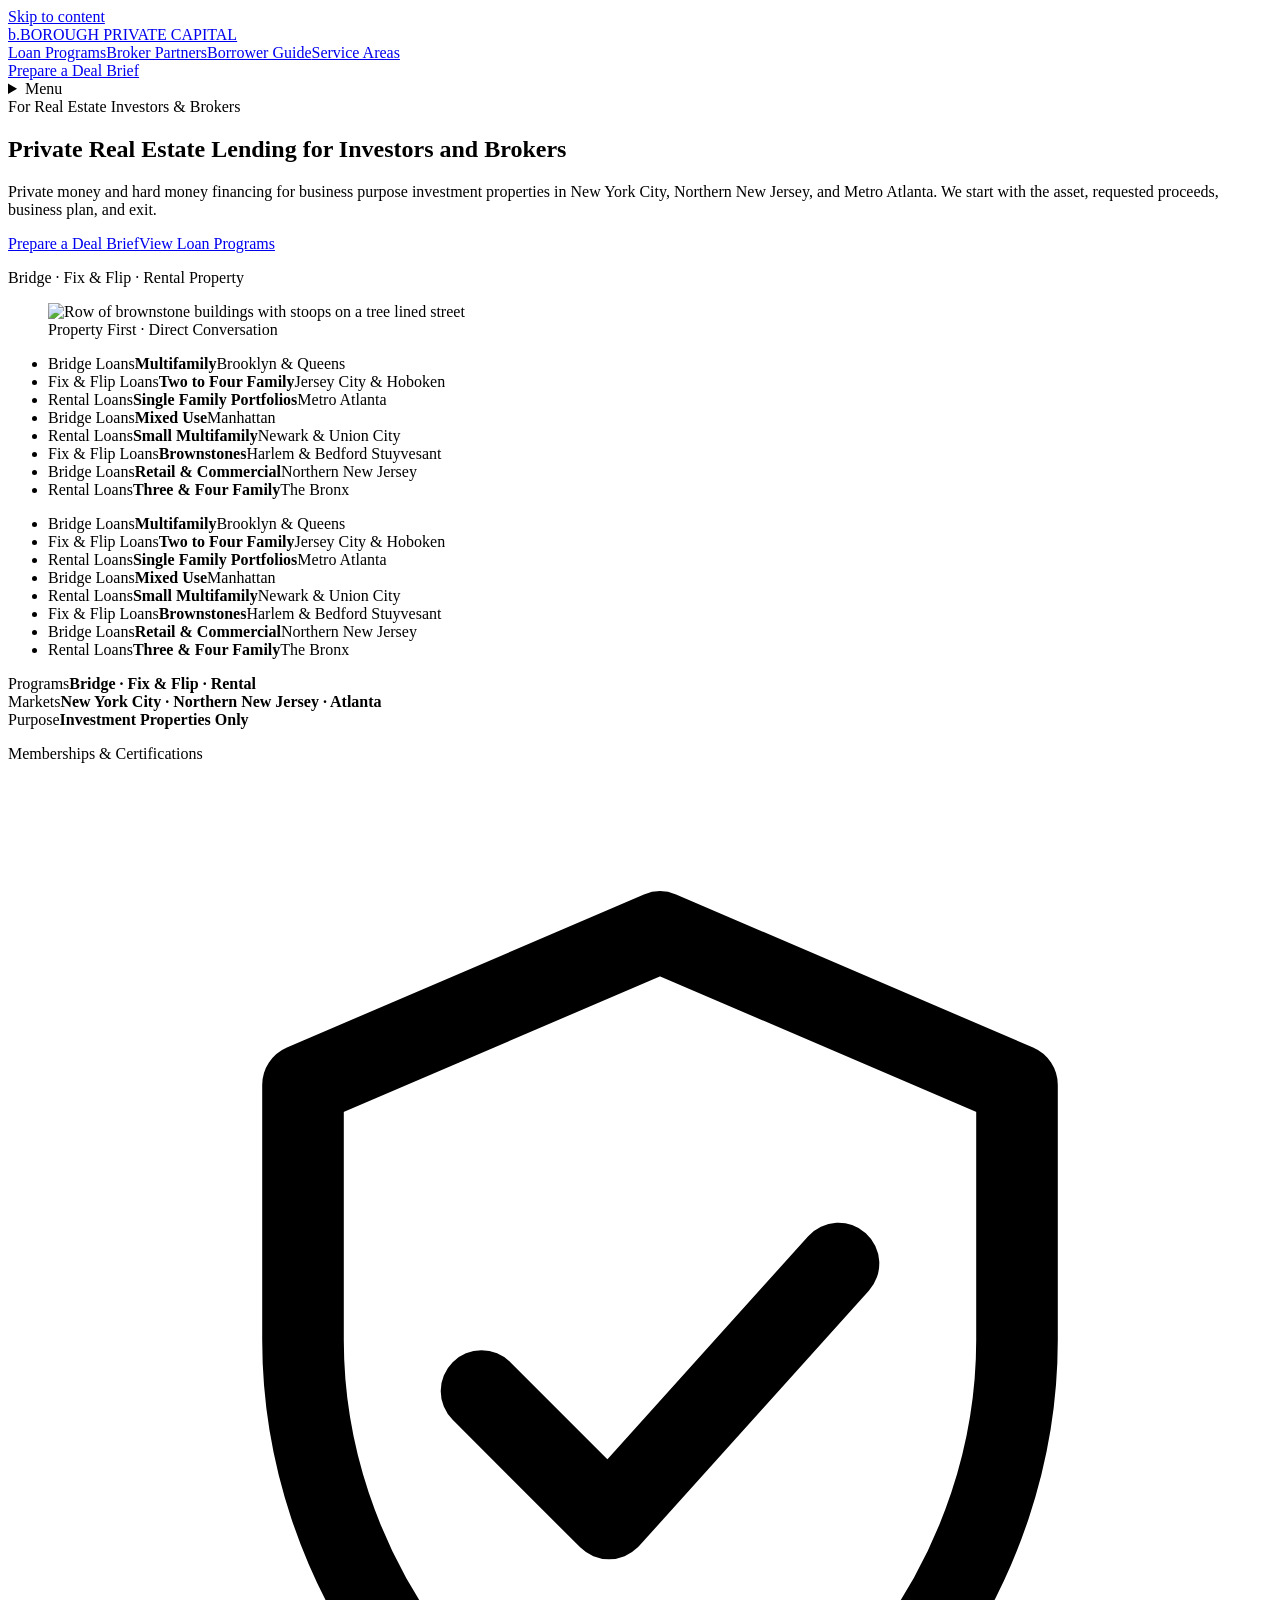
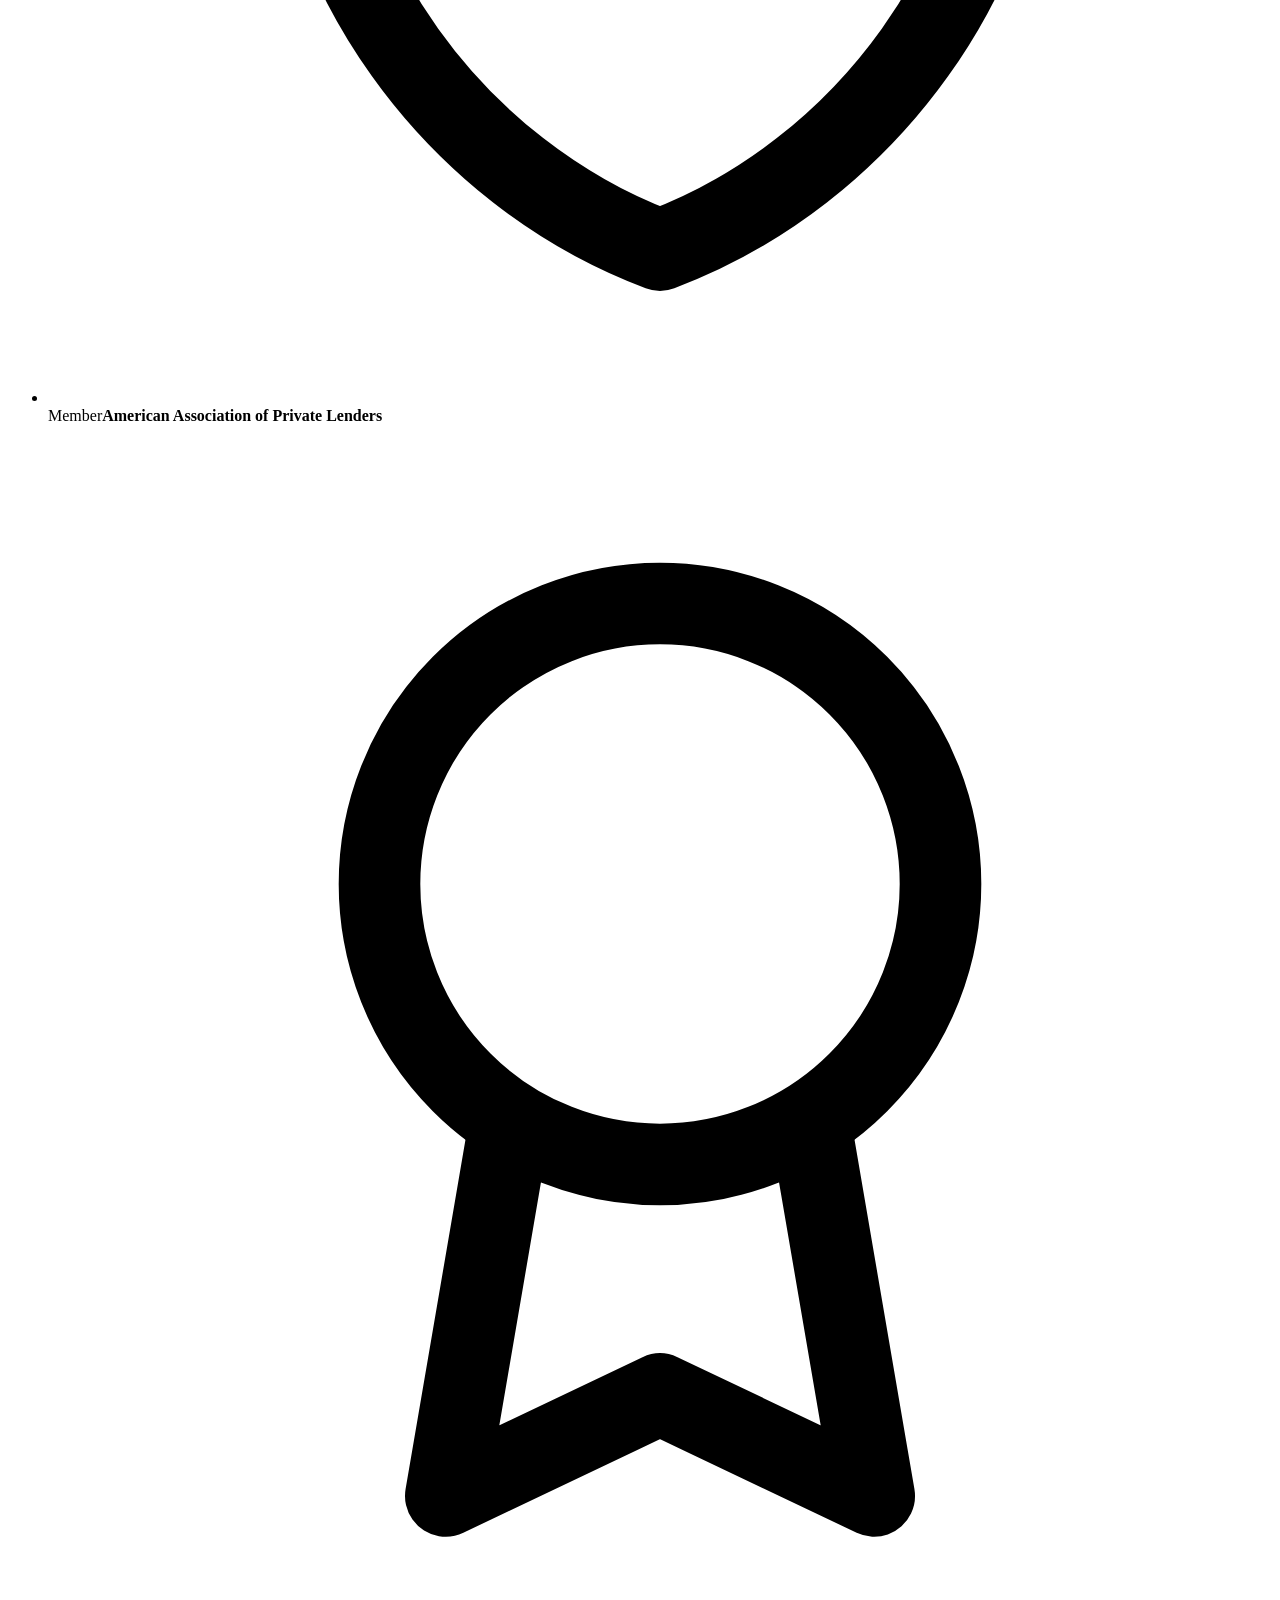
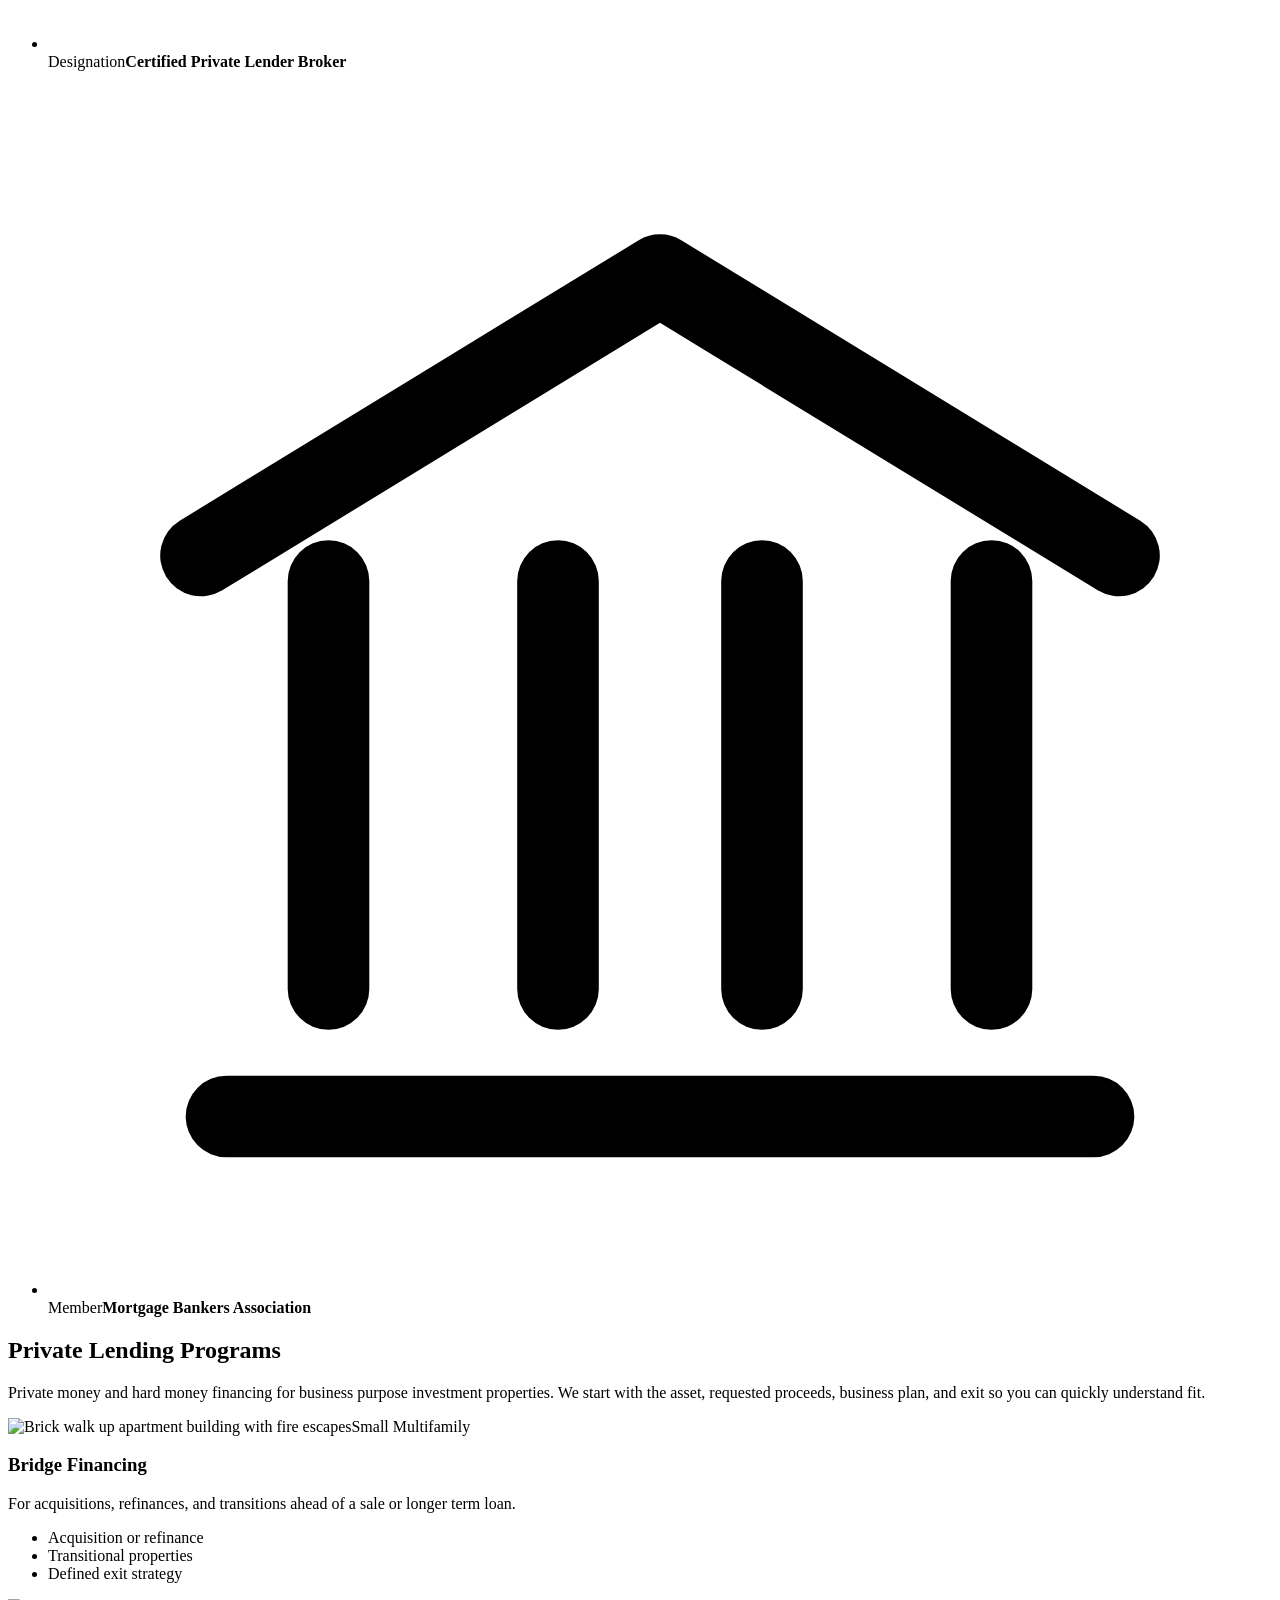
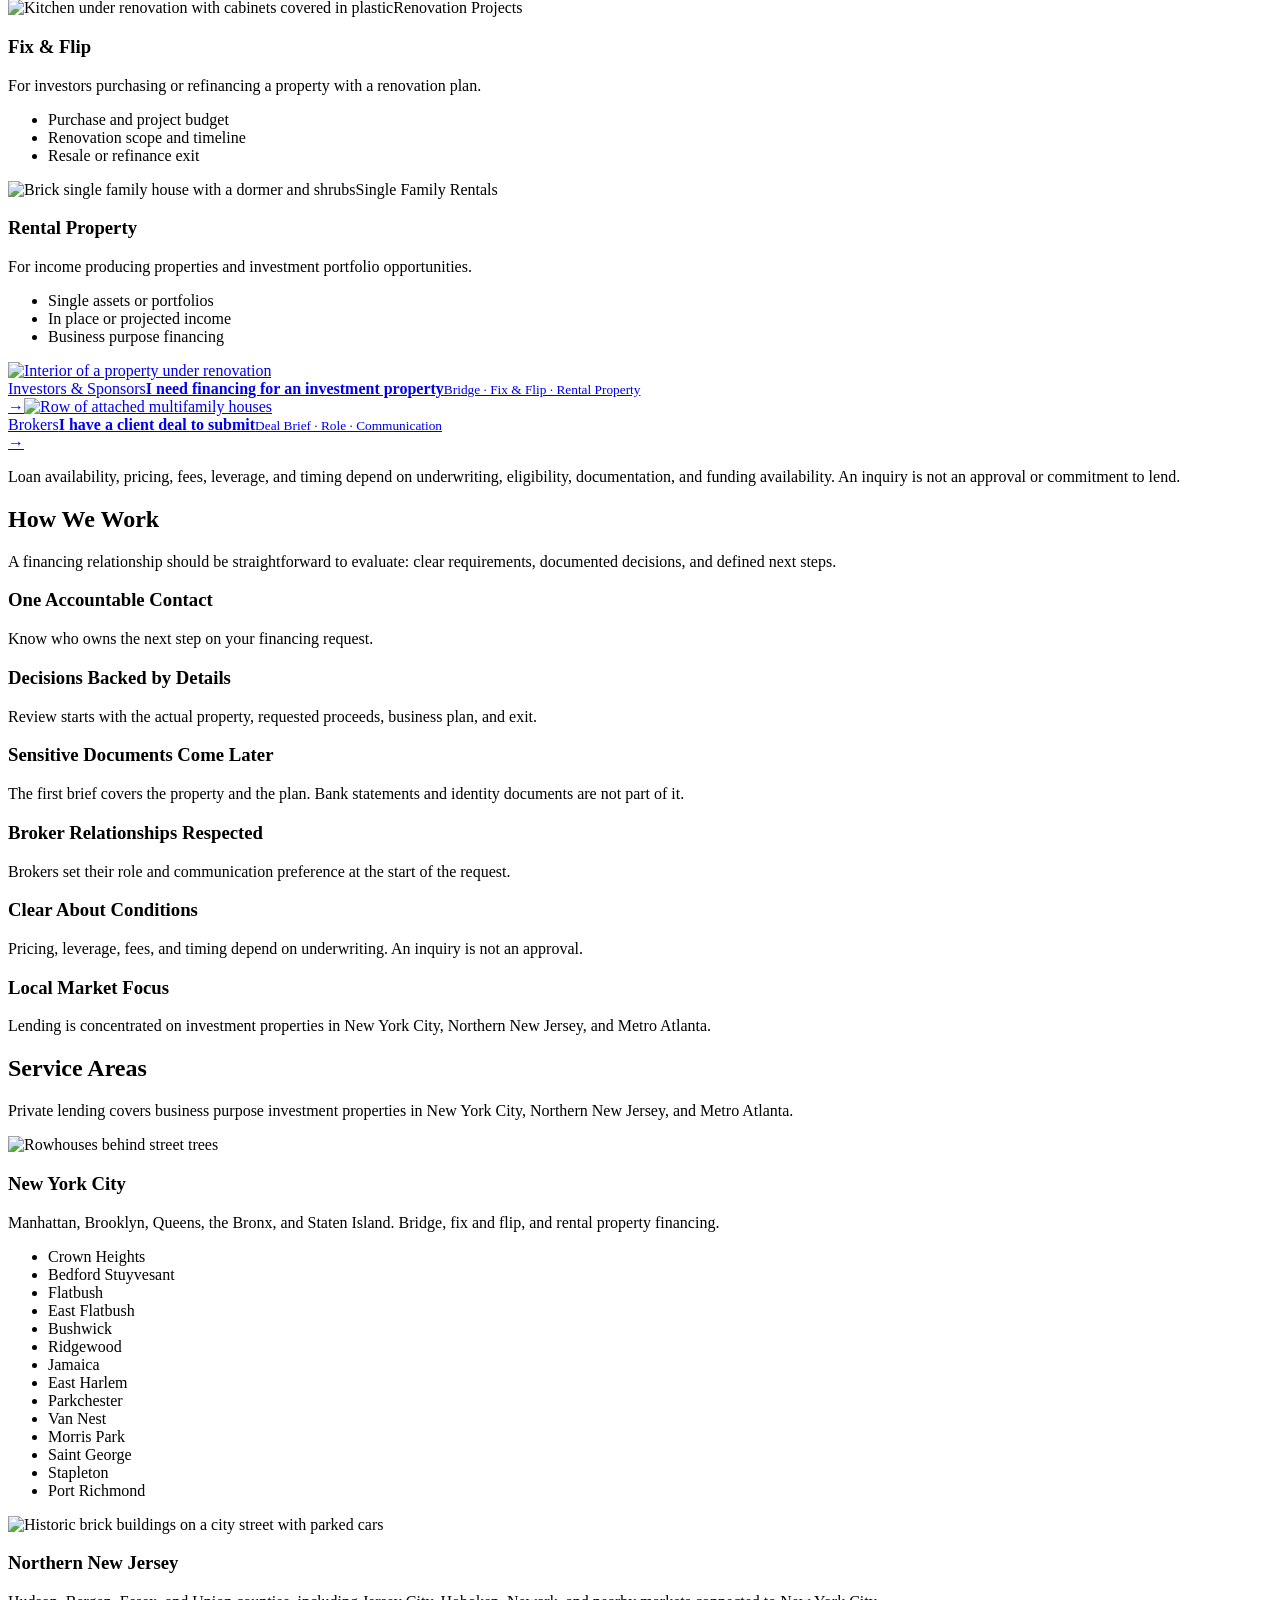
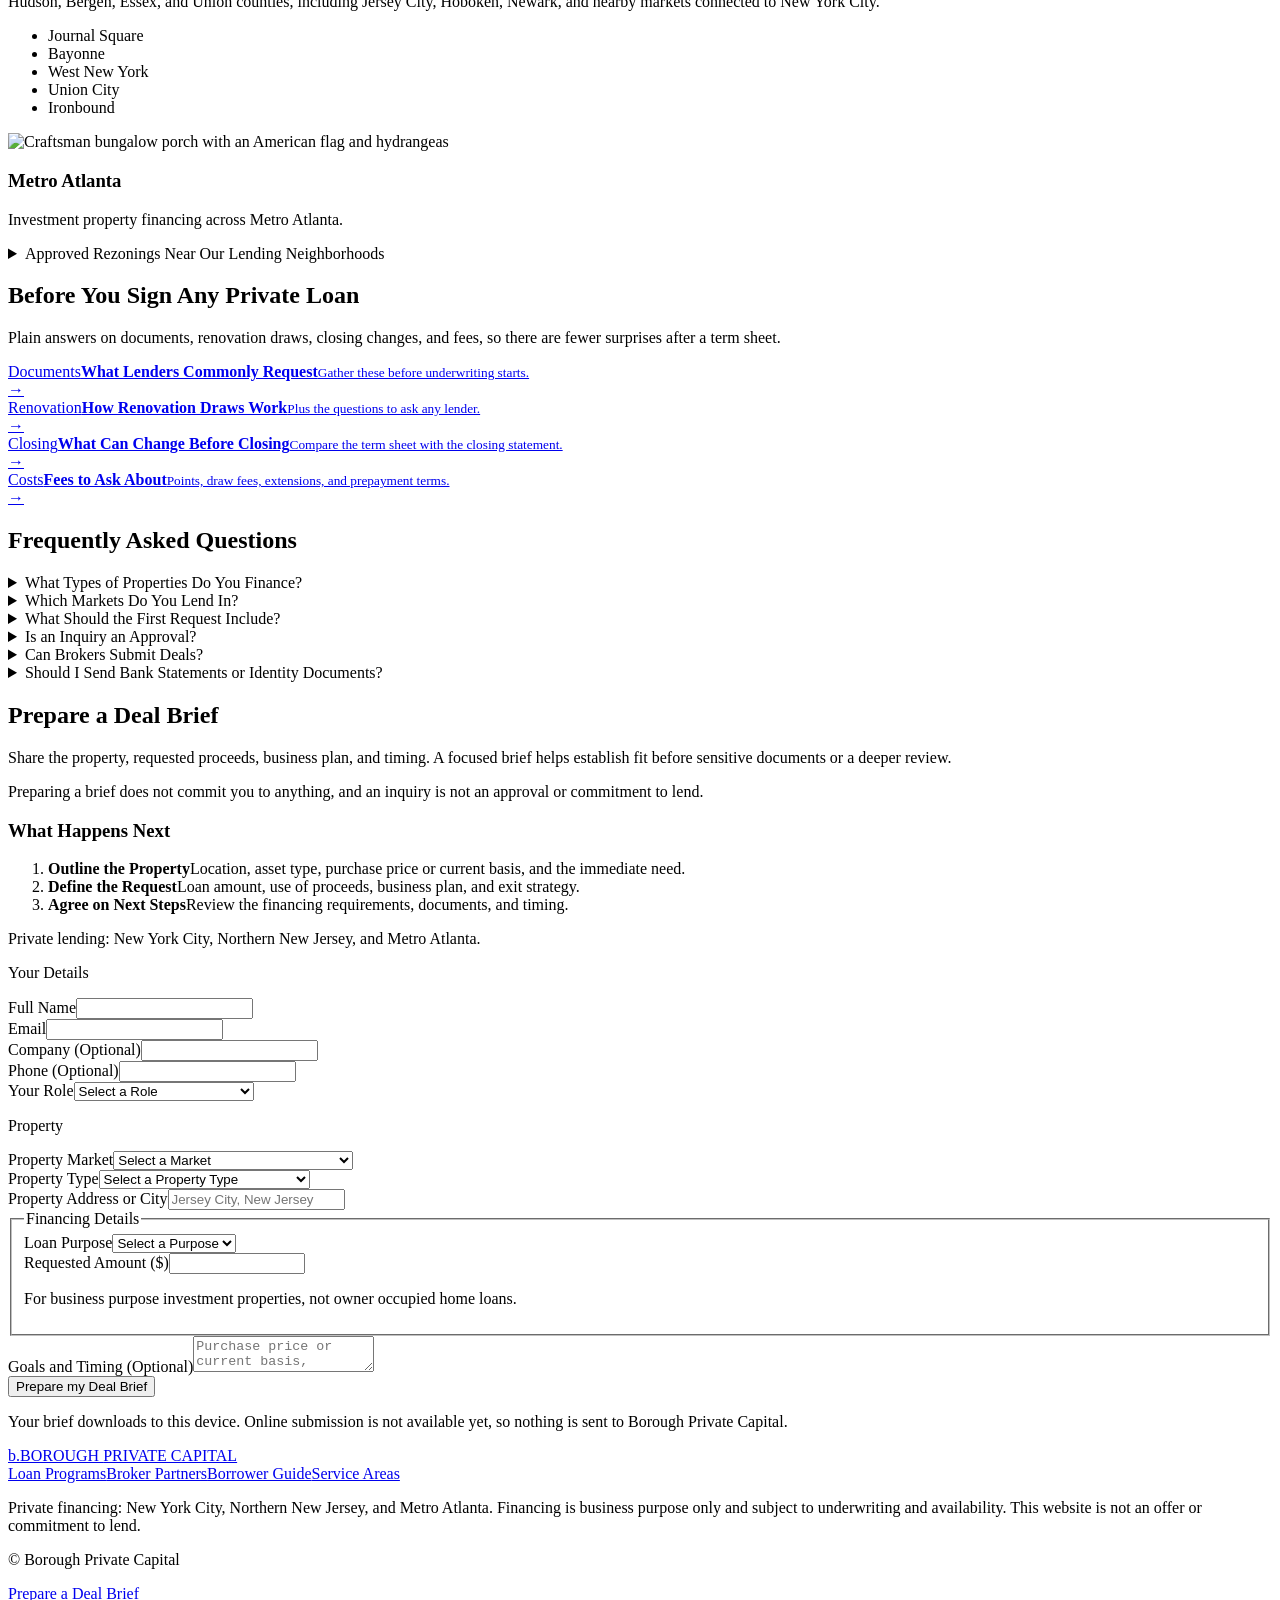
==== commit ec297670: "Add a Borrower Guide and an Owner Guide to the preview sites Lending: documents lenders commonly req" ====
--- a/render-dist/index.html
+++ b/render-dist/index.html
@@ -1 +1 @@
-<!doctype html><html lang="en"><head><meta charset="utf-8"><meta name="viewport" content="width=device-width,initial-scale=1"><title>Private Real Estate Lending in New York, New Jersey &amp; Atlanta | Borough Private Capital</title><meta name="description" content="Business purpose private money and hard money financing for real estate investors and brokers in New York City, Northern New Jersey, and Metro Atlanta: bridge, fix and flip, and rental property loans."><meta name="robots" content="index,follow,max-image-preview:large"><meta name="theme-color" content="#182d30"><link rel="canonical" href="https://borough-private-capital.onrender.com/"><link rel="icon" type="image/svg+xml" href="/favicon.svg"><link rel="preconnect" href="https://images.unsplash.com"><meta property="og:type" content="website"><meta property="og:site_name" content="Borough Private Capital"><meta property="og:title" content="Private Real Estate Lending in New York, New Jersey &amp; Atlanta | Borough Private Capital"><meta property="og:description" content="Business purpose private money and hard money financing for real estate investors and brokers in New York City, Northern New Jersey, and Metro Atlanta: bridge, fix and flip, and rental property loans."><meta property="og:url" content="https://borough-private-capital.onrender.com/"><meta property="og:image" content="https://images.unsplash.com/photo-1698248476376-f28f8869b622?auto=format&amp;fit=crop&amp;w=1600&amp;q=85"><meta name="twitter:card" content="summary_large_image"><meta name="twitter:title" content="Private Real Estate Lending in New York, New Jersey &amp; Atlanta | Borough Private Capital"><meta name="twitter:description" content="Business purpose private money and hard money financing for real estate investors and brokers in New York City, Northern New Jersey, and Metro Atlanta: bridge, fix and flip, and rental property loans."><meta name="twitter:image" content="https://images.unsplash.com/photo-1698248476376-f28f8869b622?auto=format&amp;fit=crop&amp;w=1600&amp;q=85"><script type="application/ld+json">{"@context":"https://schema.org","@graph":[{"@type":"WebSite","@id":"https://borough-private-capital.onrender.com/#website","url":"https://borough-private-capital.onrender.com/","name":"Borough Private Capital","inLanguage":"en-US"},{"@type":"Organization","@id":"https://borough-private-capital.onrender.com/#organization","name":"Borough Private Capital","url":"https://borough-private-capital.onrender.com/","areaServed":[{"@type":"City","name":"New York City"},{"@type":"AdministrativeArea","name":"Northern New Jersey"},{"@type":"City","name":"Atlanta"}]},{"@type":"Service","@id":"https://borough-private-capital.onrender.com/#private-lending","name":"Private Real Estate Lending","provider":{"@id":"https://borough-private-capital.onrender.com/#organization"},"serviceType":["Bridge financing","Fix and flip financing","Rental property financing"],"areaServed":[{"@type":"City","name":"New York City"},{"@type":"AdministrativeArea","name":"Northern New Jersey"},{"@type":"City","name":"Atlanta"}],"description":"Business purpose private money and hard money financing for real estate investors and brokers in New York City, Northern New Jersey, and Metro Atlanta: bridge, fix and flip, and rental property loans."}]}</script><link rel="stylesheet" href="/assets/site.css"></head><body><a class="skip" href="#main">Skip to content</a><header class="nav"><div class="wrap nav-inner"><a class="brand" href="/"><span class="mark" aria-hidden="true">b.</span><span class="brand-name">BOROUGH <span>PRIVATE CAPITAL</span></span></a><nav class="nav-links" aria-label="Main navigation"><a href="/private-lending/">Loan Programs</a><a href="/brokers/">Broker Partners</a><a href="/#markets">Service Areas</a></nav><a class="btn btn-sm nav-cta" href="#contact">Prepare a Deal Brief</a><details class="menu" id="mobile-menu"><summary><span class="menu-icon" aria-hidden="true"></span>Menu</summary><nav class="menu-sheet" aria-label="Mobile navigation"><a href="/" aria-current="page">Home</a><a href="/private-lending/">Loan Programs</a><a href="/brokers/">Broker Partners</a><a href="/#markets">Service Areas</a><a class="btn" href="#contact">Prepare a Deal Brief</a></nav></details></div></header><main id="main"><div class="top top-home"><div class="wrap"><section class="hero" aria-labelledby="hero-title"><div><span class="kicker" id="hero-kicker">For Real Estate Investors &amp; Brokers</span><h1 id="hero-title">Private Real Estate Lending for Investors and Brokers</h1><p class="lede" id="hero-description">Private money and hard money financing for business purpose investment properties in New York City, Northern New Jersey, and Metro Atlanta. We start with the asset, requested proceeds, business plan, and exit.</p><div class="actions"><a class="btn" href="#contact">Prepare a Deal Brief</a><a class="btn btn-secondary" href="/private-lending/">View Loan Programs</a></div><p class="hero-note">Bridge · Fix &amp; Flip · Rental Property</p></div><figure class="media"><picture><source media="(max-width:899px)" srcset="https://images.unsplash.com/photo-1698248476376-f28f8869b622?auto=format&amp;fit=crop&amp;w=700&amp;h=394&amp;q=80 700w, https://images.unsplash.com/photo-1698248476376-f28f8869b622?auto=format&amp;fit=crop&amp;w=1050&amp;h=591&amp;q=80 1050w" sizes="calc(100vw - 40px)"><img src="https://images.unsplash.com/photo-1698248476376-f28f8869b622?auto=format&amp;fit=crop&amp;w=720&amp;q=80" width="720" height="960" alt="Row of brownstone buildings with stoops on a tree lined street" fetchpriority="high"></picture><figcaption>Property First · Direct Conversation</figcaption></figure></section></div><section class="ticker" aria-label="Loans we finance by property type and market" data-status="profiles"><div class="ticker-viewport" tabindex="0"><div class="ticker-track"><ul class="ticker-list"><li class="deal"><span class="deal-type">Bridge Loans</span><strong>Multifamily</strong><span class="deal-detail">Brooklyn &amp; Queens</span></li><li class="deal"><span class="deal-type">Fix &amp; Flip Loans</span><strong>Two to Four Family</strong><span class="deal-detail">Jersey City &amp; Hoboken</span></li><li class="deal"><span class="deal-type">Rental Loans</span><strong>Single Family Portfolios</strong><span class="deal-detail">Metro Atlanta</span></li><li class="deal"><span class="deal-type">Bridge Loans</span><strong>Mixed Use</strong><span class="deal-detail">Manhattan</span></li><li class="deal"><span class="deal-type">Rental Loans</span><strong>Small Multifamily</strong><span class="deal-detail">Newark &amp; Union City</span></li><li class="deal"><span class="deal-type">Fix &amp; Flip Loans</span><strong>Brownstones</strong><span class="deal-detail">Harlem &amp; Bedford Stuyvesant</span></li><li class="deal"><span class="deal-type">Bridge Loans</span><strong>Retail &amp; Commercial</strong><span class="deal-detail">Northern New Jersey</span></li><li class="deal"><span class="deal-type">Rental Loans</span><strong>Three &amp; Four Family</strong><span class="deal-detail">The Bronx</span></li></ul><ul class="ticker-list" aria-hidden="true"><li class="deal"><span class="deal-type">Bridge Loans</span><strong>Multifamily</strong><span class="deal-detail">Brooklyn &amp; Queens</span></li><li class="deal"><span class="deal-type">Fix &amp; Flip Loans</span><strong>Two to Four Family</strong><span class="deal-detail">Jersey City &amp; Hoboken</span></li><li class="deal"><span class="deal-type">Rental Loans</span><strong>Single Family Portfolios</strong><span class="deal-detail">Metro Atlanta</span></li><li class="deal"><span class="deal-type">Bridge Loans</span><strong>Mixed Use</strong><span class="deal-detail">Manhattan</span></li><li class="deal"><span class="deal-type">Rental Loans</span><strong>Small Multifamily</strong><span class="deal-detail">Newark &amp; Union City</span></li><li class="deal"><span class="deal-type">Fix &amp; Flip Loans</span><strong>Brownstones</strong><span class="deal-detail">Harlem &amp; Bedford Stuyvesant</span></li><li class="deal"><span class="deal-type">Bridge Loans</span><strong>Retail &amp; Commercial</strong><span class="deal-detail">Northern New Jersey</span></li><li class="deal"><span class="deal-type">Rental Loans</span><strong>Three &amp; Four Family</strong><span class="deal-detail">The Bronx</span></li></ul></div></div></section><script>document.querySelectorAll(".ticker-viewport").forEach(function(v){v.addEventListener("click",function(){v.closest(".ticker").classList.toggle("is-paused");});});</script><div class="wrap"><div class="facts" aria-label="Lending overview"><div><span>Programs</span><strong>Bridge · Fix &amp; Flip · Rental</strong></div><div><span>Markets</span><strong>New York City · Northern New Jersey · Atlanta</strong></div><div><span>Purpose</span><strong>Investment Properties Only</strong></div></div></div></div><section class="section soft credentials-band"><div class="wrap"><div class="credentials" aria-labelledby="credentials-title"><p class="kicker" id="credentials-title">Memberships &amp; Certifications</p><ul class="badges"><li class="badge"><span class="badge-mark" data-logo="american-association-of-private-lenders"><svg viewBox="0 0 24 24" fill="none" stroke="currentColor" stroke-width="1.6" stroke-linecap="round" stroke-linejoin="round" aria-hidden="true"><path d="M12 3l7 3v5c0 4.5-3 8.5-7 10-4-1.5-7-5.5-7-10V6l7-3z"/><path d="M8.5 12l2.5 2.5 4.5-5"/></svg></span><span class="badge-body"><span class="badge-status">Member</span><strong>American Association of Private Lenders</strong></span></li><li class="badge"><span class="badge-mark" data-logo="certified-private-lender-broker"><svg viewBox="0 0 24 24" fill="none" stroke="currentColor" stroke-width="1.6" stroke-linecap="round" stroke-linejoin="round" aria-hidden="true"><circle cx="12" cy="9" r="5.5"/><path d="M9 14l-1.2 7L12 19l4.2 2L15 14"/></svg></span><span class="badge-body"><span class="badge-status">Designation</span><strong>Certified Private Lender Broker</strong></span></li><li class="badge"><span class="badge-mark" data-logo="mortgage-bankers-association"><svg viewBox="0 0 24 24" fill="none" stroke="currentColor" stroke-width="1.6" stroke-linecap="round" stroke-linejoin="round" aria-hidden="true"><path d="M3 9.5L12 4l9 5.5"/><path d="M5.5 10v8M10 10v8M14 10v8M18.5 10v8M3.5 20.5h17"/></svg></span><span class="badge-body"><span class="badge-status">Member</span><strong>Mortgage Bankers Association</strong></span></li></ul></div></div></section><section class="section" id="financing"><div class="wrap"><div class="intro"><div><h2>Private Lending Programs</h2></div><p>Private money and hard money financing for business purpose investment properties. We start with the asset, requested proceeds, business plan, and exit so you can quickly understand fit.</p></div><div class="grid grid-3 programs" aria-label="Loan programs"><article class="card"><img class="card-photo" src="https://images.unsplash.com/photo-1665852444511-64f80caeb150?auto=format&amp;fit=crop&amp;w=640&amp;h=427&amp;q=75" srcset="https://images.unsplash.com/photo-1665852444511-64f80caeb150?auto=format&amp;fit=crop&amp;w=480&amp;h=320&amp;q=75 480w, https://images.unsplash.com/photo-1665852444511-64f80caeb150?auto=format&amp;fit=crop&amp;w=640&amp;h=427&amp;q=75 640w, https://images.unsplash.com/photo-1665852444511-64f80caeb150?auto=format&amp;fit=crop&amp;w=960&amp;h=640&amp;q=75 960w" sizes="(max-width:959px) 84vw, 380px" width="640" height="427" alt="Brick walk up apartment building with fire escapes" loading="lazy"><span class="kicker">Small Multifamily</span><h3>Bridge Financing</h3><p>For acquisitions, refinances, and transitions ahead of a sale or longer term loan.</p><ul class="checks"><li>Acquisition or refinance</li><li>Transitional properties</li><li>Defined exit strategy</li></ul></article><article class="card"><img class="card-photo" src="https://images.unsplash.com/photo-1618832515490-e181c4794a45?auto=format&amp;fit=crop&amp;w=640&amp;h=427&amp;q=75" srcset="https://images.unsplash.com/photo-1618832515490-e181c4794a45?auto=format&amp;fit=crop&amp;w=480&amp;h=320&amp;q=75 480w, https://images.unsplash.com/photo-1618832515490-e181c4794a45?auto=format&amp;fit=crop&amp;w=640&amp;h=427&amp;q=75 640w, https://images.unsplash.com/photo-1618832515490-e181c4794a45?auto=format&amp;fit=crop&amp;w=960&amp;h=640&amp;q=75 960w" sizes="(max-width:959px) 84vw, 380px" width="640" height="427" alt="Kitchen under renovation with cabinets covered in plastic" loading="lazy"><span class="kicker">Renovation Projects</span><h3>Fix &amp; Flip</h3><p>For investors purchasing or refinancing a property with a renovation plan.</p><ul class="checks"><li>Purchase and project budget</li><li>Renovation scope and timeline</li><li>Resale or refinance exit</li></ul></article><article class="card"><img class="card-photo" src="https://images.unsplash.com/photo-1747188460368-9e61441e97fa?auto=format&amp;fit=crop&amp;w=640&amp;h=427&amp;q=75" srcset="https://images.unsplash.com/photo-1747188460368-9e61441e97fa?auto=format&amp;fit=crop&amp;w=480&amp;h=320&amp;q=75 480w, https://images.unsplash.com/photo-1747188460368-9e61441e97fa?auto=format&amp;fit=crop&amp;w=640&amp;h=427&amp;q=75 640w, https://images.unsplash.com/photo-1747188460368-9e61441e97fa?auto=format&amp;fit=crop&amp;w=960&amp;h=640&amp;q=75 960w" sizes="(max-width:959px) 84vw, 380px" width="640" height="427" alt="Brick single family house with a dormer and shrubs" loading="lazy"><span class="kicker">Single Family Rentals</span><h3>Rental Property</h3><p>For income producing properties and investment portfolio opportunities.</p><ul class="checks"><li>Single assets or portfolios</li><li>In place or projected income</li><li>Business purpose financing</li></ul></article></div><div class="paths" id="brokers"><a class="path" href="/private-lending/"><img class="path-thumb" src="https://images.unsplash.com/photo-1634586648651-f1fb9ec10d90?auto=format&amp;fit=crop&amp;w=640&amp;h=427&amp;q=75" srcset="https://images.unsplash.com/photo-1634586648651-f1fb9ec10d90?auto=format&amp;fit=crop&amp;w=240&amp;h=160&amp;q=70 240w, https://images.unsplash.com/photo-1634586648651-f1fb9ec10d90?auto=format&amp;fit=crop&amp;w=480&amp;h=320&amp;q=75 480w, https://images.unsplash.com/photo-1634586648651-f1fb9ec10d90?auto=format&amp;fit=crop&amp;w=640&amp;h=427&amp;q=75 640w, https://images.unsplash.com/photo-1634586648651-f1fb9ec10d90?auto=format&amp;fit=crop&amp;w=960&amp;h=640&amp;q=75 960w" sizes="96px" width="640" height="427" loading="lazy" alt="Interior of a property under renovation"><div><span class="kicker">Investors &amp; Sponsors</span><strong>I need financing for an investment property</strong><small>Bridge · Fix &amp; Flip · Rental Property</small></div><span class="arrow" aria-hidden="true">→</span></a><a class="path" href="/brokers/"><img class="path-thumb" src="https://images.unsplash.com/photo-1672610444491-2284fefdd735?auto=format&amp;fit=crop&amp;w=640&amp;h=427&amp;q=75" srcset="https://images.unsplash.com/photo-1672610444491-2284fefdd735?auto=format&amp;fit=crop&amp;w=240&amp;h=160&amp;q=70 240w, https://images.unsplash.com/photo-1672610444491-2284fefdd735?auto=format&amp;fit=crop&amp;w=480&amp;h=320&amp;q=75 480w, https://images.unsplash.com/photo-1672610444491-2284fefdd735?auto=format&amp;fit=crop&amp;w=640&amp;h=427&amp;q=75 640w, https://images.unsplash.com/photo-1672610444491-2284fefdd735?auto=format&amp;fit=crop&amp;w=960&amp;h=640&amp;q=75 960w" sizes="96px" width="640" height="427" loading="lazy" alt="Row of attached multifamily houses"><div><span class="kicker">Brokers</span><strong>I have a client deal to submit</strong><small>Deal Brief · Role · Communication</small></div><span class="arrow" aria-hidden="true">→</span></a></div><p class="note">Loan availability, pricing, fees, leverage, and timing depend on underwriting, eligibility, documentation, and funding availability. An inquiry is not an approval or commitment to lend.</p></div></section><section class="section dark" id="why"><div class="wrap"><div class="intro"><div><h2>How We Work</h2></div><p>A financing relationship should be straightforward to evaluate: clear requirements, documented decisions, and defined next steps.</p></div><div class="grid grid-3"><article class="card"><h3>One Accountable Contact</h3><p>Know who owns the next step on your financing request.</p></article><article class="card"><h3>Decisions Backed by Details</h3><p>Review starts with the actual property, requested proceeds, business plan, and exit.</p></article><article class="card"><h3>Sensitive Documents Come Later</h3><p>The first brief covers the property and the plan. Bank statements and identity documents are not part of it.</p></article><article class="card"><h3>Broker Relationships Respected</h3><p>Brokers set their role and communication preference at the start of the request.</p></article><article class="card"><h3>Clear About Conditions</h3><p>Pricing, leverage, fees, and timing depend on underwriting. An inquiry is not an approval.</p></article><article class="card"><h3>Local Market Focus</h3><p>Lending is concentrated on investment properties in New York City, Northern New Jersey, and Metro Atlanta.</p></article></div></div></section><section class="section" id="markets"><div class="wrap"><div class="intro"><div><h2>Service Areas</h2></div><p>Private lending covers business purpose investment properties in New York City, Northern New Jersey, and Metro Atlanta.</p></div><div class="grid grid-3"><article class="card thumb-card"><img class="card-thumb" src="https://images.unsplash.com/photo-1559081548-c5bbb6222948?auto=format&amp;fit=crop&amp;w=640&amp;h=427&amp;q=75" srcset="https://images.unsplash.com/photo-1559081548-c5bbb6222948?auto=format&amp;fit=crop&amp;w=240&amp;h=160&amp;q=70 240w, https://images.unsplash.com/photo-1559081548-c5bbb6222948?auto=format&amp;fit=crop&amp;w=480&amp;h=320&amp;q=75 480w, https://images.unsplash.com/photo-1559081548-c5bbb6222948?auto=format&amp;fit=crop&amp;w=640&amp;h=427&amp;q=75 640w, https://images.unsplash.com/photo-1559081548-c5bbb6222948?auto=format&amp;fit=crop&amp;w=960&amp;h=640&amp;q=75 960w" sizes="(max-width:959px) 104px, 380px" width="640" height="427" loading="lazy" alt="Rowhouses behind street trees"><h3>New York City</h3><p>Manhattan, Brooklyn, Queens, the Bronx, and Staten Island. Bridge, fix and flip, and rental property financing.</p><ul class="tags" aria-label="New York City focus neighborhoods"><li>Crown Heights</li><li>Bedford Stuyvesant</li><li>Flatbush</li><li>East Flatbush</li><li>Bushwick</li><li>Ridgewood</li><li>Jamaica</li><li>East Harlem</li><li>Parkchester</li><li>Van Nest</li><li>Morris Park</li><li>Saint George</li><li>Stapleton</li><li>Port Richmond</li></ul></article><article class="card thumb-card"><img class="card-thumb" src="https://images.unsplash.com/photo-1607456446039-5c59b091e101?auto=format&amp;fit=crop&amp;w=640&amp;h=427&amp;q=75" srcset="https://images.unsplash.com/photo-1607456446039-5c59b091e101?auto=format&amp;fit=crop&amp;w=240&amp;h=160&amp;q=70 240w, https://images.unsplash.com/photo-1607456446039-5c59b091e101?auto=format&amp;fit=crop&amp;w=480&amp;h=320&amp;q=75 480w, https://images.unsplash.com/photo-1607456446039-5c59b091e101?auto=format&amp;fit=crop&amp;w=640&amp;h=427&amp;q=75 640w, https://images.unsplash.com/photo-1607456446039-5c59b091e101?auto=format&amp;fit=crop&amp;w=960&amp;h=640&amp;q=75 960w" sizes="(max-width:959px) 104px, 380px" width="640" height="427" loading="lazy" alt="Historic brick buildings on a city street with parked cars"><h3>Northern New Jersey</h3><p>Hudson, Bergen, Essex, and Union counties, including Jersey City, Hoboken, Newark, and nearby markets connected to New York City.</p><ul class="tags" aria-label="Northern New Jersey focus neighborhoods"><li>Journal Square</li><li>Bayonne</li><li>West New York</li><li>Union City</li><li>Ironbound</li></ul></article><article class="card thumb-card"><img class="card-thumb" src="https://images.unsplash.com/photo-1784932328857-a0c59b813083?auto=format&amp;fit=crop&amp;w=640&amp;h=427&amp;q=75" srcset="https://images.unsplash.com/photo-1784932328857-a0c59b813083?auto=format&amp;fit=crop&amp;w=240&amp;h=160&amp;q=70 240w, https://images.unsplash.com/photo-1784932328857-a0c59b813083?auto=format&amp;fit=crop&amp;w=480&amp;h=320&amp;q=75 480w, https://images.unsplash.com/photo-1784932328857-a0c59b813083?auto=format&amp;fit=crop&amp;w=640&amp;h=427&amp;q=75 640w, https://images.unsplash.com/photo-1784932328857-a0c59b813083?auto=format&amp;fit=crop&amp;w=960&amp;h=640&amp;q=75 960w" sizes="(max-width:959px) 104px, 380px" width="640" height="427" loading="lazy" alt="Craftsman bungalow porch with an American flag and hydrangeas"><h3>Metro Atlanta</h3><p>Investment property financing across Metro Atlanta.</p></article></div></div></section><section class="section soft" id="faq"><div class="wrap faq"><div class="intro"><div><h2>Frequently Asked Questions</h2></div></div><div class="accordion"><details><summary>What Types of Properties Do You Finance?</summary><div class="panel"><p>Business purpose investment properties, including multifamily, mixed use, residential investment, and commercial property. Owner occupied home loans are not offered.</p></div></details><details><summary>Which Markets Do You Lend In?</summary><div class="panel"><p>New York City, Northern New Jersey, and Metro Atlanta.</p></div></details><details><summary>What Should the First Request Include?</summary><div class="panel"><p>Property location and asset type, purchase price or current basis, requested loan amount and use of proceeds, and the business plan, timing, and exit strategy.</p></div></details><details><summary>Is an Inquiry an Approval?</summary><div class="panel"><p>No. Loan availability, pricing, fees, leverage, and timing depend on underwriting, eligibility, documentation, and funding availability. An inquiry is not an approval or commitment to lend.</p></div></details><details><summary>Can Brokers Submit Deals?</summary><div class="panel"><p>Yes. State your role and communication preference with the first brief. The Broker Partners page explains what to include.</p></div></details><details><summary>Should I Send Bank Statements or Identity Documents?</summary><div class="panel"><p>Not with the initial brief. Keep bank statements, identity documents, and confidential borrower records out of the website brief.</p></div></details></div></div></section><section class="section soft" id="contact" data-cta-end><div class="wrap contact"><div class="contact-copy"><h2>Prepare a Deal Brief</h2><p>Share the property, requested proceeds, business plan, and timing. A focused brief helps establish fit before sensitive documents or a deeper review.</p><p class="reassure">Preparing a brief does not commit you to anything, and an inquiry is not an approval or commitment to lend.</p><div class="next-steps"><h3>What Happens Next</h3><ol><li><strong>Outline the Property</strong><span>Location, asset type, purchase price or current basis, and the immediate need.</span></li><li><strong>Define the Request</strong><span>Loan amount, use of proceeds, business plan, and exit strategy.</span></li><li><strong>Agree on Next Steps</strong><span>Review the financing requirements, documents, and timing.</span></li></ol></div><p class="small">Private lending: New York City, Northern New Jersey, and Metro Atlanta.</p></div><form class="form" id="property-form"><input type="hidden" id="utm-source" name="UTM source"><input type="hidden" id="utm-medium" name="UTM medium"><input type="hidden" id="utm-campaign" name="UTM campaign"><input type="hidden" id="utm-content" name="UTM content"><input type="hidden" id="utm-term" name="UTM term"><input type="hidden" id="gclid" name="Google click ID"><input type="hidden" name="Service" value="Private Lending"><div class="fields"><p class="form-group">Your Details</p><div class="field"><label for="name">Full Name</label><input id="name" name="Name" type="text" required autocomplete="name" maxlength="120"></div><div class="field"><label for="email">Email</label><input id="email" name="Email" type="email" required autocomplete="email" maxlength="200"></div><div class="field"><label for="company">Company <span class="muted">(Optional)</span></label><input id="company" name="Company" type="text" autocomplete="organization" maxlength="160"></div><div class="field"><label for="phone">Phone <span class="muted">(Optional)</span></label><input id="phone" name="Phone" type="tel" autocomplete="tel" maxlength="40"></div><div class="field full"><label for="role">Your Role</label><select id="role" name="Role" required><option value="">Select a Role</option><option>Property Owner / Investor</option><option>Mortgage Broker</option><option>Real Estate Broker / Agent</option><option>Owner Representative</option><option>Other</option></select></div><p class="form-group">Property</p><div class="field"><label for="market">Property Market</label><select id="market" name="Market" required><option value="">Select a Market</option><optgroup label="Brooklyn"><option>Crown Heights</option><option>Bedford Stuyvesant</option><option>Flatbush</option><option>East Flatbush</option><option>Bushwick</option><option>Other Brooklyn Neighborhood</option></optgroup><optgroup label="Queens"><option>Ridgewood</option><option>Jamaica</option><option>Other Queens Neighborhood</option></optgroup><optgroup label="Manhattan"><option>East Harlem</option><option>Other Manhattan Neighborhood</option></optgroup><optgroup label="Bronx"><option>Parkchester</option><option>Van Nest</option><option>Morris Park</option><option>Other Bronx Neighborhood</option></optgroup><optgroup label="Staten Island"><option>Saint George</option><option>Stapleton</option><option>Port Richmond</option><option>Other Staten Island Neighborhood</option></optgroup><optgroup label="New Jersey"><option>Journal Square</option><option>Bayonne</option><option>West New York</option><option>Union City</option><option>Ironbound</option><option>Other Northern New Jersey Area</option></optgroup><optgroup label="Georgia"><option>Metro Atlanta</option></optgroup></select></div><div class="field"><label for="asset">Property Type</label><select id="asset" name="Property type" required><option value="">Select a Property Type</option><option>Multifamily Building</option><option>Mixed Use Building</option><option>Residential Investment Property</option><option>Retail Building / Storefront</option><option>Office Building / Space</option><option>Other Commercial Property</option><option>Portfolio</option></select></div><div class="field full"><label for="location">Property Address or City</label><input id="location" name="Location" type="text" required autocomplete="off" maxlength="240" placeholder="Jersey City, New Jersey"></div></div><fieldset id="lending-fields"><legend>Financing Details</legend><div class="fields"><div class="field"><label for="program">Loan Purpose</label><select id="program" name="Loan purpose" required><option value="">Select a Purpose</option><option>Bridge Financing</option><option>Fix &amp; Flip</option><option>Rental Property</option><option>Not Sure Yet</option></select></div><div class="field"><label for="amount">Requested Amount ($)</label><input id="amount" name="Requested loan amount" type="number" inputmode="decimal" min="1" max="1000000000" step="0.01" required></div></div><p class="small">For business purpose investment properties, not owner occupied home loans.</p></fieldset><div class="field form-notes"><label for="notes">Goals and Timing <span class="muted">(Optional)</span></label><textarea id="notes" name="Goals and timing" maxlength="3000" placeholder="Purchase price or current basis, business plan, exit, and target closing date."></textarea></div><button class="btn" id="download-button" type="submit" disabled>Prepare my Deal Brief</button><p class="small privacy-note">Your brief downloads to this device. Online submission is not available yet, so nothing is sent to Borough Private Capital.</p><p class="status" id="form-status" role="status" aria-live="polite"></p><noscript><p class="small">Enable JavaScript to prepare a downloadable brief. Online submission is unavailable.</p></noscript></form></div></section></main><footer class="footer"><div class="wrap"><div class="footer-top"><a class="brand" href="/"><span class="mark" aria-hidden="true">b.</span><span class="brand-name">BOROUGH <span>PRIVATE CAPITAL</span></span></a><nav class="footer-links" aria-label="Footer navigation"><a href="/private-lending/">Loan Programs</a><a href="/brokers/">Broker Partners</a><a href="/#markets">Service Areas</a></nav></div><p class="legal">Private financing: New York City, Northern New Jersey, and Metro Atlanta. Financing is business purpose only and subject to underwriting and availability. This website is not an offer or commitment to lend.</p><p class="legal">&copy; Borough Private Capital</p></div></footer><div class="mobile-cta"><a class="btn" href="#contact">Prepare a Deal Brief</a></div><script>(function(){"use strict";var params=new URLSearchParams(window.location.search);var form=document.getElementById("property-form"),status=document.getElementById("form-status");[["utm_source","utm-source"],["utm_medium","utm-medium"],["utm_campaign","utm-campaign"],["utm_content","utm-content"],["utm_term","utm-term"],["gclid","gclid"]].forEach(function(pair){var field=document.getElementById(pair[1]);if(field)field.value=(params.get(pair[0])||"").slice(0,250);});document.getElementById("download-button").disabled=false;form.addEventListener("submit",function(event){event.preventDefault();if(!form.reportValidity()){return;}var lines=["BOROUGH PRIVATE CAPITAL","Brief prepared on this device, not submitted",""];new FormData(form).forEach(function(value,key){if(String(value).trim()){lines.push(key+": "+String(value).trim());}});lines.push("","This brief was prepared on your device. It has not been sent to Borough Private Capital.");var file=new Blob([lines.join("\n")],{type:"text/plain;charset=utf-8"}),url=URL.createObjectURL(file),link=document.createElement("a");link.href=url;link.download="borough-deal-brief.txt";document.body.appendChild(link);link.click();link.remove();setTimeout(function(){URL.revokeObjectURL(url);},1000);status.textContent="Your brief is ready to save. It has not been submitted.";});})();</script><script>(function(){"use strict";var nav=document.querySelector(".nav"),menu=document.getElementById("mobile-menu");function syncNav(){nav.classList.toggle("scrolled",window.scrollY>4);}window.addEventListener("scroll",syncNav,{passive:true});requestAnimationFrame(syncNav);if(menu){menu.querySelectorAll("a").forEach(function(a){a.addEventListener("click",function(){menu.open=false;});});menu.addEventListener("keydown",function(e){if(e.key==="Escape"){menu.open=false;menu.querySelector("summary").focus();}});document.addEventListener("click",function(e){if(menu.open&&!menu.contains(e.target))menu.open=false;});}document.querySelectorAll(".accordion").forEach(function(g){var ds=g.querySelectorAll("details");ds.forEach(function(d){d.addEventListener("toggle",function(){if(d.open)ds.forEach(function(x){if(x!==d)x.open=false;});});});});var bar=document.querySelector(".mobile-cta"),end=document.querySelector("[data-cta-end]");if(bar&&end&&"IntersectionObserver" in window){new IntersectionObserver(function(es){bar.classList.toggle("is-hidden",es[0].isIntersecting);}).observe(end);}})();</script></body></html>+<!doctype html><html lang="en"><head><meta charset="utf-8"><meta name="viewport" content="width=device-width,initial-scale=1"><title>Private Real Estate Lending in New York, New Jersey &amp; Atlanta | Borough Private Capital</title><meta name="description" content="Business purpose private money and hard money financing for real estate investors and brokers in New York City, Northern New Jersey, and Metro Atlanta: bridge, fix and flip, and rental property loans."><meta name="robots" content="index,follow,max-image-preview:large"><meta name="theme-color" content="#182d30"><link rel="canonical" href="https://borough-private-capital.onrender.com/"><link rel="icon" type="image/svg+xml" href="/favicon.svg"><link rel="preconnect" href="https://images.unsplash.com"><meta property="og:type" content="website"><meta property="og:site_name" content="Borough Private Capital"><meta property="og:title" content="Private Real Estate Lending in New York, New Jersey &amp; Atlanta | Borough Private Capital"><meta property="og:description" content="Business purpose private money and hard money financing for real estate investors and brokers in New York City, Northern New Jersey, and Metro Atlanta: bridge, fix and flip, and rental property loans."><meta property="og:url" content="https://borough-private-capital.onrender.com/"><meta property="og:image" content="https://images.unsplash.com/photo-1698248476376-f28f8869b622?auto=format&amp;fit=crop&amp;w=1600&amp;q=85"><meta name="twitter:card" content="summary_large_image"><meta name="twitter:title" content="Private Real Estate Lending in New York, New Jersey &amp; Atlanta | Borough Private Capital"><meta name="twitter:description" content="Business purpose private money and hard money financing for real estate investors and brokers in New York City, Northern New Jersey, and Metro Atlanta: bridge, fix and flip, and rental property loans."><meta name="twitter:image" content="https://images.unsplash.com/photo-1698248476376-f28f8869b622?auto=format&amp;fit=crop&amp;w=1600&amp;q=85"><script type="application/ld+json">{"@context":"https://schema.org","@graph":[{"@type":"WebSite","@id":"https://borough-private-capital.onrender.com/#website","url":"https://borough-private-capital.onrender.com/","name":"Borough Private Capital","inLanguage":"en-US"},{"@type":"Organization","@id":"https://borough-private-capital.onrender.com/#organization","name":"Borough Private Capital","url":"https://borough-private-capital.onrender.com/","areaServed":[{"@type":"City","name":"New York City"},{"@type":"AdministrativeArea","name":"Northern New Jersey"},{"@type":"City","name":"Atlanta"}]},{"@type":"Service","@id":"https://borough-private-capital.onrender.com/#private-lending","name":"Private Real Estate Lending","provider":{"@id":"https://borough-private-capital.onrender.com/#organization"},"serviceType":["Bridge financing","Fix and flip financing","Rental property financing"],"areaServed":[{"@type":"City","name":"New York City"},{"@type":"AdministrativeArea","name":"Northern New Jersey"},{"@type":"City","name":"Atlanta"}],"description":"Business purpose private money and hard money financing for real estate investors and brokers in New York City, Northern New Jersey, and Metro Atlanta: bridge, fix and flip, and rental property loans."}]}</script><link rel="stylesheet" href="/assets/site.css"></head><body><a class="skip" href="#main">Skip to content</a><header class="nav"><div class="wrap nav-inner"><a class="brand" href="/"><span class="mark" aria-hidden="true">b.</span><span class="brand-name">BOROUGH <span>PRIVATE CAPITAL</span></span></a><nav class="nav-links" aria-label="Main navigation"><a href="/private-lending/">Loan Programs</a><a href="/brokers/">Broker Partners</a><a href="/borrower-guide/">Borrower Guide</a><a href="/#markets">Service Areas</a></nav><a class="btn btn-sm nav-cta" href="#contact">Prepare a Deal Brief</a><details class="menu" id="mobile-menu"><summary><span class="menu-icon" aria-hidden="true"></span>Menu</summary><nav class="menu-sheet" aria-label="Mobile navigation"><a href="/" aria-current="page">Home</a><a href="/private-lending/">Loan Programs</a><a href="/brokers/">Broker Partners</a><a href="/borrower-guide/">Borrower Guide</a><a href="/#markets">Service Areas</a><a class="btn" href="#contact">Prepare a Deal Brief</a></nav></details></div></header><main id="main"><div class="top top-home"><div class="wrap"><section class="hero" aria-labelledby="hero-title"><div><span class="kicker" id="hero-kicker">For Real Estate Investors &amp; Brokers</span><h1 id="hero-title">Private Real Estate Lending for Investors and Brokers</h1><p class="lede" id="hero-description">Private money and hard money financing for business purpose investment properties in New York City, Northern New Jersey, and Metro Atlanta. We start with the asset, requested proceeds, business plan, and exit.</p><div class="actions"><a class="btn" href="#contact">Prepare a Deal Brief</a><a class="btn btn-secondary" href="/private-lending/">View Loan Programs</a></div><p class="hero-note">Bridge · Fix &amp; Flip · Rental Property</p></div><figure class="media"><picture><source media="(max-width:899px)" srcset="https://images.unsplash.com/photo-1698248476376-f28f8869b622?auto=format&amp;fit=crop&amp;w=700&amp;h=394&amp;q=80 700w, https://images.unsplash.com/photo-1698248476376-f28f8869b622?auto=format&amp;fit=crop&amp;w=1050&amp;h=591&amp;q=80 1050w" sizes="calc(100vw - 40px)"><img src="https://images.unsplash.com/photo-1698248476376-f28f8869b622?auto=format&amp;fit=crop&amp;w=720&amp;q=80" width="720" height="960" alt="Row of brownstone buildings with stoops on a tree lined street" fetchpriority="high"></picture><figcaption>Property First · Direct Conversation</figcaption></figure></section></div><section class="ticker" aria-label="Loans we finance by property type and market" data-status="profiles"><div class="ticker-viewport" tabindex="0"><div class="ticker-track"><ul class="ticker-list"><li class="deal"><span class="deal-type">Bridge Loans</span><strong>Multifamily</strong><span class="deal-detail">Brooklyn &amp; Queens</span></li><li class="deal"><span class="deal-type">Fix &amp; Flip Loans</span><strong>Two to Four Family</strong><span class="deal-detail">Jersey City &amp; Hoboken</span></li><li class="deal"><span class="deal-type">Rental Loans</span><strong>Single Family Portfolios</strong><span class="deal-detail">Metro Atlanta</span></li><li class="deal"><span class="deal-type">Bridge Loans</span><strong>Mixed Use</strong><span class="deal-detail">Manhattan</span></li><li class="deal"><span class="deal-type">Rental Loans</span><strong>Small Multifamily</strong><span class="deal-detail">Newark &amp; Union City</span></li><li class="deal"><span class="deal-type">Fix &amp; Flip Loans</span><strong>Brownstones</strong><span class="deal-detail">Harlem &amp; Bedford Stuyvesant</span></li><li class="deal"><span class="deal-type">Bridge Loans</span><strong>Retail &amp; Commercial</strong><span class="deal-detail">Northern New Jersey</span></li><li class="deal"><span class="deal-type">Rental Loans</span><strong>Three &amp; Four Family</strong><span class="deal-detail">The Bronx</span></li></ul><ul class="ticker-list" aria-hidden="true"><li class="deal"><span class="deal-type">Bridge Loans</span><strong>Multifamily</strong><span class="deal-detail">Brooklyn &amp; Queens</span></li><li class="deal"><span class="deal-type">Fix &amp; Flip Loans</span><strong>Two to Four Family</strong><span class="deal-detail">Jersey City &amp; Hoboken</span></li><li class="deal"><span class="deal-type">Rental Loans</span><strong>Single Family Portfolios</strong><span class="deal-detail">Metro Atlanta</span></li><li class="deal"><span class="deal-type">Bridge Loans</span><strong>Mixed Use</strong><span class="deal-detail">Manhattan</span></li><li class="deal"><span class="deal-type">Rental Loans</span><strong>Small Multifamily</strong><span class="deal-detail">Newark &amp; Union City</span></li><li class="deal"><span class="deal-type">Fix &amp; Flip Loans</span><strong>Brownstones</strong><span class="deal-detail">Harlem &amp; Bedford Stuyvesant</span></li><li class="deal"><span class="deal-type">Bridge Loans</span><strong>Retail &amp; Commercial</strong><span class="deal-detail">Northern New Jersey</span></li><li class="deal"><span class="deal-type">Rental Loans</span><strong>Three &amp; Four Family</strong><span class="deal-detail">The Bronx</span></li></ul></div></div></section><script>document.querySelectorAll(".ticker-viewport").forEach(function(v){v.addEventListener("click",function(){v.closest(".ticker").classList.toggle("is-paused");});});</script><div class="wrap"><div class="facts" aria-label="Lending overview"><div><span>Programs</span><strong>Bridge · Fix &amp; Flip · Rental</strong></div><div><span>Markets</span><strong>New York City · Northern New Jersey · Atlanta</strong></div><div><span>Purpose</span><strong>Investment Properties Only</strong></div></div></div></div><section class="section soft credentials-band"><div class="wrap"><div class="credentials" aria-labelledby="credentials-title"><p class="kicker" id="credentials-title">Memberships &amp; Certifications</p><ul class="badges"><li class="badge"><span class="badge-mark" data-logo="american-association-of-private-lenders"><svg viewBox="0 0 24 24" fill="none" stroke="currentColor" stroke-width="1.6" stroke-linecap="round" stroke-linejoin="round" aria-hidden="true"><path d="M12 3l7 3v5c0 4.5-3 8.5-7 10-4-1.5-7-5.5-7-10V6l7-3z"/><path d="M8.5 12l2.5 2.5 4.5-5"/></svg></span><span class="badge-body"><span class="badge-status">Member</span><strong>American Association of Private Lenders</strong></span></li><li class="badge"><span class="badge-mark" data-logo="certified-private-lender-broker"><svg viewBox="0 0 24 24" fill="none" stroke="currentColor" stroke-width="1.6" stroke-linecap="round" stroke-linejoin="round" aria-hidden="true"><circle cx="12" cy="9" r="5.5"/><path d="M9 14l-1.2 7L12 19l4.2 2L15 14"/></svg></span><span class="badge-body"><span class="badge-status">Designation</span><strong>Certified Private Lender Broker</strong></span></li><li class="badge"><span class="badge-mark" data-logo="mortgage-bankers-association"><svg viewBox="0 0 24 24" fill="none" stroke="currentColor" stroke-width="1.6" stroke-linecap="round" stroke-linejoin="round" aria-hidden="true"><path d="M3 9.5L12 4l9 5.5"/><path d="M5.5 10v8M10 10v8M14 10v8M18.5 10v8M3.5 20.5h17"/></svg></span><span class="badge-body"><span class="badge-status">Member</span><strong>Mortgage Bankers Association</strong></span></li></ul></div></div></section><section class="section" id="financing"><div class="wrap"><div class="intro"><div><h2>Private Lending Programs</h2></div><p>Private money and hard money financing for business purpose investment properties. We start with the asset, requested proceeds, business plan, and exit so you can quickly understand fit.</p></div><div class="grid grid-3 programs" aria-label="Loan programs"><article class="card"><img class="card-photo" src="https://images.unsplash.com/photo-1665852444511-64f80caeb150?auto=format&amp;fit=crop&amp;w=640&amp;h=427&amp;q=75" srcset="https://images.unsplash.com/photo-1665852444511-64f80caeb150?auto=format&amp;fit=crop&amp;w=480&amp;h=320&amp;q=75 480w, https://images.unsplash.com/photo-1665852444511-64f80caeb150?auto=format&amp;fit=crop&amp;w=640&amp;h=427&amp;q=75 640w, https://images.unsplash.com/photo-1665852444511-64f80caeb150?auto=format&amp;fit=crop&amp;w=960&amp;h=640&amp;q=75 960w" sizes="(max-width:959px) 84vw, 380px" width="640" height="427" alt="Brick walk up apartment building with fire escapes" loading="lazy"><span class="kicker">Small Multifamily</span><h3>Bridge Financing</h3><p>For acquisitions, refinances, and transitions ahead of a sale or longer term loan.</p><ul class="checks"><li>Acquisition or refinance</li><li>Transitional properties</li><li>Defined exit strategy</li></ul></article><article class="card"><img class="card-photo" src="https://images.unsplash.com/photo-1618832515490-e181c4794a45?auto=format&amp;fit=crop&amp;w=640&amp;h=427&amp;q=75" srcset="https://images.unsplash.com/photo-1618832515490-e181c4794a45?auto=format&amp;fit=crop&amp;w=480&amp;h=320&amp;q=75 480w, https://images.unsplash.com/photo-1618832515490-e181c4794a45?auto=format&amp;fit=crop&amp;w=640&amp;h=427&amp;q=75 640w, https://images.unsplash.com/photo-1618832515490-e181c4794a45?auto=format&amp;fit=crop&amp;w=960&amp;h=640&amp;q=75 960w" sizes="(max-width:959px) 84vw, 380px" width="640" height="427" alt="Kitchen under renovation with cabinets covered in plastic" loading="lazy"><span class="kicker">Renovation Projects</span><h3>Fix &amp; Flip</h3><p>For investors purchasing or refinancing a property with a renovation plan.</p><ul class="checks"><li>Purchase and project budget</li><li>Renovation scope and timeline</li><li>Resale or refinance exit</li></ul></article><article class="card"><img class="card-photo" src="https://images.unsplash.com/photo-1747188460368-9e61441e97fa?auto=format&amp;fit=crop&amp;w=640&amp;h=427&amp;q=75" srcset="https://images.unsplash.com/photo-1747188460368-9e61441e97fa?auto=format&amp;fit=crop&amp;w=480&amp;h=320&amp;q=75 480w, https://images.unsplash.com/photo-1747188460368-9e61441e97fa?auto=format&amp;fit=crop&amp;w=640&amp;h=427&amp;q=75 640w, https://images.unsplash.com/photo-1747188460368-9e61441e97fa?auto=format&amp;fit=crop&amp;w=960&amp;h=640&amp;q=75 960w" sizes="(max-width:959px) 84vw, 380px" width="640" height="427" alt="Brick single family house with a dormer and shrubs" loading="lazy"><span class="kicker">Single Family Rentals</span><h3>Rental Property</h3><p>For income producing properties and investment portfolio opportunities.</p><ul class="checks"><li>Single assets or portfolios</li><li>In place or projected income</li><li>Business purpose financing</li></ul></article></div><div class="paths" id="brokers"><a class="path" href="/private-lending/"><img class="path-thumb" src="https://images.unsplash.com/photo-1634586648651-f1fb9ec10d90?auto=format&amp;fit=crop&amp;w=640&amp;h=427&amp;q=75" srcset="https://images.unsplash.com/photo-1634586648651-f1fb9ec10d90?auto=format&amp;fit=crop&amp;w=240&amp;h=160&amp;q=70 240w, https://images.unsplash.com/photo-1634586648651-f1fb9ec10d90?auto=format&amp;fit=crop&amp;w=480&amp;h=320&amp;q=75 480w, https://images.unsplash.com/photo-1634586648651-f1fb9ec10d90?auto=format&amp;fit=crop&amp;w=640&amp;h=427&amp;q=75 640w, https://images.unsplash.com/photo-1634586648651-f1fb9ec10d90?auto=format&amp;fit=crop&amp;w=960&amp;h=640&amp;q=75 960w" sizes="96px" width="640" height="427" loading="lazy" alt="Interior of a property under renovation"><div><span class="kicker">Investors &amp; Sponsors</span><strong>I need financing for an investment property</strong><small>Bridge · Fix &amp; Flip · Rental Property</small></div><span class="arrow" aria-hidden="true">→</span></a><a class="path" href="/brokers/"><img class="path-thumb" src="https://images.unsplash.com/photo-1672610444491-2284fefdd735?auto=format&amp;fit=crop&amp;w=640&amp;h=427&amp;q=75" srcset="https://images.unsplash.com/photo-1672610444491-2284fefdd735?auto=format&amp;fit=crop&amp;w=240&amp;h=160&amp;q=70 240w, https://images.unsplash.com/photo-1672610444491-2284fefdd735?auto=format&amp;fit=crop&amp;w=480&amp;h=320&amp;q=75 480w, https://images.unsplash.com/photo-1672610444491-2284fefdd735?auto=format&amp;fit=crop&amp;w=640&amp;h=427&amp;q=75 640w, https://images.unsplash.com/photo-1672610444491-2284fefdd735?auto=format&amp;fit=crop&amp;w=960&amp;h=640&amp;q=75 960w" sizes="96px" width="640" height="427" loading="lazy" alt="Row of attached multifamily houses"><div><span class="kicker">Brokers</span><strong>I have a client deal to submit</strong><small>Deal Brief · Role · Communication</small></div><span class="arrow" aria-hidden="true">→</span></a></div><p class="note">Loan availability, pricing, fees, leverage, and timing depend on underwriting, eligibility, documentation, and funding availability. An inquiry is not an approval or commitment to lend.</p></div></section><section class="section dark" id="why"><div class="wrap"><div class="intro"><div><h2>How We Work</h2></div><p>A financing relationship should be straightforward to evaluate: clear requirements, documented decisions, and defined next steps.</p></div><div class="grid grid-3"><article class="card"><h3>One Accountable Contact</h3><p>Know who owns the next step on your financing request.</p></article><article class="card"><h3>Decisions Backed by Details</h3><p>Review starts with the actual property, requested proceeds, business plan, and exit.</p></article><article class="card"><h3>Sensitive Documents Come Later</h3><p>The first brief covers the property and the plan. Bank statements and identity documents are not part of it.</p></article><article class="card"><h3>Broker Relationships Respected</h3><p>Brokers set their role and communication preference at the start of the request.</p></article><article class="card"><h3>Clear About Conditions</h3><p>Pricing, leverage, fees, and timing depend on underwriting. An inquiry is not an approval.</p></article><article class="card"><h3>Local Market Focus</h3><p>Lending is concentrated on investment properties in New York City, Northern New Jersey, and Metro Atlanta.</p></article></div></div></section><section class="section" id="markets"><div class="wrap"><div class="intro"><div><h2>Service Areas</h2></div><p>Private lending covers business purpose investment properties in New York City, Northern New Jersey, and Metro Atlanta.</p></div><div class="grid grid-3"><article class="card thumb-card"><img class="card-thumb" src="https://images.unsplash.com/photo-1559081548-c5bbb6222948?auto=format&amp;fit=crop&amp;w=640&amp;h=427&amp;q=75" srcset="https://images.unsplash.com/photo-1559081548-c5bbb6222948?auto=format&amp;fit=crop&amp;w=240&amp;h=160&amp;q=70 240w, https://images.unsplash.com/photo-1559081548-c5bbb6222948?auto=format&amp;fit=crop&amp;w=480&amp;h=320&amp;q=75 480w, https://images.unsplash.com/photo-1559081548-c5bbb6222948?auto=format&amp;fit=crop&amp;w=640&amp;h=427&amp;q=75 640w, https://images.unsplash.com/photo-1559081548-c5bbb6222948?auto=format&amp;fit=crop&amp;w=960&amp;h=640&amp;q=75 960w" sizes="(max-width:959px) 104px, 380px" width="640" height="427" loading="lazy" alt="Rowhouses behind street trees"><h3>New York City</h3><p>Manhattan, Brooklyn, Queens, the Bronx, and Staten Island. Bridge, fix and flip, and rental property financing.</p><ul class="tags" aria-label="New York City focus neighborhoods"><li>Crown Heights</li><li>Bedford Stuyvesant</li><li>Flatbush</li><li>East Flatbush</li><li>Bushwick</li><li>Ridgewood</li><li>Jamaica</li><li>East Harlem</li><li>Parkchester</li><li>Van Nest</li><li>Morris Park</li><li>Saint George</li><li>Stapleton</li><li>Port Richmond</li></ul></article><article class="card thumb-card"><img class="card-thumb" src="https://images.unsplash.com/photo-1607456446039-5c59b091e101?auto=format&amp;fit=crop&amp;w=640&amp;h=427&amp;q=75" srcset="https://images.unsplash.com/photo-1607456446039-5c59b091e101?auto=format&amp;fit=crop&amp;w=240&amp;h=160&amp;q=70 240w, https://images.unsplash.com/photo-1607456446039-5c59b091e101?auto=format&amp;fit=crop&amp;w=480&amp;h=320&amp;q=75 480w, https://images.unsplash.com/photo-1607456446039-5c59b091e101?auto=format&amp;fit=crop&amp;w=640&amp;h=427&amp;q=75 640w, https://images.unsplash.com/photo-1607456446039-5c59b091e101?auto=format&amp;fit=crop&amp;w=960&amp;h=640&amp;q=75 960w" sizes="(max-width:959px) 104px, 380px" width="640" height="427" loading="lazy" alt="Historic brick buildings on a city street with parked cars"><h3>Northern New Jersey</h3><p>Hudson, Bergen, Essex, and Union counties, including Jersey City, Hoboken, Newark, and nearby markets connected to New York City.</p><ul class="tags" aria-label="Northern New Jersey focus neighborhoods"><li>Journal Square</li><li>Bayonne</li><li>West New York</li><li>Union City</li><li>Ironbound</li></ul></article><article class="card thumb-card"><img class="card-thumb" src="https://images.unsplash.com/photo-1784932328857-a0c59b813083?auto=format&amp;fit=crop&amp;w=640&amp;h=427&amp;q=75" srcset="https://images.unsplash.com/photo-1784932328857-a0c59b813083?auto=format&amp;fit=crop&amp;w=240&amp;h=160&amp;q=70 240w, https://images.unsplash.com/photo-1784932328857-a0c59b813083?auto=format&amp;fit=crop&amp;w=480&amp;h=320&amp;q=75 480w, https://images.unsplash.com/photo-1784932328857-a0c59b813083?auto=format&amp;fit=crop&amp;w=640&amp;h=427&amp;q=75 640w, https://images.unsplash.com/photo-1784932328857-a0c59b813083?auto=format&amp;fit=crop&amp;w=960&amp;h=640&amp;q=75 960w" sizes="(max-width:959px) 104px, 380px" width="640" height="427" loading="lazy" alt="Craftsman bungalow porch with an American flag and hydrangeas"><h3>Metro Atlanta</h3><p>Investment property financing across Metro Atlanta.</p></article></div><div class="accordion plans"><details><summary>Approved Rezonings Near Our Lending Neighborhoods</summary><div class="panel"><p>Recent land use approvals add allowed housing around transit in several focus neighborhoods.</p><ol class="dated"><li><span class="when">Approved May 2025</span><h4>Atlantic Avenue Mixed Use Plan</h4><p>Crown Heights and Bedford Stuyvesant, Brooklyn. About 4,600 homes planned, about 1,900 of them affordable.</p><p class="source"><a href="https://council.nyc.gov/press/2025/05/28/2888/" target="_blank" rel="noopener noreferrer">New York City Council: Atlantic Avenue ↗</a></p></li><li><span class="when">Approved October 2025</span><h4>Jamaica Neighborhood Plan</h4><p>Jamaica, Queens. About 12,000 homes planned, about 4,000 of them affordable.</p><p class="source"><a href="https://www.nyc.gov/mayors-office/news/2025/10/most-pro-housing-administration-in-city-history--mayor-adams-cel" target="_blank" rel="noopener noreferrer">Office of the Mayor: Jamaica ↗</a></p></li><li><span class="when">Approved August 2024</span><h4>Bronx Metro-North Station Area Plan</h4><p>Parkchester, Van Nest, and Morris Park, the Bronx. About 7,000 homes planned around new Metro-North stations that are still under construction.</p><p class="source"><a href="https://council.nyc.gov/press/2024/08/15/2684/" target="_blank" rel="noopener noreferrer">New York City Council: Bronx Metro-North ↗</a></p></li><li><span class="when">Approved December 2025</span><h4>125th Street and Lexington Avenue</h4><p>East Harlem, Manhattan. Up to 684 homes above the future Second Avenue Subway terminal.</p><p class="source"><a href="https://council.nyc.gov/press/2025/12/18/3034/" target="_blank" rel="noopener noreferrer">New York City Council: 125th Street ↗</a></p></li><li><span class="when">Developers Selected May 2025</span><h4>Stapleton Waterfront</h4><p>Stapleton, Staten Island. More than 500 homes planned, with construction expected to begin in 2027.</p><p class="source"><a href="https://www.nyc.gov/mayors-office/news/2025/05/mayor-adams-nycedc-developers-over-500-new-housing-units-stapleton-advancing" target="_blank" rel="noopener noreferrer">Office of the Mayor: Stapleton ↗</a></p></li></ol><p class="note">Home counts are public projections at approval. Confirm zoning, approvals, and timelines for each property.</p></div></details></div></div></section><section class="section" id="guide"><div class="wrap"><div class="intro"><div><h2>Before You Sign Any Private Loan</h2></div><p>Plain answers on documents, renovation draws, closing changes, and fees, so there are fewer surprises after a term sheet.</p></div><div class="paths guide-links"><a class="path" href="/borrower-guide/#documents"><div><span class="kicker">Documents</span><strong>What Lenders Commonly Request</strong><small>Gather these before underwriting starts.</small></div><span class="arrow" aria-hidden="true">→</span></a><a class="path" href="/borrower-guide/#draws"><div><span class="kicker">Renovation</span><strong>How Renovation Draws Work</strong><small>Plus the questions to ask any lender.</small></div><span class="arrow" aria-hidden="true">→</span></a><a class="path" href="/borrower-guide/#closing"><div><span class="kicker">Closing</span><strong>What Can Change Before Closing</strong><small>Compare the term sheet with the closing statement.</small></div><span class="arrow" aria-hidden="true">→</span></a><a class="path" href="/borrower-guide/#fees"><div><span class="kicker">Costs</span><strong>Fees to Ask About</strong><small>Points, draw fees, extensions, and prepayment terms.</small></div><span class="arrow" aria-hidden="true">→</span></a></div></div></section><section class="section soft" id="faq"><div class="wrap faq"><div class="intro"><div><h2>Frequently Asked Questions</h2></div></div><div class="accordion"><details><summary>What Types of Properties Do You Finance?</summary><div class="panel"><p>Business purpose investment properties, including multifamily, mixed use, residential investment, and commercial property. Owner occupied home loans are not offered.</p></div></details><details><summary>Which Markets Do You Lend In?</summary><div class="panel"><p>New York City, Northern New Jersey, and Metro Atlanta.</p></div></details><details><summary>What Should the First Request Include?</summary><div class="panel"><p>Property location and asset type, purchase price or current basis, requested loan amount and use of proceeds, and the business plan, timing, and exit strategy.</p></div></details><details><summary>Is an Inquiry an Approval?</summary><div class="panel"><p>No. Loan availability, pricing, fees, leverage, and timing depend on underwriting, eligibility, documentation, and funding availability. An inquiry is not an approval or commitment to lend.</p></div></details><details><summary>Can Brokers Submit Deals?</summary><div class="panel"><p>Yes. State your role and communication preference with the first brief. The Broker Partners page explains what to include.</p></div></details><details><summary>Should I Send Bank Statements or Identity Documents?</summary><div class="panel"><p>Not with the initial brief. Keep bank statements, identity documents, and confidential borrower records out of the website brief.</p></div></details></div></div></section><section class="section soft" id="contact" data-cta-end><div class="wrap contact"><div class="contact-copy"><h2>Prepare a Deal Brief</h2><p>Share the property, requested proceeds, business plan, and timing. A focused brief helps establish fit before sensitive documents or a deeper review.</p><p class="reassure">Preparing a brief does not commit you to anything, and an inquiry is not an approval or commitment to lend.</p><div class="next-steps"><h3>What Happens Next</h3><ol><li><strong>Outline the Property</strong><span>Location, asset type, purchase price or current basis, and the immediate need.</span></li><li><strong>Define the Request</strong><span>Loan amount, use of proceeds, business plan, and exit strategy.</span></li><li><strong>Agree on Next Steps</strong><span>Review the financing requirements, documents, and timing.</span></li></ol></div><p class="small">Private lending: New York City, Northern New Jersey, and Metro Atlanta.</p></div><form class="form" id="property-form"><input type="hidden" id="utm-source" name="UTM source"><input type="hidden" id="utm-medium" name="UTM medium"><input type="hidden" id="utm-campaign" name="UTM campaign"><input type="hidden" id="utm-content" name="UTM content"><input type="hidden" id="utm-term" name="UTM term"><input type="hidden" id="gclid" name="Google click ID"><input type="hidden" name="Service" value="Private Lending"><div class="fields"><p class="form-group">Your Details</p><div class="field"><label for="name">Full Name</label><input id="name" name="Name" type="text" required autocomplete="name" maxlength="120"></div><div class="field"><label for="email">Email</label><input id="email" name="Email" type="email" required autocomplete="email" maxlength="200"></div><div class="field"><label for="company">Company <span class="muted">(Optional)</span></label><input id="company" name="Company" type="text" autocomplete="organization" maxlength="160"></div><div class="field"><label for="phone">Phone <span class="muted">(Optional)</span></label><input id="phone" name="Phone" type="tel" autocomplete="tel" maxlength="40"></div><div class="field full"><label for="role">Your Role</label><select id="role" name="Role" required><option value="">Select a Role</option><option>Property Owner / Investor</option><option>Mortgage Broker</option><option>Real Estate Broker / Agent</option><option>Owner Representative</option><option>Other</option></select></div><p class="form-group">Property</p><div class="field"><label for="market">Property Market</label><select id="market" name="Market" required><option value="">Select a Market</option><optgroup label="Brooklyn"><option>Crown Heights</option><option>Bedford Stuyvesant</option><option>Flatbush</option><option>East Flatbush</option><option>Bushwick</option><option>Other Brooklyn Neighborhood</option></optgroup><optgroup label="Queens"><option>Ridgewood</option><option>Jamaica</option><option>Other Queens Neighborhood</option></optgroup><optgroup label="Manhattan"><option>East Harlem</option><option>Other Manhattan Neighborhood</option></optgroup><optgroup label="Bronx"><option>Parkchester</option><option>Van Nest</option><option>Morris Park</option><option>Other Bronx Neighborhood</option></optgroup><optgroup label="Staten Island"><option>Saint George</option><option>Stapleton</option><option>Port Richmond</option><option>Other Staten Island Neighborhood</option></optgroup><optgroup label="New Jersey"><option>Journal Square</option><option>Bayonne</option><option>West New York</option><option>Union City</option><option>Ironbound</option><option>Other Northern New Jersey Area</option></optgroup><optgroup label="Georgia"><option>Metro Atlanta</option></optgroup></select></div><div class="field"><label for="asset">Property Type</label><select id="asset" name="Property type" required><option value="">Select a Property Type</option><option>Multifamily Building</option><option>Mixed Use Building</option><option>Residential Investment Property</option><option>Retail Building / Storefront</option><option>Office Building / Space</option><option>Other Commercial Property</option><option>Portfolio</option></select></div><div class="field full"><label for="location">Property Address or City</label><input id="location" name="Location" type="text" required autocomplete="off" maxlength="240" placeholder="Jersey City, New Jersey"></div></div><fieldset id="lending-fields"><legend>Financing Details</legend><div class="fields"><div class="field"><label for="program">Loan Purpose</label><select id="program" name="Loan purpose" required><option value="">Select a Purpose</option><option>Bridge Financing</option><option>Fix &amp; Flip</option><option>Rental Property</option><option>Not Sure Yet</option></select></div><div class="field"><label for="amount">Requested Amount ($)</label><input id="amount" name="Requested loan amount" type="number" inputmode="decimal" min="1" max="1000000000" step="0.01" required></div></div><p class="small">For business purpose investment properties, not owner occupied home loans.</p></fieldset><div class="field form-notes"><label for="notes">Goals and Timing <span class="muted">(Optional)</span></label><textarea id="notes" name="Goals and timing" maxlength="3000" placeholder="Purchase price or current basis, business plan, exit, and target closing date."></textarea></div><button class="btn" id="download-button" type="submit" disabled>Prepare my Deal Brief</button><p class="small privacy-note">Your brief downloads to this device. Online submission is not available yet, so nothing is sent to Borough Private Capital.</p><p class="status" id="form-status" role="status" aria-live="polite"></p><noscript><p class="small">Enable JavaScript to prepare a downloadable brief. Online submission is unavailable.</p></noscript></form></div></section></main><footer class="footer"><div class="wrap"><div class="footer-top"><a class="brand" href="/"><span class="mark" aria-hidden="true">b.</span><span class="brand-name">BOROUGH <span>PRIVATE CAPITAL</span></span></a><nav class="footer-links" aria-label="Footer navigation"><a href="/private-lending/">Loan Programs</a><a href="/brokers/">Broker Partners</a><a href="/borrower-guide/">Borrower Guide</a><a href="/#markets">Service Areas</a></nav></div><p class="legal">Private financing: New York City, Northern New Jersey, and Metro Atlanta. Financing is business purpose only and subject to underwriting and availability. This website is not an offer or commitment to lend.</p><p class="legal">&copy; Borough Private Capital</p></div></footer><div class="mobile-cta"><a class="btn" href="#contact">Prepare a Deal Brief</a></div><script>(function(){"use strict";var params=new URLSearchParams(window.location.search);var form=document.getElementById("property-form"),status=document.getElementById("form-status");[["utm_source","utm-source"],["utm_medium","utm-medium"],["utm_campaign","utm-campaign"],["utm_content","utm-content"],["utm_term","utm-term"],["gclid","gclid"]].forEach(function(pair){var field=document.getElementById(pair[1]);if(field)field.value=(params.get(pair[0])||"").slice(0,250);});document.getElementById("download-button").disabled=false;form.addEventListener("submit",function(event){event.preventDefault();if(!form.reportValidity()){return;}var lines=["BOROUGH PRIVATE CAPITAL","Brief prepared on this device, not submitted",""];new FormData(form).forEach(function(value,key){if(String(value).trim()){lines.push(key+": "+String(value).trim());}});lines.push("","This brief was prepared on your device. It has not been sent to Borough Private Capital.");var file=new Blob([lines.join("\n")],{type:"text/plain;charset=utf-8"}),url=URL.createObjectURL(file),link=document.createElement("a");link.href=url;link.download="borough-deal-brief.txt";document.body.appendChild(link);link.click();link.remove();setTimeout(function(){URL.revokeObjectURL(url);},1000);status.textContent="Your brief is ready to save. It has not been submitted.";});})();</script><script>(function(){"use strict";var nav=document.querySelector(".nav"),menu=document.getElementById("mobile-menu");function syncNav(){nav.classList.toggle("scrolled",window.scrollY>4);}window.addEventListener("scroll",syncNav,{passive:true});requestAnimationFrame(syncNav);if(menu){menu.querySelectorAll("a").forEach(function(a){a.addEventListener("click",function(){menu.open=false;});});menu.addEventListener("keydown",function(e){if(e.key==="Escape"){menu.open=false;menu.querySelector("summary").focus();}});document.addEventListener("click",function(e){if(menu.open&&!menu.contains(e.target))menu.open=false;});}document.querySelectorAll(".accordion").forEach(function(g){var ds=g.querySelectorAll("details");ds.forEach(function(d){d.addEventListener("toggle",function(){if(d.open)ds.forEach(function(x){if(x!==d)x.open=false;});});});});var bar=document.querySelector(".mobile-cta"),end=document.querySelector("[data-cta-end]");if(bar&&end&&"IntersectionObserver" in window){new IntersectionObserver(function(es){bar.classList.toggle("is-hidden",es[0].isIntersecting);}).observe(end);}})();</script></body></html>
